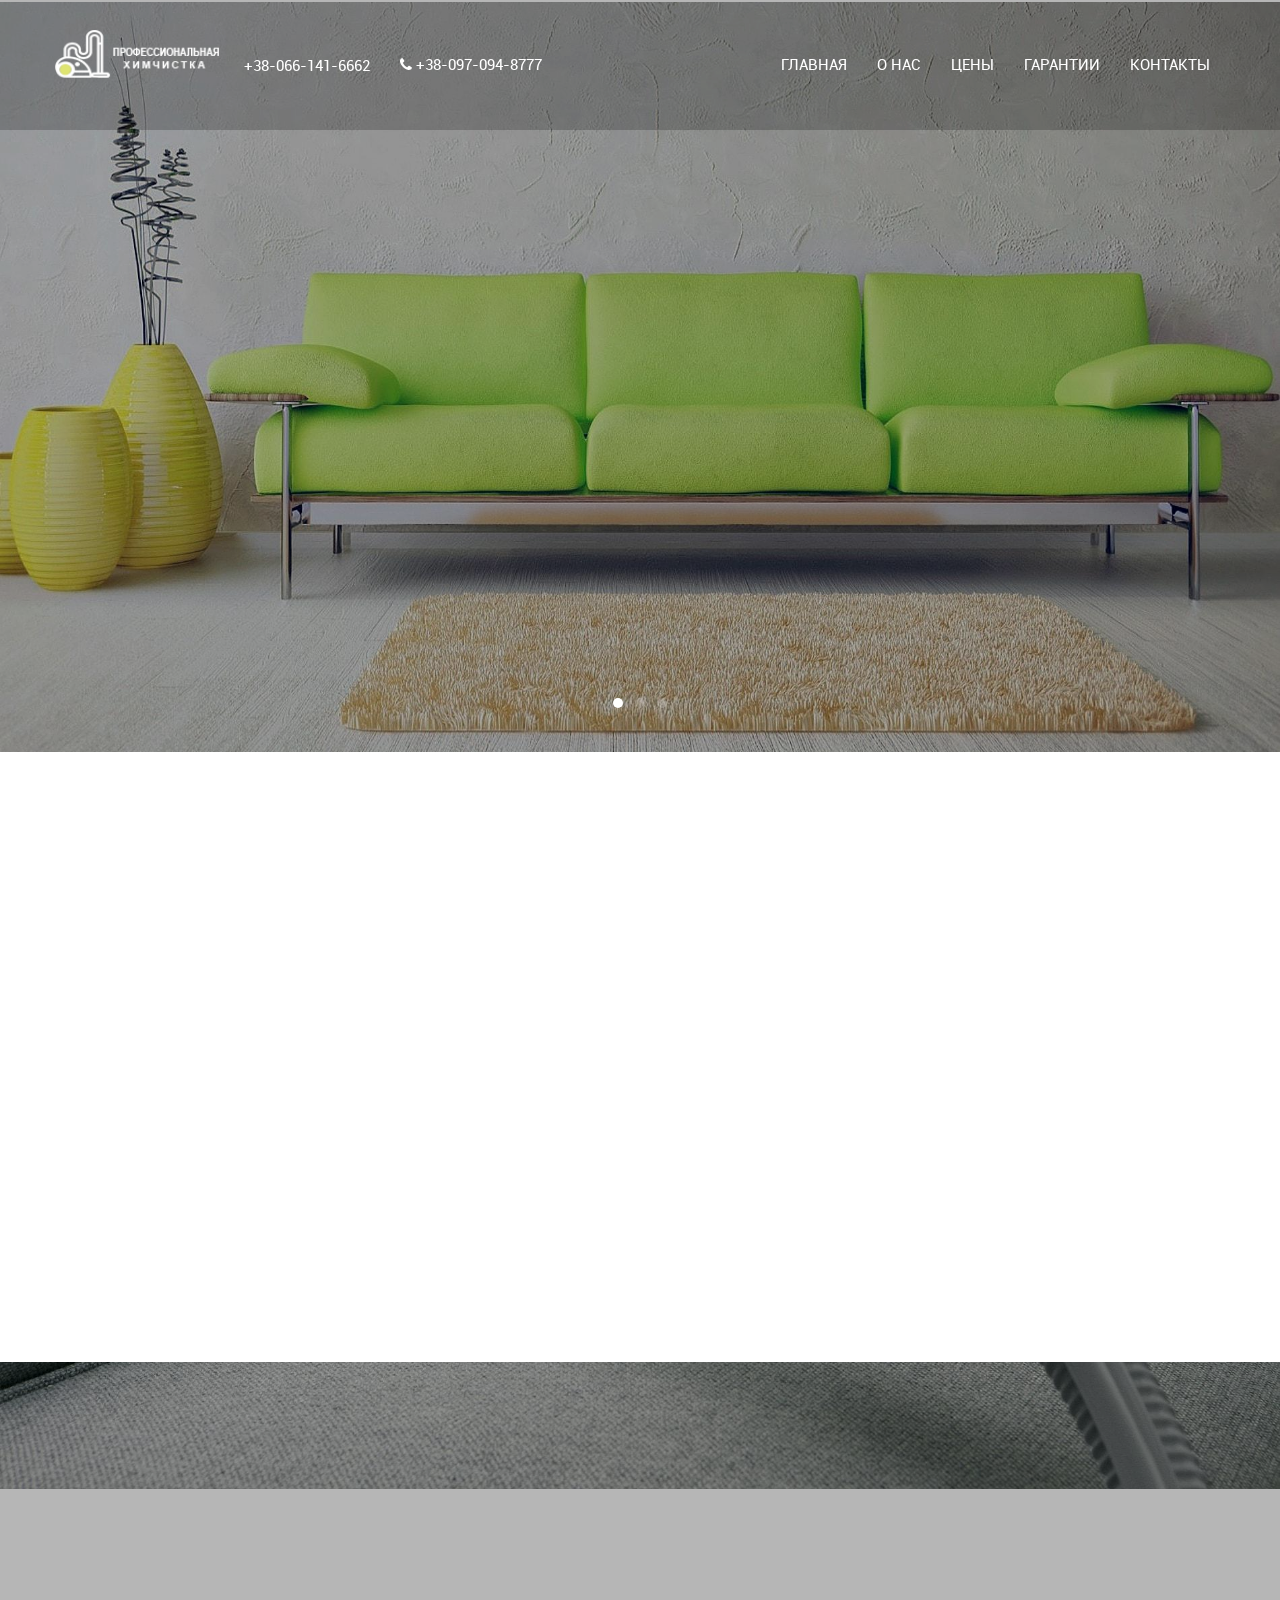
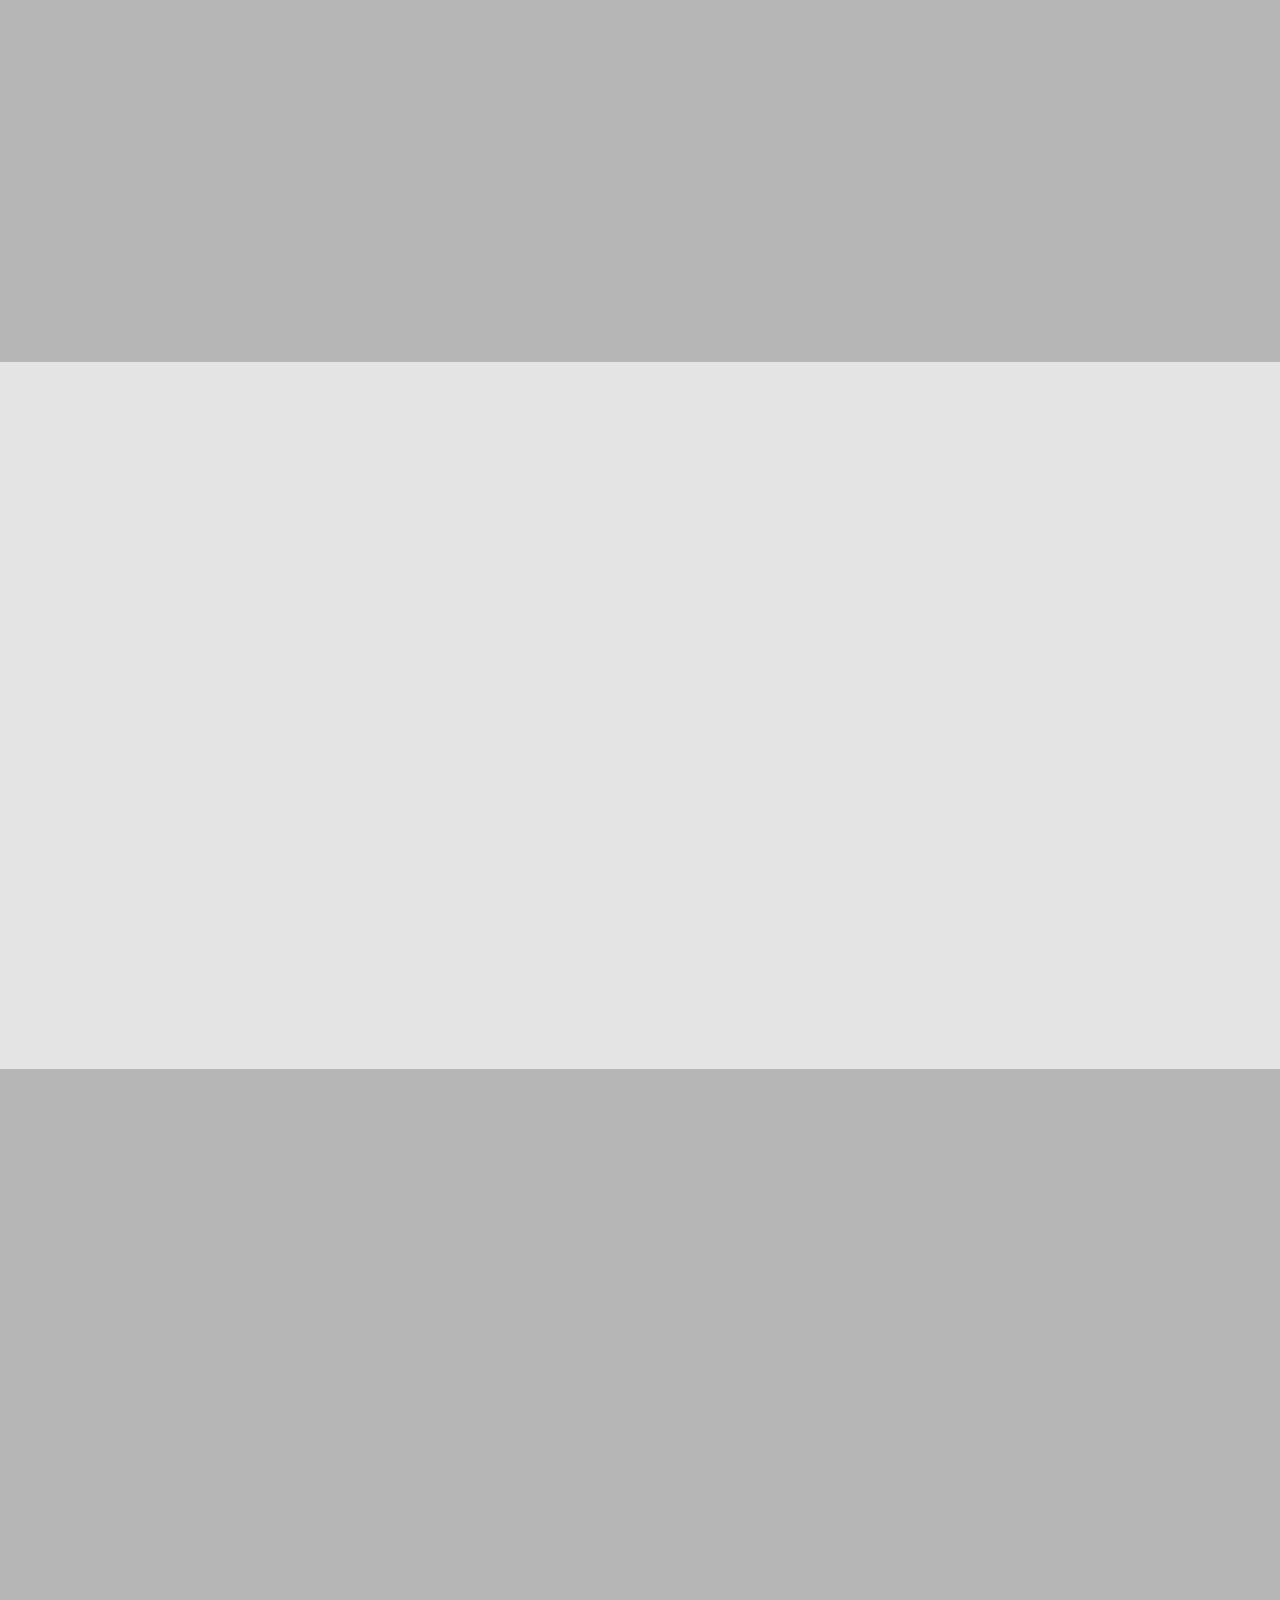
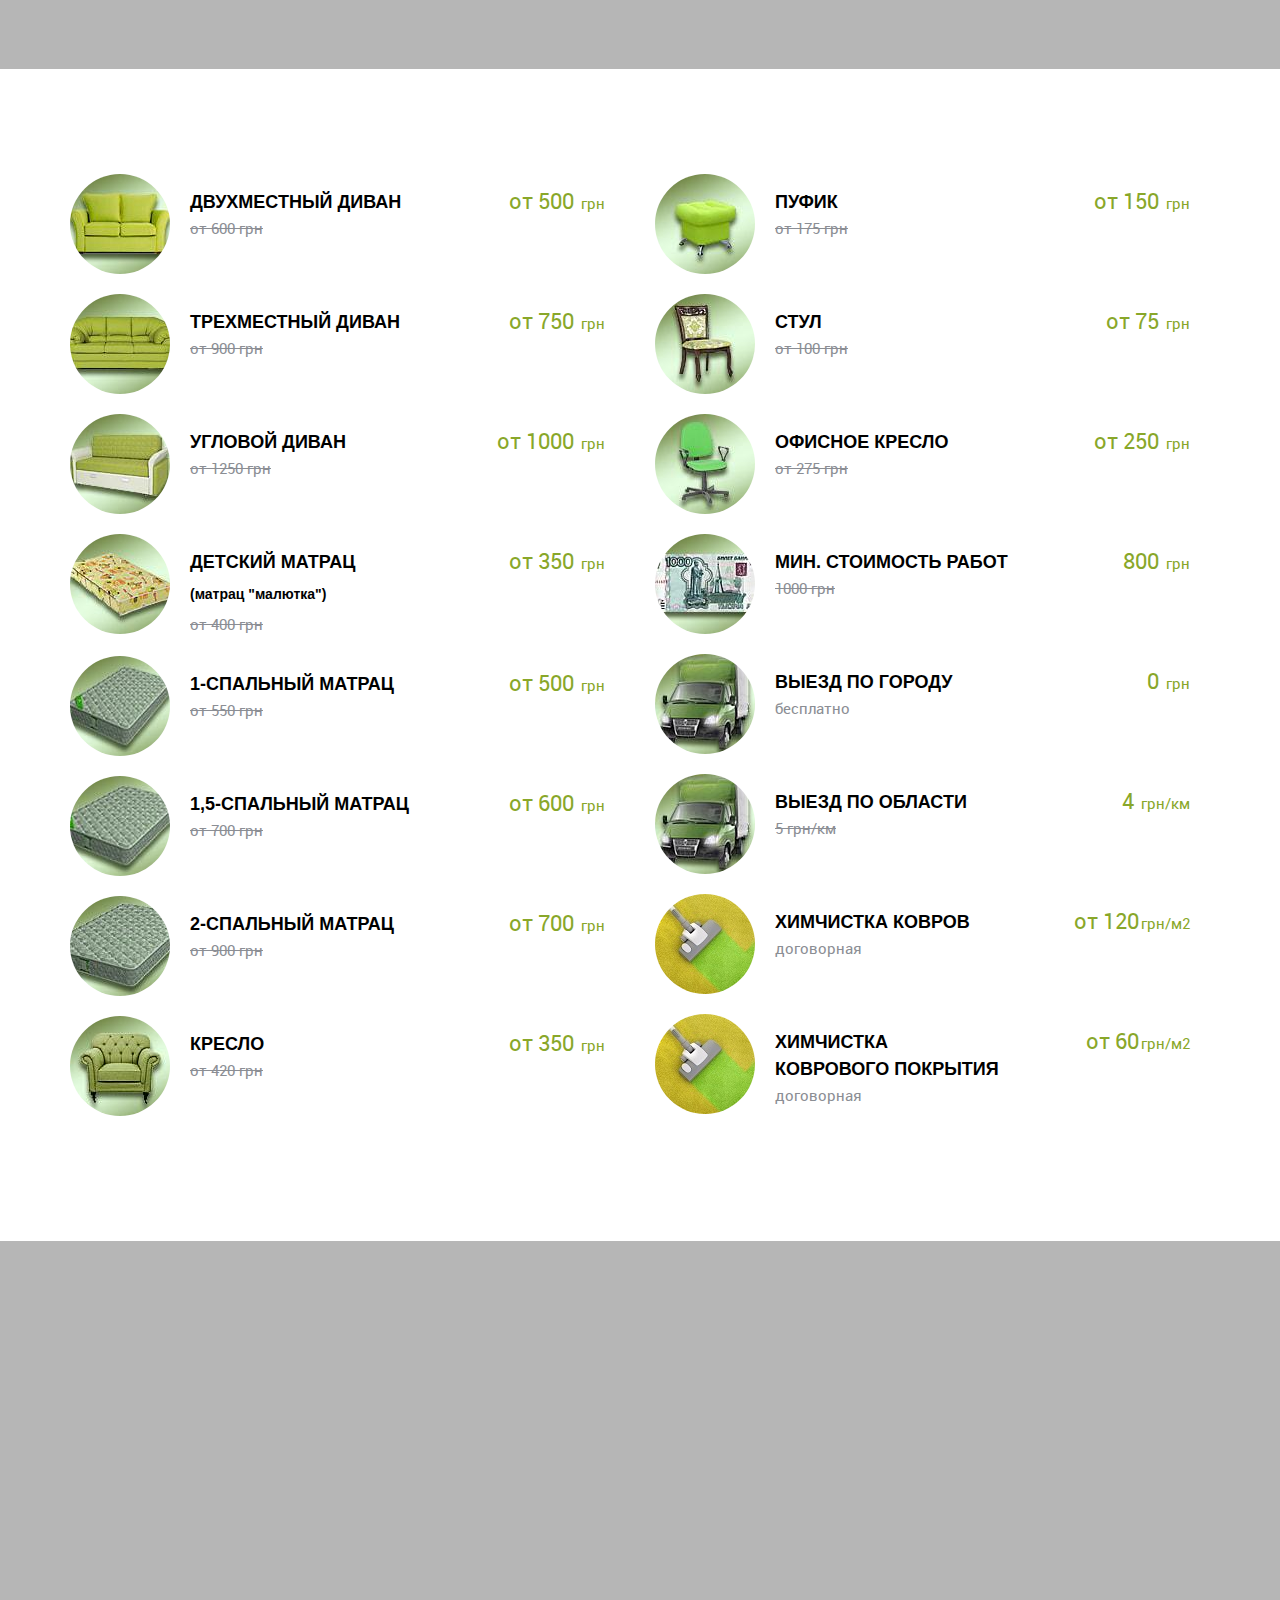
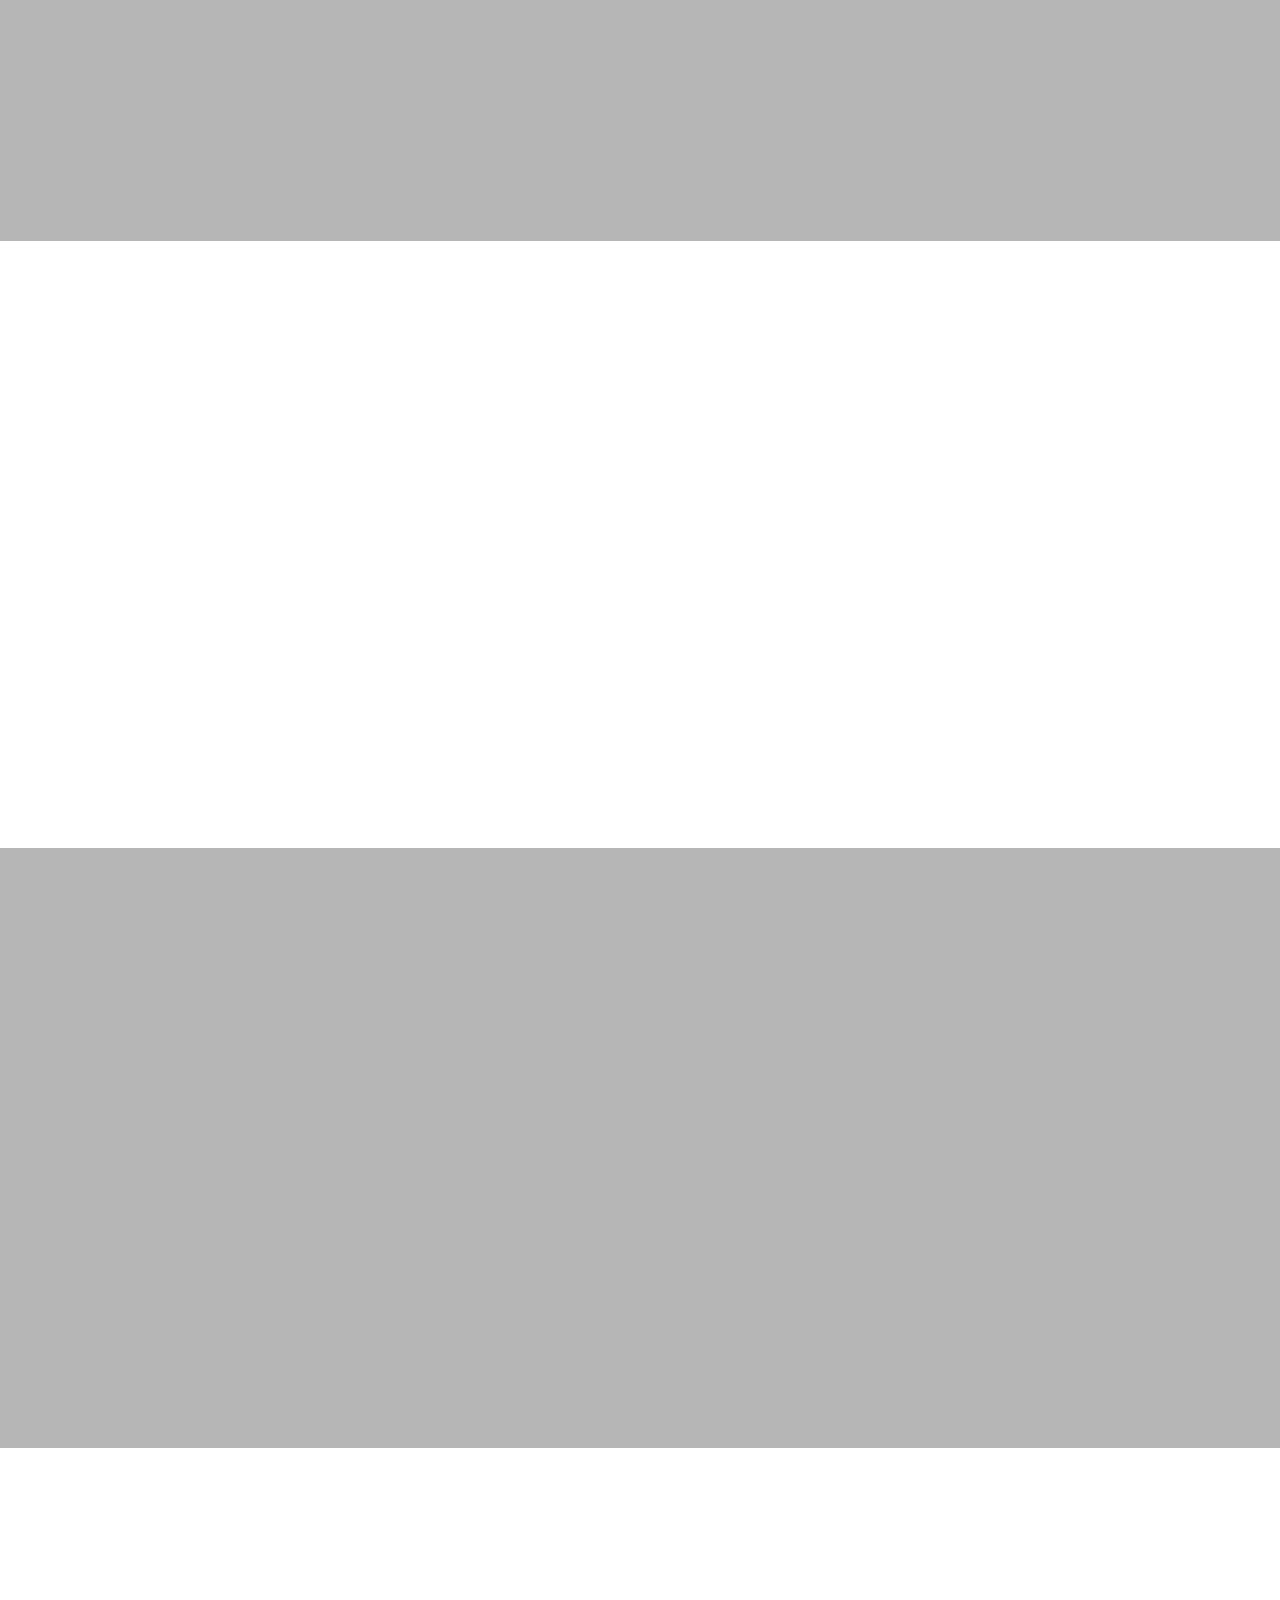
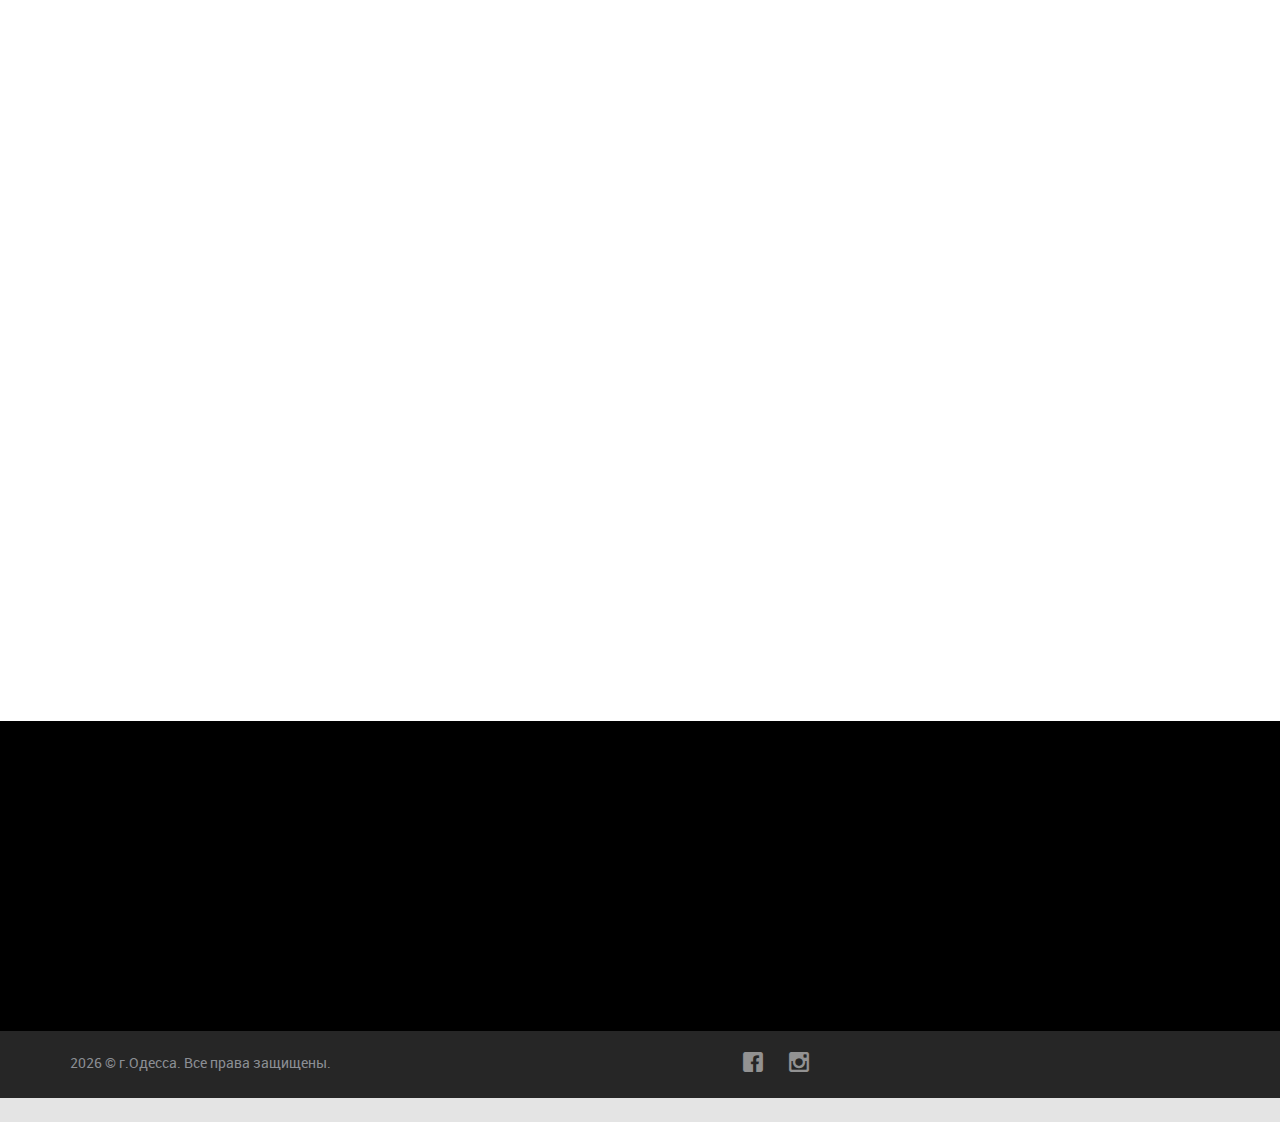
==== index.html @ 06aa78d8 "All file upload" ====
<!DOCTYPE html>
<html lang="ru">
  <head>
    <meta charset="utf-8" />
    <meta name="viewport" content="width=device-width, initial-scale=1" />
    <title>Центр химчистки ковров и мягкой мебели в Одессе</title>
    <link rel="canonical" href="https://cleanservice.odessa.ua" />
    <meta name="description" content="Химчистка ковров и мягкой мебели" />
    <meta
      name="keywords"
      content="Химчистка ковров и мягкой мебели, удаление запаха с мебели и ковров, одесса говорова химчистка, служба по удалению запахов, чистка матрасов"
    />
    <meta
      name="google-site-verification"
      content="46PSx_xExdrkYiDabJArEl5DguwPlXdvzJ3o7uLx7mE"
    />
    <link rel="stylesheet" href="css/styles-merged.css" type="text/css" />
    <link rel="stylesheet" href="css/style.css" type="text/css" />
    <link rel="stylesheet" href="css/modal.css" />
    <link
      rel="stylesheet"
      type="text/css"
      href="fancybox/jquery.fancybox-1.3.0.css"
    />
    <!-- ШРИФТЫ С ИКОНКАМИ -->
    <link
      rel="stylesheet"
      href="fonts/font-awesome-4.7.0/css/font-awesome.min.css"
      type="text/css"
    />
    <link
      rel="stylesheet"
      href="https://use.fontawesome.com/releases/v5.13.0/css/all.css"
      integrity="sha384-Bfad6CLCknfcloXFOyFnlgtENryhrpZCe29RTifKEixXQZ38WheV+i/6YWSzkz3V"
      crossorigin="anonymous"
    />
    <link rel="icon" href="img/favicon.png" type="image/x-icon" />
    <link rel="shortcut icon" href="img/favicon.png" type="image/x-icon" />
    <!--[if lt IE 9]>
      <script src="js/vendor/html5shiv.min.js"></script>
      <script src="js/vendor/respond.min.js"></script>
    <![endif]-->
    <!-- ОБЩИЙ СЧЕТЧИК ХИМЧИСТКА-->
    <!-- RedHelper -->
    <a href="//scroogefrog.com/en/?referrer_id=22418">
      <img
        src="//stat.clickfrog.ru/img/clfg_ref/icon_0.png"
        alt="best anti adware"
    /></a>
    <div
      id="clickfrog_counter_container"
      style="width: 0px; height: 0px; overflow: hidden;"
    ></div>
    <script type="text/javascript">
      (function (d, w) {
        var clickfrog = function () {
          if (!d.getElementById("clickfrog_js_container")) {
            var sc = document.createElement("script");
            sc.type = "text/javascript";
            sc.async = true;
            sc.src = "//stat.clickfrog.ru/c.js?r=" + Math.random();
            sc.id = "clickfrog_js_container";
            var c = document.getElementById("clickfrog_counter_container");
            c.parentNode.insertBefore(sc, c);
          }
        };
        if (w.opera == "[object Opera]") {
          d.addEventListener("DOMContentLoaded", clickfrog, false);
        } else {
          clickfrog();
        }
      })(document, window);
    </script>
    <noscript>
      <div style="width: 0px; height: 0px; overflow: hidden;">
        <img
          src="//stat.clickfrog.ru/no_script.php?img"
          style="width: 0px; height: 0px;"
          alt=""
        />
      </div>
    </noscript>
    <script type="text/javascript">
      var clickfrogru_uidh = "31b4b7119b7e8148178da89d091e0e67";
    </script>
    <!-- <script id="rhlpscrtg" type="text/javascript" charset="utf-8" async="async" src="https://web.redhelper.ru/service/main.js?c=cleanservice">
    </script> -->
    <!--/Redhelper -->
    <!-- RedConnect -->
    <script
      id="rhlpscrtg"
      type="text/javascript"
      charset="utf-8"
      async="async"
      src="https://web.redhelper.ru/service/main.js?c=konstantinprasolov"
    ></script>
    <div style="display: none;">
      <a class="rc-copyright" href="http://redconnect.ru"
        >Сервис звонка с сайта RedConnect</a
      >
    </div>
    <!--/RedConnect -->
  </head>

  <body>
    <!-- Yandex.Metrika counter -->
    <!-- Global site tag (gtag.js) - Google Analytics -->
    <script
      async
      src="https://www.googletagmanager.com/gtag/js?id=UA-110494121-1"
    ></script>
    <script>
      window.dataLayer = window.dataLayer || [];

      function gtag() {
        dataLayer.push(arguments);
      }
      gtag("js", new Date());
      gtag("config", "UA-110494121-1");
    </script>
    <script type="text/javascript">
      (function (d, w, c) {
        (w[c] = w[c] || []).push(function () {
          try {
            w.yaCounter46653615 = new Ya.Metrika({
              id: 46653615,
              clickmap: true,
              trackLinks: true,
              accurateTrackBounce: true,
              webvisor: true,
            });
          } catch (e) {}
        });
        var n = d.getElementsByTagName("script")[0],
          s = d.createElement("script"),
          f = function () {
            n.parentNode.insertBefore(s, n);
          };
        s.type = "text/javascript";
        s.async = true;
        s.src = "https://mc.yandex.ru/metrika/watch.js";
        if (w.opera == "[object Opera]") {
          d.addEventListener("DOMContentLoaded", f, false);
        } else {
          f();
        }
      })(document, window, "yandex_metrika_callbacks");
    </script>
    <noscript>
      <div>
        <img
          src="https://mc.yandex.ru/watch/46653615"
          style="position: absolute; left: -9999px;"
          alt=""
        />
      </div>
    </noscript>
    <!-- /Yandex.Metrika counter -->
    <!-- Fixed navbar -->
    
      <nav class="navbar navbar-default navbar-fixed-top repair-navbar lock-padding">
        <div class="container">
          <div class="navbar-header">
            <button
              type="button"
              class="navbar-toggle collapsed"
              data-toggle="collapse"
              data-target="#navbar-collapse"
              aria-expanded="false"
              aria-controls="navbar"
            >
              <span class="sr-only">Переключить навигацию</span>
              <span class="icon-bar"></span> <span class="icon-bar"></span>
              <span class="icon-bar"></span>
            </button>
            <a
              class="navbar-brand"
              href="index.html"
              title="Химчистка ковров и мягкой мебели"
              >Химчистка ковров и мягкой мебели</a
            >
            <div class="phone-headder__wrap">
              <div class="phone-header">
                <i class="fab fa-viber"></i> <a href="viber://chat?number=%2B380661416662"> +38-066-141-6662</a>
              </div>
              <div class="phone-header">
                <i class="fa fa-phone"></i><a href="tel:+38-097-094-87-77"> +38-097-094-8777</a>
              </div>
            </div>
          </div>
          <div id="navbar-collapse" class="navbar-collapse collapse">
            <ul class="nav navbar-nav navbar-right">
              <li class="active">
                <a href="#" data-nav-section="welcome">Главная</a>
              </li>
              <li><a href="#" data-nav-section="why_we">О нас</a></li>
              <li><a href="#" data-nav-section="prices">Цены</a></li>
              <li><a href="#" data-nav-section="warranty">Гарантии</a></li>
              <li><a href="#" data-nav-section="contact">Контакты</a></li>
            </ul>
          </div>
        </div>
      </nav>
    <section class="flexslider" data-section="welcome">
      <ul class="slides">
        <li
          style="background-image: url(img/slide_bg_1.jpg);"
          class="overlay"
          data-stellar-background-ratio="0.5"
        >
          <div class="container">
            <div class="row">
              <div class="col-md-8 col-md-offset-2">
                <div
                  class="repair-slider-text text-center repair-animate repair-heading"
                >
                  <h1 class="primary-heading">
                    Химчистка ковров и мягкой мебели
                  </h1>
                  <h3 class="secondary-heading">
                    удаление загрязнений и запахов
                  </h3>
                  <p class="sub-heading">в Одессе и области</p>
                  <a href="#popup" class="btn btn-primary btn-lg popup-link"
                    ><i class="fa fa-question-circle"></i>Расчитать стоимость</a
                  >
                </div>
              </div>
            </div>
          </div>
        </li>
        <li style="background-image: url(img/slide_bg_2.jpg);" class="overlay">
          <div class="container">
            <div class="row">
              <div class="col-md-8 col-md-offset-2">
                <div
                  class="repair-slider-text text-center repair-animate repair-heading"
                >
                  <h1 class="primary-heading">
                    Химчистка ковров и мягкой мебели
                  </h1>
                  <h3 class="secondary-heading">
                    быстро, эффективно, безопасно
                  </h3>
                  <p class="sub-heading">в течение одного дня</p>
                  <a href="#popup" class="btn btn-primary btn-lg popup-link"
                    ><i class="fa fa-question-circle"></i>Расчитать стоимость</a
                  >
                </div>
              </div>
            </div>
          </div>
        </li>
        <li style="background-image: url(img/slide_bg_3.jpg);" class="overlay">
          <div class="container">
            <div class="row">
              <div class="col-md-8 col-md-offset-2">
                <div
                  class="repair-slider-text text-center repair-animate repair-heading"
                >
                  <h1 class="primary-heading">
                    Химчистка ковров и мягкой мебели
                  </h1>
                  <h3 class="secondary-heading">
                    высокотехнологичым оборудованием
                  </h3>
                  <p class="sub-heading">профессионально и качественно</p>
                  <a href="#popup" class="btn btn-primary btn-lg popup-link"
                    ><i class="fa fa-question-circle"></i>Расчитать стоимость</a
                  >
                </div>
              </div>
            </div>
          </div>
        </li>
      </ul>
    </section>
    <section class="repair-section repair-bg-white" data-section="about">
      <div class="container">
        <div class="row">
          <div class="col-md-5 text-center repair-animate">
            <div class="repair-heading dark">
              <h1 class="primary-heading">О нас</h1>
              <h3 class="secondary-heading">Команда профессионалов</h3>
              <span class="seperator">* * *</span>
            </div>
            <p>
              Наша компания занимается химчисткой ковров и мягкой мебели. Чистка
              производится на дому, в квартире или офисе. У нас работают мастера
              своего дела, которые подберут нужные химические растворы для
              вашего типа обивки или ковра. По желанию заказчика добавляется
              специальная гипоаллергенная химия. Процесс сушки занимает 3-4
              часа. Нас рекомендуют своим родным и знакомым!
            </p>
          </div>
          <div class="col-md-6 col-md-push-1 repair-animate">
            <p><img src="img/img_1.jpg" alt="" class="img-responsive" /></p>
          </div>
        </div>
        <!-- END row -->
      </div>
    </section>
    <section
      class="repair-section-bg overlay"
      style="background-image: url(img/slide_bg_4.jpg);"
      data-stellar-background-ratio="0.5"
      data-section="why_we"
    >
      <div class="container">
        <div class="row">
          <div class="col-md-12 text-center repair-animate">
            <div class="repair-heading">
              <h2 class="primary-heading">Почему мы</h2>
              <h3 class="secondary-heading">быстро, качественно, выгодно</h3>
            </div>
          </div>
        </div>
      </div>
    </section>
    <!-- repair-bg-white -->
    <section class="repair-section">
      <div class="container">
        <div class="row">
          <div class="repair-cell-retro">
            <div class="half">
              <div
                class="repair-cell repair-animate"
                data-animate-effect="fadeIn"
              >
                <div
                  class="image"
                  style="background-image: url(img/why/img_1.jpg);"
                ></div>
                <div class="text text-center">
                  <h3>Выезд на дом</h3>
                  <p>
                    Выезд мастера на дом, в офис, кафе в день обращения в
                    удобное для Вас время.
                  </p>
                  <p class="price"><i class="fa fa-truck"></i></p>
                </div>
              </div>
              <div
                class="repair-cell reverse repair-animate"
                data-animate-effect="fadeIn"
              >
                <div
                  class="image"
                  style="background-image: url(img/why/img_2.jpg);"
                ></div>
                <div class="text text-center">
                  <h3>Безопасность</h3>
                  <p>
                    Используем только безвредные для изделий, атмосферы и
                    здоровья людей моющие средства.
                  </p>
                  <p class="price"><i class="fa fa-child"></i></p>
                </div>
              </div>
              <div
                class="repair-cell repair-animate"
                data-animate-effect="fadeIn"
              >
                <div
                  class="image"
                  style="background-image: url(img/why/img_3.jpg);"
                ></div>
                <div class="text text-center">
                  <h3>Низкие цены</h3>
                  <p>
                    Произведем химчистку в кратчайшие сроки с минимальными для
                    Вас затратами.
                  </p>
                  <p class="price"><i class="fa fa-money"></i></p>
                </div>
              </div>
            </div>
            <div class="half">
              <div
                class="repair-cell repair-animate"
                data-animate-effect="fadeIn"
              >
                <div
                  class="image"
                  style="background-image: url(img/why/img_4.jpg);"
                ></div>
                <div class="text text-center">
                  <h3>Детальный подход</h3>
                  <p>
                    В зависимости от пятен и типа ткани подбираем требуемое
                    чистящее средство.
                  </p>
                  <p class="price"><i class="fa fa-eye"></i></p>
                </div>
              </div>
              <div
                class="repair-cell reverse repair-animate"
                data-animate-effect="fadeIn"
              >
                <div
                  class="image"
                  style="background-image: url(img/why/img_5.jpg);"
                ></div>
                <div class="text text-center">
                  <h3>10 лет на рынке</h3>
                  <p>
                    Штат квалифицированных специалистов с большим опытом работы
                    -от шести лет.
                  </p>
                  <p class="price"><i class="fa fa-calendar-check-o"></i></p>
                </div>
              </div>
              <div
                class="repair-cell repair-animate"
                data-animate-effect="fadeIn"
              >
                <div
                  class="image"
                  style="background-image: url(img/why/img_6.jpg);"
                ></div>
                <div class="text text-center">
                  <h3>Оборудование</h3>
                  <p>
                    Профессиональное оборудование для быстрой, деликатной и
                    безупречной чистки.
                  </p>
                  <p class="price"><i class="fa fa-cogs"></i></p>
                </div>
              </div>
            </div>
          </div>
        </div>
      </div>
    </section>
    <section
      class="repair-section-bg overlay"
      style="background-image: url(img/slide_bg_5.jpg);"
      data-stellar-background-ratio="0.5"
      data-section="prices"
    >
      <div class="container">
        <div class="row">
          <div class="col-md-12 text-center repair-animate">
            <div class="repair-heading">
              <h2 class="primary-heading">Цены</h2>
              <h3 class="secondary-heading">Минимальный заказ 800 грн.</h3>
            </div>
          </div>
        </div>
      </div>
    </section>
    <section class="repair-section repair-bg-white">
      <div class="container">
        <div class="row">
          <div class="col-md-6">
            <ul class="menus">
              <li>
                <figure class="image">
                  <img src="img/prices/1.jpg" alt="Химчистка" />
                </figure>
                <div class="text">
                  <span class="price">от 500 <small>грн</small></span>
                  <h3>Двухместный диван</h3>
                  <p>от 600 грн</p>
                </div>
              </li>
              <li>
                <figure class="image">
                  <img src="img/prices/2.jpg" alt="Химчистка" />
                </figure>
                <div class="text">
                  <span class="price">от 750 <small>грн</small></span>
                  <h3>Трехместный диван</h3>
                  <p>от 900 грн</p>
                </div>
              </li>
              <li>
                <figure class="image">
                  <img src="img/prices/3.jpg" alt="Химчистка" />
                </figure>
                <div class="text">
                  <span class="price">от 1000 <small>грн</small></span>
                  <h3>Угловой диван</h3>
                  <p>от 1250 грн</p>
                </div>
              </li>
              <li>
                <figure class="image">
                  <img src="img/prices/4.jpg" alt="Химчистка" />
                </figure>
                <div class="text">
                  <span class="price">от 350 <small>грн</small></span>
                  <h3>Детский матрац</h3>
                  <h5 style="line-height: normal;">(матрац "малютка")</h5>
                  <p>от 400 грн</p>
                </div>
              </li>
              <li>
                <figure class="image">
                  <img src="img/prices/5.jpg" alt="Химчистка" />
                </figure>
                <div class="text">
                  <span class="price">от 500 <small>грн</small></span>
                  <h3>1-спальный матрац</h3>
                  <p>от 550 грн</p>
                </div>
              </li>
              <li>
                <figure class="image">
                  <img src="img/prices/6.jpg" alt="Химчистка" />
                </figure>
                <div class="text">
                  <span class="price">от 600 <small>грн</small></span>
                  <h3>1,5-спальный матрац</h3>
                  <p>от 700 грн</p>
                </div>
              </li>
              <li>
                <figure class="image">
                  <img src="img/prices/7.jpg" alt="Химчистка" />
                </figure>
                <div class="text">
                  <span class="price">от 700 <small>грн</small></span>
                  <h3>2-спальный матрац</h3>
                  <p>от 900 грн</p>
                </div>
              </li>
              <li>
                <figure class="image">
                  <img src="img/prices/8.jpg" alt="Химчистка" />
                </figure>
                <div class="text">
                  <span class="price">от 350 <small>грн</small></span>
                  <h3>Кресло</h3>
                  <p>от 420 грн</p>
                </div>
              </li>
            </ul>
          </div>
          <div class="col-md-6">
            <ul class="menus">
              <li>
                <figure class="image">
                  <img src="img/prices/9.jpg" alt="Химчистка" />
                </figure>
                <div class="text">
                  <span class="price">от 150 <small>грн</small></span>
                  <h3>Пуфик</h3>
                  <p>от 175 грн</p>
                </div>
              </li>
              <li>
                <figure class="image">
                  <img src="img/prices/10.jpg" alt="Химчистка" />
                </figure>
                <div class="text">
                  <span class="price">от 75 <small>грн</small></span>
                  <h3>Стул</h3>
                  <p>от 100 грн</p>
                </div>
              </li>
              <li>
                <figure class="image">
                  <img src="img/prices/11.jpg" alt="Химчистка" />
                </figure>
                <div class="text">
                  <span class="price">от 250 <small>грн</small></span>
                  <h3>Офисное кресло</h3>
                  <p>от 275 грн</p>
                </div>
              </li>
              <li>
                <figure class="image">
                  <img src="img/prices/14.jpg" alt="Химчистка" />
                </figure>
                <div class="text">
                  <span class="price">800 <small>грн</small></span>
                  <h3>Мин. стоимость работ</h3>
                  <p>1000 грн</p>
                </div>
              </li>
              <li>
                <figure class="image">
                  <img src="img/prices/13.jpg" alt="Химчистка" />
                </figure>
                <div class="text">
                  <span class="price">0 <small>грн</small></span>
                  <h3>Выезд по городу</h3>
                  <p class="text1">бесплатно</p>
                </div>
              </li>
              <li>
                <figure class="image">
                  <img src="img/prices/13.jpg" alt="Химчистка" />
                </figure>
                <div class="text">
                  <span class="price">4 <small>грн/км</small></span>
                  <h3>Выезд по области</h3>
                  <p>5 грн/км</p>
                </div>
              </li>
              <li>
                <figure class="image">
                  <img src="img/prices/16.jpg" alt="Химчистка" />
                </figure>
                <div class="text">
                  <span class="price">от 120<small>грн/м2</small> </span>
                  <h3>Химчистка ковров</h3>
                  <p class="text1">договорная</p>
                </div>
              </li>
              <li>
                <figure class="image">
                  <img src="img/prices/16.jpg" alt="Химчистка" />
                </figure>
                <div class="text">
                  <span class="price">от 60<small>грн/м2</small> </span>
                  <h3>
                    Химчистка <br />
                    коврового покрытия
                  </h3>
                  <p class="text1">договорная</p>
                </div>
              </li>
            </ul>
          </div>
        </div>
      </div>
    </section>
    <section
      class="repair-section-bg overlay"
      style="background-image: url(img/slide_bg_6.jpg);"
      data-stellar-background-ratio="0.5"
      data-section="warranty"
    >
      <div class="container">
        <div class="row">
          <div class="col-md-12 text-center repair-animate">
            <div class="repair-heading">
              <h2 class="primary-heading">Гарантия</h2>
              <h3 class="secondary-heading">на все виды работ</h3>
            </div>
          </div>
        </div>
      </div>
    </section>
    <section class="repair-section repair-bg-white">
      <div class="container">
        <div class="row">
          <div class="col-md-5 text-center repair-animate">
            <div class="repair-heading dark">
              <h3 class="secondary-heading">гарантированный результат</h3>
              <span class="seperator">* * *</span>
            </div>
            <p>
              Вы можете наблюдать, что делают с Вашим ковром и быть уверенным в
              его сохранности. <br />
              Без гарантии на отличный результат обрабатываются:
            </p>
            <ul style="text-align: left; list-style-type: disc;">
              <li>пятна, природу которых невозможно определить</li>
              <li>застарелые пятна</li>
              <li>пятна, замытые Заказчиком или сторонней химчисткой</li>
              <li>
                пятна от растительных масел, смол, лаков, чернил, краски,
                ржавчины
              </li>
              <li>окрашенные волокна от соков, вина или прочих красителей</li>
              <li>обесцвеченные волокна средствами содержащими хлор</li>
              <li>поврежденные волокна ткани.</li>
            </ul>
          </div>
          <div class="col-md-6 col-md-push-1 repair-animate">
            <p><img src="img/img_2.jpg" alt="" class="img-responsive" /></p>
          </div>
        </div>
        <!-- END row -->
      </div>
    </section>
    <section
      id="vidos"
      class="repair-section-bg overlay"
      data-stellar-background-ratio="0.5"
    >
      <video id="video_background" preload="auto" autoplay loop="loop">
        <source src="img/1.mp4" type="video/mp4" />
      </video>
      <div class="container">
        <div class="row">
          <div class="col-md-12 text-center repair-animate">
            <div class="repair-heading">
              <h2 class="primary-heading">Реализация</h2>
              <h3 class="secondary-heading">аккуратно, экологично</h3>
            </div>
          </div>
        </div>
      </div>
    </section>
    <section class="repair-section repair-bg-white" data-section="contact">
      <div class="container">
        <div class="row">
          <div class="col-md-6 text-center repair-animate">
            <p>
              Остались вопросы? Звоните нам, как только Вам потребуется. Или
              напишите, заполнив форму, и мы свяжемся с Вами в ближайшее время.
            </p>
            <!-- ФОРМА ОБРАТНОЙ СВЯЗИ -->
            <form method="post" class="repair-form">
              <!-- Если почта успешно отправлена -->
              <h5 class="success">
                <i class="fa fa-check"></i>Ваше сообщение успешно отправлено.
              </h5>
              <!-- Валидация (ошибка) -->
              <h5 class="error">
                <i class="fa fa-exclamation-triangle"></i>Пожалуйста, заполните
                все поля.
              </h5>
              <div class="form-group">
                <div class="form-field">
                  <input
                    type="text"
                    id="name"
                    class="form-control"
                    placeholder="Ваше имя"
                  />
                </div>
              </div>
              <div class="form-group">
                <div class="form-field">
                  <input
                    type="text"
                    id="email"
                    class="form-control"
                    placeholder="Ваш Email"
                  />
                </div>
              </div>
              <div class="form-group">
                <div class="form-field">
                  <input
                    type="text"
                    id="phone"
                    class="form-control phone"
                    placeholder="Ваш телефон"
                  />
                </div>
              </div>
              <div class="form-group">
                <div class="form-field">
                  <textarea
                    name="message"
                    id="message"
                    cols="30"
                    rows="10"
                    class="form-control"
                    placeholder="Сообщение"
                  ></textarea>
                </div>
              </div>
              <!-- Чекбокс Политика конфиденциальности -->
              <div class="form-group">
                <label>
                  <input type="checkbox" required="required" />&nbsp;Отправляя
                  сообщение, я подтверждаю, что ознакомлен и согласен с
                  <a
                    class="politika1"
                    title="Политика конфиденциальности"
                    href="politika.html"
                    >политикой конфиденциальности</a
                  >
                  сайта</label
                >
                <p class="help-block text-danger"></p>
              </div>
              <!-- Скрытое защитное поле -->
              <input
                type="text"
                id="security"
                name="security"
                class="form-control hide"
                value=""
              />
              <div class="form-group">
                <input
                  type="submit"
                  name="submit"
                  id="submit"
                  value="Отправить сообщение"
                  class="btn btn-primary btn-lg"
                />
              </div>
            </form>
          </div>
          <div class="col-md-5 col-md-push-1 repair-animate">
            <div class="repair-heading dark">
              <h1 class="primary-heading">Контакты</h1>
              <h3 class="secondary-heading">свяжитесь с нами</h3>
            </div>
            <figure class="google_map">
              <iframe
                src="https://www.google.com/maps/embed?pb=!1m18!1m12!1m3!1d13171.193460730563!2d30.74103506956833!3d46.44905164687849!2m3!1f0!2f0!3f0!3m2!1i1024!2i768!4f13.1!3m3!1m2!1s0x0%3A0x33959de7100601ab!2z0KbQtdC90YLRgCDRhdC40LzRh9C40YHRgtC60Lgg0LrQvtCy0YDQvtCy!5e0!3m2!1suk!2sua!4v1587451302773!5m2!1suk!2sua"
                width="600"
                height="450"
                frameborder="0"
                style="border: 0;"
                allowfullscreen=""
                aria-hidden="false"
                tabindex="0"
              ></iframe>
            </figure>
          </div>
        </div>
      </div>
    </section>
    <section class="repair-footer">
      <div class="container">
        <div class="row">
          <div class="col-xs-6 repair-animate">
            <div class="repair-footer-widget">
              <h3>Наш адрес</h3>
              <div class="row">
                <div class="col-md-6">
                  <p>
                    <i class="fa fa-home"></i>г. Одесса, <br />
                    ул. Маршала Говорова, 7а
                  </p>
                </div>
                <div class="col-md-6">
                  <p>
                    <i class="fab fa-viber"></i>+38-066-141-66-62 <br />
                    <i class="fa fa-phone"></i>+38-097-094-87-77 <br />
                    <i class="fa fa-envelope"></i>konstantin.prasolov@gmail.com
                  </p>
                </div>
              </div>
            </div>
          </div>
          <div class="col-xs-6 repair-animate">
            <div class="repair-footer-widget">
              <h3>Часы работы</h3>
              <div class="row">
                <div class="col-md-6">
                  <p>
                    Понедельник - Суббота <br /><i class="fa fa-clock-o"></i
                    >8:00 - 20:00
                  </p>
                </div>
                <div class="col-md-6">
                  <p>
                    Воскресенье <br /><i class="fa fa-clock-o"></i>По
                    договоренности
                  </p>
                </div>
              </div>
            </div>
          </div>
        </div>
      </div>
    </section>
    <section class="repair-copyright">
      <div class="container">
        <div class="row">
          <div class="col-md-4 col-xs-4">
            <p>
              <script type="text/javascript">
                var mdate = new Date();
                document.write(mdate.getFullYear());
              </script>
              © г.Одесса. Все права защищены.
            </p>
          </div>
          <div class="col-md-4 col-xs-4">
            <ul class="repair-footer-social right">
              <li>
                <a
                  href="https://t.me/cleanservice_odessa"
                  title="Мы в Telegram"
                  target="_blank"
                  ><i class="fab fa-telegram-plane"></i
                ></a>
              </li>
              <li>
                <a
                  href="https://www.facebook.com/cleanserice/"
                  title="Мы в Facebook"
                  target="_blank"
                  ><i class="icon-facebook"></i
                ></a>
              </li>
              <li>
                <a
                  href="https://www.instagram.com/clean_service_odessa/"
                  title="Мы в Instagram"
                  target="_blank"
                  ><i class="icon-instagram"></i
                ></a>
              </li>
            </ul>
          </div>
        </div>
      </div>
    </section>

    <!-- --------------------------Модальные окна------------------------ -->

    <!-- Добавить класс .lock-padding к <header> -->

    <!-- <a href="#popup" data-nav-section="contact" class="btn btn-primary btn-lg popup-link">
    <button class="call-back">Обратная связь</button>
  </a> -->
    <div id="popup" class="popup">
      <div class="popup__body">
        <div class="popup__content">
          <a href="#" class="popup__close close-popup">×</a>
          <form action="#" class="callback__form" method="post">
            <div class="form__title">Узнайте полную стоимость химчистки</div>
            <div class="form__body">
              <div class="form__phone">
                <input
                  type="text"
                  id="phone"
                  name="phone"
                  placeholder="+380 (__) ___-__-__"
                  class="phone-number"
                  required=""
                />
              </div>
              <button type="submit" class="form__btn">
                Узнать стоимость
              </button>
            </div>
            <div class="form__note">
              Нажимая кнопку “Узнать стоимость”, вы соглашаетесь с
              <a
                href="https://cleanservice.odessa.ua/politika.html"
                class="politika1"
                title="Политика конфиденциальности"
                >политикой конфеденциальности</a
              >
              сайта.
            </div>
          </form>
        </div>
      </div>
    </div>

    <div class="popup-success" id="popup-success">
      <div class="popup__body">
        <div class="popup__content">
          <a href="#" class="popup__close close-popup">×</a>
          <div class="form__body">
            <strong>Мы получили Вашу заявку!</strong>
            <p>Наши специалисты свяжутся с Вами.</p>
          </div>
        </div>
      </div>
    </div>

    <!-- Маска ввода телефона http://gnatkovsky.com.ua/maska-vvoda-nomera-telefona.html -->

    <!-- --------------------------/Модальные окна------------------------ -->

    <script src="js/scripts.js"></script>
    <script src="js/custom.js"></script>
    <script src="js/modal.js"></script>
    <script
      type="text/javascript"
      src="fancybox/jquery.fancybox-1.3.0.pack.js"
    ></script>
    <!-- МАСКА ТЕЛЕФОНА -->
    <script type="text/javascript" src="js/jquery.maskedinput.min.js"></script>
    <script type="text/javascript">
      /*Обязательный атрибут type="text/javascript*/
      $(function ($) {
        $(".phone").mask("+38 (999) 999-99-99");
      });
    </script>
  </body>
</html>
---- css/styles-merged.css ----
html {
    font-family: sans-serif;
    -webkit-text-size-adjust: 100%;
    -ms-text-size-adjust: 100%
}

body {
    margin: 0
}

article,
aside,
details,
figcaption,
figure,
footer,
header,
hgroup,
main,
menu,
nav,
section,
summary {
    display: block
}

audio,
canvas,
progress,
video {
    display: inline-block;
    vertical-align: baseline
}

audio:not([controls]) {
    display: none;
    height: 0
}

[hidden],
template {
    display: none
}

a {
    background-color: transparent
}

a:active,
a:hover {
    outline: 0
}

abbr[title] {
    border-bottom: 1px dotted
}

b,
strong {
    font-weight: 700
}

dfn {
    font-style: italic
}

h1 {
    margin: .67em 0;
    font-size: 2em
}

mark {
    color: #000;
    background: #ff0
}

small {
    font-size: 80%
}

sub,
sup {
    position: relative;
    font-size: 75%;
    line-height: 0;
    vertical-align: baseline
}

sup {
    top: -.5em
}

sub {
    bottom: -.25em
}

img {
    border: 0
}

svg:not(:root) {
    overflow: hidden
}

figure {
    margin: 1em 40px
}

hr {
    height: 0;
    -webkit-box-sizing: content-box;
    -moz-box-sizing: content-box;
    box-sizing: content-box
}

pre {
    overflow: auto
}

code,
kbd,
pre,
samp {
    font-family: monospace, monospace;
    font-size: 1em
}

button,
input,
optgroup,
select,
textarea {
    margin: 0;
    font: inherit;
    color: inherit
}

button {
    overflow: visible
}

button,
select {
    text-transform: none
}

button,
html input[type=button],
input[type=reset],
input[type=submit] {
    -webkit-appearance: button;
    cursor: pointer
}

button[disabled],
html input[disabled] {
    cursor: default
}

button::-moz-focus-inner,
input::-moz-focus-inner {
    padding: 0;
    border: 0
}

input {
    line-height: normal
}

input[type=checkbox],
input[type=radio] {
    -webkit-box-sizing: border-box;
    -moz-box-sizing: border-box;
    box-sizing: border-box;
    padding: 0
}

input[type=number]::-webkit-inner-spin-button,
input[type=number]::-webkit-outer-spin-button {
    height: auto
}

input[type=search] {
    -webkit-box-sizing: content-box;
    -moz-box-sizing: content-box;
    box-sizing: content-box;
    -webkit-appearance: textfield
}

input[type=search]::-webkit-search-cancel-button,
input[type=search]::-webkit-search-decoration {
    -webkit-appearance: none
}

fieldset {
    padding: .35em .625em .75em;
    margin: 0 2px;
    border: 1px solid silver
}

legend {
    padding: 0;
    border: 0
}

textarea {
    overflow: auto
}

optgroup {
    font-weight: 700
}

table {
    border-spacing: 0;
    border-collapse: collapse
}

td,
th {
    padding: 0
}

@media print {
    *,
    :after,
    :before {
        color: #000!important;
        text-shadow: none!important;
        background: 0 0!important;
        -webkit-box-shadow: none!important;
        box-shadow: none!important
    }
    a,
    a:visited {
        text-decoration: underline
    }
    a[href]:after {
        content: " (" attr(href) ")"
    }
    abbr[title]:after {
        content: " (" attr(title) ")"
    }
    a[href^="javascript:"]:after,
    a[href^="#"]:after {
        content: ""
    }
    blockquote,
    pre {
        border: 1px solid #999;
        page-break-inside: avoid
    }
    thead {
        display: table-header-group
    }
    img,
    tr {
        page-break-inside: avoid
    }
    img {
        max-width: 100%!important
    }
    h2,
    h3,
    p {
        orphans: 3;
        widows: 3
    }
    h2,
    h3 {
        page-break-after: avoid
    }
    .navbar {
        display: none
    }
    .btn>.caret,
    .dropup>.btn>.caret {
        border-top-color: #000!important
    }
    .label {
        border: 1px solid #000
    }
    .table {
        border-collapse: collapse!important
    }
    .table td,
    .table th {
        background-color: #fff!important
    }
    .table-bordered td,
    .table-bordered th {
        border: 1px solid #ddd!important
    }
}

@font-face {
    font-family: 'Glyphicons Halflings';
    src: url(../fonts/glyphicons-halflings-regular.eot);
    src: url(../fonts/glyphicons-halflings-regular.eot?#iefix) format('embedded-opentype'), url(../fonts/glyphicons-halflings-regular.woff2) format('woff2'), url(../fonts/glyphicons-halflings-regular.woff) format('woff'), url(../fonts/glyphicons-halflings-regular.ttf) format('truetype'), url(../fonts/glyphicons-halflings-regular.svg#glyphicons_halflingsregular) format('svg')
}

.glyphicon {
    position: relative;
    top: 1px;
    display: inline-block;
    font-family: 'Glyphicons Halflings';
    font-style: normal;
    font-weight: 400;
    line-height: 1;
    -webkit-font-smoothing: antialiased;
    -moz-osx-font-smoothing: grayscale
}

.glyphicon-asterisk:before {
    content: "\002a"
}

.glyphicon-plus:before {
    content: "\002b"
}

.glyphicon-eur:before,
.glyphicon-euro:before {
    content: "\20ac"
}

.glyphicon-minus:before {
    content: "\2212"
}

.glyphicon-cloud:before {
    content: "\2601"
}

.glyphicon-envelope:before {
    content: "\2709"
}

.glyphicon-pencil:before {
    content: "\270f"
}

.glyphicon-glass:before {
    content: "\e001"
}

.glyphicon-music:before {
    content: "\e002"
}

.glyphicon-search:before {
    content: "\e003"
}

.glyphicon-heart:before {
    content: "\e005"
}

.glyphicon-star:before {
    content: "\e006"
}

.glyphicon-star-empty:before {
    content: "\e007"
}

.glyphicon-user:before {
    content: "\e008"
}

.glyphicon-film:before {
    content: "\e009"
}

.glyphicon-th-large:before {
    content: "\e010"
}

.glyphicon-th:before {
    content: "\e011"
}

.glyphicon-th-list:before {
    content: "\e012"
}

.glyphicon-ok:before {
    content: "\e013"
}

.glyphicon-remove:before {
    content: "\e014"
}

.glyphicon-zoom-in:before {
    content: "\e015"
}

.glyphicon-zoom-out:before {
    content: "\e016"
}

.glyphicon-off:before {
    content: "\e017"
}

.glyphicon-signal:before {
    content: "\e018"
}

.glyphicon-cog:before {
    content: "\e019"
}

.glyphicon-trash:before {
    content: "\e020"
}

.glyphicon-home:before {
    content: "\e021"
}

.glyphicon-file:before {
    content: "\e022"
}

.glyphicon-time:before {
    content: "\e023"
}

.glyphicon-road:before {
    content: "\e024"
}

.glyphicon-download-alt:before {
    content: "\e025"
}

.glyphicon-download:before {
    content: "\e026"
}

.glyphicon-upload:before {
    content: "\e027"
}

.glyphicon-inbox:before {
    content: "\e028"
}

.glyphicon-play-circle:before {
    content: "\e029"
}

.glyphicon-repeat:before {
    content: "\e030"
}

.glyphicon-refresh:before {
    content: "\e031"
}

.glyphicon-list-alt:before {
    content: "\e032"
}

.glyphicon-lock:before {
    content: "\e033"
}

.glyphicon-flag:before {
    content: "\e034"
}

.glyphicon-headphones:before {
    content: "\e035"
}

.glyphicon-volume-off:before {
    content: "\e036"
}

.glyphicon-volume-down:before {
    content: "\e037"
}

.glyphicon-volume-up:before {
    content: "\e038"
}

.glyphicon-qrcode:before {
    content: "\e039"
}

.glyphicon-barcode:before {
    content: "\e040"
}

.glyphicon-tag:before {
    content: "\e041"
}

.glyphicon-tags:before {
    content: "\e042"
}

.glyphicon-book:before {
    content: "\e043"
}

.glyphicon-bookmark:before {
    content: "\e044"
}

.glyphicon-print:before {
    content: "\e045"
}

.glyphicon-camera:before {
    content: "\e046"
}

.glyphicon-font:before {
    content: "\e047"
}

.glyphicon-bold:before {
    content: "\e048"
}

.glyphicon-italic:before {
    content: "\e049"
}

.glyphicon-text-height:before {
    content: "\e050"
}

.glyphicon-text-width:before {
    content: "\e051"
}

.glyphicon-align-left:before {
    content: "\e052"
}

.glyphicon-align-center:before {
    content: "\e053"
}

.glyphicon-align-right:before {
    content: "\e054"
}

.glyphicon-align-justify:before {
    content: "\e055"
}

.glyphicon-list:before {
    content: "\e056"
}

.glyphicon-indent-left:before {
    content: "\e057"
}

.glyphicon-indent-right:before {
    content: "\e058"
}

.glyphicon-facetime-video:before {
    content: "\e059"
}

.glyphicon-picture:before {
    content: "\e060"
}

.glyphicon-map-marker:before {
    content: "\e062"
}

.glyphicon-adjust:before {
    content: "\e063"
}

.glyphicon-tint:before {
    content: "\e064"
}

.glyphicon-edit:before {
    content: "\e065"
}

.glyphicon-share:before {
    content: "\e066"
}

.glyphicon-check:before {
    content: "\e067"
}

.glyphicon-move:before {
    content: "\e068"
}

.glyphicon-step-backward:before {
    content: "\e069"
}

.glyphicon-fast-backward:before {
    content: "\e070"
}

.glyphicon-backward:before {
    content: "\e071"
}

.glyphicon-play:before {
    content: "\e072"
}

.glyphicon-pause:before {
    content: "\e073"
}

.glyphicon-stop:before {
    content: "\e074"
}

.glyphicon-forward:before {
    content: "\e075"
}

.glyphicon-fast-forward:before {
    content: "\e076"
}

.glyphicon-step-forward:before {
    content: "\e077"
}

.glyphicon-eject:before {
    content: "\e078"
}

.glyphicon-chevron-left:before {
    content: "\e079"
}

.glyphicon-chevron-right:before {
    content: "\e080"
}

.glyphicon-plus-sign:before {
    content: "\e081"
}

.glyphicon-minus-sign:before {
    content: "\e082"
}

.glyphicon-remove-sign:before {
    content: "\e083"
}

.glyphicon-ok-sign:before {
    content: "\e084"
}

.glyphicon-question-sign:before {
    content: "\e085"
}

.glyphicon-info-sign:before {
    content: "\e086"
}

.glyphicon-screenshot:before {
    content: "\e087"
}

.glyphicon-remove-circle:before {
    content: "\e088"
}

.glyphicon-ok-circle:before {
    content: "\e089"
}

.glyphicon-ban-circle:before {
    content: "\e090"
}

.glyphicon-arrow-left:before {
    content: "\e091"
}

.glyphicon-arrow-right:before {
    content: "\e092"
}

.glyphicon-arrow-up:before {
    content: "\e093"
}

.glyphicon-arrow-down:before {
    content: "\e094"
}

.glyphicon-share-alt:before {
    content: "\e095"
}

.glyphicon-resize-full:before {
    content: "\e096"
}

.glyphicon-resize-small:before {
    content: "\e097"
}

.glyphicon-exclamation-sign:before {
    content: "\e101"
}

.glyphicon-gift:before {
    content: "\e102"
}

.glyphicon-leaf:before {
    content: "\e103"
}

.glyphicon-fire:before {
    content: "\e104"
}

.glyphicon-eye-open:before {
    content: "\e105"
}

.glyphicon-eye-close:before {
    content: "\e106"
}

.glyphicon-warning-sign:before {
    content: "\e107"
}

.glyphicon-plane:before {
    content: "\e108"
}

.glyphicon-calendar:before {
    content: "\e109"
}

.glyphicon-random:before {
    content: "\e110"
}

.glyphicon-comment:before {
    content: "\e111"
}

.glyphicon-magnet:before {
    content: "\e112"
}

.glyphicon-chevron-up:before {
    content: "\e113"
}

.glyphicon-chevron-down:before {
    content: "\e114"
}

.glyphicon-retweet:before {
    content: "\e115"
}

.glyphicon-shopping-cart:before {
    content: "\e116"
}

.glyphicon-folder-close:before {
    content: "\e117"
}

.glyphicon-folder-open:before {
    content: "\e118"
}

.glyphicon-resize-vertical:before {
    content: "\e119"
}

.glyphicon-resize-horizontal:before {
    content: "\e120"
}

.glyphicon-hdd:before {
    content: "\e121"
}

.glyphicon-bullhorn:before {
    content: "\e122"
}

.glyphicon-bell:before {
    content: "\e123"
}

.glyphicon-certificate:before {
    content: "\e124"
}

.glyphicon-thumbs-up:before {
    content: "\e125"
}

.glyphicon-thumbs-down:before {
    content: "\e126"
}

.glyphicon-hand-right:before {
    content: "\e127"
}

.glyphicon-hand-left:before {
    content: "\e128"
}

.glyphicon-hand-up:before {
    content: "\e129"
}

.glyphicon-hand-down:before {
    content: "\e130"
}

.glyphicon-circle-arrow-right:before {
    content: "\e131"
}

.glyphicon-circle-arrow-left:before {
    content: "\e132"
}

.glyphicon-circle-arrow-up:before {
    content: "\e133"
}

.glyphicon-circle-arrow-down:before {
    content: "\e134"
}

.glyphicon-globe:before {
    content: "\e135"
}

.glyphicon-wrench:before {
    content: "\e136"
}

.glyphicon-tasks:before {
    content: "\e137"
}

.glyphicon-filter:before {
    content: "\e138"
}

.glyphicon-briefcase:before {
    content: "\e139"
}

.glyphicon-fullscreen:before {
    content: "\e140"
}

.glyphicon-dashboard:before {
    content: "\e141"
}

.glyphicon-paperclip:before {
    content: "\e142"
}

.glyphicon-heart-empty:before {
    content: "\e143"
}

.glyphicon-link:before {
    content: "\e144"
}

.glyphicon-phone:before {
    content: "\e145"
}

.glyphicon-pushpin:before {
    content: "\e146"
}

.glyphicon-usd:before {
    content: "\e148"
}

.glyphicon-gbp:before {
    content: "\e149"
}

.glyphicon-sort:before {
    content: "\e150"
}

.glyphicon-sort-by-alphabet:before {
    content: "\e151"
}

.glyphicon-sort-by-alphabet-alt:before {
    content: "\e152"
}

.glyphicon-sort-by-order:before {
    content: "\e153"
}

.glyphicon-sort-by-order-alt:before {
    content: "\e154"
}

.glyphicon-sort-by-attributes:before {
    content: "\e155"
}

.glyphicon-sort-by-attributes-alt:before {
    content: "\e156"
}

.glyphicon-unchecked:before {
    content: "\e157"
}

.glyphicon-expand:before {
    content: "\e158"
}

.glyphicon-collapse-down:before {
    content: "\e159"
}

.glyphicon-collapse-up:before {
    content: "\e160"
}

.glyphicon-log-in:before {
    content: "\e161"
}

.glyphicon-flash:before {
    content: "\e162"
}

.glyphicon-log-out:before {
    content: "\e163"
}

.glyphicon-new-window:before {
    content: "\e164"
}

.glyphicon-record:before {
    content: "\e165"
}

.glyphicon-save:before {
    content: "\e166"
}

.glyphicon-open:before {
    content: "\e167"
}

.glyphicon-saved:before {
    content: "\e168"
}

.glyphicon-import:before {
    content: "\e169"
}

.glyphicon-export:before {
    content: "\e170"
}

.glyphicon-send:before {
    content: "\e171"
}

.glyphicon-floppy-disk:before {
    content: "\e172"
}

.glyphicon-floppy-saved:before {
    content: "\e173"
}

.glyphicon-floppy-remove:before {
    content: "\e174"
}

.glyphicon-floppy-save:before {
    content: "\e175"
}

.glyphicon-floppy-open:before {
    content: "\e176"
}

.glyphicon-credit-card:before {
    content: "\e177"
}

.glyphicon-transfer:before {
    content: "\e178"
}

.glyphicon-cutlery:before {
    content: "\e179"
}

.glyphicon-header:before {
    content: "\e180"
}

.glyphicon-compressed:before {
    content: "\e181"
}

.glyphicon-earphone:before {
    content: "\e182"
}

.glyphicon-phone-alt:before {
    content: "\e183"
}

.glyphicon-tower:before {
    content: "\e184"
}

.glyphicon-stats:before {
    content: "\e185"
}

.glyphicon-sd-video:before {
    content: "\e186"
}

.glyphicon-hd-video:before {
    content: "\e187"
}

.glyphicon-subtitles:before {
    content: "\e188"
}

.glyphicon-sound-stereo:before {
    content: "\e189"
}

.glyphicon-sound-dolby:before {
    content: "\e190"
}

.glyphicon-sound-5-1:before {
    content: "\e191"
}

.glyphicon-sound-6-1:before {
    content: "\e192"
}

.glyphicon-sound-7-1:before {
    content: "\e193"
}

.glyphicon-copyright-mark:before {
    content: "\e194"
}

.glyphicon-registration-mark:before {
    content: "\e195"
}

.glyphicon-cloud-download:before {
    content: "\e197"
}

.glyphicon-cloud-upload:before {
    content: "\e198"
}

.glyphicon-tree-conifer:before {
    content: "\e199"
}

.glyphicon-tree-deciduous:before {
    content: "\e200"
}

.glyphicon-cd:before {
    content: "\e201"
}

.glyphicon-save-file:before {
    content: "\e202"
}

.glyphicon-open-file:before {
    content: "\e203"
}

.glyphicon-level-up:before {
    content: "\e204"
}

.glyphicon-copy:before {
    content: "\e205"
}

.glyphicon-paste:before {
    content: "\e206"
}

.glyphicon-alert:before {
    content: "\e209"
}

.glyphicon-equalizer:before {
    content: "\e210"
}

.glyphicon-king:before {
    content: "\e211"
}

.glyphicon-queen:before {
    content: "\e212"
}

.glyphicon-pawn:before {
    content: "\e213"
}

.glyphicon-bishop:before {
    content: "\e214"
}

.glyphicon-knight:before {
    content: "\e215"
}

.glyphicon-baby-formula:before {
    content: "\e216"
}

.glyphicon-tent:before {
    content: "\26fa"
}

.glyphicon-blackboard:before {
    content: "\e218"
}

.glyphicon-bed:before {
    content: "\e219"
}

.glyphicon-apple:before {
    content: "\f8ff"
}

.glyphicon-erase:before {
    content: "\e221"
}

.glyphicon-hourglass:before {
    content: "\231b"
}

.glyphicon-lamp:before {
    content: "\e223"
}

.glyphicon-duplicate:before {
    content: "\e224"
}

.glyphicon-piggy-bank:before {
    content: "\e225"
}

.glyphicon-scissors:before {
    content: "\e226"
}

.glyphicon-bitcoin:before {
    content: "\e227"
}

.glyphicon-btc:before {
    content: "\e227"
}

.glyphicon-xbt:before {
    content: "\e227"
}

.glyphicon-yen:before {
    content: "\00a5"
}

.glyphicon-jpy:before {
    content: "\00a5"
}

.glyphicon-ruble:before {
    content: "\20bd"
}

.glyphicon-rub:before {
    content: "\20bd"
}

.glyphicon-scale:before {
    content: "\e230"
}

.glyphicon-ice-lolly:before {
    content: "\e231"
}

.glyphicon-ice-lolly-tasted:before {
    content: "\e232"
}

.glyphicon-education:before {
    content: "\e233"
}

.glyphicon-option-horizontal:before {
    content: "\e234"
}

.glyphicon-option-vertical:before {
    content: "\e235"
}

.glyphicon-menu-hamburger:before {
    content: "\e236"
}

.glyphicon-modal-window:before {
    content: "\e237"
}

.glyphicon-oil:before {
    content: "\e238"
}

.glyphicon-grain:before {
    content: "\e239"
}

.glyphicon-sunglasses:before {
    content: "\e240"
}

.glyphicon-text-size:before {
    content: "\e241"
}

.glyphicon-text-color:before {
    content: "\e242"
}

.glyphicon-text-background:before {
    content: "\e243"
}

.glyphicon-object-align-top:before {
    content: "\e244"
}

.glyphicon-object-align-bottom:before {
    content: "\e245"
}

.glyphicon-object-align-horizontal:before {
    content: "\e246"
}

.glyphicon-object-align-left:before {
    content: "\e247"
}

.glyphicon-object-align-vertical:before {
    content: "\e248"
}

.glyphicon-object-align-right:before {
    content: "\e249"
}

.glyphicon-triangle-right:before {
    content: "\e250"
}

.glyphicon-triangle-left:before {
    content: "\e251"
}

.glyphicon-triangle-bottom:before {
    content: "\e252"
}

.glyphicon-triangle-top:before {
    content: "\e253"
}

.glyphicon-console:before {
    content: "\e254"
}

.glyphicon-superscript:before {
    content: "\e255"
}

.glyphicon-subscript:before {
    content: "\e256"
}

.glyphicon-menu-left:before {
    content: "\e257"
}

.glyphicon-menu-right:before {
    content: "\e258"
}

.glyphicon-menu-down:before {
    content: "\e259"
}

.glyphicon-menu-up:before {
    content: "\e260"
}

* {
    -webkit-box-sizing: border-box;
    -moz-box-sizing: border-box;
    box-sizing: border-box
}

:after,
:before {
    -webkit-box-sizing: border-box;
    -moz-box-sizing: border-box;
    box-sizing: border-box
}

html {
    font-size: 10px;
    -webkit-tap-highlight-color: rgba(0, 0, 0, 0)
}

body {
    font-family: "Helvetica Neue", Helvetica, Arial, sans-serif;
    font-size: 14px;
    line-height: 1.42857143;
    color: #333;
    background-color: #fff
}

button,
input,
select,
textarea {
    font-family: inherit;
    font-size: inherit;
    line-height: inherit
}

a {
    color: #337ab7;
    text-decoration: none
}

a:focus,
a:hover {
    color: #23527c;
    text-decoration: underline
}

a:focus {
    outline: 5px auto -webkit-focus-ring-color;
    outline-offset: -2px
}

figure {
    margin: 0
}

img {
    vertical-align: middle
}

.carousel-inner>.item>a>img,
.carousel-inner>.item>img,
.img-responsive,
.thumbnail a>img,
.thumbnail>img {
    display: block;
    max-width: 100%;
    height: auto
}

.img-rounded {
    border-radius: 6px
}

.img-thumbnail {
    display: inline-block;
    max-width: 100%;
    height: auto;
    padding: 4px;
    line-height: 1.42857143;
    background-color: #fff;
    border: 1px solid #ddd;
    border-radius: 4px;
    -webkit-transition: all .2s ease-in-out;
    -o-transition: all .2s ease-in-out;
    transition: all .2s ease-in-out
}

.img-circle {
    border-radius: 50%
}

hr {
    margin-top: 20px;
    margin-bottom: 20px;
    border: 0;
    border-top: 1px solid #eee
}

.sr-only {
    position: absolute;
    width: 1px;
    height: 1px;
    padding: 0;
    margin: -1px;
    overflow: hidden;
    clip: rect(0, 0, 0, 0);
    border: 0
}

.sr-only-focusable:active,
.sr-only-focusable:focus {
    position: static;
    width: auto;
    height: auto;
    margin: 0;
    overflow: vis�d�     �d�                     ���             ���     �d�              d�      @       d�             t;
    font-weight: 500;
    line-height: 1.1;
    color: inherit
}

.h1 .small,
.h1 small,
.h2 .small,
.h2 small,
.h3 .small,
.h3 small,
.h4 .small,
.h4 small,
.h5 .small,
.h5 small,
.h6 .small,
.h6 small,
h1 .small,
h1 small,
h2 .small,
h2 small,
h3 .small,
h3 small,
h4 .small,
h4 small,
h5 .small,
h5 small,
h6 .small,
h6 small {
    font-weight: 400;
    line-height: 1;
    color: #777
}

.h1,
.h2,
.h3,
h1,
h2,
h3 {
    margin-top: 20px;
    margin-bottom: 10px
}

.h1 .small,
.h1 small,
.h2 .small,
.h2 small,
.h3 .small,
.h3 small,
h1 .small,
h1 small,
h2 .small,
h2 small,
h3 .small,
h3 small {
    font-size: 65%
}

.h4,
.h5,
.h6,
h4,
h5,
h6 {
    margin-top: 10px;
    margin-bottom: 10px
}

.h4 .small,
.h4 small,
.h5 .small,
.h5 small,
.h6 .small,
.h6 small,
h4 .small,
h4 small,
h5 .small,
h5 small,
h6 .small,
h6 small {
    font-size: 75%
}

.h1,
h1 {
    font-size: 36px
}

.h2,
h2 {
    font-size: 30px
}

.h3,
h3 {
    font-size: 24px
}

.h4,
h4 {
    font-size: 18px
}

.h5,
h5 {
    font-size: 14px
}

.h6,
h6 {
    font-size: 12px
}

p {
    margin: 0 0 10px
}

.lead {
    margin-bottom: 20px;
    font-size: 16px;
    font-weight: 300;
    line-height: 1.4
}

@media (min-width:768px) {
    .lead {
        font-size: 21px
    }
}

.small,
small {
    font-size: 85%
}

.mark,
mark {
    padding: .2em;
    background-color: #fcf8e3
}

.text-left {
    text-align: left
}

.text-right {
    text-align: right
}

.text-center {
    text-align: center
}

.text-justify {
    text-align: justify
}

.text-nowrap {
    white-space: nowrap
}

.text-lowercase {
    text-transform: lowercase
}

.text-uppercase {
    text-transform: uppercase
}

.text-capitalize {
    text-transform: capitalize
}

.text-muted {
    color: #777
}

.text-primary {
    color: #337ab7
}

a.text-primary:focus,
a.text-primary:hover {
    color: #286090
}

.text-success {
    color: #3c763d
}

a.text-success:focus,
a.text-success:hover {
    color: #2b542c
}

.text-info {
    color: #31708f
}

a.text-info:focus,
a.text-info:hover {
    color: #245269
}

.text-warning {
    color: #8a6d3b
}

a.text-warning:focus,
a.text-warning:hover {
    color: #66512c
}

.text-danger {
    color: #a94442
}

a.text-danger:focus,
a.text-danger:hover {
    color: #843534
}

.bg-primary {
    color: #fff;
    background-color: #337ab7
}

a.bg-primary:focus,
a.bg-primary:hover {
    background-color: #286090
}

.bg-success {
    background-color: #dff0d8
}

a.bg-success:focus,
a.bg-success:hover {
    background-color: #c1e2b3
}

.bg-info {
    background-color: #d9edf7
}

a.bg-info:focus,
a.bg-info:hover {
    background-color: #afd9ee
}

.bg-warning {
    background-color: #fcf8e3
}

a.bg-warning:focus,
a.bg-warning:hover {
    background-color: #f7ecb5
}

.bg-danger {
    background-color: #f2dede
}

a.bg-danger:focus,
a.bg-danger:hover {
    background-color: #e4b9b9
}

.page-header {
    padding-bottom: 9px;
    margin: 40px 0 20px;
    border-bottom: 1px solid #eee
}

ol,
ul {
    margin-top: 0;
    margin-bottom: 10px
}

ol ol,
ol ul,
ul ol,
ul ul {
    margin-bottom: 0
}

.list-unstyled {
    padding-left: 0;
    list-style: none
}

.list-inline {
    padding-left: 0;
    margin-left: -5px;
    list-style: none
}

.list-inline>li {
    display: inline-block;
    padding-right: 5px;
    padding-left: 5px
}

dl {
    margin-top: 0;
    margin-bottom: 20px
}

dd,
dt {
    line-height: 1.42857143
}

dt {
    font-weight: 700
}

dd {
    margin-left: 0
}

@media (min-width:768px) {
    .dl-horizontal dt {
        float: left;
        width: 160px;
        overflow: hidden;
        clear: left;
        text-align: right;
        text-overflow: ellipsis;
        white-space: nowrap
    }
    .dl-horizontal dd {
        margin-left: 180px
    }
}

abbr[data-original-title],
abbr[title] {
    cursor: help;
    border-bottom: 1px dotted #777
}

.initialism {
    font-size: 90%;
    text-transform: uppercase
}

blockquote {
    padding: 10px 20px;
    margin: 0 0 20px;
    font-size: 17.5px;
    border-left: 5px solid #eee
}

blockquote ol:last-child,
blockquote p:last-child,
blockquote ul:last-child {
    margin-bottom: 0
}

blockquote .small,
blockquote footer,
blockquote small {
    display: block;
    font-size: 80%;
    line-height: 1.42857143;
    color: #777
}

blockquote .small:before,
blockquote footer:before,
blockquote small:before {
    content: '\2014 \00A0'
}

.blockquote-reverse,
blockquote.pull-right {
    padding-right: 15px;
    padding-left: 0;
    text-align: right;
    border-right: 5px solid #eee;
    border-left: 0
}

.blockquote-reverse .small:before,
.blockquote-reverse footer:before,
.blockquote-reverse small:before,
blockquote.pull-right .small:before,
blockquote.pull-right footer:before,
blockquote.pull-right small:before {
    content: ''
}

.blockquote-reverse .small:after,
.blockquote-reverse footer:after,
.blockquote-reverse small:after,
blockquote.pull-right .small:after,
blockquote.pull-right footer:after,
blockquote.pull-right small:after {
    content: '\00A0 \2014'
}

address {
    margin-bottom: 20px;
    font-style: normal;
    line-height: 1.42857143
}

code,
kbd,
pre,
samp {
    font-family: Menlo, Monaco, Consolas, "Courier New", monospace
}

code {
    padding: 2px 4px;
    font-size: 90%;
    color: #c7254e;
    background-color: #f9f2f4;
    border-radius: 4px
}

kbd {
    padding: 2px 4px;
    font-size: 90%;
    color: #fff;
    background-color: #333;
    border-radius: 3px;
    -webkit-box-shadow: inset 0 -1px 0 rgba(0, 0, 0, .25);
    box-shadow: inset 0 -1px 0 rgba(0, 0, 0, .25)
}

kbd kbd {
    padding: 0;
    font-size: 100%;
    font-weight: 700;
    -webkit-box-shadow: none;
    box-shadow: none
}

pre {
    display: block;
    padding: 9.5px;
    margin: 0 0 10px;
    font-size: 13px;
    line-height: 1.42857143;
    color: #333;
    word-break: break-all;
    word-wrap: break-word;
    background-color: #f5f5f5;
    border: 1px solid #ccc;
    border-radius: 4px
}

pre code {
    padding: 0;
    font-size: inherit;
    color: inherit;
    white-space: pre-wrap;
    background-color: transparent;
    border-radius: 0
}

.pre-scrollable {
    max-height: 340px;
    overflow-y: scroll
}

.container {
    padding-right: 15px;
    padding-left: 15px;
    margin-right: auto;
    margin-left: auto
}

@media (min-width:768px) {
    .container {
        width: 750px
    }
}

@media (min-width:992px) {
    .container {
        width: 970px
    }
}

@media (min-width:1200px) {
    .container {
        width: 1170px
    }
}

.container-fluid {
    padding-right: 15px;
    padding-left: 15px;
    margin-right: auto;
    margin-left: auto
}

.row {
    margin-right: -15px;
    margin-left: -15px
}

.col-lg-1,
.col-lg-10,
.col-lg-11,
.col-lg-12,
.col-lg-2,
.col-lg-3,
.col-lg-4,
.col-lg-5,
.col-lg-6,
.col-lg-7,
.col-lg-8,
.col-lg-9,
.col-md-1,
.col-md-10,
.col-md-11,
.col-md-12,
.col-md-2,
.col-md-3,
.col-md-4,
.col-md-5,
.col-md-6,
.col-md-7,
.col-md-8,
.col-md-9,
.col-sm-1,
.col-sm-10,
.col-sm-11,
.col-sm-12,
.col-sm-2,
.col-sm-3,
.col-sm-4,
.col-sm-5,
.col-sm-6,
.col-sm-7,
.col-sm-8,
.col-sm-9,
.col-xs-1,
.col-xs-10,
.col-xs-11,
.col-xs-12,
.col-xs-2,
.col-xs-3,
.col-xs-4,
.col-xs-5,
.col-xs-6,
.col-xs-7,
.col-xs-8,
.col-xs-9 {
    position: relative;
    min-height: 1px;
    padding-right: 15px;
    padding-left: 15px
}

.col-xs-1,
.col-xs-10,
.col-xs-11,
.col-xs-12,
.col-xs-2,
.col-xs-3,
.col-xs-4,
.col-xs-5,
.col-xs-6,
.col-xs-7,
.col-xs-8,
.col-xs-9 {
    float: left
}

.col-xs-12 {
    width: 100%
}

.col-xs-11 {
    width: 91.66666667%
}

.col-xs-10 {
    width: 83.33333333%
}

.col-xs-9 {
    width: 75%
}

.col-xs-8 {
    width: 66.66666667%
}

.col-xs-7 {
    width: 58.33333333%
}

.col-xs-6 {
    width: 50%
}

.col-xs-5 {
    width: 41.66666667%
}

.col-xs-4 {
    width: 33.33333333%
}

.col-xs-3 {
    width: 25%
}

.col-xs-2 {
    width: 16.66666667%
}

.col-xs-1 {
    width: 8.33333333%
}

.col-xs-pull-12 {
    right: 100%
}

.col-xs-pull-11 {
    right: 91.66666667%
}

.col-xs-pull-10 {
    right: 83.33333333%
}

.col-xs-pull-9 {
    right: 75%
}

.col-xs-pull-8 {
    right: 66.66666667%
}

.col-xs-pull-7 {
    right: 58.33333333%
}

.col-xs-pull-6 {
    right: 50%
}

.col-xs-pull-5 {
    right: 41.66666667%
}

.col-xs-pull-4 {
    right: 33.33333333%
}

.col-xs-pull-3 {
    right: 25%
}

.col-xs-pull-2 {
    right: 16.66666667%
}

.col-xs-pull-1 {
    right: 8.33333333%
}

.col-xs-pull-0 {
    right: auto
}

.col-xs-push-12 {
    left: 100%
}

.col-xs-push-11 {
    left: 91.66666667%
}

.col-xs-push-10 {
    left: 83.33333333%
}

.col-xs-push-9 {
    left: 75%
}

.col-xs-push-8 {
    left: 66.66666667%
}

.col-xs-push-7 {
    left: 58.33333333%
}

.col-xs-push-6 {
    left: 50%
}

.col-xs-push-5 {
    left: 41.66666667%
}

.col-xs-push-4 {
    left: 33.33333333%
}

.col-xs-push-3 {
    left: 25%
}

.col-xs-push-2 {
    left: 16.66666667%
}

.col-xs-push-1 {
    left: 8.33333333%
}

.col-xs-push-0 {
    left: auto
}

.col-xs-offset-12 {
    margin-left: 100%
}

.col-xs-offset-11 {
    margin-left: 91.66666667%
}

.col-xs-offset-10 {
    margin-left: 83.33333333%
}

.col-xs-offset-9 {
    margin-left: 75%
}

.col-xs-offset-8 {
    margin-left: 66.66666667%
}

.col-xs-offset-7 {
    margin-left: 58.33333333%
}

.col-xs-offset-6 {
    margin-left: 50%
}

.col-xs-offset-5 {
    margin-left: 41.66666667%
}

.col-xs-offset-4 {
    margin-left: 33.33333333%
}

.col-xs-offset-3 {
    margin-left: 25%
}

.col-xs-offset-2 {
    margin-left: 16.66666667%
}

.col-xs-offset-1 {
    margin-left: 8.33333333%
}

.col-xs-offset-0 {
    margin-left: 0
}

@media (min-width:768px) {
    .col-sm-1,
    .col-sm-10,
    .col-sm-11,
    .col-sm-12,
    .col-sm-2,
    .col-sm-3,
    .col-sm-4,
    .col-sm-5,
    .col-sm-6,
    .col-sm-7,
    .col-sm-8,
    .col-sm-9 {
        float: left
    }
    .col-sm-12 {
        width: 100%
    }
    .col-sm-11 {
        width: 91.66666667%
    }
    .col-sm-10 {
        width: 83.33333333%
    }
    .col-sm-9 {
        width: 75%
    }
    .col-sm-8 {
        width: 66.66666667%
    }
    .col-sm-7 {
        width: 58.33333333%
    }
    .col-sm-6 {
        width: 50%
    }
    .col-sm-5 {
        width: 41.66666667%
    }
    .col-sm-4 {
        width: 33.33333333%
    }
    .col-sm-3 {
        width: 25%
    }
    .col-sm-2 {
        width: 16.66666667%
    }
    .col-sm-1 {
        width: 8.33333333%
    }
    .col-sm-pull-12 {
        right: 100%
    }
    .col-sm-pull-11 {
        right: 91.66666667%
    }
    .col-sm-pull-10 {
        right: 83.33333333%
    }
    .col-sm-pull-9 {
        right: 75%
    }
    .col-sm-pull-8 {
        right: 66.66666667%
    }
    .col-sm-pull-7 {
        right: 58.33333333%
    }
    .col-sm-pull-6 {
        right: 50%
    }
    .col-sm-pull-5 {
        right: 41.66666667%
    }
    .col-sm-pull-4 {
        right: 33.33333333%
    }
    .col-sm-pull-3 {
        right: 25%
    }
    .col-sm-pull-2 {
        right: 16.66666667%
    }
    .col-sm-pull-1 {
        right: 8.33333333%
    }
    .col-sm-pull-0 {
        right: auto
    }
    .col-sm-push-12 {
        left: 100%
    }
    .col-sm-push-11 {
        left: 91.66666667%
    }
    .col-sm-push-10 {
        left: 83.33333333%
    }
    .col-sm-push-9 {
        left: 75%
    }
    .col-sm-push-8 {
        left: 66.66666667%
    }
    .col-sm-push-7 {
        left: 58.33333333%
    }
    .col-sm-push-6 {
        left: 50%
    }
    .col-sm-push-5 {
        left: 41.66666667%
    }
    .col-sm-push-4 {
        left: 33.33333333%
    }
    .col-sm-push-3 {
        left: 25%
    }
    .col-sm-push-2 {
        left: 16.66666667%
    }
    .col-sm-push-1 {
        left: 8.33333333%
    }
    .col-sm-push-0 {
        left: auto
    }
    .col-sm-offset-12 {
        margin-left: 100%
    }
    .col-sm-offset-11 {
        margin-left: 91.66666667%
    }
    .col-sm-offset-10 {
        margin-left: 83.33333333%
    }
    .col-sm-offset-9 {
        margin-left: 75%
    }
    .col-sm-offset-8 {
        margin-left: 66.66666667%
    }
    .col-sm-offset-7 {
        margin-left: 58.33333333%
    }
    .col-sm-offset-6 {
        margin-left: 50%
    }
    .col-sm-offset-5 {
        margin-left: 41.66666667%
    }
    .col-sm-offset-4 {
        margin-left: 33.33333333%
    }
    .col-sm-offset-3 {
        margin-left: 25%
    }
    .col-sm-offset-2 {
        margin-left: 16.66666667%
    }
    .col-sm-offset-1 {
        margin-left: 8.33333333%
    }
    .col-sm-offset-0 {
        margin-left: 0
    }
}

@media (min-width:992px) {
    .col-md-1,
    .col-md-10,
    .col-md-11,
    .col-md-12,
    .col-md-2,
    .col-md-3,
    .col-md-4,
    .col-md-5,
    .col-md-6,
    .col-md-7,
    .col-md-8,
    .col-md-9 {
        float: left
    }
    .col-md-12 {
        width: 100%
    }
    .col-md-11 {
        width: 91.66666667%
    }
    .col-md-10 {
        width: 83.33333333%
    }
    .col-md-9 {
        width: 75%
    }
    .col-md-8 {
        width: 66.66666667%
    }
    .col-md-7 {
        width: 58.33333333%
    }
    .col-md-6 {
        width: 50%
    }
    .col-md-5 {
        width: 41.66666667%
    }
    .col-md-4 {
        width: 33.33333333%
    }
    .col-md-3 {
        width: 25%
    }
    .col-md-2 {
        width: 16.66666667%
    }
    .col-md-1 {
        width: 8.33333333%
    }
    .col-md-pull-12 {
        right: 100%
    }
    .col-md-pull-11 {
        right: 91.66666667%
    }
    .col-md-pull-10 {
        right: 83.33333333%
    }
    .col-md-pull-9 {
        right: 75%
    }
    .col-md-pull-8 {
        right: 66.66666667%
    }
    .col-md-pull-7 {
        right: 58.33333333%
    }
    .col-md-pull-6 {
        right: 50%
    }
    .col-md-pull-5 {
        right: 41.66666667%
    }
    .col-md-pull-4 {
        right: 33.33333333%
    }
    .col-md-pull-3 {
        right: 25%
    }
    .col-md-pull-2 {
        right: 16.66666667%
    }
    .col-md-pull-1 {
        right: 8.33333333%
    }
    .col-md-pull-0 {
        right: auto
    }
    .col-md-push-12 {
        left: 100%
    }
    .col-md-push-11 {
        left: 91.66666667%
    }
    .col-md-push-10 {
        left: 83.33333333%
    }
    .col-md-push-9 {
        left: 75%
    }
    .col-md-push-8 {
        left: 66.66666667%
    }
    .col-md-push-7 {
        left: 58.33333333%
    }
    .col-md-push-6 {
        left: 50%
    }
    .col-md-push-5 {
        left: 41.66666667%
    }
    .col-md-push-4 {
        left: 33.33333333%
    }
    .col-md-push-3 {
        left: 25%
    }
    .col-md-push-2 {
        left: 16.66666667%
    }
    .col-md-push-1 {
        left: 8.33333333%
    }
    .col-md-push-0 {
        left: auto
    }
    .col-md-offset-12 {
        margin-left: 100%
    }
    .col-md-offset-11 {
        margin-left: 91.66666667%
    }
    .col-md-offset-10 {
        margin-left: 83.33333333%
    }
    .col-md-offset-9 {
        margin-left: 75%
    }
    .col-md-offset-8 {
        margin-left: 66.66666667%
    }
    .col-md-offset-7 {
        margin-left: 58.33333333%
    }
    .col-md-offset-6 {
        margin-left: 50%
    }
    .col-md-offset-5 {
        margin-left: 41.66666667%
    }
    .col-md-offset-4 {
        margin-left: 33.33333333%
    }
    .col-md-offset-3 {
        margin-left: 25%
    }
    .col-md-offset-2 {
        margin-left: 16.66666667%
    }
    .col-md-offset-1 {
        margin-left: 8.33333333%
    }
    .col-md-offset-0 {
        margin-left: 0
    }
}

@media (min-width:1200px) {
    .col-lg-1,
    .col-lg-10,
    .col-lg-11,
    .col-lg-12,
    .col-lg-2,
    .col-lg-3,
    .col-lg-4,
    .col-lg-5,
    .col-lg-6,
    .col-lg-7,
    .col-lg-8,
    .col-lg-9 {
        float: left
    }
    .col-lg-12 {
        width: 100%
    }
    .col-lg-11 {
        width: 91.66666667%
    }
    .col-lg-10 {
        width: 83.33333333%
    }
    .col-lg-9 {
        width: 75%
    }
    .col-lg-8 {
        width: 66.66666667%
    }
    .col-lg-7 {
        width: 58.33333333%
    }
    .col-lg-6 {
        width: 50%
    }
    .col-lg-5 {
        width: 41.66666667%
    }
    .col-lg-4 {
        width: 33.33333333%
    }
    .col-lg-3 {
        width: 25%
    }
    .col-lg-2 {
        width: 16.66666667%
    }
    .col-lg-1 {
        width: 8.33333333%
    }
    .col-lg-pull-12 {
        right: 100%
    }
    .col-lg-pull-11 {
        right: 91.66666667%
    }
    .col-lg-pull-10 {
        right: 83.33333333%
    }
    .col-lg-pull-9 {
        right: 75%
    }
    .col-lg-pull-8 {
        right: 66.66666667%
    }
    .col-lg-pull-7 {
        right: 58.33333333%
    }
    .col-lg-pull-6 {
        right: 50%
    }
    .col-lg-pull-5 {
        right: 41.66666667%
    }
    .col-lg-pull-4 {
        right: 33.33333333%
    }
    .col-lg-pull-3 {
        right: 25%
    }
    .col-lg-pull-2 {
        right: 16.66666667%
    }
    .col-lg-pull-1 {
        right: 8.33333333%
    }
    .col-lg-pull-0 {
        right: auto
    }
    .col-lg-push-12 {
        left: 100%
    }
    .col-lg-push-11 {
        left: 91.66666667%
    }
    .col-lg-push-10 {
        left: 83.33333333%
    }
    .col-lg-push-9 {
        left: 75%
    }
    .col-lg-push-8 {
        left: 66.66666667%
    }
    .col-lg-push-7 {
        left: 58.33333333%
    }
    .col-lg-push-6 {
        left: 50%
    }
    .col-lg-push-5 {
        left: 41.66666667%
    }
    .col-lg-push-4 {
        left: 33.33333333%
    }
    .col-lg-push-3 {
        left: 25%
    }
    .col-lg-push-2 {
        left: 16.66666667%
    }
    .col-lg-push-1 {
        left: 8.33333333%
    }
    .col-lg-push-0 {
        left: auto
    }
    .col-lg-offset-12 {
        margin-left: 100%
    }
    .col-lg-offset-11 {
        margin-left: 91.66666667%
    }
    .col-lg-offset-10 {
        margin-left: 83.33333333%
    }
    .col-lg-offset-9 {
        margin-left: 75%
    }
    .col-lg-offset-8 {
        margin-left: 66.66666667%
    }
    .col-lg-offset-7 {
        margin-left: 58.33333333%
    }
    .col-lg-offset-6 {
        margin-left: 50%
    }
    .col-lg-offset-5 {
        margin-left: 41.66666667%
    }
    .col-lg-offset-4 {
        margin-left: 33.33333333%
    }
    .col-lg-offset-3 {
        margin-left: 25%
    }
    .col-lg-offset-2 {
        margin-left: 16.66666667%
    }
    .col-lg-offset-1 {
        margin-left: 8.33333333%
    }
    .col-lg-offset-0 {
        margin-left: 0
    }
}

table {
    background-color: transparent
}

caption {
    padding-top: 8px;
    padding-bottom: 8px;
    color: #777;
    text-align: left
}

th {
    text-align: left
}

.table {
    width: 100%;
    max-width: 100%;
    margin-bottom: 20px
}

.table>tbody>tr>td,
.table>tbody>tr>th,
.table>tfoot>tr>td,
.table>tfoot>tr>th,
.table>thead>tr>td,
.table>thead>tr>th {
    padding: 8px;
    line-height: 1.42857143;
    vertical-align: top;
    border-top: 1px solid #ddd
}

.table>thead>tr>th {
    vertical-align: bottom;
    border-bottom: 2px solid #ddd
}

.table>caption+thead>tr:first-child>td,
.table>caption+thead>tr:first-child>th,
.table>colgroup+thead>tr:first-child>td,
.table>colgroup+thead>tr:first-child>th,
.table>thead:first-child>tr:first-child>td,
.table>thead:first-child>tr:first-child>th {
    border-top: 0
}

.table>tbody+tbody {
    border-top: 2px solid #ddd
}

.table .table {
    background-color: #fff
}

.table-condensed>tbody>tr>td,
.table-condensed>tbody>tr>th,
.table-condensed>tfoot>tr>td,
.table-condensed>tfoot>tr>th,
.table-condensed>thead>tr>td,
.table-condensed>thead>tr>th {
    padding: 5px
}

.table-bordered {
    border: 1px solid #ddd
}

.table-bordered>tbody>tr>td,
.table-bordered>tbody>tr>th,
.table-bordered>tfoot>tr>td,
.table-bordered>tfoot>tr>th,
.table-bordered>thead>tr>td,
.table-bordered>thead>tr>th {
    border: 1px solid #ddd
}

.table-bordered>thead>tr>td,
.table-bordered>thead>tr>th {
    border-bottom-width: 2px
}

.table-striped>tbody>tr:nth-of-type(odd) {
    background-color: #f9f9f9
}

.table-hover>tbody>tr:hover {
    background-color: #f5f5f5
}

table col[class*=col-] {
    position: static;
    display: table-column;
    float: none
}

table td[class*=col-],
table th[class*=col-] {
    position: static;
    display: table-cell;
    float: none
}

.table>tbody>tr.active>td,
.table>tbody>tr.active>th,
.table>tbody>tr>td.active,
.table>tbody>tr>th.active,
.table>tfoot>tr.active>td,
.table>tfoot>tr.active>th,
.table>tfoot>tr>td.active,
.table>tfoot>tr>th.active,
.table>thead>tr.active>td,
.table>thead>tr.active>th,
.table>thead>tr>td.active,
.table>thead>tr>th.active {
    background-color: #f5f5f5
}

.table-hover>tbody>tr.active:hover>td,
.table-hover>tbody>tr.active:hover>th,
.table-hover>tbody>tr:hover>.active,
.table-hover>tbody>tr>td.active:hover,
.table-hover>tbody>tr>th.active:hover {
    background-color: #e8e8e8
}

.table>tbody>tr.success>td,
.table>tbody>tr.success>th,
.table>tbody>tr>td.success,
.table>tbody>tr>th.success,
.table>tfoot>tr.success>td,
.table>tfoot>tr.success>th,
.table>tfoot>tr>td.success,
.table>tfoot>tr>th.success,
.table>thead>tr.success>td,
.table>thead>tr.success>th,
.table>thead>tr>td.success,
.table>thead>tr>th.success {
    background-color: #dff0d8
}

.table-hover>tbody>tr.success:hover>td,
.table-hover>tbody>tr.success:hover>th,
.table-hover>tbody>tr:hover>.success,
.table-hover>tbody>tr>td.success:hover,
.table-hover>tbody>tr>th.success:hover {
    background-color: #d0e9c6
}

.table>tbody>tr.info>td,
.table>tbody>tr.info>th,
.table>tbody>tr>td.info,
.table>tbody>tr>th.info,
.table>tfoot>tr.info>td,
.table>tfoot>tr.info>th,
.table>tfoot>tr>td.info,
.table>tfoot>tr>th.info,
.table>thead>tr.info>td,
.table>thead>tr.info>th,
.table>thead>tr>td.info,
.table>thead>tr>th.info {
    background-color: #d9edf7
}

.table-hover>tbody>tr.info:hover>td,
.table-hover>tbody>tr.info:hover>th,
.table-hover>tbody>tr:hover>.info,
.table-hover>tbody>tr>td.info:hover,
.table-hover>tbody>tr>th.info:hover {
    background-color: #c4e3f3
}

.table>tbody>tr.warning>td,
.table>tbody>tr.warning>th,
.table>tbody>tr>td.warning,
.table>tbody>tr>th.warning,
.table>tfoot>tr.warning>td,
.table>tfoot>tr.warning>th,
.table>tfoot>tr>td.warning,
.table>tfoot>tr>th.warning,
.table>thead>tr.warning>td,
.table>thead>tr.warning>th,
.�d�     �d�                     ���             ���     �d�              d�      @      �d�             ing: hover>td,
.table-hover>tbody>tr.warning:hover>th,
.table-hover>tbody>tr:hover>.warning,
.table-hover>tbody>tr>td.warning:hover,
.table-hover>tbody>tr>th.warning:hover {
    background-color: #faf2cc
}

.table>tbody>tr.danger>td,
.table>tbody>tr.danger>th,
.table>tbody>tr>td.danger,
.table>tbody>tr>th.danger,
.table>tfoot>tr.danger>td,
.table>tfoot>tr.danger>th,
.table>tfoot>tr>td.danger,
.table>tfoot>tr>th.danger,
.table>thead>tr.danger>td,
.table>thead>tr.danger>th,
.table>thead>tr>td.danger,
.table>thead>tr>th.danger {
    background-color: #f2dede
}

.table-hover>tbody>tr.danger:hover>td,
.table-hover>tbody>tr.danger:hover>th,
.table-hover>tbody>tr:hover>.danger,
.table-hover>tbody>tr>td.danger:hover,
.table-hover>tbody>tr>th.danger:hover {
    background-color: #ebcccc
}

.table-responsive {
    min-height: .01%;
    overflow-x: auto
}

@media screen and (max-width:767px) {
    .table-responsive {
        width: 100%;
        margin-bottom: 15px;
        overflow-y: hidden;
        -ms-overflow-style: -ms-autohiding-scrollbar;
        border: 1px solid #ddd
    }
    .table-responsive>.table {
        margin-bottom: 0
    }
    .table-responsive>.table>tbody>tr>td,
    .table-responsive>.table>tbody>tr>th,
    .table-responsive>.table>tfoot>tr>td,
    .table-responsive>.table>tfoot>tr>th,
    .table-responsive>.table>thead>tr>td,
    .table-responsive>.table>thead>tr>th {
        white-space: nowrap
    }
    .table-responsive>.table-bordered {
        border: 0
    }
    .table-responsive>.table-bordered>tbody>tr>td:first-child,
    .table-responsive>.table-bordered>tbody>tr>th:first-child,
    .table-responsive>.table-bordered>tfoot>tr>td:first-child,
    .table-responsive>.table-bordered>tfoot>tr>th:first-child,
    .table-responsive>.table-bordered>thead>tr>td:first-child,
    .table-responsive>.table-bordered>thead>tr>th:first-child {
        border-left: 0
    }
    .table-responsive>.table-bordered>tbody>tr>td:last-child,
    .table-responsive>.table-bordered>tbody>tr>th:last-child,
    .table-responsive>.table-bordered>tfoot>tr>td:last-child,
    .table-responsive>.table-bordered>tfoot>tr>th:last-child,
    .table-responsive>.table-bordered>thead>tr>td:last-child,
    .table-responsive>.table-bordered>thead>tr>th:last-child {
        border-right: 0
    }
    .table-responsive>.table-bordered>tbody>tr:last-child>td,
    .table-responsive>.table-bordered>tbody>tr:last-child>th,
    .table-responsive>.table-bordered>tfoot>tr:last-child>td,
    .table-responsive>.table-bordered>tfoot>tr:last-child>th {
        border-bottom: 0
    }
}

fieldset {
    min-width: 0;
    padding: 0;
    margin: 0;
    border: 0
}

legend {
    display: block;
    width: 100%;
    padding: 0;
    margin-bottom: 20px;
    font-size: 21px;
    line-height: inherit;
    color: #333;
    border: 0;
    border-bottom: 1px solid #e5e5e5
}

label {
    display: inline-block;
    max-width: 100%;
    margin-bottom: 5px;
    font-weight: 700
}

input[type=search] {
    -webkit-box-sizing: border-box;
    -moz-box-sizing: border-box;
    box-sizing: border-box
}

input[type=checkbox],
input[type=radio] {
    margin: 4px 0 0;
    margin-top: 1px\9;
    line-height: normal
}

input[type=file] {
    display: block
}

input[type=range] {
    display: block;
    width: 100%
}

select[multiple],
select[size] {
    height: auto
}

input[type=file]:focus,
input[type=checkbox]:focus,
input[type=radio]:focus {
    outline: 5px auto -webkit-focus-ring-color;
    outline-offset: -2px
}

output {
    display: block;
    padding-top: 7px;
    font-size: 14px;
    line-height: 1.42857143;
    color: #555
}

.form-control {
    display: block;
    width: 100%;
    height: 34px;
    padding: 6px 12px;
    font-size: 14px;
    line-height: 1.42857143;
    color: #555;
    background-color: #fff;
    background-image: none;
    border: 1px solid #ccc;
    border-radius: 4px;
    -webkit-box-shadow: inset 0 1px 1px rgba(0, 0, 0, .075);
    box-shadow: inset 0 1px 1px rgba(0, 0, 0, .075);
    -webkit-transition: border-color ease-in-out .15s, -webkit-box-shadow ease-in-out .15s;
    -o-transition: border-color ease-in-out .15s, box-shadow ease-in-out .15s;
    transition: border-color ease-in-out .15s, box-shadow ease-in-out .15s
}

.form-control:focus {
    border-color: #66afe9;
    outline: 0;
    -webkit-box-shadow: inset 0 1px 1px rgba(0, 0, 0, .075), 0 0 8px rgba(102, 175, 233, .6);
    box-shadow: inset 0 1px 1px rgba(0, 0, 0, .075), 0 0 8px rgba(102, 175, 233, .6)
}

.form-control::-moz-placeholder {
    color: #999;
    opacity: 1
}

.form-control:-ms-input-placeholder {
    color: #999
}

.form-control::-webkit-input-placeholder {
    color: #999
}

.form-control::-ms-expand {
    background-color: transparent;
    border: 0
}

.form-control[disabled],
.form-control[readonly],
fieldset[disabled] .form-control {
    background-color: #eee;
    opacity: 1
}

.form-control[disabled],
fieldset[disabled] .form-control {
    cursor: not-allowed
}

textarea.form-control {
    height: auto
}

input[type=search] {
    -webkit-appearance: none
}

@media screen and (-webkit-min-device-pixel-ratio:0) {
    input[type=date].form-control,
    input[type=time].form-control,
    input[type=datetime-local].form-control,
    input[type=month].form-control {
        line-height: 34px
    }
    .input-group-sm input[type=date],
    .input-group-sm input[type=time],
    .input-group-sm input[type=datetime-local],
    .input-group-sm input[type=month],
    input[type=date].input-sm,
    input[type=time].input-sm,
    input[type=datetime-local].input-sm,
    input[type=month].input-sm {
        line-height: 30px
    }
    .input-group-lg input[type=date],
    .input-group-lg input[type=time],
    .input-group-lg input[type=datetime-local],
    .input-group-lg input[type=month],
    input[type=date].input-lg,
    input[type=time].input-lg,
    input[type=datetime-local].input-lg,
    input[type=month].input-lg {
        line-height: 46px
    }
}

.form-group {
    margin-bottom: 15px
}

.checkbox,
.radio {
    position: relative;
    display: block;
    margin-top: 10px;
    margin-bottom: 10px
}

.checkbox label,
.radio label {
    min-height: 20px;
    padding-left: 20px;
    margin-bottom: 0;
    font-weight: 400;
    cursor: pointer
}

.checkbox input[type=checkbox],
.checkbox-inline input[type=checkbox],
.radio input[type=radio],
.radio-inline input[type=radio] {
    position: absolute;
    margin-top: 4px\9;
    margin-left: -20px
}

.checkbox+.checkbox,
.radio+.radio {
    margin-top: -5px
}

.checkbox-inline,
.radio-inline {
    position: relative;
    display: inline-block;
    padding-left: 20px;
    margin-bottom: 0;
    font-weight: 400;
    vertical-align: middle;
    cursor: pointer
}

.checkbox-inline+.checkbox-inline,
.radio-inline+.radio-inline {
    margin-top: 0;
    margin-left: 10px
}

fieldset[disabled] input[type=checkbox],
fieldset[disabled] input[type=radio],
input[type=checkbox].disabled,
input[type=checkbox][disabled],
input[type=radio].disabled,
input[type=radio][disabled] {
    cursor: not-allowed
}

.checkbox-inline.disabled,
.radio-inline.disabled,
fieldset[disabled] .checkbox-inline,
fieldset[disabled] .radio-inline {
    cursor: not-allowed
}

.checkbox.disabled label,
.radio.disabled label,
fieldset[disabled] .checkbox label,
fieldset[disabled] .radio label {
    cursor: not-allowed
}

.form-control-static {
    min-height: 34px;
    padding-top: 7px;
    padding-bottom: 7px;
    margin-bottom: 0
}

.form-control-static.input-lg,
.form-control-static.input-sm {
    padding-right: 0;
    padding-left: 0
}

.input-sm {
    height: 30px;
    padding: 5px 10px;
    font-size: 12px;
    line-height: 1.5;
    border-radius: 3px
}

select.input-sm {
    height: 30px;
    line-height: 30px
}

select[multiple].input-sm,
textarea.input-sm {
    height: auto
}

.form-group-sm .form-control {
    height: 30px;
    padding: 5px 10px;
    font-size: 12px;
    line-height: 1.5;
    border-radius: 3px
}

.form-group-sm select.form-control {
    height: 30px;
    line-height: 30px
}

.form-group-sm select[multiple].form-control,
.form-group-sm textarea.form-control {
    height: auto
}

.form-group-sm .form-control-static {
    height: 30px;
    min-height: 32px;
    padding: 6px 10px;
    font-size: 12px;
    line-height: 1.5
}

.input-lg {
    height: 46px;
    padding: 10px 16px;
    font-size: 18px;
    line-height: 1.3333333;
    border-radius: 6px
}

select.input-lg {
    height: 46px;
    line-height: 46px
}

select[multiple].input-lg,
textarea.input-lg {
    height: auto
}

.form-group-lg .form-control {
    height: 46px;
    padding: 10px 16px;
    font-size: 18px;
    line-height: 1.3333333;
    border-radius: 6px
}

.form-group-lg select.form-control {
    height: 46px;
    line-height: 46px
}

.form-group-lg select[multiple].form-control,
.form-group-lg textarea.form-control {
    height: auto
}

.form-group-lg .form-control-static {
    height: 46px;
    min-height: 38px;
    padding: 11px 16px;
    font-size: 18px;
    line-height: 1.3333333
}

.has-feedback {
    position: relative
}

.has-feedback .form-control {
    padding-right: 42.5px
}

.form-control-feedback {
    position: absolute;
    top: 0;
    right: 0;
    z-index: 2;
    display: block;
    width: 34px;
    height: 34px;
    line-height: 34px;
    text-align: center;
    pointer-events: none
}

.form-group-lg .form-control+.form-control-feedback,
.input-group-lg+.form-control-feedback,
.input-lg+.form-control-feedback {
    width: 46px;
    height: 46px;
    line-height: 46px
}

.form-group-sm .form-control+.form-control-feedback,
.input-group-sm+.form-control-feedback,
.input-sm+.form-control-feedback {
    width: 30px;
    height: 30px;
    line-height: 30px
}

.has-success .checkbox,
.has-success .checkbox-inline,
.has-success .control-label,
.has-success .help-block,
.has-success .radio,
.has-success .radio-inline,
.has-success.checkbox label,
.has-success.checkbox-inline label,
.has-success.radio label,
.has-success.radio-inline label {
    color: #3c763d
}

.has-success .form-control {
    border-color: #3c763d;
    -webkit-box-shadow: inset 0 1px 1px rgba(0, 0, 0, .075);
    box-shadow: inset 0 1px 1px rgba(0, 0, 0, .075)
}

.has-success .form-control:focus {
    border-color: #2b542c;
    -webkit-box-shadow: inset 0 1px 1px rgba(0, 0, 0, .075), 0 0 6px #67b168;
    box-shadow: inset 0 1px 1px rgba(0, 0, 0, .075), 0 0 6px #67b168
}

.has-success .input-group-addon {
    color: #3c763d;
    background-color: #dff0d8;
    border-color: #3c763d
}

.has-success .form-control-feedback {
    color: #3c763d
}

.has-warning .checkbox,
.has-warning .checkbox-inline,
.has-warning .control-label,
.has-warning .help-block,
.has-warning .radio,
.has-warning .radio-inline,
.has-warning.checkbox label,
.has-warning.checkbox-inline label,
.has-warning.radio label,
.has-warning.radio-inline label {
    color: #8a6d3b
}

.has-warning .form-control {
    border-color: #8a6d3b;
    -webkit-box-shadow: inset 0 1px 1px rgba(0, 0, 0, .075);
    box-shadow: inset 0 1px 1px rgba(0, 0, 0, .075)
}

.has-warning .form-control:focus {
    border-color: #66512c;
    -webkit-box-shadow: inset 0 1px 1px rgba(0, 0, 0, .075), 0 0 6px #c0a16b;
    box-shadow: inset 0 1px 1px rgba(0, 0, 0, .075), 0 0 6px #c0a16b
}

.has-warning .input-group-addon {
    color: #8a6d3b;
    background-color: #fcf8e3;
    border-color: #8a6d3b
}

.has-warning .form-control-feedback {
    color: #8a6d3b
}

.has-error .checkbox,
.has-error .checkbox-inline,
.has-error .control-label,
.has-error .help-block,
.has-error .radio,
.has-error .radio-inline,
.has-error.checkbox label,
.has-error.checkbox-inline label,
.has-error.radio label,
.has-error.radio-inline label {
    color: #a94442
}

.has-error .form-control {
    border-color: #a94442;
    -webkit-box-shadow: inset 0 1px 1px rgba(0, 0, 0, .075);
    box-shadow: inset 0 1px 1px rgba(0, 0, 0, .075)
}

.has-error .form-control:focus {
    border-color: #843534;
    -webkit-box-shadow: inset 0 1px 1px rgba(0, 0, 0, .075), 0 0 6px #ce8483;
    box-shadow: inset 0 1px 1px rgba(0, 0, 0, .075), 0 0 6px #ce8483
}

.has-error .input-group-addon {
    color: #a94442;
    background-color: #f2dede;
    border-color: #a94442
}

.has-error .form-control-feedback {
    color: #a94442
}

.has-feedback label~.form-control-feedback {
    top: 25px
}

.has-feedback label.sr-only~.form-control-feedback {
    top: 0
}

.help-block {
    display: block;
    margin-top: 5px;
    margin-bottom: 10px;
    color: #737373
}

@media (min-width:768px) {
    .form-inline .form-group {
        display: inline-block;
        margin-bottom: 0;
        vertical-align: middle
    }
    .form-inline .form-control {
        display: inline-block;
        width: auto;
        vertical-align: middle
    }
    .form-inline .form-control-static {
        display: inline-block
    }
    .form-inline .input-group {
        display: inline-table;
        vertical-align: middle
    }
    .form-inline .input-group .form-control,
    .form-inline .input-group .input-group-addon,
    .form-inline .input-group .input-group-btn {
        width: auto
    }
    .form-inline .input-group>.form-control {
        width: 100%
    }
    .form-inline .control-label {
        margin-bottom: 0;
        vertical-align: middle
    }
    .form-inline .checkbox,
    .form-inline .radio {
        display: inline-block;
        margin-top: 0;
        margin-bottom: 0;
        vertical-align: middle
    }
    .form-inline .checkbox label,
    .form-inline .radio label {
        padding-left: 0
    }
    .form-inline .checkbox input[type=checkbox],
    .form-inline .radio input[type=radio] {
        position: relative;
        margin-left: 0
    }
    .form-inline .has-feedback .form-control-feedback {
        top: 0
    }
}

.form-horizontal .checkbox,
.form-horizontal .checkbox-inline,
.form-horizontal .radio,
.form-horizontal .radio-inline {
    padding-top: 7px;
    margin-top: 0;
    margin-bottom: 0
}

.form-horizontal .checkbox,
.form-horizontal .radio {
    min-height: 27px
}

.form-horizontal .form-group {
    margin-right: -15px;
    margin-left: -15px
}

@media (min-width:768px) {
    .form-horizontal .control-label {
        padding-top: 7px;
        margin-bottom: 0;
        text-align: right
    }
}

.form-horizontal .has-feedback .form-control-feedback {
    right: 15px
}

@media (min-width:768px) {
    .form-horizontal .form-group-lg .control-label {
        padding-top: 11px;
        font-size: 18px
    }
}

@media (min-width:768px) {
    .form-horizontal .form-group-sm .control-label {
        padding-top: 6px;
        font-size: 12px
    }
}

.btn {
    display: inline-block;
    padding: 6px 12px;
    margin-bottom: 0;
    font-size: 14px;
    font-weight: 400;
    line-height: 1.42857143;
    text-align: center;
    white-space: nowrap;
    vertical-align: middle;
    -ms-touch-action: manipulation;
    touch-action: manipulation;
    cursor: pointer;
    -webkit-user-select: none;
    -moz-user-select: none;
    -ms-user-select: none;
    user-select: none;
    background-image: none;
    border: 1px solid transparent;
    border-radius: 4px
}

.btn.active.focus,
.btn.active:focus,
.btn.focus,
.btn:active.focus,
.btn:active:focus,
.btn:focus {
    outline: 5px auto -webkit-focus-ring-color;
    outline-offset: -2px
}

.btn.focus,
.btn:focus,
.btn:hover {
    color: #333;
    text-decoration: none
}

.btn.active,
.btn:active {
    background-image: none;
    outline: 0;
    -webkit-box-shadow: inset 0 3px 5px rgba(0, 0, 0, .125);
    box-shadow: inset 0 3px 5px rgba(0, 0, 0, .125)
}

.btn.disabled,
.btn[disabled],
fieldset[disabled] .btn {
    cursor: not-allowed;
    filter: alpha(opacity=65);
    -webkit-box-shadow: none;
    box-shadow: none;
    opacity: .65
}

a.btn.disabled,
fieldset[disabled] a.btn {
    pointer-events: none
}

.btn-default {
    color: #333;
    background-color: #fff;
    border-color: #ccc
}

.btn-default.focus,
.btn-default:focus {
    color: #333;
    background-color: #e6e6e6;
    border-color: #8c8c8c
}

.btn-default:hover {
    color: #333;
    background-color: #e6e6e6;
    border-color: #adadad
}

.btn-default.active,
.btn-default:active,
.open>.dropdown-toggle.btn-default {
    color: #333;
    background-color: #e6e6e6;
    border-color: #adadad
}

.btn-default.active.focus,
.btn-default.active:focus,
.btn-default.active:hover,
.btn-default:active.focus,
.btn-default:active:focus,
.btn-default:active:hover,
.open>.dropdown-toggle.btn-default.focus,
.open>.dropdown-toggle.btn-default:focus,
.open>.dropdown-toggle.btn-default:hover {
    color: #333;
    background-color: #d4d4d4;
    border-color: #8c8c8c
}

.btn-default.active,
.btn-default:active,
.open>.dropdown-toggle.btn-default {
    background-image: none
}

.btn-default.disabled.focus,
.btn-default.disabled:focus,
.btn-default.disabled:hover,
.btn-default[disabled].focus,
.btn-default[disabled]:focus,
.btn-default[disabled]:hover,
fieldset[disabled] .btn-default.focus,
fieldset[disabled] .btn-default:focus,
fieldset[disabled] .btn-default:hover {
    background-color: #fff;
    border-color: #ccc
}

.btn-default .badge {
    color: #fff;
    background-color: #333
}

.btn-primary {
    color: #fff;
    background-color: #337ab7;
    border-color: #2e6da4
}

.btn-primary.focus,
.btn-primary:focus {
    color: #fff;
    background-color: #286090;
    border-color: #122b40
}

.btn-primary:hover {
    color: #fff;
    background-color: #286090;
    border-color: #204d74
}

.btn-primary.active,
.btn-primary:active,
.open>.dropdown-toggle.btn-primary {
    color: #fff;
    background-color: #286090;
    border-color: #204d74
}

.btn-primary.active.focus,
.btn-primary.active:focus,
.btn-primary.active:hover,
.btn-primary:active.focus,
.btn-primary:active:focus,
.btn-primary:active:hover,
.open>.dropdown-toggle.btn-primary.focus,
.open>.dropdown-toggle.btn-primary:focus,
.open>.dropdown-toggle.btn-primary:hover {
    color: #fff;
    background-color: #204d74;
    border-color: #122b40
}

.btn-primary.active,
.btn-primary:active,
.open>.dropdown-toggle.btn-primary {
    background-image: none
}

.btn-primary.disabled.focus,
.btn-primary.disabled:focus,
.btn-primary.disabled:hover,
.btn-primary[disabled].focus,
.btn-primary[disabled]:focus,
.btn-primary[disabled]:hover,
fieldset[disabled] .btn-primary.focus,
fieldset[disabled] .btn-primary:focus,
fieldset[disabled] .btn-primary:hover {
    background-color: #337ab7;
    border-color: #2e6da4
}

.btn-primary .badge {
    color: #337ab7;
    background-color: #fff
}

.btn-success {
    color: #fff;
    background-color: #5cb85c;
    border-color: #4cae4c
}

.btn-success.focus,
.btn-success:focus {
    color: #fff;
    background-color: #449d44;
    border-color: #255625
}

.btn-success:hover {
    color: #fff;
    background-color: #449d44;
    border-color: #398439
}

.btn-success.active,
.btn-success:active,
.open>.dropdown-toggle.btn-success {
    color: #fff;
    background-color: #449d44;
    border-color: #398439
}

.btn-success.active.focus,
.btn-success.active:focus,
.btn-success.active:hover,
.btn-success:active.focus,
.btn-success:active:focus,
.btn-success:active:hover,
.open>.dropdown-toggle.btn-success.focus,
.open>.dropdown-toggle.btn-success:focus,
.open>.dropdown-toggle.btn-success:hover {
    color: #fff;
    background-color: #398439;
    border-color: #255625
}

.btn-success.active,
.btn-success:active,
.open>.dropdown-toggle.btn-success {
    background-image: none
}

.btn-succe�d�     �d�                     ���             ���     �d�              d�      @       d�             btn-success[disabled]:focus,
.btn-success[disabled]:hover,
fieldset[disabled] .btn-success.focus,
fieldset[disabled] .btn-success:focus,
fieldset[disabled] .btn-success:hover {
    background-color: #5cb85c;
    border-color: #4cae4c
}

.btn-success .badge {
    color: #5cb85c;
    background-color: #fff
}

.btn-info {
    color: #fff;
    background-color: #5bc0de;
    border-color: #46b8da
}

.btn-info.focus,
.btn-info:focus {
    color: #fff;
    background-color: #31b0d5;
    border-color: #1b6d85
}

.btn-info:hover {
    color: #fff;
    background-color: #31b0d5;
    border-color: #269abc
}

.btn-info.active,
.btn-info:active,
.open>.dropdown-toggle.btn-info {
    color: #fff;
    background-color: #31b0d5;
    border-color: #269abc
}

.btn-info.active.focus,
.btn-info.active:focus,
.btn-info.active:hover,
.btn-info:active.focus,
.btn-info:active:focus,
.btn-info:active:hover,
.open>.dropdown-toggle.btn-info.focus,
.open>.dropdown-toggle.btn-info:focus,
.open>.dropdown-toggle.btn-info:hover {
    color: #fff;
    background-color: #269abc;
    border-color: #1b6d85
}

.btn-info.active,
.btn-info:active,
.open>.dropdown-toggle.btn-info {
    background-image: none
}

.btn-info.disabled.focus,
.btn-info.disabled:focus,
.btn-info.disabled:hover,
.btn-info[disabled].focus,
.btn-info[disabled]:focus,
.btn-info[disabled]:hover,
fieldset[disabled] .btn-info.focus,
fieldset[disabled] .btn-info:focus,
fieldset[disabled] .btn-info:hover {
    background-color: #5bc0de;
    border-color: #46b8da
}

.btn-info .badge {
    color: #5bc0de;
    background-color: #fff
}

.btn-warning {
    color: #fff;
    background-color: #f0ad4e;
    border-color: #eea236
}

.btn-warning.focus,
.btn-warning:focus {
    color: #fff;
    background-color: #ec971f;
    border-color: #985f0d
}

.btn-warning:hover {
    color: #fff;
    background-color: #ec971f;
    border-color: #d58512
}

.btn-warning.active,
.btn-warning:active,
.open>.dropdown-toggle.btn-warning {
    color: #fff;
    background-color: #ec971f;
    border-color: #d58512
}

.btn-warning.active.focus,
.btn-warning.active:focus,
.btn-warning.active:hover,
.btn-warning:active.focus,
.btn-warning:active:focus,
.btn-warning:active:hover,
.open>.dropdown-toggle.btn-warning.focus,
.open>.dropdown-toggle.btn-warning:focus,
.open>.dropdown-toggle.btn-warning:hover {
    color: #fff;
    background-color: #d58512;
    border-color: #985f0d
}

.btn-warning.active,
.btn-warning:active,
.open>.dropdown-toggle.btn-warning {
    background-image: none
}

.btn-warning.disabled.focus,
.btn-warning.disabled:focus,
.btn-warning.disabled:hover,
.btn-warning[disabled].focus,
.btn-warning[disabled]:focus,
.btn-warning[disabled]:hover,
fieldset[disabled] .btn-warning.focus,
fieldset[disabled] .btn-warning:focus,
fieldset[disabled] .btn-warning:hover {
    background-color: #f0ad4e;
    border-color: #eea236
}

.btn-warning .badge {
    color: #f0ad4e;
    background-color: #fff
}

.btn-danger {
    color: #fff;
    background-color: #d9534f;
    border-color: #d43f3a
}

.btn-danger.focus,
.btn-danger:focus {
    color: #fff;
    background-color: #c9302c;
    border-color: #761c19
}

.btn-danger:hover {
    color: #fff;
    background-color: #c9302c;
    border-color: #ac2925
}

.btn-danger.active,
.btn-danger:active,
.open>.dropdown-toggle.btn-danger {
    color: #fff;
    background-color: #c9302c;
    border-color: #ac2925
}

.btn-danger.active.focus,
.btn-danger.active:focus,
.btn-danger.active:hover,
.btn-danger:active.focus,
.btn-danger:active:focus,
.btn-danger:active:hover,
.open>.dropdown-toggle.btn-danger.focus,
.open>.dropdown-toggle.btn-danger:focus,
.open>.dropdown-toggle.btn-danger:hover {
    color: #fff;
    background-color: #ac2925;
    border-color: #761c19
}

.btn-danger.active,
.btn-danger:active,
.open>.dropdown-toggle.btn-danger {
    background-image: none
}

.btn-danger.disabled.focus,
.btn-danger.disabled:focus,
.btn-danger.disabled:hover,
.btn-danger[disabled].focus,
.btn-danger[disabled]:focus,
.btn-danger[disabled]:hover,
fieldset[disabled] .btn-danger.focus,
fieldset[disabled] .btn-danger:focus,
fieldset[disabled] .btn-danger:hover {
    background-color: #d9534f;
    border-color: #d43f3a
}

.btn-danger .badge {
    color: #d9534f;
    background-color: #fff
}

.btn-link {
    font-weight: 400;
    color: #337ab7;
    border-radius: 0
}

.btn-link,
.btn-link.active,
.btn-link:active,
.btn-link[disabled],
fieldset[disabled] .btn-link {
    background-color: transparent;
    -webkit-box-shadow: none;
    box-shadow: none
}

.btn-link,
.btn-link:active,
.btn-link:focus,
.btn-link:hover {
    border-color: transparent
}

.btn-link:focus,
.btn-link:hover {
    color: #23527c;
    text-decoration: underline;
    background-color: transparent
}

.btn-link[disabled]:focus,
.btn-link[disabled]:hover,
fieldset[disabled] .btn-link:focus,
fieldset[disabled] .btn-link:hover {
    color: #777;
    text-decoration: none
}

.btn-group-lg>.btn,
.btn-lg {
    padding: 10px 16px;
    font-size: 18px;
    line-height: 1.3333333;
    border-radius: 6px
}

.btn-group-sm>.btn,
.btn-sm {
    padding: 5px 10px;
    font-size: 12px;
    line-height: 1.5;
    border-radius: 3px
}

.btn-group-xs>.btn,
.btn-xs {
    padding: 1px 5px;
    font-size: 12px;
    line-height: 1.5;
    border-radius: 3px
}

.btn-block {
    display: block;
    width: 100%
}

.btn-block+.btn-block {
    margin-top: 5px
}

input[type=button].btn-block,
input[type=reset].btn-block,
input[type=submit].btn-block {
    width: 100%
}

.fade {
    opacity: 0;
    -webkit-transition: opacity .15s linear;
    -o-transition: opacity .15s linear;
    transition: opacity .15s linear
}

.fade.in {
    opacity: 1
}

.collapse {
    display: none
}

.collapse.in {
    display: block
}

tr.collapse.in {
    display: table-row
}

tbody.collapse.in {
    display: table-row-group
}

.collapsing {
    position: relative;
    height: 0;
    overflow: hidden;
    -webkit-transition-timing-function: ease;
    -o-transition-timing-function: ease;
    transition-timing-function: ease;
    -webkit-transition-duration: .35s;
    -o-transition-duration: .35s;
    transition-duration: .35s;
    -webkit-transition-property: height, visibility;
    -o-transition-property: height, visibility;
    transition-property: height, visibility
}

.caret {
    display: inline-block;
    width: 0;
    height: 0;
    margin-left: 2px;
    vertical-align: middle;
    border-top: 4px dashed;
    border-top: 4px solid\9;
    border-right: 4px solid transparent;
    border-left: 4px solid transparent
}

.dropdown,
.dropup {
    position: relative
}

.dropdown-toggle:focus {
    outline: 0
}

.dropdown-menu {
    position: absolute;
    top: 100%;
    left: 0;
    z-index: 1000;
    display: none;
    float: left;
    min-width: 160px;
    padding: 5px 0;
    margin: 2px 0 0;
    font-size: 14px;
    text-align: left;
    list-style: none;
    background-color: #fff;
    -webkit-background-clip: padding-box;
    background-clip: padding-box;
    border: 1px solid #ccc;
    border: 1px solid rgba(0, 0, 0, .15);
    border-radius: 4px;
    -webkit-box-shadow: 0 6px 12px rgba(0, 0, 0, .175);
    box-shadow: 0 6px 12px rgba(0, 0, 0, .175)
}

.dropdown-menu.pull-right {
    right: 0;
    left: auto
}

.dropdown-menu .divider {
    height: 1px;
    margin: 9px 0;
    overflow: hidden;
    background-color: #e5e5e5
}

.dropdown-menu>li>a {
    display: block;
    padding: 3px 20px;
    clear: both;
    font-weight: 400;
    line-height: 1.42857143;
    color: #333;
    white-space: nowrap
}

.dropdown-menu>li>a:focus,
.dropdown-menu>li>a:hover {
    color: #262626;
    text-decoration: none;
    background-color: #f5f5f5
}

.dropdown-menu>.active>a,
.dropdown-menu>.active>a:focus,
.dropdown-menu>.active>a:hover {
    color: #fff;
    text-decoration: none;
    background-color: #337ab7;
    outline: 0
}

.dropdown-menu>.disabled>a,
.dropdown-menu>.disabled>a:focus,
.dropdown-menu>.disabled>a:hover {
    color: #777
}

.dropdown-menu>.disabled>a:focus,
.dropdown-menu>.disabled>a:hover {
    text-decoration: none;
    cursor: not-allowed;
    background-color: transparent;
    background-image: none;
    filter: progid: DXImageTransform.Microsoft.gradient(enabled=false)
}

.open>.dropdown-menu {
    display: block
}

.open>a {
    outline: 0
}

.dropdown-menu-right {
    right: 0;
    left: auto
}

.dropdown-menu-left {
    right: auto;
    left: 0
}

.dropdown-header {
    display: block;
    padding: 3px 20px;
    font-size: 12px;
    line-height: 1.42857143;
    color: #777;
    white-space: nowrap
}

.dropdown-backdrop {
    position: fixed;
    top: 0;
    right: 0;
    bottom: 0;
    left: 0;
    z-index: 990
}

.pull-right>.dropdown-menu {
    right: 0;
    left: auto
}

.dropup .caret,
.navbar-fixed-bottom .dropdown .caret {
    content: "";
    border-top: 0;
    border-bottom: 4px dashed;
    border-bottom: 4px solid\9
}

.dropup .dropdown-menu,
.navbar-fixed-bottom .dropdown .dropdown-menu {
    top: auto;
    bottom: 100%;
    margin-bottom: 2px
}

@media (min-width:768px) {
    .navbar-right .dropdown-menu {
        right: 0;
        left: auto
    }
    .navbar-right .dropdown-menu-left {
        right: auto;
        left: 0
    }
}

.btn-group,
.btn-group-vertical {
    position: relative;
    display: inline-block;
    vertical-align: middle
}

.btn-group-vertical>.btn,
.btn-group>.btn {
    position: relative;
    float: left
}

.btn-group-vertical>.btn.active,
.btn-group-vertical>.btn:active,
.btn-group-vertical>.btn:focus,
.btn-group-vertical>.btn:hover,
.btn-group>.btn.active,
.btn-group>.btn:active,
.btn-group>.btn:focus,
.btn-group>.btn:hover {
    z-index: 2
}

.btn-group .btn+.btn,
.btn-group .btn+.btn-group,
.btn-group .btn-group+.btn,
.btn-group .btn-group+.btn-group {
    margin-left: -1px
}

.btn-toolbar {
    margin-left: -5px
}

.btn-toolbar .btn,
.btn-toolbar .btn-group,
.btn-toolbar .input-group {
    float: left
}

.btn-toolbar>.btn,
.btn-toolbar>.btn-group,
.btn-toolbar>.input-group {
    margin-left: 5px
}

.btn-group>.btn:not(:first-child):not(:last-child):not(.dropdown-toggle) {
    border-radius: 0
}

.btn-group>.btn:first-child {
    margin-left: 0
}

.btn-group>.btn:first-child:not(:last-child):not(.dropdown-toggle) {
    border-top-right-radius: 0;
    border-bottom-right-radius: 0
}

.btn-group>.btn:last-child:not(:first-child),
.btn-group>.dropdown-toggle:not(:first-child) {
    border-top-left-radius: 0;
    border-bottom-left-radius: 0
}

.btn-group>.btn-group {
    float: left
}

.btn-group>.btn-group:not(:first-child):not(:last-child)>.btn {
    border-radius: 0
}

.btn-group>.btn-group:first-child:not(:last-child)>.btn:last-child,
.btn-group>.btn-group:first-child:not(:last-child)>.dropdown-toggle {
    border-top-right-radius: 0;
    border-bottom-right-radius: 0
}

.btn-group>.btn-group:last-child:not(:first-child)>.btn:first-child {
    border-top-left-radius: 0;
    border-bottom-left-radius: 0
}

.btn-group .dropdown-toggle:active,
.btn-group.open .dropdown-toggle {
    outline: 0
}

.btn-group>.btn+.dropdown-toggle {
    padding-right: 8px;
    padding-left: 8px
}

.btn-group>.btn-lg+.dropdown-toggle {
    padding-right: 12px;
    padding-left: 12px
}

.btn-group.open .dropdown-toggle {
    -webkit-box-shadow: inset 0 3px 5px rgba(0, 0, 0, .125);
    box-shadow: inset 0 3px 5px rgba(0, 0, 0, .125)
}

.btn-group.open .dropdown-toggle.btn-link {
    -webkit-box-shadow: none;
    box-shadow: none
}

.btn .caret {
    margin-left: 0
}

.btn-lg .caret {
    border-width: 5px 5px 0;
    border-bottom-width: 0
}

.dropup .btn-lg .caret {
    border-width: 0 5px 5px
}

.btn-group-vertical>.btn,
.btn-group-vertical>.btn-group,
.btn-group-vertical>.btn-group>.btn {
    display: block;
    float: none;
    width: 100%;
    max-width: 100%
}

.btn-group-vertical>.btn-group>.btn {
    float: none
}

.btn-group-vertical>.btn+.btn,
.btn-group-vertical>.btn+.btn-group,
.btn-group-vertical>.btn-group+.btn,
.btn-group-vertical>.btn-group+.btn-group {
    margin-top: -1px;
    margin-left: 0
}

.btn-group-vertical>.btn:not(:first-child):not(:last-child) {
    border-radius: 0
}

.btn-group-vertical>.btn:first-child:not(:last-child) {
    border-top-left-radius: 4px;
    border-top-right-radius: 4px;
    border-bottom-right-radius: 0;
    border-bottom-left-radius: 0
}

.btn-group-vertical>.btn:last-child:not(:first-child) {
    border-top-left-radius: 0;
    border-top-right-radius: 0;
    border-bottom-right-radius: 4px;
    border-bottom-left-radius: 4px
}

.btn-group-vertical>.btn-group:not(:first-child):not(:last-child)>.btn {
    border-radius: 0
}

.btn-group-vertical>.btn-group:first-child:not(:last-child)>.btn:last-child,
.btn-group-vertical>.btn-group:first-child:not(:last-child)>.dropdown-toggle {
    border-bottom-right-radius: 0;
    border-bottom-left-radius: 0
}

.btn-group-vertical>.btn-group:last-child:not(:first-child)>.btn:first-child {
    border-top-left-radius: 0;
    border-top-right-radius: 0
}

.btn-group-justified {
    display: table;
    width: 100%;
    table-layout: fixed;
    border-collapse: separate
}

.btn-group-justified>.btn,
.btn-group-justified>.btn-group {
    display: table-cell;
    float: none;
    width: 1%
}

.btn-group-justified>.btn-group .btn {
    width: 100%
}

.btn-group-justified>.btn-group .dropdown-menu {
    left: auto
}

[data-toggle=buttons]>.btn input[type=checkbox],
[data-toggle=buttons]>.btn input[type=radio],
[data-toggle=buttons]>.btn-group>.btn input[type=checkbox],
[data-toggle=buttons]>.btn-group>.btn input[type=radio] {
    position: absolute;
    clip: rect(0, 0, 0, 0);
    pointer-events: none
}

.input-group {
    position: relative;
    display: table;
    border-collapse: separate
}

.input-group[class*=col-] {
    float: none;
    padding-right: 0;
    padding-left: 0
}

.input-group .form-control {
    position: relative;
    z-index: 2;
    float: left;
    width: 100%;
    margin-bottom: 0
}

.input-group .form-control:focus {
    z-index: 3
}

.input-group-lg>.form-control,
.input-group-lg>.input-group-addon,
.input-group-lg>.input-group-btn>.btn {
    height: 46px;
    padding: 10px 16px;
    font-size: 18px;
    line-height: 1.3333333;
    border-radius: 6px
}

select.input-group-lg>.form-control,
select.input-group-lg>.input-group-addon,
select.input-group-lg>.input-group-btn>.btn {
    height: 46px;
    line-height: 46px
}

select[multiple].input-group-lg>.form-control,
select[multiple].input-group-lg>.input-group-addon,
select[multiple].input-group-lg>.input-group-btn>.btn,
textarea.input-group-lg>.form-control,
textarea.input-group-lg>.input-group-addon,
textarea.input-group-lg>.input-group-btn>.btn {
    height: auto
}

.input-group-sm>.form-control,
.input-group-sm>.input-group-addon,
.input-group-sm>.input-group-btn>.btn {
    height: 30px;
    padding: 5px 10px;
    font-size: 12px;
    line-height: 1.5;
    border-radius: 3px
}

select.input-group-sm>.form-control,
select.input-group-sm>.input-group-addon,
select.input-group-sm>.input-group-btn>.btn {
    height: 30px;
    line-height: 30px
}

select[multiple].input-group-sm>.form-control,
select[multiple].input-group-sm>.input-group-addon,
select[multiple].input-group-sm>.input-group-btn>.btn,
textarea.input-group-sm>.form-control,
textarea.input-group-sm>.input-group-addon,
textarea.input-group-sm>.input-group-btn>.btn {
    height: auto
}

.input-group .form-control,
.input-group-addon,
.input-group-btn {
    display: table-cell
}

.input-group .form-control:not(:first-child):not(:last-child),
.input-group-addon:not(:first-child):not(:last-child),
.input-group-btn:not(:first-child):not(:last-child) {
    border-radius: 0
}

.input-group-addon,
.input-group-btn {
    width: 1%;
    white-space: nowrap;
    vertical-align: middle
}

.input-group-addon {
    padding: 6px 12px;
    font-size: 14px;
    font-weight: 400;
    line-height: 1;
    color: #555;
    text-align: center;
    background-color: #eee;
    border: 1px solid #ccc;
    border-radius: 4px
}

.input-group-addon.input-sm {
    padding: 5px 10px;
    font-size: 12px;
    border-radius: 3px
}

.input-group-addon.input-lg {
    padding: 10px 16px;
    font-size: 18px;
    border-radius: 6px
}

.input-group-addon input[type=checkbox],
.input-group-addon input[type=radio] {
    margin-top: 0
}

.input-group .form-control:first-child,
.input-group-addon:first-child,
.input-group-btn:first-child>.btn,
.input-group-btn:first-child>.btn-group>.btn,
.input-group-btn:first-child>.dropdown-toggle,
.input-group-btn:last-child>.btn-group:not(:last-child)>.btn,
.input-group-btn:last-child>.btn:not(:last-child):not(.dropdown-toggle) {
    border-top-right-radius: 0;
    border-bottom-right-radius: 0
}

.input-group-addon:first-child {
    border-right: 0
}

.input-group .form-control:last-child,
.input-group-addon:last-child,
.input-group-btn:first-child>.btn-group:not(:first-child)>.btn,
.input-group-btn:first-child>.btn:not(:first-child),
.input-group-btn:last-child>.btn,
.input-group-btn:last-child>.btn-group>.btn,
.input-group-btn:last-child>.dropdown-toggle {
    border-top-left-radius: 0;
    border-bottom-left-radius: 0
}

.input-group-addon:last-child {
    border-left: 0
}

.input-group-btn {
    position: relative;
    font-size: 0;
    white-space: nowrap
}

.input-group-btn>.btn {
    position: relative
}

.input-group-btn>.btn+.btn {
    margin-left: -1px
}

.input-group-btn>.btn:active,
.input-group-btn>.btn:focus,
.input-group-btn>.btn:hover {
    z-index: 2
}

.input-group-btn:first-child>.btn,
.input-group-btn:first-child>.btn-group {
    margin-right: -1px
}

.input-group-btn:last-child>.btn,
.input-group-btn:last-child>.btn-group {
    z-index: 2;
    margin-left: -1px
}

.nav {
    padding-left: 0;
    margin-bottom: 0;
    list-style: none
}

.nav>li {
    position: relative;
    display: block
}

.nav>li>a {
    position: relative;
    display: block;
    padding: 10px 15px
}

.nav>li>a:focus,
.nav>li>a:hover {
    text-decoration: none;
    background-color: #eee
}

.nav>li.disabled>a {
    color: #777
}

.nav>li.disabled>a:focus,
.nav>li.disabled>a:hover {
    color: #777;
    text-decoration: none;
    cursor: not-allowed;
    background-color: transparent
}

.nav .open>a,
.nav .open>a:focus,
.nav .open>a:hover {
    background-color: #eee;
    border-color: #337ab7
}

.nav .nav-divider {
    height: 1px;
    margin: 9px 0;
    overflow: hidden;
    background-color: #e5e5e5
}

.nav>li>a>img {
    max-width: none
}

.nav-tabs {
    border-bottom: 1px solid #ddd
}

.nav-tabs>li {
    float: left;
    margin-bottom: -1px
}

.nav-tabs>li>a {
    margin-right: 2px;
    line-height: 1.42857143;
    border: 1px solid transparent;
    border-radius: 4px 4px 0 0
}

.nav-tabs>li>a:hover {
    border-color: #eee #eee #ddd
}

.nav-tabs>li.active>a,
.nav-tabs>li.active>a:focus,
.nav-tabs>li.active>a:hover {
    color: #555;
    cursor: default;
    background-color: #fff;
    border: 1px solid #ddd;
    border-bottom-color: transparent
}

.nav-tabs.nav-justified {
    width: 100%;
    border-bottom: 0
}

.nav-tabs.nav-justified>li {
    float: none
}

.nav-tabs.nav-justified>li>a {
    margin-bottom: 5px;
    text-align: center
}

.nav-tabs.nav-justified>.dropdown .dropdown-menu {
    top�d�     �d�                     ���             ���     �d�              d�      @       d�             s.nav-justified>li>a {
        margin-bottom: 0
    }
}

.nav-tabs.nav-justified>li>a {
    margin-right: 0;
    border-radius: 4px
}

.nav-tabs.nav-justified>.active>a,
.nav-tabs.nav-justified>.active>a:focus,
.nav-tabs.nav-justified>.active>a:hover {
    border: 1px solid #ddd
}

@media (min-width:768px) {
    .nav-tabs.nav-justified>li>a {
        border-bottom: 1px solid #ddd;
        border-radius: 4px 4px 0 0
    }
    .nav-tabs.nav-justified>.active>a,
    .nav-tabs.nav-justified>.active>a:focus,
    .nav-tabs.nav-justified>.active>a:hover {
        border-bottom-color: #fff
    }
}

.nav-pills>li {
    float: left
}

.nav-pills>li>a {
    border-radius: 4px
}

.nav-pills>li+li {
    margin-left: 2px
}

.nav-pills>li.active>a,
.nav-pills>li.active>a:focus,
.nav-pills>li.active>a:hover {
    color: #fff;
    background-color: #337ab7
}

.nav-stacked>li {
    float: none
}

.nav-stacked>li+li {
    margin-top: 2px;
    margin-left: 0
}

.nav-justified {
    width: 100%
}

.nav-justified>li {
    float: none
}

.nav-justified>li>a {
    margin-bottom: 5px;
    text-align: center
}

.nav-justified>.dropdown .dropdown-menu {
    top: auto;
    left: auto
}

@media (min-width:768px) {
    .nav-justified>li {
        display: table-cell;
        width: 1%
    }
    .nav-justified>li>a {
        margin-bottom: 0
    }
}

.nav-tabs-justified {
    border-bottom: 0
}

.nav-tabs-justified>li>a {
    margin-right: 0;
    border-radius: 4px
}

.nav-tabs-justified>.active>a,
.nav-tabs-justified>.active>a:focus,
.nav-tabs-justified>.active>a:hover {
    border: 1px solid #ddd
}

@media (min-width:768px) {
    .nav-tabs-justified>li>a {
        border-bottom: 1px solid #ddd;
        border-radius: 4px 4px 0 0
    }
    .nav-tabs-justified>.active>a,
    .nav-tabs-justified>.active>a:focus,
    .nav-tabs-justified>.active>a:hover {
        border-bottom-color: #fff
    }
}

.tab-content>.tab-pane {
    display: none
}

.tab-content>.active {
    display: block
}

.nav-tabs .dropdown-menu {
    margin-top: -1px;
    border-top-left-radius: 0;
    border-top-right-radius: 0
}

.navbar {
    position: relative;
    min-height: 50px;
    margin-bottom: 20px;
    border: 1px solid transparent
}

@media (min-width:768px) {
    .navbar {
        border-radius: 4px
    }
}

@media (min-width:768px) {
    .navbar-header {
        float: left
    }
}

.navbar-collapse {
    padding-right: 15px;
    padding-left: 15px;
    overflow-x: visible;
    -webkit-overflow-scrolling: touch;
    border-top: 1px solid transparent;
    -webkit-box-shadow: inset 0 1px 0 rgba(255, 255, 255, .1);
    box-shadow: inset 0 1px 0 rgba(255, 255, 255, .1)
}

.navbar-collapse.in {
    overflow-y: auto
}

@media (min-width:768px) {
    .navbar-collapse {
        width: auto;
        border-top: 0;
        -webkit-box-shadow: none;
        box-shadow: none
    }
    .navbar-collapse.collapse {
        display: block!important;
        height: auto!important;
        padding-bottom: 0;
        overflow: visible!important
    }
    .navbar-collapse.in {
        overflow-y: visible
    }
    .navbar-fixed-bottom .navbar-collapse,
    .navbar-fixed-top .navbar-collapse,
    .navbar-static-top .navbar-collapse {
        padding-right: 0;
        padding-left: 0
    }
}

.navbar-fixed-bottom .navbar-collapse,
.navbar-fixed-top .navbar-collapse {
    max-height: 340px
}

@media (max-device-width:480px) and (orientation:landscape) {
    .navbar-fixed-bottom .navbar-collapse,
    .navbar-fixed-top .navbar-collapse {
        max-height: 200px
    }
}

.container-fluid>.navbar-collapse,
.container-fluid>.navbar-header,
.container>.navbar-collapse,
.container>.navbar-header {
    margin-right: -15px;
    margin-left: -15px
}

@media (min-width:768px) {
    .container-fluid>.navbar-collapse,
    .container-fluid>.navbar-header,
    .container>.navbar-collapse,
    .container>.navbar-header {
        margin-right: 0;
        margin-left: 0
    }
}

.navbar-static-top {
    z-index: 1000;
    border-width: 0 0 1px
}

@media (min-width:768px) {
    .navbar-static-top {
        border-radius: 0
    }
}

.navbar-fixed-bottom,
.navbar-fixed-top {
    position: fixed;
    right: 0;
    left: 0;
    z-index: 1030
}

@media (min-width:768px) {
    .navbar-fixed-bottom,
    .navbar-fixed-top {
        border-radius: 0
    }
}

.navbar-fixed-top {
    top: 0;
    border-width: 0 0 1px
}

.navbar-fixed-bottom {
    bottom: 0;
    margin-bottom: 0;
    border-width: 1px 0 0
}

.navbar-brand {
    float: left;
    height: 50px;
    padding: 15px 15px;
    font-size: 18px;
    line-height: 20px
}

.navbar-brand:focus,
.navbar-brand:hover {
    text-decoration: none
}

.navbar-brand>img {
    display: block
}

@media (min-width:768px) {
    .navbar>.container .navbar-brand,
    .navbar>.container-fluid .navbar-brand {
        margin-left: -15px
    }
}

.navbar-toggle {
    position: relative;
    float: right;
    padding: 9px 10px;
    margin-top: 8px;
    margin-right: 15px;
    margin-bottom: 8px;
    background-color: transparent;
    background-image: none;
    border: 1px solid transparent;
    border-radius: 4px
}

.navbar-toggle:focus {
    outline: 0
}

.navbar-toggle .icon-bar {
    display: block;
    width: 22px;
    height: 2px;
    border-radius: 1px
}

.navbar-toggle .icon-bar+.icon-bar {
    margin-top: 4px
}

@media (min-width:768px) {
    .navbar-toggle {
        display: none
    }
}

.navbar-nav {
    margin: 7.5px -15px
}

.navbar-nav>li>a {
    padding-top: 10px;
    padding-bottom: 10px;
    line-height: 20px
}

@media (max-width:767px) {
    .navbar-nav .open .dropdown-menu {
        position: static;
        float: none;
        width: auto;
        margin-top: 0;
        background-color: transparent;
        border: 0;
        -webkit-box-shadow: none;
        box-shadow: none
    }
    .navbar-nav .open .dropdown-menu .dropdown-header,
    .navbar-nav .open .dropdown-menu>li>a {
        padding: 5px 15px 5px 25px
    }
    .navbar-nav .open .dropdown-menu>li>a {
        line-height: 20px
    }
    .navbar-nav .open .dropdown-menu>li>a:focus,
    .navbar-nav .open .dropdown-menu>li>a:hover {
        background-image: none
    }
}

@media (min-width:768px) {
    .navbar-nav {
        float: left;
        margin: 0
    }
    .navbar-nav>li {
        float: left
    }
    .navbar-nav>li>a {
        padding-top: 15px;
        padding-bottom: 15px
    }
}

.navbar-form {
    padding: 10px 15px;
    margin-top: 8px;
    margin-right: -15px;
    margin-bottom: 8px;
    margin-left: -15px;
    border-top: 1px solid transparent;
    border-bottom: 1px solid transparent;
    -webkit-box-shadow: inset 0 1px 0 rgba(255, 255, 255, .1), 0 1px 0 rgba(255, 255, 255, .1);
    box-shadow: inset 0 1px 0 rgba(255, 255, 255, .1), 0 1px 0 rgba(255, 255, 255, .1)
}

@media (min-width:768px) {
    .navbar-form .form-group {
        display: inline-block;
        margin-bottom: 0;
        vertical-align: middle
    }
    .navbar-form .form-control {
        display: inline-block;
        width: auto;
        vertical-align: middle
    }
    .navbar-form .form-control-static {
        display: inline-block
    }
    .navbar-form .input-group {
        display: inline-table;
        vertical-align: middle
    }
    .navbar-form .input-group .form-control,
    .navbar-form .input-group .input-group-addon,
    .navbar-form .input-group .input-group-btn {
        width: auto
    }
    .navbar-form .input-group>.form-control {
        width: 100%
    }
    .navbar-form .control-label {
        margin-bottom: 0;
        vertical-align: middle
    }
    .navbar-form .checkbox,
    .navbar-form .radio {
        display: inline-block;
        margin-top: 0;
        margin-bottom: 0;
        vertical-align: middle
    }
    .navbar-form .checkbox label,
    .navbar-form .radio label {
        padding-left: 0
    }
    .navbar-form .checkbox input[type=checkbox],
    .navbar-form .radio input[type=radio] {
        position: relative;
        margin-left: 0
    }
    .navbar-form .has-feedback .form-control-feedback {
        top: 0
    }
}

@media (max-width:767px) {
    .navbar-form .form-group {
        margin-bottom: 5px
    }
    .navbar-form .form-group:last-child {
        margin-bottom: 0
    }
}

@media (min-width:768px) {
    .navbar-form {
        width: auto;
        padding-top: 0;
        padding-bottom: 0;
        margin-right: 0;
        margin-left: 0;
        border: 0;
        -webkit-box-shadow: none;
        box-shadow: none
    }
}

.navbar-nav>li>.dropdown-menu {
    margin-top: 0;
    border-top-left-radius: 0;
    border-top-right-radius: 0
}

.navbar-fixed-bottom .navbar-nav>li>.dropdown-menu {
    margin-bottom: 0;
    border-top-left-radius: 4px;
    border-top-right-radius: 4px;
    border-bottom-right-radius: 0;
    border-bottom-left-radius: 0
}

.navbar-btn {
    margin-top: 8px;
    margin-bottom: 8px
}

.navbar-btn.btn-sm {
    margin-top: 10px;
    margin-bottom: 10px
}

.navbar-btn.btn-xs {
    margin-top: 14px;
    margin-bottom: 14px
}

.navbar-text {
    margin-top: 15px;
    margin-bottom: 15px
}

@media (min-width:768px) {
    .navbar-text {
        float: left;
        margin-right: 15px;
        margin-left: 15px
    }
}

@media (min-width:768px) {
    .navbar-left {
        float: left!important
    }
    .navbar-right {
        float: right!important;
        margin-right: -15px
    }
    .navbar-right~.navbar-right {
        margin-right: 0
    }
}

.navbar-default {
    background-color: #f8f8f8;
    border-color: #e7e7e7
}

.navbar-default .navbar-brand {
    color: #777
}

.navbar-default .navbar-brand:focus,
.navbar-default .navbar-brand:hover {
    color: #5e5e5e;
    background-color: transparent
}

.navbar-default .navbar-text {
    color: #777
}

.navbar-default .navbar-nav>li>a {
    color: #777
}

.navbar-default .navbar-nav>li>a:focus,
.navbar-default .navbar-nav>li>a:hover {
    color: #333;
    background-color: transparent
}

.navbar-default .navbar-nav>.active>a,
.navbar-default .navbar-nav>.active>a:focus,
.navbar-default .navbar-nav>.active>a:hover {
    color: #555;
    background-color: #e7e7e7
}

.navbar-default .navbar-nav>.disabled>a,
.navbar-default .navbar-nav>.disabled>a:focus,
.navbar-default .navbar-nav>.disabled>a:hover {
    color: #ccc;
    background-color: transparent
}

.navbar-default .navbar-toggle {
    border-color: #ddd
}

.navbar-default .navbar-toggle:focus,
.navbar-default .navbar-toggle:hover {
    background-color: #ddd
}

.navbar-default .navbar-toggle .icon-bar {
    background-color: #888
}

.navbar-default .navbar-collapse,
.navbar-default .navbar-form {
    border-color: #e7e7e7
}

.navbar-default .navbar-nav>.open>a,
.navbar-default .navbar-nav>.open>a:focus,
.navbar-default .navbar-nav>.open>a:hover {
    color: #555;
    background-color: #e7e7e7
}

@media (max-width:767px) {
    .navbar-default .navbar-nav .open .dropdown-menu>li>a {
        color: #777
    }
    .navbar-default .navbar-nav .open .dropdown-menu>li>a:focus,
    .navbar-default .navbar-nav .open .dropdown-menu>li>a:hover {
        color: #333;
        background-color: transparent
    }
    .navbar-default .navbar-nav .open .dropdown-menu>.active>a,
    .navbar-default .navbar-nav .open .dropdown-menu>.active>a:focus,
    .navbar-default .navbar-nav .open .dropdown-menu>.active>a:hover {
        color: #555;
        background-color: #e7e7e7
    }
    .navbar-default .navbar-nav .open .dropdown-menu>.disabled>a,
    .navbar-default .navbar-nav .open .dropdown-menu>.disabled>a:focus,
    .navbar-default .navbar-nav .open .dropdown-menu>.disabled>a:hover {
        color: #ccc;
        background-color: transparent
    }
}

.navbar-default .navbar-link {
    color: #777
}

.navbar-default .navbar-link:hover {
    color: #333
}

.navbar-default .btn-link {
    color: #777
}

.navbar-default .btn-link:focus,
.navbar-default .btn-link:hover {
    color: #333
}

.navbar-default .btn-link[disabled]:focus,
.navbar-default .btn-link[disabled]:hover,
fieldset[disabled] .navbar-default .btn-link:focus,
fieldset[disabled] .navbar-default .btn-link:hover {
    color: #ccc
}

.navbar-inverse {
    background-color: #222;
    border-color: #080808
}

.navbar-inverse .navbar-brand {
    color: #9d9d9d
}

.navbar-inverse .navbar-brand:focus,
.navbar-inverse .navbar-brand:hover {
    color: #fff;
    background-color: transparent
}

.navbar-inverse .navbar-text {
    color: #9d9d9d
}

.navbar-inverse .navbar-nav>li>a {
    color: #9d9d9d
}

.navbar-inverse .navbar-nav>li>a:focus,
.navbar-inverse .navbar-nav>li>a:hover {
    color: #fff;
    background-color: transparent
}

.navbar-inverse .navbar-nav>.active>a,
.navbar-inverse .navbar-nav>.active>a:focus,
.navbar-inverse .navbar-nav>.active>a:hover {
    color: #fff;
    background-color: #080808
}

.navbar-inverse .navbar-nav>.disabled>a,
.navbar-inverse .navbar-nav>.disabled>a:focus,
.navbar-inverse .navbar-nav>.disabled>a:hover {
    color: #444;
    background-color: transparent
}

.navbar-inverse .navbar-toggle {
    border-color: #333
}

.navbar-inverse .navbar-toggle:focus,
.navbar-inverse .navbar-toggle:hover {
    background-color: #333
}

.navbar-inverse .navbar-toggle .icon-bar {
    background-color: #fff
}

.navbar-inverse .navbar-collapse,
.navbar-inverse .navbar-form {
    border-color: #101010
}

.navbar-inverse .navbar-nav>.open>a,
.navbar-inverse .navbar-nav>.open>a:focus,
.navbar-inverse .navbar-nav>.open>a:hover {
    color: #fff;
    background-color: #080808
}

@media (max-width:767px) {
    .navbar-inverse .navbar-nav .open .dropdown-menu>.dropdown-header {
        border-color: #080808
    }
    .navbar-inverse .navbar-nav .open .dropdown-menu .divider {
        background-color: #080808
    }
    .navbar-inverse .navbar-nav .open .dropdown-menu>li>a {
        color: #9d9d9d
    }
    .navbar-inverse .navbar-nav .open .dropdown-menu>li>a:focus,
    .navbar-inverse .navbar-nav .open .dropdown-menu>li>a:hover {
        color: #fff;
        background-color: transparent
    }
    .navbar-inverse .navbar-nav .open .dropdown-menu>.active>a,
    .navbar-inverse .navbar-nav .open .dropdown-menu>.active>a:focus,
    .navbar-inverse .navbar-nav .open .dropdown-menu>.active>a:hover {
        color: #fff;
        background-color: #080808
    }
    .navbar-inverse .navbar-nav .open .dropdown-menu>.disabled>a,
    .navbar-inverse .navbar-nav .open .dropdown-menu>.disabled>a:focus,
    .navbar-inverse .navbar-nav .open .dropdown-menu>.disabled>a:hover {
        color: #444;
        background-color: transparent
    }
}

.navbar-inverse .navbar-link {
    color: #9d9d9d
}

.navbar-inverse .navbar-link:hover {
    color: #fff
}

.navbar-inverse .btn-link {
    color: #9d9d9d
}

.navbar-inverse .btn-link:focus,
.navbar-inverse .btn-link:hover {
    color: #fff
}

.navbar-inverse .btn-link[disabled]:focus,
.navbar-inverse .btn-link[disabled]:hover,
fieldset[disabled] .navbar-inverse .btn-link:focus,
fieldset[disabled] .navbar-inverse .btn-link:hover {
    color: #444
}

.breadcrumb {
    padding: 8px 15px;
    margin-bottom: 20px;
    list-style: none;
    background-color: #f5f5f5;
    border-radius: 4px
}

.breadcrumb>li {
    display: inline-block
}

.breadcrumb>li+li:before {
    padding: 0 5px;
    color: #ccc;
    content: "/\00a0"
}

.breadcrumb>.active {
    color: #777
}

.pagination {
    display: inline-block;
    padding-left: 0;
    margin: 20px 0;
    border-radius: 4px
}

.pagination>li {
    display: inline
}

.pagination>li>a,
.pagination>li>span {
    position: relative;
    float: left;
    padding: 6px 12px;
    margin-left: -1px;
    line-height: 1.42857143;
    color: #337ab7;
    text-decoration: none;
    background-color: #fff;
    border: 1px solid #ddd
}

.pagination>li:first-child>a,
.pagination>li:first-child>span {
    margin-left: 0;
    border-top-left-radius: 4px;
    border-bottom-left-radius: 4px
}

.pagination>li:last-child>a,
.pagination>li:last-child>span {
    border-top-right-radius: 4px;
    border-bottom-right-radius: 4px
}

.pagination>li>a:focus,
.pagination>li>a:hover,
.pagination>li>span:focus,
.pagination>li>span:hover {
    z-index: 2;
    color: #23527c;
    background-color: #eee;
    border-color: #ddd
}

.pagination>.active>a,
.pagination>.active>a:focus,
.pagination>.active>a:hover,
.pagination>.active>span,
.pagination>.active>span:focus,
.pagination>.active>span:hover {
    z-index: 3;
    color: #fff;
    cursor: default;
    background-color: #337ab7;
    border-color: #337ab7
}

.pagination>.disabled>a,
.pagination>.disabled>a:focus,
.pagination>.disabled>a:hover,
.pagination>.disabled>span,
.pagination>.disabled>span:focus,
.pagination>.disabled>span:hover {
    color: #777;
    cursor: not-allowed;
    background-color: #fff;
    border-color: #ddd
}

.pagination-lg>li>a,
.pagination-lg>li>span {
    padding: 10px 16px;
    font-size: 18px;
    line-height: 1.3333333
}

.pagination-lg>li:first-child>a,
.pagination-lg>li:first-child>span {
    border-top-left-radius: 6px;
    border-bottom-left-radius: 6px
}

.pagination-lg>li:last-child>a,
.pagination-lg>li:last-child>span {
    border-top-right-radius: 6px;
    border-bottom-right-radius: 6px
}

.pagination-sm>li>a,
.pagination-sm>li>span {
    padding: 5px 10px;
    font-size: 12px;
    line-height: 1.5
}

.pagination-sm>li:first-child>a,
.pagination-sm>li:first-child>span {
    border-top-left-radius: 3px;
    border-bottom-left-radius: 3px
}

.pagination-sm>li:last-child>a,
.pagination-sm>li:last-child>span {
    border-top-right-radius: 3px;
    border-bottom-right-radius: 3px
}

.pager {
    padding-left: 0;
    margin: 20px 0;
    text-align: center;
    list-style: none
}

.pager li {
    display: inline
}

.pager li>a,
.pager li>span {
    display: inline-block;
    padding: 5px 14px;
    background-color: #fff;
    border: 1px solid #ddd;
    border-radius: 15px
}

.pager li>a:focus,
.pager li>a:hover {
    text-decoration: none;
    background-color: #eee
}

.pager .next>a,
.pager .next>span {
    float: right
}

.pager .previous>a,
.pager .previous>span {
    float: left
}

.pager .disabled>a,
.pager .disabled>a:focus,
.pager .disabled>a:hover,
.pager .disabled>span {
    color: #777;
    cursor: not-allowed;
    background-color: #fff
}

.label {
    display: inline;
    padding: .2em .6em .3em;
    font-size: 75%;
    font-weight: 700;
    line-height: 1;
    color: #fff;
    text-align: center;
    white-space: nowrap;
    vertical-align: baseline;
    border-radius: .25em
}

a.label:focus,
a.label:hover {
    color: #fff;
    text-decoration: none;
    cursor: pointer
}

.label:empty {
    display: none
}

.btn .label {
    position: relative;
    top: -1px
}

.label-default {
    background-color: #777
}

.label-default[href]:focus,
.label-default[href]:hover {
    background-color: #5e5e5e
}

.label-primary {
    background-color: #337ab7
}

.label-primary[href]:focus,
.label-primary[href]:hover {
    background-color: #286090
}

.label-success {
    background-color: #5cb85c
}

.label-success[href]:focus,
.label-success[href]:hover {
    background-color: #449d44
}

.label-info {
    background-color: #5bc0de
}

.label-info[href]:focus,
.label-info[href]:hover {
    background-color: #31b0d5
}

.label-warning {
    background-color: #f0ad4e
}

.label-warning[href]:focus,
.label-warning[href]:hover {
    background-color: #ec971f
}

.label-danger {
    background-color: #d9534f
}

.label-danger[href]:focus,
.label-danger[href]:hover {
    background-color: #c9302c
}

.badge {
    display: inline-block;
    min-width: 10px;
    padding: 3px 7px;
    font-size: 12px;
    font-weight: 700;
    line-height: 1;
    color: #fff;
    text-align: center;
    white-space: nowrap;
    vertical-align: middle;
    background-color: #777;
    border-radius: 10px
}

.badge:empty {
    display: none
}

.btn .badge {
    position: relative;
    top: -1px
}

.btn-group-xs>.btn .badge,
.btn-xs .badge {
    top: 0;
    padding: 1px 5px
}

a.badge:focus,
a.badge:hover {
    color: #fff;
    text-decoration: none;
    cursor: pointer
}

.list-group-item.active>.badge,
.nav-pills>.active>a>.badge {
    color: #337ab7;
    background-color: #fff
}

.list-group-item>.badge {
    float: right
}

.list-group-item>.badge+.badge {
    margin-right: 5px
}

.nav-pil�d�     �d�                     ���             ���     �d�              d�      @       d�             inherit;
background-color:#eee
}
.jumbotron .h1,
.jumbotron h1 {
    color: inherit
}
.jumbotron p {
    margin-bottom: 15px;
    font-size: 21px;
    font-weight: 200
}
.jumbotron>hr {
    border-top-color: #d5d5d5
}
.container .jumbotron,
.container-fluid .jumbotron {
    padding-right: 15px;
    padding-left: 15px;
    border-radius: 6px
}
.jumbotron .container {
    max-width: 100%
}
@media screen and (min-width:768px) {
    .jumbotron {
        padding-top: 48px;
        padding-bottom: 48px
    }
    
    .container .jumbotron,
    .container-fluid .jumbotron {
        padding-right: 60px;
        padding-left: 60px
    }
    
    .jumbotron .h1,
    .jumbotron h1 {
        font-size: 63px
    }
}
.thumbnail {
    display: block;
    padding: 4px;
    margin-bottom: 20px;
    line-height: 1.42857143;
    background-color: #fff;
    border: 1px solid #ddd;
    border-radius: 4px;
    -webkit-transition: border .2s ease-in-out;
    -o-transition: border .2s ease-in-out;
    transition: border .2s ease-in-out
}
.thumbnail a>img,
.thumbnail>img {
    margin-right: auto;
    margin-left: auto
}
a.thumbnail.active,
a.thumbnail:focus,
a.thumbnail:hover {
    border-color: #337ab7
}
.thumbnail .caption {
    padding: 9px;
    color: #333
}
.alert {
    padding: 15px;
    margin-bottom: 20px;
    border: 1px solid transparent;
    border-radius: 4px
}
.alert h4 {
    margin-top: 0;
    color: inherit
}
.alert .alert-link {
    font-weight: 700
}
.alert>p,
.alert>ul {
    margin-bottom: 0
}
.alert>p+p {
    margin-top: 5px
}
.alert-dismissable,
.alert-dismissible {
    padding-right: 35px
}
.alert-dismissable .close,
.alert-dismissible .close {
    position: relative;
    top: -2px;
    right: -21px;
    color: inherit
}
.alert-success {
    color: #3c763d;
    background-color: #dff0d8;
    border-color: #d6e9c6
}
.alert-success hr {
    border-top-color: #c9e2b3
}
.alert-success .alert-link {
    color: #2b542c
}
.alert-info {
    color: #31708f;
    background-color: #d9edf7;
    border-color: #bce8f1
}
.alert-info hr {
    border-top-color: #a6e1ec
}
.alert-info .alert-link {
    color: #245269
}
.alert-warning {
    color: #8a6d3b;
    background-color: #fcf8e3;
    border-color: #faebcc
}
.alert-warning hr {
    border-top-color: #f7e1b5
}
.alert-warning .alert-link {
    color: #66512c
}
.alert-danger {
    color: #a94442;
    background-color: #f2dede;
    border-color: #ebccd1
}
.alert-danger hr {
    border-top-color: #e4b9c0
}
.alert-danger .alert-link {
    color: #843534
}
@-webkit-keyframes progress-bar-stripes {
    from {
        background-position: 40px 0
    }
    
    to {
        background-position: 0 0
    }
}
@-o-keyframes progress-bar-stripes {
    from {
        background-position: 40px 0
    }
    
    to {
        background-position: 0 0
    }
}
@keyframes progress-bar-stripes {
    from {
        background-position: 40px 0
    }
    
    to {
        background-position: 0 0
    }
}
.progress {
    height: 20px;
    margin-bottom: 20px;
    overflow: hidden;
    background-color: #f5f5f5;
    border-radius: 4px;
    -webkit-box-shadow: inset 0 1px 2px rgba(0, 0, 0, .1);
    box-shadow: inset 0 1px 2px rgba(0, 0, 0, .1)
}
.progress-bar {
    float: left;
    width: 0;
    height: 100%;
    font-size: 12px;
    line-height: 20px;
    color: #fff;
    text-align: center;
    background-color: #337ab7;
    -webkit-box-shadow: inset 0 -1px 0 rgba(0, 0, 0, .15);
    box-shadow: inset 0 -1px 0 rgba(0, 0, 0, .15);
    -webkit-transition: width .6s ease;
    -o-transition: width .6s ease;
    transition: width .6s ease
}
.progress-bar-striped,
.progress-striped .progress-bar {
    background-image: -webkit-linear-gradient(45deg, rgba(255, 255, 255, .15) 25%, transparent 25%, transparent 50%, rgba(255, 255, 255, .15) 50%, rgba(255, 255, 255, .15) 75%, transparent 75%, transparent);
    background-image: -o-linear-gradient(45deg, rgba(255, 255, 255, .15) 25%, transparent 25%, transparent 50%, rgba(255, 255, 255, .15) 50%, rgba(255, 255, 255, .15) 75%, transparent 75%, transparent);
    background-image: linear-gradient(45deg, rgba(255, 255, 255, .15) 25%, transparent 25%, transparent 50%, rgba(255, 255, 255, .15) 50%, rgba(255, 255, 255, .15) 75%, transparent 75%, transparent);
    -webkit-background-size: 40px 40px;
    background-size: 40px 40px
}
.progress-bar.active,
.progress.active .progress-bar {
    -webkit-animation: progress-bar-stripes 2s linear infinite;
    -o-animation: progress-bar-stripes 2s linear infinite;
    animation: progress-bar-stripes 2s linear infinite
}
.progress-bar-success {
    background-color: #5cb85c
}
.progress-striped .progress-bar-success {
    background-image: -webkit-linear-gradient(45deg, rgba(255, 255, 255, .15) 25%, transparent 25%, transparent 50%, rgba(255, 255, 255, .15) 50%, rgba(255, 255, 255, .15) 75%, transparent 75%, transparent);
    background-image: -o-linear-gradient(45deg, rgba(255, 255, 255, .15) 25%, transparent 25%, transparent 50%, rgba(255, 255, 255, .15) 50%, rgba(255, 255, 255, .15) 75%, transparent 75%, transparent);
    background-image: linear-gradient(45deg, rgba(255, 255, 255, .15) 25%, transparent 25%, transparent 50%, rgba(255, 255, 255, .15) 50%, rgba(255, 255, 255, .15) 75%, transparent 75%, transparent)
}
.progress-bar-info {
    background-color: #5bc0de
}
.progress-striped .progress-bar-info {
    background-image: -webkit-linear-gradient(45deg, rgba(255, 255, 255, .15) 25%, transparent 25%, transparent 50%, rgba(255, 255, 255, .15) 50%, rgba(255, 255, 255, .15) 75%, transparent 75%, transparent);
    background-image: -o-linear-gradient(45deg, rgba(255, 255, 255, .15) 25%, transparent 25%, transparent 50%, rgba(255, 255, 255, .15) 50%, rgba(255, 255, 255, .15) 75%, transparent 75%, transparent);
    background-image: linear-gradient(45deg, rgba(255, 255, 255, .15) 25%, transparent 25%, transparent 50%, rgba(255, 255, 255, .15) 50%, rgba(255, 255, 255, .15) 75%, transparent 75%, transparent)
}
.progress-bar-warning {
    background-color: #f0ad4e
}
.progress-striped .progress-bar-warning {
    background-image: -webkit-linear-gradient(45deg, rgba(255, 255, 255, .15) 25%, transparent 25%, transparent 50%, rgba(255, 255, 255, .15) 50%, rgba(255, 255, 255, .15) 75%, transparent 75%, transparent);
    background-image: -o-linear-gradient(45deg, rgba(255, 255, 255, .15) 25%, transparent 25%, transparent 50%, rgba(255, 255, 255, .15) 50%, rgba(255, 255, 255, .15) 75%, transparent 75%, transparent);
    background-image: linear-gradient(45deg, rgba(255, 255, 255, .15) 25%, transparent 25%, transparent 50%, rgba(255, 255, 255, .15) 50%, rgba(255, 255, 255, .15) 75%, transparent 75%, transparent)
}
.progress-bar-danger {
    background-color: #d9534f
}
.progress-striped .progress-bar-danger {
    background-image: -webkit-linear-gradient(45deg, rgba(255, 255, 255, .15) 25%, transparent 25%, transparent 50%, rgba(255, 255, 255, .15) 50%, rgba(255, 255, 255, .15) 75%, transparent 75%, transparent);
    background-image: -o-linear-gradient(45deg, rgba(255, 255, 255, .15) 25%, transparent 25%, transparent 50%, rgba(255, 255, 255, .15) 50%, rgba(255, 255, 255, .15) 75%, transparent 75%, transparent);
    background-image: linear-gradient(45deg, rgba(255, 255, 255, .15) 25%, transparent 25%, transparent 50%, rgba(255, 255, 255, .15) 50%, rgba(255, 255, 255, .15) 75%, transparent 75%, transparent)
}
.media {
    margin-top: 15px
}
.media:first-child {
    margin-top: 0
}
.media,
.media-body {
    overflow: hidden;
    zoom: 1
}
.media-body {
    width: 10000px
}
.media-object {
    display: block
}
.media-object.img-thumbnail {
    max-width: none
}
.media-right,
.media>.pull-right {
    padding-left: 10px
}
.media-left,
.media>.pull-left {
    padding-right: 10px
}
.media-body,
.media-left,
.media-right {
    display: table-cell;
    vertical-align: top
}
.media-middle {
    vertical-align: middle
}
.media-bottom {
    vertical-align: bottom
}
.media-heading {
    margin-top: 0;
    margin-bottom: 5px
}
.media-list {
    padding-left: 0;
    list-style: none
}
.list-group {
    padding-left: 0;
    margin-bottom: 20px
}
.list-group-item {
    position: relative;
    display: block;
    padding: 10px 15px;
    margin-bottom: -1px;
    background-color: #fff;
    border: 1px solid #ddd
}
.list-group-item:first-child {
    border-top-left-radius: 4px;
    border-top-right-radius: 4px
}
.list-group-item:last-child {
    margin-bottom: 0;
    border-bottom-right-radius: 4px;
    border-bottom-left-radius: 4px
}
a.list-group-item,
button.list-group-item {
    color: #555
}
a.list-group-item .list-group-item-heading,
button.list-group-item .list-group-item-heading {
    color: #333
}
a.list-group-item:focus,
a.list-group-item:hover,
button.list-group-item:focus,
button.list-group-item:hover {
    color: #555;
    text-decoration: none;
    background-color: #f5f5f5
}
button.list-group-item {
    width: 100%;
    text-align: left
}
.list-group-item.disabled,
.list-group-item.disabled:focus,
.list-group-item.disabled:hover {
    color: #777;
    cursor: not-allowed;
    background-color: #eee
}
.list-group-item.disabled .list-group-item-heading,
.list-group-item.disabled:focus .list-group-item-heading,
.list-group-item.disabled:hover .list-group-item-heading {
    color: inherit
}
.list-group-item.disabled .list-group-item-text,
.list-group-item.disabled:focus .list-group-item-text,
.list-group-item.disabled:hover .list-group-item-text {
    color: #777
}
.list-group-item.active,
.list-group-item.active:focus,
.list-group-item.active:hover {
    z-index: 2;
    color: #fff;
    background-color: #337ab7;
    border-color: #337ab7
}
.list-group-item.active .list-group-item-heading,
.list-group-item.active .list-group-item-heading>.small,
.list-group-item.active .list-group-item-heading>small,
.list-group-item.active:focus .list-group-item-heading,
.list-group-item.active:focus .list-group-item-heading>.small,
.list-group-item.active:focus .list-group-item-heading>small,
.list-group-item.active:hover .list-group-item-heading,
.list-group-item.active:hover .list-group-item-heading>.small,
.list-group-item.active:hover .list-group-item-heading>small {
    color: inherit
}
.list-group-item.active .list-group-item-text,
.list-group-item.active:focus .list-group-item-text,
.list-group-item.active:hover .list-group-item-text {
    color: #c7ddef
}
.list-group-item-success {
    color: #3c763d;
    background-color: #dff0d8
}
a.list-group-item-success,
button.list-group-item-success {
    color: #3c763d
}
a.list-group-item-success .list-group-item-heading,
button.list-group-item-success .list-group-item-heading {
    color: inherit
}
a.list-group-item-success:focus,
a.list-group-item-success:hover,
button.list-group-item-success:focus,
button.list-group-item-success:hover {
    color: #3c763d;
    background-color: #d0e9c6
}
a.list-group-item-success.active,
a.list-group-item-success.active:focus,
a.list-group-item-success.active:hover,
button.list-group-item-success.active,
button.list-group-item-success.active:focus,
button.list-group-item-success.active:hover {
    color: #fff;
    background-color: #3c763d;
    border-color: #3c763d
}
.list-group-item-info {
    color: #31708f;
    background-color: #d9edf7
}
a.list-group-item-info,
button.list-group-item-info {
    color: #31708f
}
a.list-group-item-info .list-group-item-heading,
button.list-group-item-info .list-group-item-heading {
    color: inherit
}
a.list-group-item-info:focus,
a.list-group-item-info:hover,
button.list-group-item-info:focus,
button.list-group-item-info:hover {
    color: #31708f;
    background-color: #c4e3f3
}
a.list-group-item-info.active,
a.list-group-item-info.active:focus,
a.list-group-item-info.active:hover,
button.list-group-item-info.active,
button.list-group-item-info.active:focus,
button.list-group-item-info.active:hover {
    color: #fff;
    background-color: #31708f;
    border-color: #31708f
}
.list-group-item-warning {
    color: #8a6d3b;
    background-color: #fcf8e3
}
a.list-group-item-warning,
button.list-group-item-warning {
    color: #8a6d3b
}
a.list-group-item-warning .list-group-item-heading,
button.list-group-item-warning .list-group-item-heading {
    color: inherit
}
a.list-group-item-warning:focus,
a.list-group-item-warning:hover,
button.list-group-item-warning:focus,
button.list-group-item-warning:hover {
    color: #8a6d3b;
    background-color: #faf2cc
}
a.list-group-item-warning.active,
a.list-group-item-warning.active:focus,
a.list-group-item-warning.active:hover,
button.list-group-item-warning.active,
button.list-group-item-warning.active:focus,
button.list-group-item-warning.active:hover {
    color: #fff;
    background-color: #8a6d3b;
    border-color: #8a6d3b
}
.list-group-item-danger {
    color: #a94442;
    background-color: #f2dede
}
a.list-group-item-danger,
button.list-group-item-danger {
    color: #a94442
}
a.list-group-item-danger .list-group-item-heading,
button.list-group-item-danger .list-group-item-heading {
    color: inherit
}
a.list-group-item-danger:focus,
a.list-group-item-danger:hover,
button.list-group-item-danger:focus,
button.list-group-item-danger:hover {
    color: #a94442;
    background-color: #ebcccc
}
a.list-group-item-danger.active,
a.list-group-item-danger.active:focus,
a.list-group-item-danger.active:hover,
button.list-group-item-danger.active,
button.list-group-item-danger.active:focus,
button.list-group-item-danger.active:hover {
    color: #fff;
    background-color: #a94442;
    border-color: #a94442
}
.list-group-item-heading {
    margin-top: 0;
    margin-bottom: 5px
}
.list-group-item-text {
    margin-bottom: 0;
    line-height: 1.3
}
.panel {
    margin-bottom: 20px;
    background-color: #fff;
    border: 1px solid transparent;
    border-radius: 4px;
    -webkit-box-shadow: 0 1px 1px rgba(0, 0, 0, .05);
    box-shadow: 0 1px 1px rgba(0, 0, 0, .05)
}
.panel-body {
    padding: 15px
}
.panel-heading {
    padding: 10px 15px;
    border-bottom: 1px solid transparent;
    border-top-left-radius: 3px;
    border-top-right-radius: 3px
}
.panel-heading>.dropdown .dropdown-toggle {
    color: inherit
}
.panel-title {
    margin-top: 0;
    margin-bottom: 0;
    font-size: 16px;
    color: inherit
}
.panel-title>.small,
.panel-title>.small>a,
.panel-title>a,
.panel-title>small,
.panel-title>small>a {
    color: inherit
}
.panel-footer {
    padding: 10px 15px;
    background-color: #f5f5f5;
    border-top: 1px solid #ddd;
    border-bottom-right-radius: 3px;
    border-bottom-left-radius: 3px
}
.panel>.list-group,
.panel>.panel-collapse>.list-group {
    margin-bottom: 0
}
.panel>.list-group .list-group-item,
.panel>.panel-collapse>.list-group .list-group-item {
    border-width: 1px 0;
    border-radius: 0
}
.panel>.list-group:first-child .list-group-item:first-child,
.panel>.panel-collapse>.list-group:first-child .list-group-item:first-child {
    border-top: 0;
    border-top-left-radius: 3px;
    border-top-right-radius: 3px
}
.panel>.list-group:last-child .list-group-item:last-child,
.panel>.panel-collapse>.list-group:last-child .list-group-item:last-child {
    border-bottom: 0;
    border-bottom-right-radius: 3px;
    border-bottom-left-radius: 3px
}
.panel>.panel-heading+.panel-collapse>.list-group .list-group-item:first-child {
    border-top-left-radius: 0;
    border-top-right-radius: 0
}
.panel-heading+.list-group .list-group-item:first-child {
    border-top-width: 0
}
.list-group+.panel-footer {
    border-top-width: 0
}
.panel>.panel-collapse>.table,
.panel>.table,
.panel>.table-responsive>.table {
    margin-bottom: 0
}
.panel>.panel-collapse>.table caption,
.panel>.table caption,
.panel>.table-responsive>.table caption {
    padding-right: 15px;
    padding-left: 15px
}
.panel>.table-responsive:first-child>.table:first-child,
.panel>.table:first-child {
    border-top-left-radius: 3px;
    border-top-right-radius: 3px
}
.panel>.table-responsive:first-child>.table:first-child>tbody:first-child>tr:first-child,
.panel>.table-responsive:first-child>.table:first-child>thead:first-child>tr:first-child,
.panel>.table:first-child>tbody:first-child>tr:first-child,
.panel>.table:first-child>thead:first-child>tr:first-child {
    border-top-left-radius: 3px;
    border-top-right-radius: 3px
}
.panel>.table-responsive:first-child>.table:first-child>tbody:first-child>tr:first-child td:first-child,
.panel>.table-responsive:first-child>.table:first-child>tbody:first-child>tr:first-child th:first-child,
.panel>.table-responsive:first-child>.table:first-child>thead:first-child>tr:first-child td:first-child,
.panel>.table-responsive:first-child>.table:first-child>thead:first-child>tr:first-child th:first-child,
.panel>.table:first-child>tbody:first-child>tr:first-child td:first-child,
.panel>.table:first-child>tbody:first-child>tr:first-child th:first-child,
.panel>.table:first-child>thead:first-child>tr:first-child td:first-child,
.panel>.table:first-child>thead:first-child>tr:first-child th:first-child {
    border-top-left-radius: 3px
}
.panel>.table-responsive:first-child>.table:first-child>tbody:first-child>tr:first-child td:last-child,
.panel>.table-responsive:first-child>.table:first-child>tbody:first-child>tr:first-child th:last-child,
.panel>.table-responsive:first-child>.table:first-child>thead:first-child>tr:first-child td:last-child,
.panel>.table-responsive:first-child>.table:first-child>thead:first-child>tr:first-child th:last-child,
.panel>.table:first-child>tbody:first-child>tr:first-child td:last-child,
.panel>.table:first-child>tbody:first-child>tr:first-child th:last-child,
.panel>.table:first-child>thead:first-child>tr:first-child td:last-child,
.panel>.table:first-child>thead:first-child>tr:first-child th:last-child {
    border-top-right-radius: 3px
}
.panel>.table-responsive:last-child>.table:last-child,
.panel>.table:last-child {
    border-bottom-right-radius: 3px;
    border-bottom-left-radius: 3px
}
.panel>.table-responsive:last-child>.table:last-child>tbody:last-child>tr:last-child,
.panel>.table-responsive:last-child>.table:last-child>tfoot:last-child>tr:last-child,
.panel>.table:last-child>tbody:last-child>tr:last-child,
.panel>.table:last-child>tfoot:last-child>tr:last-child {
    border-bottom-right-radius: 3px;
    border-bottom-left-radius: 3px
}
.panel>.table-responsive:last-child>.table:last-child>tbody:last-child>tr:last-child td:first-child,
.panel>.table-responsive:last-child>.table:last-child>tbody:last-child>tr:last-child th:first-child,
.panel>.table-responsive:last-child>.table:last-child>tfoot:last-child>tr:last-child td:first-child,
.panel>.table-responsive:last-ch�d�     �d�                     ���             ���     �d�              d�      @      �d�             child>tr: last-child td:first-child,
.panel>.table:last-child>tbody:last-child>tr:last-child th:first-child,
.panel>.table:last-child>tfoot:last-child>tr:last-child td:first-child,
.panel>.table:last-child>tfoot:last-child>tr:last-child th:first-child {
    border-bottom-left-radius: 3px
}
.panel>.table-responsive:last-child>.table:last-child>tbody:last-child>tr:last-child td:last-child,
.panel>.table-responsive:last-child>.table:last-child>tbody:last-child>tr:last-child th:last-child,
.panel>.table-responsive:last-child>.table:last-child>tfoot:last-child>tr:last-child td:last-child,
.panel>.table-responsive:last-child>.table:last-child>tfoot:last-child>tr:last-child th:last-child,
.panel>.table:last-child>tbody:last-child>tr:last-child td:last-child,
.panel>.table:last-child>tbody:last-child>tr:last-child th:last-child,
.panel>.table:last-child>tfoot:last-child>tr:last-child td:last-child,
.panel>.table:last-child>tfoot:last-child>tr:last-child th:last-child {
    border-bottom-right-radius: 3px
}
.panel>.panel-body+.table,
.panel>.panel-body+.table-responsive,
.panel>.table+.panel-body,
.panel>.table-responsive+.panel-body {
    border-top: 1px solid #ddd
}
.panel>.table>tbody:first-child>tr:first-child td,
.panel>.table>tbody:first-child>tr:first-child th {
    border-top: 0
}
.panel>.table-bordered,
.panel>.table-responsive>.table-bordered {
    border: 0
}
.panel>.table-bordered>tbody>tr>td:first-child,
.panel>.table-bordered>tbody>tr>th:first-child,
.panel>.table-bordered>tfoot>tr>td:first-child,
.panel>.table-bordered>tfoot>tr>th:first-child,
.panel>.table-bordered>thead>tr>td:first-child,
.panel>.table-bordered>thead>tr>th:first-child,
.panel>.table-responsive>.table-bordered>tbody>tr>td:first-child,
.panel>.table-responsive>.table-bordered>tbody>tr>th:first-child,
.panel>.table-responsive>.table-bordered>tfoot>tr>td:first-child,
.panel>.table-responsive>.table-bordered>tfoot>tr>th:first-child,
.panel>.table-responsive>.table-bordered>thead>tr>td:first-child,
.panel>.table-responsive>.table-bordered>thead>tr>th:first-child {
    border-left: 0
}
.panel>.table-bordered>tbody>tr>td:last-child,
.panel>.table-bordered>tbody>tr>th:last-child,
.panel>.table-bordered>tfoot>tr>td:last-child,
.panel>.table-bordered>tfoot>tr>th:last-child,
.panel>.table-bordered>thead>tr>td:last-child,
.panel>.table-bordered>thead>tr>th:last-child,
.panel>.table-responsive>.table-bordered>tbody>tr>td:last-child,
.panel>.table-responsive>.table-bordered>tbody>tr>th:last-child,
.panel>.table-responsive>.table-bordered>tfoot>tr>td:last-child,
.panel>.table-responsive>.table-bordered>tfoot>tr>th:last-child,
.panel>.table-responsive>.table-bordered>thead>tr>td:last-child,
.panel>.table-responsive>.table-bordered>thead>tr>th:last-child {
    border-right: 0
}
.panel>.table-bordered>tbody>tr:first-child>td,
.panel>.table-bordered>tbody>tr:first-child>th,
.panel>.table-bordered>thead>tr:first-child>td,
.panel>.table-bordered>thead>tr:first-child>th,
.panel>.table-responsive>.table-bordered>tbody>tr:first-child>td,
.panel>.table-responsive>.table-bordered>tbody>tr:first-child>th,
.panel>.table-responsive>.table-bordered>thead>tr:first-child>td,
.panel>.table-responsive>.table-bordered>thead>tr:first-child>th {
    border-bottom: 0
}
.panel>.table-bordered>tbody>tr:last-child>td,
.panel>.table-bordered>tbody>tr:last-child>th,
.panel>.table-bordered>tfoot>tr:last-child>td,
.panel>.table-bordered>tfoot>tr:last-child>th,
.panel>.table-responsive>.table-bordered>tbody>tr:last-child>td,
.panel>.table-responsive>.table-bordered>tbody>tr:last-child>th,
.panel>.table-responsive>.table-bordered>tfoot>tr:last-child>td,
.panel>.table-responsive>.table-bordered>tfoot>tr:last-child>th {
    border-bottom: 0
}
.panel>.table-responsive {
    margin-bottom: 0;
    border: 0
}
.panel-group {
    margin-bottom: 20px
}
.panel-group .panel {
    margin-bottom: 0;
    border-radius: 4px
}
.panel-group .panel+.panel {
    margin-top: 5px
}
.panel-group .panel-heading {
    border-bottom: 0
}
.panel-group .panel-heading+.panel-collapse>.list-group,
.panel-group .panel-heading+.panel-collapse>.panel-body {
    border-top: 1px solid #ddd
}
.panel-group .panel-footer {
    border-top: 0
}
.panel-group .panel-footer+.panel-collapse .panel-body {
    border-bottom: 1px solid #ddd
}
.panel-default {
    border-color: #ddd
}
.panel-default>.panel-heading {
    color: #333;
    background-color: #f5f5f5;
    border-color: #ddd
}
.panel-default>.panel-heading+.panel-collapse>.panel-body {
    border-top-color: #ddd
}
.panel-default>.panel-heading .badge {
    color: #f5f5f5;
    background-color: #333
}
.panel-default>.panel-footer+.panel-collapse>.panel-body {
    border-bottom-color: #ddd
}
.panel-primary {
    border-color: #337ab7
}
.panel-primary>.panel-heading {
    color: #fff;
    background-color: #337ab7;
    border-color: #337ab7
}
.panel-primary>.panel-heading+.panel-collapse>.panel-body {
    border-top-color: #337ab7
}
.panel-primary>.panel-heading .badge {
    color: #337ab7;
    background-color: #fff
}
.panel-primary>.panel-footer+.panel-collapse>.panel-body {
    border-bottom-color: #337ab7
}
.panel-success {
    border-color: #d6e9c6
}
.panel-success>.panel-heading {
    color: #3c763d;
    background-color: #dff0d8;
    border-color: #d6e9c6
}
.panel-success>.panel-heading+.panel-collapse>.panel-body {
    border-top-color: #d6e9c6
}
.panel-success>.panel-heading .badge {
    color: #dff0d8;
    background-color: #3c763d
}
.panel-success>.panel-footer+.panel-collapse>.panel-body {
    border-bottom-color: #d6e9c6
}
.panel-info {
    border-color: #bce8f1
}
.panel-info>.panel-heading {
    color: #31708f;
    background-color: #d9edf7;
    border-color: #bce8f1
}
.panel-info>.panel-heading+.panel-collapse>.panel-body {
    border-top-color: #bce8f1
}
.panel-info>.panel-heading .badge {
    color: #d9edf7;
    background-color: #31708f
}
.panel-info>.panel-footer+.panel-collapse>.panel-body {
    border-bottom-color: #bce8f1
}
.panel-warning {
    border-color: #faebcc
}
.panel-warning>.panel-heading {
    color: #8a6d3b;
    background-color: #fcf8e3;
    border-color: #faebcc
}
.panel-warning>.panel-heading+.panel-collapse>.panel-body {
    border-top-color: #faebcc
}
.panel-warning>.panel-heading .badge {
    color: #fcf8e3;
    background-color: #8a6d3b
}
.panel-warning>.panel-footer+.panel-collapse>.panel-body {
    border-bottom-color: #faebcc
}
.panel-danger {
    border-color: #ebccd1
}
.panel-danger>.panel-heading {
    color: #a94442;
    background-color: #f2dede;
    border-color: #ebccd1
}
.panel-danger>.panel-heading+.panel-collapse>.panel-body {
    border-top-color: #ebccd1
}
.panel-danger>.panel-heading .badge {
    color: #f2dede;
    background-color: #a94442
}
.panel-danger>.panel-footer+.panel-collapse>.panel-body {
    border-bottom-color: #ebccd1
}
.embed-responsive {
    position: relative;
    display: block;
    height: 0;
    padding: 0;
    overflow: hidden
}
.embed-responsive .embed-responsive-item,
.embed-responsive embed,
.embed-responsive iframe,
.embed-responsive object,
.embed-responsive video {
    position: absolute;
    top: 0;
    bottom: 0;
    left: 0;
    width: 100%;
    height: 100%;
    border: 0
}
.embed-responsive-16by9 {
    padding-bottom: 56.25%
}
.embed-responsive-4by3 {
    padding-bottom: 75%
}
.well {
    min-height: 20px;
    padding: 19px;
    margin-bottom: 20px;
    background-color: #f5f5f5;
    border: 1px solid #e3e3e3;
    border-radius: 4px;
    -webkit-box-shadow: inset 0 1px 1px rgba(0, 0, 0, .05);
    box-shadow: inset 0 1px 1px rgba(0, 0, 0, .05)
}
.well blockquote {
    border-color: #ddd;
    border-color: rgba(0, 0, 0, .15)
}
.well-lg {
    padding: 24px;
    border-radius: 6px
}
.well-sm {
    padding: 9px;
    border-radius: 3px
}
.close {
    float: right;
    font-size: 21px;
    font-weight: 700;
    line-height: 1;
    color: #000;
    text-shadow: 0 1px 0 #fff;
    filter: alpha(opacity=20);
    opacity: .2
}
.close:focus,
.close:hover {
    color: #000;
    text-decoration: none;
    cursor: pointer;
    filter: alpha(opacity=50);
    opacity: .5
}
button.close {
    -webkit-appearance: none;
    padding: 0;
    cursor: pointer;
    background: 0 0;
    border: 0
}
.modal-open {
    overflow: hidden
}
.modal {
    position: fixed;
    top: 0;
    right: 0;
    bottom: 0;
    left: 0;
    z-index: 1050;
    display: none;
    overflow: hidden;
    -webkit-overflow-scrolling: touch;
    outline: 0
}
.modal.fade .modal-dialog {
    -webkit-transition: -webkit-transform .3s ease-out;
    -o-transition: -o-transform .3s ease-out;
    transition: transform .3s ease-out;
    -webkit-transform: translate(0, -25%);
    -ms-transform: translate(0, -25%);
    -o-transform: translate(0, -25%);
    transform: translate(0, -25%)
}
.modal.in .modal-dialog {
    -webkit-transform: translate(0, 0);
    -ms-transform: translate(0, 0);
    -o-transform: translate(0, 0);
    transform: translate(0, 0)
}
.modal-open .modal {
    overflow-x: hidden;
    overflow-y: auto
}
.modal-dialog {
    position: relative;
    width: auto;
    margin: 10px
}
.modal-content {
    position: relative;
    background-color: #fff;
    -webkit-background-clip: padding-box;
    background-clip: padding-box;
    border: 1px solid #999;
    border: 1px solid rgba(0, 0, 0, .2);
    border-radius: 6px;
    outline: 0;
    -webkit-box-shadow: 0 3px 9px rgba(0, 0, 0, .5);
    box-shadow: 0 3px 9px rgba(0, 0, 0, .5)
}
.modal-backdrop {
    position: fixed;
    top: 0;
    right: 0;
    bottom: 0;
    left: 0;
    z-index: 1040;
    background-color: #000
}
.modal-backdrop.fade {
    filter: alpha(opacity=0);
    opacity: 0
}
.modal-backdrop.in {
    filter: alpha(opacity=50);
    opacity: .5
}
.modal-header {
    padding: 15px;
    border-bottom: 1px solid #e5e5e5
}
.modal-header .close {
    margin-top: -2px
}
.modal-title {
    margin: 0;
    line-height: 1.42857143
}
.modal-body {
    position: relative;
    padding: 15px
}
.modal-footer {
    padding: 15px;
    text-align: right;
    border-top: 1px solid #e5e5e5
}
.modal-footer .btn+.btn {
    margin-bottom: 0;
    margin-left: 5px
}
.modal-footer .btn-group .btn+.btn {
    margin-left: -1px
}
.modal-footer .btn-block+.btn-block {
    margin-left: 0
}
.modal-scrollbar-measure {
    position: absolute;
    top: -9999px;
    width: 50px;
    height: 50px;
    overflow: scroll
}
@media (min-width:768px) {
    .modal-dialog {
        width: 600px;
        margin: 30px auto
    }
    
    .modal-content {
        -webkit-box-shadow: 0 5px 15px rgba(0, 0, 0, .5);
        box-shadow: 0 5px 15px rgba(0, 0, 0, .5)
    }
    
    .modal-sm {
        width: 300px
    }
}
@media (min-width:992px) {
    .modal-lg {
        width: 900px
    }
}
.tooltip {
    position: absolute;
    z-index: 1070;
    display: block;
    font-family: "Helvetica Neue", Helvetica, Arial, sans-serif;
    font-size: 12px;
    font-style: normal;
    font-weight: 400;
    line-height: 1.42857143;
    text-align: left;
    text-align: start;
    text-decoration: none;
    text-shadow: none;
    text-transform: none;
    letter-spacing: normal;
    word-break: normal;
    word-spacing: normal;
    word-wrap: normal;
    white-space: normal;
    filter: alpha(opacity=0);
    opacity: 0;
    line-break: auto
}
.tooltip.in {
    filter: alpha(opacity=90);
    opacity: .9
}
.tooltip.top {
    padding: 5px 0;
    margin-top: -3px
}
.tooltip.right {
    padding: 0 5px;
    margin-left: 3px
}
.tooltip.bottom {
    padding: 5px 0;
    margin-top: 3px
}
.tooltip.left {
    padding: 0 5px;
    margin-left: -3px
}
.tooltip-inner {
    max-width: 200px;
    padding: 3px 8px;
    color: #fff;
    text-align: center;
    background-color: #000;
    border-radius: 4px
}
.tooltip-arrow {
    position: absolute;
    width: 0;
    height: 0;
    border-color: transparent;
    border-style: solid
}
.tooltip.top .tooltip-arrow {
    bottom: 0;
    left: 50%;
    margin-left: -5px;
    border-width: 5px 5px 0;
    border-top-color: #000
}
.tooltip.top-left .tooltip-arrow {
    right: 5px;
    bottom: 0;
    margin-bottom: -5px;
    border-width: 5px 5px 0;
    border-top-color: #000
}
.tooltip.top-right .tooltip-arrow {
    bottom: 0;
    left: 5px;
    margin-bottom: -5px;
    border-width: 5px 5px 0;
    border-top-color: #000
}
.tooltip.right .tooltip-arrow {
    top: 50%;
    left: 0;
    margin-top: -5px;
    border-width: 5px 5px 5px 0;
    border-right-color: #000
}
.tooltip.left .tooltip-arrow {
    top: 50%;
    right: 0;
    margin-top: -5px;
    border-width: 5px 0 5px 5px;
    border-left-color: #000
}
.tooltip.bottom .tooltip-arrow {
    top: 0;
    left: 50%;
    margin-left: -5px;
    border-width: 0 5px 5px;
    border-bottom-color: #000
}
.tooltip.bottom-left .tooltip-arrow {
    top: 0;
    right: 5px;
    margin-top: -5px;
    border-width: 0 5px 5px;
    border-bottom-color: #000
}
.tooltip.bottom-right .tooltip-arrow {
    top: 0;
    left: 5px;
    margin-top: -5px;
    border-width: 0 5px 5px;
    border-bottom-color: #000
}
.popover {
    position: absolute;
    top: 0;
    left: 0;
    z-index: 1060;
    display: none;
    max-width: 276px;
    padding: 1px;
    font-family: "Helvetica Neue", Helvetica, Arial, sans-serif;
    font-size: 14px;
    font-style: normal;
    font-weight: 400;
    line-height: 1.42857143;
    text-align: left;
    text-align: start;
    text-decoration: none;
    text-shadow: none;
    text-transform: none;
    letter-spacing: normal;
    word-break: normal;
    word-spacing: normal;
    word-wrap: normal;
    white-space: normal;
    background-color: #fff;
    -webkit-background-clip: padding-box;
    background-clip: padding-box;
    border: 1px solid #ccc;
    border: 1px solid rgba(0, 0, 0, .2);
    border-radius: 6px;
    -webkit-box-shadow: 0 5px 10px rgba(0, 0, 0, .2);
    box-shadow: 0 5px 10px rgba(0, 0, 0, .2);
    line-break: auto
}
.popover.top {
    margin-top: -10px
}
.popover.right {
    margin-left: 10px
}
.popover.bottom {
    margin-top: 10px
}
.popover.left {
    margin-left: -10px
}
.popover-title {
    padding: 8px 14px;
    margin: 0;
    font-size: 14px;
    background-color: #f7f7f7;
    border-bottom: 1px solid #ebebeb;
    border-radius: 5px 5px 0 0
}
.popover-content {
    padding: 9px 14px
}
.popover>.arrow,
.popover>.arrow:after {
    position: absolute;
    display: block;
    width: 0;
    height: 0;
    border-color: transparent;
    border-style: solid
}
.popover>.arrow {
    border-width: 11px
}
.popover>.arrow:after {
    content: "";
    border-width: 10px
}
.popover.top>.arrow {
    bottom: -11px;
    left: 50%;
    margin-left: -11px;
    border-top-color: #999;
    border-top-color: rgba(0, 0, 0, .25);
    border-bottom-width: 0
}
.popover.top>.arrow:after {
    bottom: 1px;
    margin-left: -10px;
    content: " ";
    border-top-color: #fff;
    border-bottom-width: 0
}
.popover.right>.arrow {
    top: 50%;
    left: -11px;
    margin-top: -11px;
    border-right-color: #999;
    border-right-color: rgba(0, 0, 0, .25);
    border-left-width: 0
}
.popover.right>.arrow:after {
    bottom: -10px;
    left: 1px;
    content: " ";
    border-right-color: #fff;
    border-left-width: 0
}
.popover.bottom>.arrow {
    top: -11px;
    left: 50%;
    margin-left: -11px;
    border-top-width: 0;
    border-bottom-color: #999;
    border-bottom-color: rgba(0, 0, 0, .25)
}
.popover.bottom>.arrow:after {
    top: 1px;
    margin-left: -10px;
    content: " ";
    border-top-width: 0;
    border-bottom-color: #fff
}
.popover.left>.arrow {
    top: 50%;
    right: -11px;
    margin-top: -11px;
    border-right-width: 0;
    border-left-color: #999;
    border-left-color: rgba(0, 0, 0, .25)
}
.popover.left>.arrow:after {
    right: 1px;
    bottom: -10px;
    content: " ";
    border-right-width: 0;
    border-left-color: #fff
}
.carousel {
    position: relative
}
.carousel-inner {
    position: relative;
    width: 100%;
    overflow: hidden
}
.carousel-inner>.item {
    position: relative;
    display: none;
    -webkit-transition: .6s ease-in-out left;
    -o-transition: .6s ease-in-out left;
    transition: .6s ease-in-out left
}
.carousel-inner>.item>a>img,
.carousel-inner>.item>img {
    line-height: 1
}
@media all and (transform-3d),
(-webkit-transform-3d) {
    .carousel-inner>.item {
        -webkit-transition: -webkit-transform .6s ease-in-out;
        -o-transition: -o-transform .6s ease-in-out;
        transition: transform .6s ease-in-out;
        -webkit-backface-visibility: hidden;
        backface-visibility: hidden;
        -webkit-perspective: 1000px;
        perspective: 1000px
    }
    
    .carousel-inner>.item.active.right,
    .carousel-inner>.item.next {
        left: 0;
        -webkit-transform: translate3d(100%, 0, 0);
        transform: translate3d(100%, 0, 0)
    }
    
    .carousel-inner>.item.active.left,
    .carousel-inner>.item.prev {
        left: 0;
        -webkit-transform: translate3d(-100%, 0, 0);
        transform: translate3d(-100%, 0, 0)
    }
    
    .carousel-inner>.item.active,
    .carousel-inner>.item.next.left,
    .carousel-inner>.item.prev.right {
        left: 0;
        -webkit-transform: translate3d(0, 0, 0);
        transform: translate3d(0, 0, 0)
    }
}
.carousel-inner>.active,
.carousel-inner>.next,
.carousel-inner>.prev {
    display: block
}
.carousel-inner>.active {
    left: 0
}
.carousel-inner>.next,
.carousel-inner>.prev {
    position: absolute;
    top: 0;
    width: 100%
}
.carousel-inner>.next {
    left: 100%
}
.carousel-inner>.prev {
    left: -100%
}
.carousel-inner>.next.left,
.carousel-inner>.prev.right {
    left: 0
}
.carousel-inner>.active.left {
    left: -100%
}
.carousel-inner>.active.right {
    left: 100%
}
.carousel-control {
    position: absolute;
    top: 0;
    bottom: 0;
    left: 0;
    width: 15%;
    font-size: 20px;
    color: #fff;
    text-align: center;
    text-shadow: 0 1px 2px rgba(0, 0, 0, .6);
    background-color: rgba(0, 0, 0, 0);
    filter: alpha(opacity=50);
    opacity: .5
}
.carousel-control.left {
    background-image: -webkit-linear-gradient(left, rgba(0, 0, 0, .5) 0, rgba(0, 0, 0, .0001) 100%);
    background-image: -o-linear-gradient(left, rgba(0, 0, 0, .5) 0, rgba(0, 0, 0, .0001) 100%);
    background-image: -webkit-gradient(linear, left top, right top, from(rgba(0, 0, 0, .5)), to(rgba(0, 0, 0, .0001)));
    background-image: linear-gradient(to right, rgba(0, 0, 0, .5) 0, rgba(0, 0, 0, .0001) 100%);
    filter: progid: DXImageTransform.Microsoft.gradient(startColorstr='#80000000', endColorstr='#00000', GradientType=1);
    background-repeat: repeat-x
}
.carousel-control.right {
    right: 0;
    left: auto;
    background-image: -webkit-linear-gradient(left, rgba(0, 0, 0, .0001) 0, rgba(0, 0, 0, .5) 100%);
    background-image: -o-linear-gradient(left, rgba(0, 0, 0, .0001) 0, rgba(0, 0, 0, .5) 100%);
    background-image: -webkit-gradient(linear, left top, right top, from(rgba(0, 0, 0, .0001)), to(rgba(0, 0, 0, .5)));
    background-image: linear-gradient(to right, rgba(0, 0, 0, .0001) 0, rgba(0, 0, 0, .5) 100%);
    filter: progid: DXImageTransform.Microsoft.gradient(startColorstr='#00000', endColorstr='#80000000', GradientType=1);
    background-repeat: repeat-x
}
.carousel-control:focus,
.carousel-control:hover {
    color: #fff;
    text-decoration: none;
    filter: alpha(opacity=90);
    outline: 0;
    opacity: .9
}
.carousel-control .glyphicon-chevron-left,
.carousel-control .glyphicon-chevron-right,
.carousel-control .icon-next,
.carousel-control .icon-prev {
    position: absolute;
    top: 50%;
    z-index: 5;
    display: inline-block;
    margin-top: -10px
}
.carousel-control .glyphicon-chevron-left,
.carousel-control .icon-prev {
    left: 50%;
    margin-left: -10px
}
.carousel-control .glyphicon-chevron-right,
.carousel-control .icon-next {
    right: 50%;
    margin-right: -10px
}
.carousel-control .icon-next,
.carousel-control .icon-prev {
    width: 20px;
    height: 20px;
    font-family: serif;
    line-height: 1
}
.carousel-control .icon-prev:before {
    content: '\2039'
}
.carousel-control .icon-next:before {
    content: '\203a'
}
.carousel-indicators {
    position: absolute;
    bottom: 10px;
    left: 50%;
    z-index: 15;
    width: 60%;
    padding-left: 0;
    margin-left: -30%;
    text-align: center;
    list-style: none
}
.carousel-indicators li {
    display: inline-block;
    width: 10px;
    height: 10px;
    margin: 1px;
    text-indent: -999px;
    cursor: pointer;
    background-color: #000\9;
    background-color: rgba(0, 0, 0, 0);
    border: 1px solid #fff;
    border-radius: 10px
}
.carousel-indicators .active {
    width: 12px;
    height: 12px;
    margin: 0;
    background-color: #fff
}
.carousel-caption {
    position: absolute;
    right: 15%;
    bottom: 20px;
    left: 15%;
    z-index: 10;
    padding-top: 20px;
    padding-bottom: 20px;
    color: #fff;
    text-align: center;
    text-shadow: 0 1px 2px rgba(0, 0, 0, .6)
}
.carousel-caption .btn {
    text-shadow: none
}
@media screen and (min-width:768px) {
    .carousel-control .glyphicon-chevron-left,
    .carousel-control .glyphicon-chevron-right,
    .carousel-control .icon-next,
    .carousel-control .icon-prev {
        width: 30px;
        height: 30px;
        margin-top: -10px;
        font-size: 30px
    }
    
    .carousel-control .glyphicon-chevron-left,
    .carousel-control .icon-prev {
        margin-left: -10px
    }
    
    .carousel-control .glyphicon-chevron-right,
    .carousel-control .icon-next {
        margin-right: -10px
    }
    
    .carousel-caption {
        right: 20%;
        left: 20%;
        padding-bottom: 30px
    }
    
    .carousel-indicators {
        bottom: 20px
    }
}
.btn-group-vertical>.btn-group:after,
.btn-group-vertical>.btn-group:before,
.btn-toolbar:after,
.btn-toolbar:before,
.clearfix:after,
.clearfix:before,
.container-fluid:after,
.container-fluid:before,
.container:after,
.container:before,
.dl-horizontal dd:after,
.dl-horizontal dd:before,
.form-horizontal .form-group:after,
.form-horizontal .form-group:before,
.modal-footer:after,
.modal-footer:before,
.modal-header:after,
.modal-header:before,
.nav:after,
.nav:before,
.navbar-collapse:after,
.navbar-collapse:before,
.navbar-header:after,
.navbar-header:before,
.navbar:after,
.navbar:before,
.pager:after,
.pager:before,
.panel-body:after,
.panel-body:before,
.row:after,
.row:before {
    display: table;
    content: " "
}
.btn-group-vertical>.btn-group:after,
.btn-toolbar:after,
.clearfix:after,
.container-fluid:after,
.container:after,
.dl-horizontal dd:after,
.form-horizontal .form-group:after,
.modal-footer:after,
.modal-header:after,
.nav:after,
.navbar-collapse:after,
.navbar-header:after,
.navbar:after,
.pager:after,
.panel-body:after,
.row:after {
    clear: both
}
.center-block {
    display: block;
    margin-right: auto;
    margin-left: auto
}
.pull-right {
    float: right!important
}
.pull-left {
    float: left!important
}
.hide {
    display: none!important
}
.show {
    display: block!important
}
.invisible {
    visibility: hidden
}
.text-hide {
    font: 0/0 a;
    color: transparent;
    text-shadow: none;
    background-color: transparent;
    border: 0
}
.hidden {
    display: none!important
}
.affix {
    position: fixed
}
@-ms-viewport {
    width: device-width
}
.visible-lg,
.visible-md,
.visible-sm,
.visible-xs {
    display: none!important
}
.visible-lg-block,
.visible-lg-inline,
.visible-lg-inline-block,
.visible-md-block,
.visible-md-inline,
.visible-md-inline-block,
.visible-sm-block,
.visible-sm-inline,
.visible-sm-inline-block,
.visible-xs-block,
.visible-xs-inline,
.visible-xs-inline-block {
    display: none!important
}
@media (max-width:767px) {
    .visible-xs {
        display: block!important
    }
    
    table.visible-xs {
        display: table!important
    }
    
    tr.visible-xs {
        display: table-row!important
    }
    
    td.visible-xs,
    th.visible-xs {
        display: table-cell!important
    }
}
@media (max-width:767px) {
    .visible-xs-block {
        display: block!important
    }
}
@media (max-width:767px) {
    .visible-xs-inline {
        display: inline!important
    }
}
@media (max-width:767px) {
    .visible-xs-inline-block {
        display: inline-block!important
    }
}
@media (min-width:768px) and (max-width:991px) {
    .visible-sm {
        display: block!important
    }
    
    table.visible-sm {
        display: table!important
    }
    
    tr.visible-sm {
        display: table-row!important
    }
    
    td.visible-sm,
    th.visible-sm {
        display: table-cell!important
    }
}
@media (min-width:768px) and (max-width:991px) {
    .visible-sm-block {
        display: block!important
    }
}
@media (min-width:768px) and (max-width:991px) {
    .visible-sm-inline {
        display: inline!important
    }
}
@media (min-width:768px) and (max-width:991px) {
    .visible-sm-inline-block {
        display: inline-block!important
    }
}
@media (min-width:992px) and (max-width:1199px) {
    .visible-md {
        display: block!important
    }
    
    table.visible-md {
        display: table!important
    }
    
    tr.visible-md {
        display: table-row!important
    }
    
    td.visible-md,
    th.visible-md {
        display: table-cell!important
    }
}
@media (min-width:992px) and (max-width:1199px) {
    .visible-md-block {
        display: block!important
    }
}
@media (min-width:992px) and (max-width:1199px) {
    .visible-md-inline {
        display: inline!important
    }
}
@media (min-width:992px) and (max-width:1199px) {
    .visible-md-inline-block {
        display: inline-block!important
    }
}
@media (min-width:1200px) {
    .visible-lg {
        display: block!important
    }
    
    table.visible-lg {
        display: table!important
    }
    
    tr.visible-lg {
        display: table-row!important
    }
    
    td.visible-lg,
    th.visible-lg {
        display: table-cell!important
    }
}
@media (min-width:1200px) {
    .visible-lg-block {
        display: block!important
    }
}
@media (min-width:1200px) {
    .visible-lg-inline {
        display: inline!important
    }
}
@media (min-width:1200px) {
    .visible-lg-inline-block {
        display: inline-block!important
    }
}
@media (max-width:767px) {
    .hidden-xs {
        display: none!important
    }
}
@media (min-width:768px) and (max-width:991px) {
    .hidden-sm {
        display: none!important
    }
}
@media (min-width:992px) and (max-width:1199px) {
    .hidden-md {
        display: none!important
    }
}
@media (min-width:1200px) {
    .hidden-lg {
        display: none!important
    }
}
.visible-print {
    display: none!important
}
@media print {
    .visible-print {
        display: block!important
    }
    
    table.visible-print {
        display: table!important
    }
    
    tr.visible-print {
        display: table-row!important
    }
    
    td.visible-print,
    th.visible-print {
        display: table-cell!important
    }
}
.visible-print-block {
    display: none!important
}
@media print {
    .visible-print-block {
        display: block!important
    }
}
.visible-print-inline {
    display: none!important
}
@media print {
    .visible-print-inline {
        display: inline!important
    }
}
.visible-print-inline-block {
    display: none!important
}
@media print {
    .visible-print-inline-block {
        display: inline-block!important
    }
}
@media print {
    .hidden-print {
        display: none!important
    }
}
@charset "UTF-8";
.animated {
    -webkit-animation-duration: 1s;
    animation-duration: 1s;
    -webkit-animation-fill-mode: both;
    animation-fill-mode: both;
}
.animated-fast {
    -webkit-animation-duration: .2s;
    animation-duration: .2s;
    -webkit-animation-fill-mode: both;
    animation-fill-mode: both;
}
.repair-animated {
    -webkit-animation-duration: .8s;
    animation-duration: .8s;
    -webkit-animation-fill-mode: both;
    animation-fill-mode: both;
}
.animated.infinite {
    -webkit-animation-iteration-count: infinite;
    animation-iteration-count: infinite;
}
.animated.hinge {
    -webkit-animation-duration: 2s;
    animation-duration: 2s;
}
.animated.bounceIn,
.animated.bounceOut {
    -webkit-animation-duration: .75s;
    animation-duration: .75s;
}
.animated.flipOutX,
.animated.flipOutY {
    -webkit-animation-duration: .75s;
    animation-duration: .75s;
}
@-webkit-keyframes bounce {
    from,
    20%,
    53%,
    80%,
    to {
        -webkit-animation-timing-function: cubic-bezier(0.215, 0.610, 0.355, 1.000);
        animation-timing-function: cubic-bezier(0.215, 0.610, 0.355, 1.000);
        -webkit-transform: translate3d(0, 0, 0);
        transform: translate3d(0, 0, 0);
    }
    
    40%,
    43% {
        -webkit-animation-timing-function: cubic-bezier(0.755, 0.050, 0.855, 0.060);
        animation-timing-function: cubic-bezier(0.755, 0.050, 0.855, 0.060);
        -webkit-transform: translate3d(0, -30px, 0);
        transform: translate3d(0, -30px, 0);
    }
    
    70% {
        -webkit-animation-timing-function: cubic-bezier(0.755, 0.050, 0.855, 0.060);
        animation-timing-function: cubic-bezier(0.755, 0.050, 0.855, 0.060);
        -webkit-transform: translate3d(0, -15px, 0);
        transform: translate3d(0, -15px, 0);
    }
    
    90% {
        -webkit-transform: translate3d(0, -4px, 0);
        transform: translate3d(0, -4px, 0);
    }
}
@keyframes bounce {
    from,
    20%,
    53%,
    80%,
    to {
        -webkit-animation-timing-function: cubic-bezier(0.215, 0.610, 0.355, 1.000);
        animation-timing-function: cubic-bezier(0.215, 0.610, 0.355, 1.000);
        -webkit-transform: translate3d(0, 0, 0);
        transform: translate3d(0, 0, 0);
    }
    
    40%,
    43% {
        -webkit-animation-timing-function: cubic-bezier(0.755, 0.050, 0.855, 0.060);
        animation-timing-function: cubic-bezier(0.755, 0.050, 0.855, 0.060);
        -webkit-transform: translate3d(0, -30px, 0);
        transform: translate3d(0, -30px, 0);
    }
    
    70% {
        -webkit-animation-timing-function: cubic-bezier(0.755, 0.050, 0.855, 0.060);
        animation-timing-function: cubic-bezier(0.755, 0.050, 0.855, 0.060);
        -webkit-transform: translate3d(0, -15px, 0);
        transform: translate3d(0, -15px, 0);
    }
    
    90% {
        -webkit-transform: translate3d(0, -4px, 0);
        transform: translate3d(0, -4px, 0);
    }
}
.bounce {
    -webkit-animation-name: bounce;
    animation-name: bounce;
    -webkit-transform-origin: center bottom;
    transform-origin: center bottom;
}
@-webkit-keyframes flash {
    from,
    50%,
    to {
        opacity: 1;
    }
    
    25%,
    75% {
        opacity: 0;
    }
}
@keyframes flash {
    from,
    50%,
    to {
        opacity: 1;
    }
    
    25%,
    75% {
        opacity: 0;
    }
}
.flash {
    -webkit-animation-name: flash;
    animation-name: flash;
}
@-webkit-keyframes pulse {
    from {
        -webkit-transform: scale3d(1, 1, 1);
        transform: scale3d(1, 1, 1);
    }
    
    50% {
        -webkit-transform: scale3d(1.05, 1.05, 1.05);
        transform: scale3d(1.05, 1.05, 1.05);
    }
    
    to {
        -webkit-transform: scale3d(1, 1, 1);
        transform: scale3d(1, 1, 1);
    }
}
@keyframes pulse {
    from {
        -webkit-transform: scale3d(1, 1, 1);
        transform: scale3d(1, 1, 1);
    }
    
    50% {
        -webkit-transform: scale3d(1.05, 1.05, 1.05);
        transform: scale3d(1.05, 1.05, 1.05);
    }
    
    to {
        -webkit-transform: scale3d(1, 1, 1);
        transform: scale3d(1, 1, 1);
    }
}
.pulse {
    -webkit-animation-name: pulse;
    animation-name: pulse;
}
@-webkit-keyframes rubberBand {
    from {
        -webkit-transform: scale3d(1, 1, 1);
        transform: scale3d(1, 1, 1);
    }
    
    30% {
        -webkit-transform: scale3d(1.25, 0.75, 1);
        transform: scale3d(1.25, 0.75, 1);
    }
    
    40% {
        -webkit-transform: scale3d(0.75, 1.25, 1);
        transform: scale3d(0.75, 1.25, 1);
    }
    
    50% {
        -webkit-transform: scale3d(1.15, 0.85, 1);
        transform: scale3d(1.15, 0.85, 1);
    }
    
    65% {
        -webkit-transform: scale3d(.95, 1.05, 1);
        transform: scale3d(.95, 1.05, 1);
    }
    
    75% {
        -webkit-transform: scale3d(1.05, .95, 1);
        transform: scale3d(1.05, .95, 1);
    }
    
    to {
        -webkit-transform: scale3d(1, 1, 1);
        transform: scale3d(1, 1, 1);
    }
}
@keyframes rubberBand {
    from {
        -webkit-transform: scale3d(1, 1, 1);
        transform: scale3d(1, 1, 1);
    }
    
    30% {
        -webkit-transform: scale3d(1.25, 0.75, 1);
        transform: scale3d(1.25, 0.75, 1);
    }
    
    40% {
        -webkit-transform: scale3d(0.75, 1.25, 1);
        transform: scale3d(0.75, 1.25, 1);
    }
    
    50% {
        -webkit-transform: scale3d(1.15, 0.85, 1);
        transform: scale3d(1.15, 0.85, 1);
    }
    
    65% {
        -webkit-transform: scale3d(.95, 1.05, 1);
        transform: scale3d(.95, 1.05, 1);
    }
    
    75% {
        -webkit-transform: scale3d(1.05, .95, 1);
        transform: scale3d(1.05, .95, 1);
    }
    
    to {
        -webkit-transform: scale3d(1, 1, 1);
        transform: scale3d(1, 1, 1);
    }
}
.rubberBand {
    -webkit-animation-name: rubberBand;
    animation-name: rubberBand;
}
@-webkit-keyframes shake {
    from,
    to {
        -webkit-transform: translate3d(0, 0, 0);
        transform: translate3d(0, 0, 0);
    }
    
    10%,
    30%,
    50%,
    70%,
    90% {
        -webkit-transform: translate3d(-10px, 0, 0);
        transform: translate3d(-10px, 0, 0);
    }
    
    20%,
    40%,
    60%,
    80% {
        -webkit-transform: translate3d(10px, 0, 0);
        transform: translate3d(10px, 0, 0);
    }
}
@keyframes shake {
    from,
    to {
        -webkit-transform: translate3d(0, 0, 0);
        transform: translate3d(0, 0, 0);
    }
    
    10%,
    30%,
    50%,
    70%,
    90% {
        -webkit-transform: translate3d(-10px, 0, 0);
        transform: translate3d(-10px, 0, 0);
    }
    
    20%,
    40%,
    60%,
    80% {
        -webkit-transform: translate3d(10px, 0, 0);
        transform: translate3d(10px, 0, 0);
    }
}
.shake {
    -webkit-animation-name: shake;
    animation-name: shake;
}
@-webkit-keyframes swing {
    20% {
        -webkit-transform: rotate3d(0, 0, 1, 15deg);
        transform: rotate3d(0, 0, 1, 15deg);
    }
    
    40% {
        -webkit-transform: rotate3d(0, 0, 1, -10deg);
        transform: rotate3d(0, 0, 1, -10deg);
    }
    
    60% {
        -webkit-transform: rotate3d(0, 0, 1, 5deg);
        transform: rotate3d(0, 0, 1, 5deg);
    }
    
    80% {
        -webkit-transform: rotate3d(0, 0, 1, -5deg);
        transform: rotate3d(0, 0, 1, -5deg);
    }
    
    to {
        -webkit-transform: rotate3d(0, 0, 1, 0deg);
        transform: rotate3d(0, 0, 1, 0deg);
    }
}
@keyframes swing {
    20% {
        -webkit-transform: rotate3d(0, 0, 1, 15deg);
        transform: rotate3d(0, 0, 1, 15deg);
    }
    
    40% {
        -webkit-transform: rotate3d(0, 0, 1, -10deg);
        transform: rotate3d(0, 0, 1, -10deg);
    }
    
    60% {
        -webkit-transform: rotate3d(0, 0, 1, 5deg);
        transform: rotate3d(0, 0, 1, 5deg);
    }
    
    80% {
        -webkit-transform: rotate3d(0, 0, 1, -5deg);
        transform: rotate3d(0, 0, 1, -5deg);
    }
    
    to {
        -webkit-transform: rotate3d(0, 0, 1, 0deg);
        transform: rotate3d(0, 0, 1, 0deg);
    }
}
.swing {
    -webkit-transform-origin: top center;
    transform-origin: top center;
    -webkit-animation-name: swing;
    animation-name: swing;
}
@-webkit-keyframes tada {
    from {
        -webkit-transform: scale3d(1, 1, 1);
        transform: scale3d(1, 1, 1);
    }
    
    10%,
    20% {
        -webkit-transform: scale3d(.9, .9, .9) rotate3d(0, 0, 1, -3deg);
        transform: scale3d(.9, .9, .9) rotate3d(0, 0, 1, -3deg);
    }
    
    30%,
    50%,
    70%,
    90% {
        -webkit-transform: scale3d(1.1, 1.1, 1.1) rotate3d(0, 0, 1, 3deg);
        transform: scale3d(1.1, 1.1, 1.1) rotate3d(0, 0, 1, 3deg);
    }
    
    40%,
    60%,
    80% {
        -webkit-transform: scale3d(1.1, 1.1, 1.1) rotate3d(0, 0, 1, -3deg);
        transform: scale3d(1.1, 1.1, 1.1) rotate3d(0, 0, 1, -3deg);
    }
    
    to {
        -webkit-transform: scale3d(1, 1, 1);
        transform: scale3d(1, 1, 1);
    }
}
@keyframes tada {
    from {
        -webkit-transform: scale3d(1, 1, 1);
        transform: scale3d(1, 1, 1);
    }
    
    10%,
    20% {
        -webkit-transform: scale3d(.9, .9, .9) rotate3d(0, 0, 1, -3deg);
        transform: scale3d(.9, .9, .9) rotate3d(0, 0, 1, -3deg);
    }
    
    30%,
    50%,
    70%,
    90% {
        -webkit-transform: scale3d(1.1, 1.1, 1.1) rotate3d(0, 0, 1, 3deg);
        transform: scale3d(1.1, 1.1, 1.1) rotate3d(0, 0, 1, 3deg);
    }
    
    40%,
    60%,
    80% {
        -webkit-transform: scale3d(1.1, 1.1, 1.1) rotate3d(0, 0, 1, -3deg);
        transform: scale3d(1.1, 1.1, 1.1) rotate3d(0, 0, 1, -3deg);
    }
    
    to {
        -webkit-transform: scale3d(1, 1, 1);
        transform: scale3d(1, 1, 1);
    }
}
.tada {
    -webkit-animation-name: tada;
    animation-name: tada;
}
@-webkit-keyframes wobble {
    from {
        -webkit-transform: none;
        transform: none;
    }
    
    15% {
        -webkit-transform: translate3d(-25%, 0, 0) rotate3d(0, 0, 1, -5deg);
        transform: translate3d(-25%, 0, 0) rotate3d(0, 0, 1, -5deg);
    }
    
    30% {
        -webkit-transform: translate3d(20%, 0, 0) rotate3d(0, 0, 1, 3deg);
        transform: translate3d(20%, 0, 0) rotate3d(0, 0, 1, 3deg);
    }
    
    45% {
        -webkit-transform: translate3d(-15%, 0, 0) rotate3d(0, 0, 1, -3deg);
        transform: translate3d(-15%, 0, 0) rotate3d(0, 0, 1, -3deg);
    }
    
    60% {
        -webkit-transform: translate3d(10%, 0, 0) rotate3d(0, 0, 1, 2deg);
        transform: translate3d(10%, 0, 0) rotate3d(0, 0, 1, 2deg);
    }
    
    75% {
        -webkit-transform: translate3d(-5%, 0, 0) rotate3d(0, 0, 1, -1deg);
        transform: translate3d(-5%, 0, 0) rotate3d(0, 0, 1, -1deg);
    }
    
    to {
        -webkit-transform: none;
        transform: none;
    }
}
@keyframes wobble {
    from {
        -webkit-transform: none;
        transform: none;
    }
    
    15% {
        -webkit-transform: translate3d(-25%, 0, 0) rotate3d(0, 0, 1, -5deg);
        transform: translate3d(-25%, 0, 0) rotate3d(0, 0, 1, -5deg);
    }
    
    30% {
        -webkit-transform: translate3d(20%, 0, 0) rotate3d(0, 0, 1, 3deg);
        transform: translate3d(20%, 0, 0) rotate3d(0, 0, 1, 3deg);
    }
    
    45% {
        -webkit-transform: translate3d(-15%, 0, 0) rotate3d(0, 0, 1, -3deg);
        transform: translate3d(-15%, 0, 0) rotate3d(0, 0, 1, -3deg);
    }
    
    60% {
        -webkit-transform: translate3d(10%, 0, 0) rotate3d(0, 0, 1, 2deg);
        transform: translate3d(10%, 0, 0) rotate3d(0, 0, 1, 2deg);
    }
    
    75% {
        -webkit-transform: translate3d(-5%, 0, 0) rotate3d(0, 0, 1, -1deg);
        transform: translate3d(-5%, 0, 0) rotate3d(0, 0, 1, -1deg);
    }
    
    to {
        -webkit-transform: none;
        transform: none;
    }
}
.wobble {
    -webkit-animation-name: wobble;
    animation-name: wobble;
}
@-webkit-keyframes jello {
    from,
    11.1%,
    to {
        -webkit-transform: none;
        transform: none;
    }
    
    22.2% {
        -webkit-transform: skewX(-12.5deg) skewY(-12.5deg);
        transform: skewX(-12.5deg) skewY(-12.5deg);
    }
    
    33.3% {
        -webkit-transform: skewX(6.25deg) skewY(6.25deg);
        transform: skewX(6.25deg) skewY(6.25deg);
    }
    
    44.4% {
        -webkit-transform: skewX(-3.125deg) skewY(-3.125deg);
        transform: skewX(-3.125deg) skewY(-3.125deg);
    }
    
    55.5% {
        -webkit-transform: skewX(1.5625deg) skewY(1.5625deg);
        transform: skewX(1.5625deg) skewY(1.5625deg);
    }
    
    66.6% {
        -webkit-transform: skewX(-0.78125deg) skewY(-0.78125deg);
        transform: skewX(-0.78125deg) skewY(-0.78125deg);
    }
    
    77.7% {
        -webkit-transform: skewX(0.390625deg) skewY(0.390625deg);
        transform: skewX(0.390625deg) skewY(0.390625deg);
    }
    
    88.8% {
        -webkit-transform: skewX(-0.1953125deg) skewY(-0.1953125deg);
        transform: skewX(-0.1953125deg) skewY(-0.1953125deg);
    }
}
@keyframes jello {
    from,
    11.1%,
    to {
        -webkit-transform: none;
        transform: none;
    }
    
    22.2% {
        -webkit-transform: skewX(-12.5deg) skewY(-12.5deg);
        transform: skewX(-12.5deg) skewY(-12.5deg);
    }
    
    33.3% {
        -webkit-transform: skewX(6.25deg) skewY(6.25deg);
        transform: skewX(6.25deg) skewY(6.25deg);
    }
    
    44.4% {
        -webkit-transform: skewX(-3.125deg) skewY(-3.125deg);
        transform: skewX(-3.125deg) skewY(-3.125deg);
    }
    
    55.5% {
        -webkit-transform: skewX(1.5625deg) skewY(1.5625deg);
        transform: skewX(1.5625deg) skewY(1.5625deg);
    }
    
    66.6% {
        -webkit-transform: skewX(-0.78125deg) skewY(-0.78125deg);
        transform: skewX(-0.78125deg) skewY(-0.78125deg);
    }
    
    77.7% {
        -webkit-transform: skewX(0.390625deg) skewY(0.390625deg);
        transform: skewX(0.390625deg) skewY(0.390625deg);
    }
    
    88.8% {
        -webkit-transform: skewX(-0.1953125deg) skewY(-0.1953125deg);
        transform: skewX(-0.1953125deg) skewY(-0.1953125deg);
    }
}
.jello {
    -webkit-animation-name: jello;
    animation-name: jello;
    -webkit-transform-origin: center;
    transform-origin: center;
}
@-webkit-keyframes bounceIn {
    from,
    20%,
    40%,
    60%,
    80%,
    to {
        -webkit-animation-timing-function: cubic-bezier(0.215, 0.610, 0.355, 1.000);
        animation-timing-function: cubic-bezier(0.215, 0.610, 0.355, 1.000);
    }
    
    0% {
        opacity: 0;
        -webkit-transform: scale3d(.3, .3, .3);
        transform: scale3d(.3, .3, .3);
    }
    
    20% {
        -webkit-transform: scale3d(1.1, 1.1, 1.1);
        transform: scale3d(1.1, 1.1, 1.1);
    }
    
    40% {
        -webkit-transform: scale3d(.9, .9, .9);
        transform: scale3d(.9, .9, .9);
    }
    
    60% {
        opacity: 1;
        -webkit-transform: scale3d(1.03, 1.03, 1.03);
        transform: scale3d(1.03, 1.03, 1.03);
    }
    
    80% {
        -webkit-transform: scale3d(.97, .97, .97);
        transform: scale3d(.97, .97, .97);
    }
    
    to {
        opacity: 1;
        -webkit-transform: scale3d(1, 1, 1);
        transform: scale3d(1, 1, 1);
    }
}
@keyframes bounceIn {
    from,
    20%,
    40%,
    60%,
    80%,
    to {
        -webkit-animation-timing-function: cubic-bezier(0.215, 0.610, 0.355, 1.000);
        animation-timing-function: cubic-bezier(0.215, 0.610, 0.355, 1.000);
    }
    
    0% {
        opacity: 0;
        -webkit-transform: scale3d(.3, .3, .3);
        transform: scale3d(.3, .3, .3);
    }
    
    20% {
        -webkit-transform: scale3d(1.1, 1.1, 1.1);
        transform: scale3d(1.1, 1.1, 1.1);
    }
    
    40% {
        -webkit-transform: scale3d(.9, .9, .9);
        transform: scale3d(.9, .9, .9);
    }
    
    60% {
        opacity: 1;
        -webkit-transform: scale3d(1.03, 1.03, 1.03);
        transform: scale3d(1.03, 1.03, 1.03);
    }
    
    80% {
        -webkit-transform: scale3d(.97, .97, .97);
        transform: scale3d(.97, .97, .97);
    }
    
    to {
        opacity: 1;
        -webkit-transform: scale3d(1, 1, 1);
        transform: scale3d(1, 1, 1);
    }
}
.bounceIn {
    -webkit-animation-name: bounceIn;
    animation-name: bounceIn;
}
@-webkit-keyframes bounceInDown {
    from,
    60%,
    75%,
    90%,
    to {
        -webkit-animation-timing-function: cubic-bezier(0.215, 0.610, 0.355, 1.000);
        animation-timing-function: cubic-bezier(0.215, 0.610, 0.355, 1.000);
    }
    
    0% {
        opacity: 0;
        -webkit-transform: translate3d(0, -3000px, 0);
        transform: translate3d(0, -3000px, 0);
    }
    
    60% {
        opacity: 1;
        -webkit-transform: translate3d(0, 25px, 0);
        transform: translate3d(0, 25px, 0);
    }
    
    75% {
        -webkit-transform: translate3d(0, -10px, 0);
        transform: translate3d(0, -10px, 0);
    }
    
    90% {
        -webkit-transform: translate3d(0, 5px, 0);
        transform: translate3d(0, 5px, 0);
    }
    
    to {
        -webkit-transform: none;
        transform: none;
    }
}
@keyframes bounceInDown {
    from,
    60%,
    75%,
    90%,
    to {
        -webkit-animation-timing-function: cubic-bezier(0.215, 0.610, 0.355, 1.000);
        animation-timing-function: cubic-bezier(0.215, 0.610, 0.355, 1.000);
    }
    
    0% {
        opacity: 0;
        -webkit-transform: translate3d(0, -3000px, 0);
        transform: translate3d(0, -3000px, 0);
    }
    
    60% {
        opacity: 1;
        -webkit-transform: translate3d(0, 25px, 0);
        transform: translate3d(0, 25px, 0);
    }
    
    75% {
        -webkit-transform: translate3d(0, -10px, 0);
        transform: translate3d(0, -10px, 0);
    }
    
    90% {
        -webkit-transform: translate3d(0, 5px, 0);
        transform: translate3d(0, 5px, 0);
    }
    
    to {
        -webkit-transform: none;
        transform: none;
    }
}
.bounceInDown {
    -webkit-animation-name: bounceInDown;
    animation-name: bounceInDown;
}
@-webkit-keyframes bounceInLeft {
    from,
    60%,
    75%,
    90%,
    to {
        -webkit-animation-timing-function: cubic-bezier(0.215, 0.610, 0.355, 1.000);
        animation-timing-function: cubic-bezier(0.215, 0.610, 0.355, 1.000);
    }
    
    0% {
        opacity: 0;
        -webkit-transform: translate3d(-3000px, 0, 0);
        transform: translate3d(-3000px, 0, 0);
    }
    
    60% {
        opacity: 1;
        -webkit-transform: translate3d(25px, 0, 0);
        transform: translate3d(25px, 0, 0);
    }
    
    75% {
        -webkit-transform: translate3d(-10px, 0, 0);
        transform: translate3d(-10px, 0, 0);
    }
    
    90% {
        -webkit-transform: translate3d(5px, 0, 0);
        transform: translate3d(5px, 0, 0);
    }
    
    to {
        -webkit-transform: none;
        transform: none;
    }
}
@keyframes bounceInLeft {
    from,
    60%,
    75%,
    90%,
    to {
        -webkit-animation-timing-function: cubic-bezier(0.215, 0.610, 0.355, 1.000);
        animation-timing-function: cubic-bezier(0.215, 0.610, 0.355, 1.000);
    }
    
    0% {
        opacity: 0;
        -webkit-transform: translate3d(-3000px, 0, 0);
        transform: translate3d(-3000px, 0, 0);
    }
    
    60% {
        opacity: 1;
        -webkit-transform: translate3d(25px, 0, 0);
        transform: translate3d(25px, 0, 0);
    }
    
    75% {
        -webkit-transform: translate3d(-10px, 0, 0);
        transform: translate3d(-10px, 0, 0);
    }
    
    90% {
        -webkit-transform: translate3d(5px, 0, 0);
        transform: translate3d(5px, 0, 0);
    }
    
    to {
        -webkit-transform: none;
        transform: none;
    }
}
.bounceInLeft {
    -webkit-animation-name: bounceInLeft;
    animation-name: bounceInLeft;
}
@-webkit-keyframes bounceInRight {
    from,
    60%,
    75%,
    90%,
    to {
        -webkit-animation-timing-function: cubic-bezier(0.215, 0.610, 0.355, 1.000);
        animation-timing-function: cubic-bezier(0.215, 0.610, 0.355, 1.000);
    }
    
    from {
        opacity: 0;
        -webkit-transform: translate3d(3000px, 0, 0);
        transform: translate3d(3000px, 0, 0);
    }
    
    60% {
        opacity: 1;
        -webkit-transform: translate3d(-25px, 0, 0);
        transform: translate3d(-25px, 0, 0);
    }
    
    75% {
        -webkit-transform: translate3d(10px, 0, 0);
        transform: translate3d(10px, 0, 0);
    }
    
    90% {
        -webkit-transform: translate3d(-5px, 0, 0);
        transform: translate3d(-5px, 0, 0);
    }
    
    to {
        -webkit-transform: none;
        transform: none;
    }
}
@keyframes bounceInRight {
    from,
    60%,
    75%,
    90%,
    to {
        -webkit-animation-timing-function: cubic-bezier(0.215, 0.610, 0.355, 1.000);
        animation-timing-function: cubic-bezier(0.215, 0.610, 0.355, 1.000);
    }
    
    from {
        opacity: 0;
        -webkit-transform: translate3d(3000px, 0, 0);
        transform: translate3d(3000px, 0, 0);
    }
    
    60% {
        opacity: 1;
        -webkit-transform: translate3d(-25px, 0, 0);
        transform: translate3d(-25px, 0, 0);
    }
    
    75% {
        -webkit-transform: translate3d(10px, 0, 0);
        transform: translate3d(10px, 0, 0);
    }
    
    90% {
        -webkit-transform: translate3d(-5px, 0, 0);
        transform: translate3d(-5px, 0, 0);
    }
    
    to {
        -webkit-transform: none;
        transform: none;
    }
}
.bounceInRight {
    -webkit-animation-name: bounceInRight;
    animation-name: bounceInRight;
}
@-webkit-keyframes bounceInUp {
    from,
    60%,
    75%,
    90%,
    to {
        -webkit-animation-timing-function: cubic-bezier(0.215, 0.610, 0.355, 1.000);
        animation-timing-function: cubic-bezier(0.215, 0.610, 0.355, 1.000);
    }
    
    from {
        opacity: 0;
        -webkit-transform: translate3d(0, 3000px, 0);
        transform: translate3d(0, 3000px, 0);
    }
    
    60% {
        opacity: 1;
        -webkit-transform: translate3d(0, -20px, 0);
        transform: translate3d(0, -20px, 0);
    }
    
    75% {
        -webkit-transform: translate3d(0, 10px, 0);
        transform: translate3d(0, 10px, 0);
    }
    
    90% {
        -webkit-transform: translate3d(0, -5px, 0);
        transform: translate3d(0, -5px, 0);
    }
    
    to {
        -webkit-transform: translate3d(0, 0, 0);
        transform: translate3d(0, 0, 0);
    }
}
@keyframes bounceInUp {
    from,
    60%,
    75%,
    90%,
    to {
        -webkit-animation-timing-function: cubic-bezier(0.215, 0.610, 0.355, 1.000);
        animation-timing-function: cubic-bezier(0.215, 0.610, 0.355, 1.000);
    }
    
    from {
        opacity: 0;
        -webkit-transform: translate3d(0, 3000px, 0);
        transform: translate3d(0, 3000px, 0);
    }
    
    60% {
        opacity: 1;
        -webkit-transform: translate3d(0, -20px, 0);
        transform: translate3d(0, -20px, 0);
    }
    
    75% {
        -webkit-transform: translate3d(0, 10px, 0);
        transform: translate3d(0, 10px, 0);
    }
    
    90% {
        -webkit-transform: translate3d(0, -5px, 0);
        transform: translate3d(0, -5px, 0);
    }
    
    to {
        -webkit-transform: translate3d(0, 0, 0);
        transform: translate3d(0, 0, 0);
    }
}
.bounceInUp {
    -webkit-animation-name: bounceInUp;
    animation-name: bounceInUp;
}
@-webkit-keyframes bounceOut {
    20% {
        -webkit-transform: scale3d(.9, .9, .9);
        transform: scale3d(.9, .9, .9);
    }
    
    50%,
    55% {
        opacity: 1;
        -webkit-transform: scale3d(1.1, 1.1, 1.1);
        transform: scale3d(1.1, 1.1, 1.1);
    }
    
    to {
        opacity: 0;
        -webkit-transform: scale3d(.3, .3, .3);
        transform: scale3d(.3, .3, .3);
    }
}
@keyframes bounceOut {
    20% {
        -webkit-transform: scale3d(.9, .9, .9);
        transform: scale3d(.9, .9, .9);
    }
    
    50%,
    55% {
        opacity: 1;
        -webkit-transform: scale3d(1.1, 1.1, 1.1);
        transform: scale3d(1.1, 1.1, 1.1);
    }
    
    to {
        opacity: 0;
        -webkit-transform: scale3d(.3, .3, .3);
        transform: scale3d(.3, .3, .3);
    }
}
.bounceOut {
    -webkit-animation-name: bounceOut;
    animation-name: bounceOut;
}
@-webkit-keyframes bounceOutDown {
    20% {
        -webkit-transform: translate3d(0, 10px, 0);
        transform: translate3d(0, 10px, 0);
    }
    
    40%,
    45% {
        opacity: 1;
        -webkit-transform: translate3d(0, -20px, 0);
        transform: translate3d(0, -20px, 0);
    }
    
    to {
        opacity: 0;
        -webkit-transform: translate3d(0, 2000px, 0);
        transform: translate3d(0, 2000px, 0);
    }
}
@keyframes bounceOutDown {
    20% {
        -webkit-transform: translate3d(0, 10px, 0);
        transform: translate3d(0, 10px, 0);
    }
    
    40%,
    45% {
        opacity: 1;
        -webkit-transform: translate3d(0, -20px, 0);
        transform: translate3d(0, -20px, 0);
    }
    
    to {
        opacity: 0;
        -webkit-transform: translate3d(0, 2000px, 0);
        transform: translate3d(0, 2000px, 0);
    }
}
.bounceOutDown {
    -webkit-animation-name: bounceOutDown;
    animation-name: bounceOutDown;
}
@-webkit-keyframes bounceOutLeft {
    20% {
        opacity: 1;
        -webkit-transform: translate3d(20px, 0, 0);
        transform: translate3d(20px, 0, 0);
    }
    
    to {
        opacity: 0;
        -webkit-transform: translate3d(-2000px, 0, 0);
        transform: translate3d(-2000px, 0, 0);
    }
}
@keyframes bounceOutLeft {
    20% {
        opacity: 1;
        -webkit-transform: translate3d(20px, 0, 0);
        transform: translate3d(20px, 0, 0);
    }
    
    to {
        opacity: 0;
        -webkit-transform: translate3d(-2000px, 0, 0);
        transform: translate3d(-2000px, 0, 0);
    }
}
.bounceOutLeft {
    -webkit-animation-name: bounceOutLeft;
    animation-name: bounceOutLeft;
}
@-webkit-keyframes bounceOutRight {
    20% {
        opacity: 1;
        -webkit-transform: translate3d(-20px, 0, 0);
        transform: translate3d(-20px, 0, 0);
    }
    
    to {
        opacity: 0;
        -webkit-transform: translate3d(2000px, 0, 0);
        transform: translate3d(2000px, 0, 0);
    }
}
@keyframes bounceOutRight {
    20% {
        opacity: 1;
        -webkit-transform: translate3d(-20px, 0, 0);
        transform: translate3d(-20px, 0, 0);
    }
    
    to {
        opacity: 0;
        -webkit-transform: translate3d(2000px, 0, 0);
        transform: translate3d(2000px, 0, 0);
    }
}
.bounceOutRight {
    -webkit-animation-name: bounceOutRight;
    animation-name: bounceOutRight;
}
@-webkit-keyframes bounceOutUp {
    20% {
        -webkit-transform: translate3d(0, -10px, 0);
        transform: translate3d(0, -10px, 0);
    }
    
    40%,
    45% {
        opacity: 1;
        -webkit-transform: translate3d(0, 20px, 0);
        transform: translate3d(0, 20px, 0);
    }
    
    to {
        opacity: 0;
        -webkit-transform: translate3d(0, -2000px, 0);
        transform: translate3d(0, -2000px, 0);
    }
}
@keyframes bounceOutUp {
    20% {
        -webkit-transform: translate3d(0, -10px, 0);
        transform: translate3d(0, -10px, 0);
    }
    
    40%,
    45% {
        opacity: 1;
        -webkit-transform: translate3d(0, 20px, 0);
        transform: translate3d(0, 20px, 0);
    }
    
    to {
        opacity: 0;
        -webkit-transform: translate3d(0, -2000px, 0);
        transform: translate3d(0, -2000px, 0);
    }
}
.bounceOutUp {
    -webkit-animation-name: bounceOutUp;
    animation-name: bounceOutUp;
}
@-webkit-keyframes fadeIn {
    from {
        opacity: 0;
        visibility: hidden;
        -ms-transform: scale(0.95);
        -webkit-transform: scale(0.95);
        transform: scale(0.95);
    }
    
    to {
        opacity: 1;
        visibility: visible;
        -ms-transform: scale(1.0);
        -webkit-transform: scale(1.0);
        transform: scale(1.0);
    }
}
@keyframes fadeIn {
    from {
        opacity: 0;
        visibility: hidden;
        -ms-transform: scale(0.95);
        -webkit-transform: scale(0.95);
        transform: scale(0.95);
    }
    
    to {
        opacity: 1;
        visibility: visible;
        -ms-transform: scale(1.0);
        -webkit-transform: scale(1.0);
        transform: scale(1.0);
    }
}
.fadeIn {
    -webkit-animation-name: fadeIn;
    animation-name: fadeIn;
}
@-webkit-keyframes fadeInDown {
    from {
        opacity: 0;
        visibility: hidden;
        -webkit-transform: translate3d(0, -50px, 0);
        transform: translate3d(0, -50px, 0);
    }
    
    to {
        opacity: 1;
        visibility: visible;
        -webkit-transform: none;
        transform: none;
    }
}
@keyframes fadeInDown {
    from {
        opacity: 0;
        visibility: hidden;
        -webkit-transform: translate3d(0, -50px, 0);
        transform: translate3d(0, -50px, 0);
    }
    
    to {
        opacity: 1;
        visibility: visible;
        -webkit-transform: none;
        transform: none;
    }
}
.fadeInDown {
    -webkit-animation-name: fadeInDown;
    animation-name: fadeInDown;
}
@-webkit-keyframes fadeInDownBig {
    from {
        opacity: 0;
        -webkit-transform: translate3d(0, -2000px, 0);
        transform: translate3d(0, -2000px, 0);
    }
    
    to {
        opacity: 1;
        -webkit-transform: none;
        transform: none;
    }
}
@keyframes fadeInDownBig {
    from {
        opacity: 0;
        -webkit-transform: translate3d(0, -2000px, 0);
        transform: translate3d(0, -2000px, 0);
    }
    
    to {
        opacity: 1;
        -webkit-transform: none;
        transform: none;
    }
}
.fadeInDownBig {
    -webkit-animation-name: fadeInDownBig;
    animation-name: fadeInDownBig;
}
@-webkit-keyframes fadeInLeft {
    from {
        opacity: 0;
        visibility: hidden;
        -webkit-transform: translate3d(-50px, 0, 0);
        transform: translate3d(-50px, 0, 0);
    }
    
    to {
        opacity: 1;
        visibility: visible;
        -webkit-transform: none;
        transform: none;
    }
}
@keyframes fadeInLeft {
    from {
        opacity: 0;
        visibility: hidden;
        -webkit-transform: translate3d(-50px, 0, 0);
        transform: translate3d(-50px, 0, 0);
    }
    
    to {
        opacity: 1;
        visibility: visible;
        -webkit-transform: none;
        transform: none;
    }
}
.fadeInLeft {
    -webkit-animation-name: fadeInLeft;
    animation-name: fadeInLeft;
}
@-webkit-keyframes fadeInLeftBig {
    from {
        opacity: 0;
        -webkit-transform: translate3d(-2000px, 0, 0);
        transform: translate3d(-2000px, 0, 0);
    }
    
    to {
        opacity: 1;
        -webkit-transform: none;
        transform: none;
    }
}
@keyframes fadeInLeftBig {
    from {
        opacity: 0;
        -webkit-transform: translate3d(-2000px, 0, 0);
        transform: translate3d(-2000px, 0, 0);
    }
    
    to {
        opacity: 1;
        -webkit-transform: none;
        transform: none;
    }
}
.fadeInLeftBig {
    -webkit-animation-name: fadeInLeftBig;
    animation-name: fadeInLeftBig;
}
@-webkit-keyframes fadeInRight {
    from {
        opacity: 0;
        visibility: hidden;
        -webkit-transform: translate3d(50px, 0, 0);
        transform: translate3d(50px, 0, 0);
    }
    
    to {
        opacity: 1;
        visibility: visible;
        -webkit-transform: none;
        transform: none;
    }
}
@keyframes fadeInRight {
    from {
        opacity: 0;
        visibility: hidden;
        -webkit-transform: translate3d(50px, 0, 0);
        transform: translate3d(50px, 0, 0);
    }
    
    to {
        opacity: 1;
        visibility: visible;
        -webkit-transform: none;
        transform: none;
    }
}
.fadeInRight {
    -webkit-animation-name: fadeInRight;
    animation-name: fadeInRight;
}
@-webkit-keyframes fadeInRightBig {
    from {
        opacity: 0;
        -webkit-transform: translate3d(2000px, 0, 0);
        transform: translate3d(2000px, 0, 0);
    }
    
    to {
        opacity: 1;
        -webkit-transform: none;
        transform: none;
    }
}
@keyframes fadeInRightBig {
    from {
        opacity: 0;
        -webkit-transform: translate3d(2000px, 0, 0);
        transform: translate3d(2000px, 0, 0);
    }
    
    to {
        opacity: 1;
        -webkit-transform: none;
        transform: none;
    }
}
.fadeInRightBig {
    -webkit-animation-name: fadeInRightBig;
    animation-name: fadeInRightBig;
}
@-webkit-keyframes fadeInUp {
    from {
        opacity: 0;
        visibility: hidden;
        -webkit-transform: translate3d(0, 40px, 0);
        transform: translate3d(0, 40px, 0);
    }
    
    to {
        opacity: 1;
        visibility: visible;
        -webkit-transform: none;
        transform: none;
    }
}
@keyframes fadeInUp {
    from {
        opacity: 0;
        visibility: hidden;
        -webkit-transform: translate3d(0, 40px, 0);
        transform: translate3d(0, 40px, 0);
    }
    
    to {
        visibility: visible;
        opacity: 1;
        -webkit-transform: none;
        transform: none;
    }
}
.fadeInUp {
    -webkit-animation-name: fadeInUp;
    animation-name: fadeInUp;
}
@-webkit-keyframes fadeInUpMenu {
    from {
        opacity: 0;
        visibility: hidden;
        -webkit-transform: translate3d(0, 20px, 0);
        transform: translate3d(0, 20px, 0);
    }
    
    to {
        opacity: 1;
        visibility: visible;
        -webkit-transform: none;
        transform: none;
    }
}
@keyframes fadeInUpMenu {
    from {
        opacity: 0;
        visibility: hidden;
        -webkit-transform: translate3d(0, 20px, 0);
        transform: translate3d(0, 20px, 0);
    }
    
    to {
        visibility: visible;
        opacity: 1;
        -webkit-transform: none;
        transform: none;
    }
}
.fadeInUpMenu {
    -webkit-animation-name: fadeInUpMenu;
    animation-name: fadeInUpMenu;
}
@-webkit-keyframes fadeInUpBig {
    from {
        opacity: 0;
        -webkit-transform: translate3d(0, 2000px, 0);
        transform: translate3d(0, 2000px, 0);
    }
    
    to {
        opacity: 1;
        -webkit-transform: none;
        transform: none;
    }
}
@keyframes fadeInUpBig {
    from {
        opacity: 0;
        -webkit-transform: translate3d(0, 2000px, 0);
        transform: translate3d(0, 2000px, 0);
    }
    
    to {
        opacity: 1;
        -webkit-transform: none;
        transform: none;
    }
}
.fadeInUpBig {
    -webkit-animation-name: fadeInUpBig;
    animation-name: fadeInUpBig;
}
@-webkit-keyframes fadeOut {
    from {
        opacity: 1;
    }
    
    to {
        opacity: 0;
    }
}
@keyframes fadeOut {
    from {
        opacity: 1;
    }
    
    to {
        opacity: 0;
    }
}
.fadeOut {
    -webkit-animation-name: fadeOut;
    animation-name: fadeOut;
}
@-webkit-keyframes fadeOutDown {
    from {
        opacity: 1;
        visibility: visible;
    }
    
    to {
        opacity: 0;
        visibility: hidden;
        -webkit-transform: translate3d(0, 40px, 0);
        transform: translate3d(0, 40px, 0);
    }
}
@keyframes fadeOutDown {
    from {
        opacity: 1;
        visibility: visible;
    }
    
    to {
        opacity: 0;
        visibility: hidden;
        -webkit-transform: translate3d(0, 40px, 0);
        transform: translate3d(0, 40px, 0);
    }
}
.fadeOutDown {
    -webkit-animation-name: fadeOutDown;
    animation-name: fadeOutDown;
}
@-webkit-keyframes fadeOutDownBig {
    from {
        opacity: 1;
    }
    
    to {
        opacity: 0;
        -webkit-transform: translate3d(0, 2000px, 0);
        transform: translate3d(0, 2000px, 0);
    }
}
@keyframes fadeOutDownBig {
    from {
        opacity: 1;
    }
    
    to {
        opacity: 0;
        -webkit-transform: translate3d(0, 2000px, 0);
        transform: translate3d(0, 2000px, 0);
    }
}
.fadeOutDownBig {
    -webkit-animation-name: fadeOutDownBig;
    animation-name: fadeOutDownBig;
}
@-webkit-keyframes fadeOutLeft {
    from {
        opacity: 1;
    }
    
    to {
        opacity: 0;
        -webkit-transform: translate3d(-100%, 0, 0);
        transform: translate3d(-100%, 0, 0);
    }
}
@keyframes fadeOutLeft {
    from {
        opacity: 1;
    }
    
    to {
        opacity: 0;
        -webkit-transform: translate3d(-100%, 0, 0);
        transform: translate3d(-100%, 0, 0);
    }
}
.fadeOutLeft {
    -webkit-animation-name: fadeOutLeft;
    animation-name: fadeOutLeft;
}
@-webkit-keyframes fadeOutLeftBig {
    from {
        opacity: 1;
    }
    
    to {
        opacity: 0;
        -webkit-transform: translate3d(-2000px, 0, 0);
        transform: translate3d(-2000px, 0, 0);
    }
}
@keyframes fadeOutLeftBig {
    from {
        opacity: 1;
    }
    
    to {
        opacity: 0;
        -webkit-transform: translate3d(-2000px, 0, 0);
        transform: translate3d(-2000px, 0, 0);
    }
}
.fadeOutLeftBig {
    -webkit-animation-name: fadeOutLeftBig;
    animation-name: fadeOutLeftBig;
}
@-webkit-keyframes fadeOutRight {
    from {
        opacity: 1;
    }
    
    to {
        opacity: 0;
        -webkit-transform: translate3d(100%, 0, 0);
        transform: translate3d(100%, 0, 0);
    }
}
@keyframes fadeOutRight {
    from {
        opacity: 1;
    }
    
    to {
        opacity: 0;
        -webkit-transform: translate3d(100%, 0, 0);
        transform: translate3d(100%, 0, 0);
    }
}
.fadeOutRight {
    -webkit-animation-name: fadeOutRight;
    animation-name: fadeOutRight;
}
@-webkit-keyframes fadeOutRightBig {
    from {
        opacity: 1;
    }
    
    to {
        opacity: 0;
        -webkit-transform: translate3d(2000px, 0, 0);
        transform: translate3d(2000px, 0, 0);
    }
}
@keyframes fadeOutRightBig {
    from {
        opacity: 1;
    }
    
    to {
        opacity: 0;
        -webkit-transform: translate3d(2000px, 0, 0);
        transform: translate3d(2000px, 0, 0);
    }
}
.fadeOutRightBig {
    -webkit-animation-name: fadeOutRightBig;
    animation-name: fadeOutRightBig;
}
@-webkit-keyframes fadeOutUp {
    from {
        opacity: 1;
    }
    
    to {
        opacity: 0;
        -webkit-transform: translate3d(0, -100%, 0);
        transform: translate3d(0, -100%, 0);
    }
}
@keyframes fadeOutUp {
    from {
        opacity: 1;
    }
    
    to {
        opacity: 0;
        -webkit-transform: translate3d(0, -100%, 0);
        transform: translate3d(0, -100%, 0);
    }
}
.fadeOutUp {
    -webkit-animation-name: fadeOutUp;
    animation-name: fadeOutUp;
}
@-webkit-keyframes fadeOutUpBig {
    from {
        opacity: 1;
    }
    
    to {
        opacity: 0;
        -webkit-transform: translate3d(0, -2000px, 0);
        transform: translate3d(0, -2000px, 0);
    }
}
@keyframes fadeOutUpBig {
    from {
        opacity: 1;
    }
    
    to {
        opacity: 0;
        -webkit-transform: translate3d(0, -2000px, 0);
        transform: translate3d(0, -2000px, 0);
    }
}
.fadeOutUpBig {
    -webkit-animation-name: fadeOutUpBig;
    animation-name: fadeOutUpBig;
}
@-webkit-keyframes flip {
    from {
        -webkit-transform: perspective(400px) rotate3d(0, 1, 0, -360deg);
        transform: perspective(400px) rotate3d(0, 1, 0, -360deg);
        -webkit-animation-timing-function: ease-out;
        animation-timing-function: ease-out;
    }
    
    40% {
        -webkit-transform: perspective(400px) translate3d(0, 0, 150px) rotate3d(0, 1, 0, -190deg);
        transform: perspective(400px) translate3d(0, 0, 150px) rotate3d(0, 1, 0, -190deg);
        -webkit-animation-timing-function: ease-out;
        animation-timing-function: ease-out;
    }
    
    50% {
        -webkit-transform: perspective(400px) translate3d(0, 0, 150px) rotate3d(0, 1, 0, -170deg);
        transform: perspective(400px) translate3d(0, 0, 150px) rotate3d(0, 1, 0, -170deg);
        -webkit-animation-timing-function: ease-in;
        animation-timing-function: ease-in;
    }
    
    80% {
        -webkit-transform: perspective(400px) scale3d(.95, .95, .95);
        transform: perspective(400px) scale3d(.95, .95, .95);
        -webkit-animation-timing-function: ease-in;
        animation-timing-function: ease-in;
    }
    
    to {
        -webkit-transform: perspective(400px);
        transform: perspective(400px);
        -webkit-animation-timing-function: ease-in;
        animation-timing-function: ease-in;
    }
}
@keyframes flip {
    from {
        -webkit-transform: perspective(400px) rotate3d(0, 1, 0, -360deg);
        transform: perspective(400px) rotate3d(0, 1, 0, -360deg);
        -webkit-animation-timing-function: ease-out;
        animation-timing-function: ease-out;
    }
    
    40% {
        -webkit-transform: perspective(400px) translate3d(0, 0, 150px) rotate3d(0, 1, 0, -190deg);
        transform: perspective(400px) translate3d(0, 0, 150px) rotate3d(0, 1, 0, -190deg);
        -webkit-animation-timing-function: ease-out;
        animation-timing-function: ease-out;
    }
    
    50% {
        -webkit-transform: perspective(400px) translate3d(0, 0, 150px) rotate3d(0, 1, 0, -170deg);
        transform: perspective(400px) translate3d(0, 0, 150px) rotate3d(0, 1, 0, -170deg);
        -webkit-animation-timing-function: ease-in;
        animation-timing-function: ease-in;
    }
    
    80% {
        -webkit-transform: perspective(400px) scale3d(.95, .95, .95);
        transform: perspective(400px) scale3d(.95, .95, .95);
        -webkit-animation-timing-function: ease-in;
        animation-timing-function: ease-in;
    }
    
    to {
        -webkit-transform: perspective(400px);
        transform: perspective(400px);
        -webkit-animation-timing-function: ease-in;
        animation-timing-function: ease-in;
    }
}
.animated.flip {
    -webkit-backface-visibility: visible;
    backface-visibility: visible;
    -webkit-animation-name: flip;
    animation-name: flip;
}
@-webkit-keyframes flipInX {
    from {
        -webkit-transform: perspective(400px) rotate3d(1, 0, 0, 90deg);
        transform: perspective(400px) rotate3d(1, 0, 0, 90deg);
        -webkit-animation-timing-function: ease-in;
        animation-timing-function: ease-in;
        opacity: 0;
    }
    
    40% {
        -webkit-transform: perspective(400px) rotate3d(1, 0, 0, -20deg);
        transform: perspective(400px) rotate3d(1, 0, 0, -20deg);
        -webkit-animation-timing-function: ease-in;
        animation-timing-function: ease-in;
    }
    
    60% {
        -webkit-transform: perspective(400px) rotate3d(1, 0, 0, 10deg);
        transform: perspective(400px) rotate3d(1, 0, 0, 10deg);
        opacity: 1;
    }
    
    80% {
        -webkit-transform: perspective(400px) rotate3d(1, 0, 0, -5deg);
        transform: perspective(400px) rotate3d(1, 0, 0, -5deg);
    }
    
    to {
        -webkit-transform: perspective(400px);
        transform: perspective(400px);
    }
}
@keyframes flipInX {
    from {
        -webkit-transform: perspective(400px) rotate3d(1, 0, 0, 90deg);
        transform: perspective(400px) rotate3d(1, 0, 0, 90deg);
        -webkit-animation-timing-function: ease-in;
        animation-timing-function: ease-in;
        opacity: 0;
    }
    
    40% {
        -webkit-transform: perspective(400px) rotate3d(1, 0, 0, -20deg);
        transform: perspective(400px) rotate3d(1, 0, 0, -20deg);
        -webkit-animation-timing-function: ease-in;
        animation-timing-function: ease-in;
    }
    
    60% {
        -webkit-transform: perspective(400px) rotate3d(1, 0, 0, 10deg);
        transform: perspective(400px) rotate3d(1, 0, 0, 10deg);
        opacity: 1;
    }
    
    80% {
        -webkit-transform: perspective(400px) rotate3d(1, 0, 0, -5deg);
        transform: perspective(400px) rotate3d(1, 0, 0, -5deg);
    }
    
    to {
        -webkit-transform: perspective(400px);
        transform: perspective(400px);
    }
}
.flipInX {
    -webkit-backface-visibility: visible !important;
    backface-visibility: visible !important;
    -webkit-animation-name: flipInX;
    animation-name: flipInX;
}
@-webkit-keyframes flipInY {
    from {
        -webkit-transform: perspective(400px) rotate3d(0, 1, 0, 90deg);
        transform: perspective(400px) rotate3d(0, 1, 0, 90deg);
        -webkit-animation-timing-function: ease-in;
        animation-timing-function: ease-in;
        opacity: 0;
    }
    
    40% {
        -webkit-transform: perspective(400px) rotate3d(0, 1, 0, -20deg);
        transform: perspective(400px) rotate3d(0, 1, 0, -20deg);
        -webkit-animation-timing-function: ease-in;
        animation-timing-function: ease-in;
    }
    
    60% {
        -webkit-transform: perspective(400px) rotate3d(0, 1, 0, 10deg);
        transform: perspective(400px) rotate3d(0, 1, 0, 10deg);
        opacity: 1;
    }
    
    80% {
        -webkit-transform: perspective(400px) rotate3d(0, 1, 0, -5deg);
        transform: perspective(400px) rotate3d(0, 1, 0, -5deg);
    }
    
    to {
        -webkit-transform: perspective(400px);
        transform: perspective(400px);
    }
}
@keyframes flipInY {
    from {
        -webkit-transform: perspective(400px) rotate3d(0, 1, 0, 90deg);
        transform: perspective(400px) rotate3d(0, 1, 0, 90deg);
        -webkit-animation-timing-function: ease-in;
        animation-timing-function: ease-in;
        opacity: 0;
    }
    
    40% {
        -webkit-transform: perspective(400px) rotate3d(0, 1, 0, -20deg);
        transform: perspective(400px) rotate3d(0, 1, 0, -20deg);
        -webkit-animation-timing-function: ease-in;
        animation-timing-function: ease-in;
    }
    
    60% {
        -webkit-transform: perspective(400px) rotate3d(0, 1, 0, 10deg);
        transform: perspective(400px) rotate3d(0, 1, 0, 10deg);
        opacity: 1;
    }
    
    80% {
        -webkit-transform: perspective(400px) rotate3d(0, 1, 0, -5deg);
        transform: perspective(400px) rotate3d(0, 1, 0, -5deg);
    }
    
    to {
        -webkit-transform: perspective(400px);
        transform: perspective(400px);
    }
}
.flipInY {
    -webkit-backface-visibility: visible !important;
    backface-visibility: visible !important;
    -webkit-animation-name: flipInY;
    animation-name: flipInY;
}
@-webkit-keyframes flipOutX {
    from {
        -webkit-transform: perspective(400px);
        transform: perspective(400px);
    }
    
    30% {
        -webkit-transform: perspective(400px) rotate3d(1, 0, 0, -20deg);
        transform: perspective(400px) rotate3d(1, 0, 0, -20deg);
        opacity: 1;
    }
    
    to {
        -webkit-transform: perspective(400px) rotate3d(1, 0, 0, 90deg);
        transform: perspective(400px) rotate3d(1, 0, 0, 90deg);
        opacity: 0;
    }
}
@keyframes flipOutX {
    from {
        -webkit-transform: perspective(400px);
        transform: perspective(400px);
    }
    
    30% {
        -webkit-transform: perspective(400px) rotate3d(1, 0, 0, -20deg);
        transform: perspective(400px) rotate3d(1, 0, 0, -20deg);
        opacity: 1;
    }
    
    to {
        -webkit-transform: perspective(400px) rotate3d(1, 0, 0, 90deg);
        transform: perspective(400px) rotate3d(1, 0, 0, 90deg);
        opacity: 0;
    }
}
.flipOutX {
    -webkit-animation-name: flipOutX;
    animation-name: flipOutX;
    -webkit-backface-visibility: visible !important;
    backface-visibility: visible !important;
}
@-webkit-keyframes flipOutY {
    from {
        -webkit-transform: perspective(400px);
        transform: perspective(400px);
    }
    
    30% {
        -webkit-transform: perspective(400px) rotate3d(0, 1, 0, -15deg);
        transform: perspective(400px) rotate3d(0, 1, 0, -15deg);
        opacity: 1;
    }
    
    to {
        -webkit-transform: perspective(400px) rotate3d(0, 1, 0, 90deg);
        transform: perspective(400px) rotate3d(0, 1, 0, 90deg);
        opacity: 0;
    }
}
@keyframes flipOutY {
    from {
        -webkit-transform: perspective(400px);
        transform: perspective(400px);
    }
    
    30% {
        -webkit-transform: perspective(400px) rotate3d(0, 1, 0, -15deg);
        transform: perspective(400px) rotate3d(0, 1, 0, -15deg);
        opacity: 1;
    }
    
    to {
        -webkit-transform: perspective(400px) rotate3d(0, 1, 0, 90deg);
        transform: perspective(400px) rotate3d(0, 1, 0, 90deg);
        opacity: 0;
    }
}
.flipOutY {
    -webkit-backface-visibility: visible !important;
    backface-visibility: visible !important;
    -webkit-animation-name: flipOutY;
    animation-name: flipOutY;
}
@-webkit-keyframes lightSpeedIn {
    from {
        -webkit-transform: translate3d(100%, 0, 0) skewX(-30deg);
        transform: translate3d(100%, 0, 0) skewX(-30deg);
        opacity: 0;
    }
    
    60% {
        -webkit-transform: skewX(20deg);
        transform: skewX(20deg);
        opacity: 1;
    }
    
    80% {
        -webkit-transform: skewX(-5deg);
        transform: skewX(-5deg);
        opacity: 1;
    }
    
    to {
        -webkit-transform: none;
        transform: none;
        opacity: 1;
    }
}
@keyframes lightSpeedIn {
    from {
        -webkit-transform: translate3d(100%, 0, 0) skewX(-30deg);
        transform: translate3d(100%, 0, 0) skewX(-30deg);
        opacity: 0;
    }
    
    60% {
        -webkit-transform: skewX(20deg);
        transform: skewX(20deg);
        opacity: 1;
    }
    
    80% {
        -webkit-transform: skewX(-5deg);
        transform: skewX(-5deg);
        opacity: 1;
    }
    
    to {
        -webkit-transform: none;
        transform: none;
        opacity: 1;
    }
}
.lightSpeedIn {
    -webkit-animation-name: lightSpeedIn;
    animation-name: lightSpeedIn;
    -webkit-animation-timing-function: ease-out;
    animation-timing-function: ease-out;
}
@-webkit-keyframes lightSpeedOut {
    from {
        opacity: 1;
    }
    
    to {
        -webkit-transform: translate3d(100%, 0, 0) skewX(30deg);
        transform: translate3d(100%, 0, 0) skewX(30deg);
        opacity: 0;
    }
}
@keyframes lightSpeedOut {
    from {
        opacity: 1;
    }
    
    to {
        -webkit-transform: translate3d(100%, 0, 0) skewX(30deg);
        transform: translate3d(100%, 0, 0) skewX(30deg);
        opacity: 0;
    }
}
.lightSpeedOut {
    -webkit-animation-name: lightSpeedOut;
    animation-name: lightSpeedOut;
    -webkit-animation-timing-function: ease-in;
    animation-timing-function: ease-in;
}
@-webkit-keyframes rotateIn {
    from {
        -webkit-transform-origin: center;
        transform-origin: center;
        -webkit-transform: rotate3d(0, 0, 1, -200deg);
        transform: rotate3d(0, 0, 1, -200deg);
        opacity: 0;
    }
    
    to {
        -webkit-transform-origin: center;
        transform-origin: center;
        -webkit-transform: none;
        transform: none;
        opacity: 1;
    }
}
@keyframes rotateIn {
    from {
        -webkit-transform-origin: center;
        transform-origin: center;
        -webkit-transform: rotate3d(0, 0, 1, -200deg);
        transform: rotate3d(0, 0, 1, -200deg);
        opacity: 0;
    }
    
    to {
        -webkit-transform-origin: center;
        transform-origin: center;
        -webkit-transform: none;
        transform: none;
        opacity: 1;
    }
}
.rotateIn {
    -webkit-animation-name: rotateIn;
    animation-name: rotateIn;
}
@-webkit-keyframes rotateInDownLeft {
    from {
        -webkit-transform-origin: left bottom;
        transform-origin: left bottom;
        -webkit-transform: rotate3d(0, 0, 1, -45deg);
        transform: rotate3d(0, 0, 1, -45deg);
        opacity: 0;
    }
    
    to {
        -webkit-transform-origin: left bottom;
        transform-origin: left bottom;
        -webkit-transform: none;
        transform: none;
        opacity: 1;
    }
}
@keyframes rotateInDownLeft {
    from {
        -webkit-transform-origin: left bottom;
        transform-origin: left bottom;
        -webkit-transform: rotate3d(0, 0, 1, -45deg);
        transform: rotate3d(0, 0, 1, -45deg);
        opacity: 0;
    }
    
    to {
        -webkit-transform-origin: left bottom;
        transform-origin: left bottom;
        -webkit-transform: none;
        transform: none;
        opacity: 1;
    }
}
.rotateInDownLeft {
    -webkit-animation-name: rotateInDownLeft;
    animation-name: rotateInDownLeft;
}
@-webkit-keyframes rotateInDownRight {
    from {
        -webkit-transform-origin: right bottom;
        transform-origin: right bottom;
        -webkit-transform: rotate3d(0, 0, 1, 45deg);
        transform: rotate3d(0, 0, 1, 45deg);
        opacity: 0;
    }
    
    to {
        -webkit-transform-origin: right bottom;
        transform-origin: right bottom;
        -webkit-transform: none;
        transform: none;
        opacity: 1;
    }
}
@keyframes rotateInDownRight {
    from {
        -webkit-transform-origin: right bottom;
        transform-origin: right bottom;
        -webkit-transform: rotate3d(0, 0, 1, 45deg);
        transform: rotate3d(0, 0, 1, 45deg);
        opacity: 0;
    }
    
    to {
        -webkit-transform-origin: right bottom;
        transform-origin: right bottom;
        -webkit-transform: none;
        transform: none;
        opacity: 1;
    }
}
.rotateInDownRight {
    -webkit-animation-name: rotateInDownRight;
    animation-name: rotateInDownRight;
}
@-webkit-keyframes rotateInUpLeft {
    from {
        -webkit-transform-origin: left bottom;
        transform-origin: left bottom;
        -webkit-transform: rotate3d(0, 0, 1, 45deg);
        transform: rotate3d(0, 0, 1, 45deg);
        opacity: 0;
    }
    
    to {
        -webkit-transform-origin: left bottom;
        transform-origin: left bottom;
        -webkit-transform: none;
        transform: none;
        opacity: 1;
    }
}
@keyframes rotateInUpLeft {
    from {
        -webkit-transform-origin: left bottom;
        transform-origin: left bottom;
        -webkit-transform: rotate3d(0, 0, 1, 45deg);
        transform: rotate3d(0, 0, 1, 45deg);
        opacity: 0;
    }
    
    to {
        -webkit-transform-origin: left bottom;
        transform-origin: left bottom;
        -webkit-transform: none;
        transform: none;
        opacity: 1;
    }
}
.rotateInUpLeft {
    -webkit-animation-name: rotateInUpLeft;
    animation-name: rotateInUpLeft;
}
@-webkit-keyframes rotateInUpRight {
    from {
        -webkit-transform-origin: right bottom;
        transform-origin: right bottom;
        -webkit-transform: rotate3d(0, 0, 1, -90deg);
        transform: rotate3d(0, 0, 1, -90deg);
        opacity: 0;
    }
    
    to {
        -webkit-transform-origin: right bottom;
        transform-origin: right bottom;
        -webkit-transform: none;
        transform: none;
        opacity: 1;
    }
}
@keyframes rotateInUpRight {
    from {
        -webkit-transform-origin: right bottom;
        transform-origin: right bottom;
        -webkit-transform: rotate3d(0, 0, 1, -90deg);
        transform: rotate3d(0, 0, 1, -90deg);
        opacity: 0;
    }
    
    to {
        -webkit-transform-origin: right bottom;
        transform-origin: right bottom;
        -webkit-transform: none;
        transform: none;
        opacity: 1;
    }
}
.rotateInUpRight {
    -webkit-animation-name: rotateInUpRight;
    animation-name: rotateInUpRight;
}
@-webkit-keyframes rotateOut {
    from {
        -webkit-transform-origin: center;
        transform-origin: center;
        opacity: 1;
    }
    
    to {
        -webkit-transform-origin: center;
        transform-origin: center;
        -webkit-transform: rotate3d(0, 0, 1, 200deg);
        transform: rotate3d(0, 0, 1, 200deg);
        opacity: 0;
    }
}
@keyframes rotateOut {
    from {
        -webkit-transform-origin: center;
        transform-origin: center;
        opacity: 1;
    }
    
    to {
        -webkit-transform-origin: center;
        transform-origin: center;
        -webkit-transform: rotate3d(0, 0, 1, 200deg);
        transform: rotate3d(0, 0, 1, 200deg);
        opacity: 0;
    }
}
.rotateOut {
    -webkit-animation-name: rotateOut;
    animation-name: rotateOut;
}
@-webkit-keyframes rotateOutDownLeft {
    from {
        -webkit-transform-origin: left bottom;
        transform-origin: left bottom;
        opacity: 1;
    }
    
    to {
        -webkit-transform-origin: left bottom;
        transform-origin: left bottom;
        -webkit-transform: rotate3d(0, 0, 1, 45deg);
        transform: rotate3d(0, 0, 1, 45deg);
        opacity: 0;
    }
}
@keyframes rotateOutDownLeft {
    from {
        -webkit-transform-origin: left bottom;
        transform-origin: left bottom;
        opacity: 1;
    }
    
    to {
        -webkit-transform-origin: left bottom;
        transform-origin: left bottom;
        -webkit-transform: rotate3d(0, 0, 1, 45deg);
        transform: rotate3d(0, 0, 1, 45deg);
        opacity: 0;
    }
}
.rotateOutDownLeft {
    -webkit-animation-name: rotateOutDownLeft;
    animation-name: rotateOutDownLeft;
}
@-webkit-keyframes rotateOutDownRight {
    from {
        -webkit-transform-origin: right bottom;
        transform-origin: right bottom;
        opacity: 1;
    }
    
    to {
        -webkit-transform-origin: right bottom;
        transform-origin: right bottom;
        -webkit-transform: rotate3d(0, 0, 1, -45deg);
        transform: rotate3d(0, 0, 1, -45deg);
        opacity: 0;
    }
}
@keyframes rotateOutDownRight {
    from {
        -webkit-transform-origin: right bottom;
        transform-origin: right bottom;
        opacity: 1;
    }
    
    to {
        -webkit-transform-origin: right bottom;
        transform-origin: right bottom;
        -webkit-transform: rotate3d(0, 0, 1, -45deg);
        transform: rotate3d(0, 0, 1, -45deg);
        opacity: 0;
    }
}
.rotateOutDownRight {
    -webkit-animation-name: rotateOutDownRight;
    animation-name: rotateOutDownRight;
}
@-webkit-keyframes rotateOutUpLeft {
    from {
        -webkit-transform-origin: left bottom;
        transform-origin: left bottom;
        opacity: 1;
    }
    
    to {
        -webkit-transform-origin: left bottom;
        transform-origin: left bottom;
        -webkit-transform: rotate3d(0, 0, 1, -45deg);
        transform: rotate3d(0, 0, 1, -45deg);
        opacity: 0;
    }
}
@keyframes rotateOutUpLeft {
    from {
        -webkit-transform-origin: left bottom;
        transform-origin: left bottom;
        opacity: 1;
    }
    
    to {
        -webkit-transform-origin: left bottom;
        transform-origin: left bottom;
        -webkit-transform: rotate3d(0, 0, 1, -45deg);
        transform: rotate3d(0, 0, 1, -45deg);
        opacity: 0;
    }
}
.rotateOutUpLeft {
    -webkit-animation-name: rotateOutUpLeft;
    animation-name: rotateOutUpLeft;
}
@-webkit-keyframes rotateOutUpRight {
    from {
        -webkit-transform-origin: right bottom;
        transform-origin: right bottom;
        opacity: 1;
    }
    
    to {
        -webkit-transform-origin: right bottom;
        transform-origin: right bottom;
        -webkit-transform: rotate3d(0, 0, 1, 90deg);
        transform: rotate3d(0, 0, 1, 90deg);
        opacity: 0;
    }
}
@keyframes rotateOutUpRight {
    from {
        -webkit-transform-origin: right bottom;
        transform-origin: right bottom;
        opacity: 1;
    }
    
    to {
        -webkit-transform-origin: right bottom;
        transform-origin: right bottom;
        -webkit-transform: rotate3d(0, 0, 1, 90deg);
        transform: rotate3d(0, 0, 1, 90deg);
        opacity: 0;
    }
}
.rotateOutUpRight {
    -webkit-animation-name: rotateOutUpRight;
    animation-name: rotateOutUpRight;
}
@-webkit-keyframes hinge {
    0% {
        -webkit-transform-origin: top left;
        transform-origin: top left;
        -webkit-animation-timing-function: ease-in-out;
        animation-timing-function: ease-in-out;
    }
    
    20%,
    60% {
        -webkit-transform: rotate3d(0, 0, 1, 80deg);
        transform: rotate3d(0, 0, 1, 80deg);
        -webkit-transform-origin: top left;
        transform-origin: top left;
        -webkit-animation-timing-function: ease-in-out;
        animation-timing-function: ease-in-out;
    }
    
    40%,
    80% {
        -webkit-transform: rotate3d(0, 0, 1, 60deg);
        transform: rotate3d(0, 0, 1, 60deg);
        -webkit-transform-origin: top left;
        transform-origin: top left;
        -webkit-animation-timing-function: ease-in-out;
        animation-timing-function: ease-in-out;
        opacity: 1;
    }
    
    to {
        -webkit-transform: translate3d(0, 700px, 0);
        transform: translate3d(0, 700px, 0);
        opacity: 0;
    }
}
@keyframes hinge {
    0% {
        -webkit-transform-origin: top left;
        transform-origin: top left;
        -webkit-animation-timing-function: ease-in-out;
        animation-timing-function: ease-in-out;
    }
    
    20%,
    60% {
        -webkit-transform: rotate3d(0, 0, 1, 80deg);
        transform: rotate3d(0, 0, 1, 80deg);
        -webkit-transform-origin: top left;
        transform-origin: top left;
        -webkit-animation-timing-function: ease-in-out;
        animation-timing-function: ease-in-out;
    }
    
    40%,
    80% {
        -webkit-transform: rotate3d(0, 0, 1, 60deg);
        transform: rotate3d(0, 0, 1, 60deg);
        -webkit-transform-origin: top left;
        transform-origin: top left;
        -webkit-animation-timing-function: ease-in-out;
        animation-timing-function: ease-in-out;
        opacity: 1;
    }
    
    to {
        -webkit-transform: translate3d(0, 700px, 0);
        transform: translate3d(0, 700px, 0);
        opacity: 0;
    }
}
.hinge {
    -webkit-animation-name: hinge;
    animation-name: hinge;
}
@-webkit-keyframes rollIn {
    from {
        opacity: 0;
        -webkit-transform: translate3d(-100%, 0, 0) rotate3d(0, 0, 1, -120deg);
        transform: translate3d(-100%, 0, 0) rotate3d(0, 0, 1, -120deg);
    }
    
    to {
        opacity: 1;
        -webkit-transform: none;
        transform: none;
    }
}
@keyframes rollIn {
    from {
        opacity: 0;
        -webkit-transform: translate3d(-100%, 0, 0) rotate3d(0, 0, 1, -120deg);
        transform: translate3d(-100%, 0, 0) rotate3d(0, 0, 1, -120deg);
    }
    
    to {
        opacity: 1;
        -webkit-transform: none;
        transform: none;
    }
}
.rollIn {
    -webkit-animation-name: rollIn;
    animation-name: rollIn;
}
@-webkit-keyframes rollOut {
    from {
        opacity: 1;
    }
    
    to {
        opacity: 0;
        -webkit-transform: translate3d(100%, 0, 0) rotate3d(0, 0, 1, 120deg);
        transform: translate3d(100%, 0, 0) rotate3d(0, 0, 1, 120deg);
    }
}
@keyframes rollOut {
    from {
        opacity: 1;
    }
    
    to {
        opacity: 0;
        -webkit-transform: translate3d(100%, 0, 0) rotate3d(0, 0, 1, 120deg);
        transform: translate3d(100%, 0, 0) rotate3d(0, 0, 1, 120deg);
    }
}
.rollOut {
    -webkit-animation-name: rollOut;
    animation-name: rollOut;
}
@-webkit-keyframes zoomIn {
    from {
        opacity: 0;
        -webkit-transform: scale3d(.3, .3, .3);
        transform: scale3d(.3, .3, .3);
    }
    
    50% {
        opacity: 1;
    }
}
@keyframes zoomIn {
    from {
        opacity: 0;
        -webkit-transform: scale3d(.3, .3, .3);
        transform: scale3d(.3, .3, .3);
    }
    
    50% {
        opacity: 1;
    }
}
.zoomIn {
    -webkit-animation-name: zoomIn;
    animation-name: zoomIn;
}
@-webkit-keyframes zoomInDown {
    from {
        opacity: 0;
        -webkit-transform: scale3d(.1, .1, .1) translate3d(0, -1000px, 0);
        transform: scale3d(.1, .1, .1) translate3d(0, -1000px, 0);
        -webkit-animation-timing-function: cubic-bezier(0.550, 0.055, 0.675, 0.190);
        animation-timing-function: cubic-bezier(0.550, 0.055, 0.675, 0.190);
    }
    
    60% {
        opacity: 1;
        -webkit-transform: scale3d(.475, .475, .475) translate3d(0, 60px, 0);
        transform: scale3d(.475, .475, .475) translate3d(0, 60px, 0);
        -webkit-animation-timing-function: cubic-bezier(0.175, 0.885, 0.320, 1);
        animation-timing-function: cubic-bezier(0.175, 0.885, 0.320, 1);
    }
}
@keyframes zoomInDown {
    from {
        opacity: 0;
        -webkit-transform: scale3d(.1, .1, .1) translate3d(0, -1000px, 0);
        transform: scale3d(.1, .1, .1) translate3d(0, -1000px, 0);
        -webkit-animation-timing-function: cubic-bezier(0.550, 0.055, 0.675, 0.190);
        animation-timing-function: cubic-bezier(0.550, 0.055, 0.675, 0.190);
    }
    
    60% {
        opacity: 1;
        -webkit-transform: scale3d(.475, .475, .475) translate3d(0, 60px, 0);
        transform: scale3d(.475, .475, .475) translate3d(0, 60px, 0);
        -webkit-animation-timing-function: cubic-bezier(0.175, 0.885, 0.320, 1);
        animation-timing-function: cubic-bezier(0.175, 0.885, 0.320, 1);
    }
}
.zoomInDown {
    -webkit-animation-name: zoomInDown;
    animation-name: zoomInDown;
}
@-webkit-keyframes zoomInLeft {
    from {
        opacity: 0;
        -webkit-transform: scale3d(.1, .1, .1) translate3d(-1000px, 0, 0);
        transform: scale3d(.1, .1, .1) translate3d(-1000px, 0, 0);
        -webkit-animation-timing-function: cubic-bezier(0.550, 0.055, 0.675, 0.190);
        animation-timing-function: cubic-bezier(0.550, 0.055, 0.675, 0.190);
    }
    
    60% {
        opacity: 1;
        -webkit-transform: scale3d(.475, .475, .475) translate3d(10px, 0, 0);
        transform: scale3d(.475, .475, .475) translate3d(10px, 0, 0);
        -webkit-animation-timing-function: cubic-bezier(0.175, 0.885, 0.320, 1);
        animation-timing-function: cubic-bezier(0.175, 0.885, 0.320, 1);
    }
}
@keyframes zoomInLeft {
    from {
        opacity: 0;
        -webkit-transform: scale3d(.1, .1, .1) translate3d(-1000px, 0, 0);
        transform: scale3d(.1, .1, .1) translate3d(-1000px, 0, 0);
        -webkit-animation-timing-function: cubic-bezier(0.550, 0.055, 0.675, 0.190);
        animation-timing-function: cubic-bezier(0.550, 0.055, 0.675, 0.190);
    }
    
    60% {
        opacity: 1;
        -webkit-transform: scale3d(.475, .475, .475) translate3d(10px, 0, 0);
        transform: scale3d(.475, .475, .475) translate3d(10px, 0, 0);
        -webkit-animation-timing-function: cubic-bezier(0.175, 0.885, 0.320, 1);
        animation-timing-function: cubic-bezier(0.175, 0.885, 0.320, 1);
    }
}
.zoomInLeft {
    -webkit-animation-name: zoomInLeft;
    animation-name: zoomInLeft;
}
@-webkit-keyframes zoomInRight {
    from {
        opacity: 0;
        -webkit-transform: scale3d(.1, .1, .1) translate3d(1000px, 0, 0);
        transform: scale3d(.1, .1, .1) translate3d(1000px, 0, 0);
        -webkit-animation-timing-function: cubic-bezier(0.550, 0.055, 0.675, 0.190);
        animation-timing-function: cubic-bezier(0.550, 0.055, 0.675, 0.190);
    }
    
    60% {
        opacity: 1;
        -webkit-transform: scale3d(.475, .475, .475) translate3d(-10px, 0, 0);
        transform: scale3d(.475, .475, .475) translate3d(-10px, 0, 0);
        -webkit-animation-timing-function: cubic-bezier(0.175, 0.885, 0.320, 1);
        animation-timing-function: cubic-bezier(0.175, 0.885, 0.320, 1);
    }
}
@keyframes zoomInRight {
    from {
        opacity: 0;
        -webkit-transform: scale3d(.1, .1, .1) translate3d(1000px, 0, 0);
        transform: scale3d(.1, .1, .1) translate3d(1000px, 0, 0);
        -webkit-animation-timing-function: cubic-bezier(0.550, 0.055, 0.675, 0.190);
        animation-timing-function: cubic-bezier(0.550, 0.055, 0.675, 0.190);
    }
    
    60% {
        opacity: 1;
        -webkit-transform: scale3d(.475, .475, .475) translate3d(-10px, 0, 0);
        transform: scale3d(.475, .475, .475) translate3d(-10px, 0, 0);
        -webkit-animation-timing-function: cubic-bezier(0.175, 0.885, 0.320, 1);
        animation-timing-function: cubic-bezier(0.175, 0.885, 0.320, 1);
    }
}
.zoomInRight {
    -webkit-animation-name: zoomInRight;
    animation-name: zoomInRight;
}
@-webkit-keyframes zoomInUp {
    from {
        opacity: 0;
        -webkit-transform: scale3d(.1, .1, .1) translate3d(0, 1000px, 0);
        transform: scale3d(.1, .1, .1) translate3d(0, 1000px, 0);
        -webkit-animation-timing-function: cubic-bezier(0.550, 0.055, 0.675, 0.190);
        animation-timing-function: cubic-bezier(0.550, 0.055, 0.675, 0.190);
    }
    
    60% {
        opacity: 1;
        -webkit-transform: scale3d(.475, .475, .475) translate3d(0, -60px, 0);
        transform: scale3d(.475, .475, .475) translate3d(0, -60px, 0);
        -webkit-animation-timing-function: cubic-bezier(0.175, 0.885, 0.320, 1);
        animation-timing-function: cubic-bezier(0.175, 0.885, 0.320, 1);
    }
}
@keyframes zoomInUp {
    from {
        opacity: 0;
        -webkit-transform: scale3d(.1, .1, .1) translate3d(0, 1000px, 0);
        transform: scale3d(.1, .1, .1) translate3d(0, 1000px, 0);
        -webkit-animation-timing-function: cubic-bezier(0.550, 0.055, 0.675, 0.190);
        animation-timing-function: cubic-bezier(0.550, 0.055, 0.675, 0.190);
    }
    
    60% {
        opacity: 1;
        -webkit-transform: scale3d(.475, .475, .475) translate3d(0, -60px, 0);
        transform: scale3d(.475, .475, .475) translate3d(0, -60px, 0);
        -webkit-animation-timing-function: cubic-bezier(0.175, 0.885, 0.320, 1);
        animation-timing-function: cubic-bezier(0.175, 0.885, 0.320, 1);
    }
}
.zoomInUp {
    -webkit-animation-name: zoomInUp;
    animation-name: zoomInUp;
}
@-webkit-keyframes zoomOut {
    from {
        opacity: 1;
    }
    
    50% {
        opacity: 0;
        -webkit-transform: scale3d(.3, .3, .3);
        transform: scale3d(.3, .3, .3);
    }
    
    to {
        opacity: 0;
    }
}
@keyframes zoomOut {
    from {
        opacity: 1;
    }
    
    50% {
        opacity: 0;
        -webkit-transform: scale3d(.3, .3, .3);
        transform: scale3d(.3, .3, .3);
    }
    
    to {
        opacity: 0;
    }
}
.zoomOut {
    -webkit-animation-name: zoomOut;
    animation-name: zoomOut;
}
@-webkit-keyframes zoomOutDown {
    40% {
        opacity: 1;
        -webkit-transform: scale3d(.475, .475, .475) translate3d(0, -60px, 0);
        transform: scale3d(.475, .475, .475) translate3d(0, -60px, 0);
        -webkit-animation-timing-function: cubic-bezier(0.550, 0.055, 0.675, 0.190);
        animation-timing-function: cubic-bezier(0.550, 0.055, 0.675, 0.190);
    }
    
    to {
        opacity: 0;
        -webkit-transform: scale3d(.1, .1, .1) translate3d(0, 2000px, 0);
        transform: scale3d(.1, .1, .1) translate3d(0, 2000px, 0);
        -webkit-transform-origin: center bottom;
        transform-origin: center bottom;
        -webkit-animation-timing-function: cubic-bezier(0.175, 0.885, 0.320, 1);
        animation-timing-function: cubic-bezier(0.175, 0.885, 0.320, 1);
    }
}
@keyframes zoomOutDown {
    40% {
        opacity: 1;
        -webkit-transform: scale3d(.475, .475, .475) translate3d(0, -60px, 0);
        transform: scale3d(.475, .475, .475) translate3d(0, -60px, 0);
        -webkit-animation-timing-function: cubic-bezier(0.550, 0.055, 0.675, 0.190);
        animation-timing-function: cubic-bezier(0.550, 0.055, 0.675, 0.190);
    }
    
    to {
        opacity: 0;
        -webkit-transform: scale3d(.1, .1, .1) translate3d(0, 2000px, 0);
        transform: scale3d(.1, .1, .1) translate3d(0, 2000px, 0);
        -webkit-transform-origin: center bottom;
        transform-origin: center bottom;
        -webkit-animation-timing-function: cubic-bezier(0.175, 0.885, 0.320, 1);
        animation-timing-function: cubic-bezier(0.175, 0.885, 0.320, 1);
    }
}
.zoomOutDown {
    -webkit-animation-name: zoomOutDown;
    animation-name: zoomOutDown;
}
@-webkit-keyframes zoomOutLeft {
    40% {
        opacity: 1;
        -webkit-transform: scale3d(.475, .475, .475) translate3d(42px, 0, 0);
        transform: scale3d(.475, .475, .475) translate3d(42px, 0, 0);
    }
    
    to {
        opacity: 0;
        -webkit-transform: scale(.1) translate3d(-2000px, 0, 0);
        transform: scale(.1) translate3d(-2000px, 0, 0);
        -webkit-transform-origin: left center;
        transform-origin: left center;
    }
}
@keyframes zoomOutLeft {
    40% {
        opacity: 1;
        -webkit-transform: scale3d(.475, .475, .475) translate3d(42px, 0, 0);
        transform: scale3d(.475, .475, .475) translate3d(42px, 0, 0);
    }
    
    to {
        opacity: 0;
        -webkit-transform: scale(.1) translate3d(-2000px, 0, 0);
        transform: scale(.1) translate3d(-2000px, 0, 0);
        -webkit-transform-origin: left center;
        transform-origin: left center;
    }
}
.zoomOutLeft {
    -webkit-animation-name: zoomOutLeft;
    animation-name: zoomOutLeft;
}
@-webkit-keyframes zoomOutRight {
    40% {
        opacity: 1;
        -webkit-transform: scale3d(.475, .475, .475) translate3d(-42px, 0, 0);
        transform: scale3d(.475, .475, .475) translate3d(-42px, 0, 0);
    }
    
    to {
        opacity: 0;
        -webkit-transform: scale(.1) translate3d(2000px, 0, 0);
        transform: scale(.1) translate3d(2000px, 0, 0);
        -webkit-transform-origin: right center;
        transform-origin: right center;
    }
}
@keyframes zoomOutRight {
    40% {
        opacity: 1;
        -webkit-transform: scale3d(.475, .475, .475) translate3d(-42px, 0, 0);
        transform: scale3d(.475, .475, .475) translate3d(-42px, 0, 0);
    }
    
    to {
        opacity: 0;
        -webkit-transform: scale(.1) translate3d(2000px, 0, 0);
        transform: scale(.1) translate3d(2000px, 0, 0);
        -webkit-transform-origin: right center;
        transform-origin: right center;
    }
}
.zoomOutRight {
    -webkit-animation-name: zoomOutRight;
    animation-name: zoomOutRight;
}
@-webkit-keyframes zoomOutUp {
    40% {
        opacity: 1;
        -webkit-transform: scale3d(.475, .475, .475) translate3d(0, 60px, 0);
        transform: scale3d(.475, .475, .475) translate3d(0, 60px, 0);
        -webkit-animation-timing-function: cubic-bezier(0.550, 0.055, 0.675, 0.190);
        animation-timing-function: cubic-bezier(0.550, 0.055, 0.675, 0.190);
    }
    
    to {
        opacity: 0;
        -webkit-transform: scale3d(.1, .1, .1) translate3d(0, -2000px, 0);
        transform: scale3d(.1, .1, .1) translate3d(0, -2000px, 0);
        -webkit-transform-origin: center bottom;
        transform-origin: center bottom;
        -webkit-animation-timing-function: cubic-bezier(0.175, 0.885, 0.320, 1);
        animation-timing-function: cubic-bezier(0.175, 0.885, 0.320, 1);
    }
}
@keyframes zoomOutUp {
    40% {
        opacity: 1;
        -webkit-transform: scale3d(.475, .475, .475) translate3d(0, 60px, 0);
        transform: scale3d(.475, .475, .475) translate3d(0, 60px, 0);
        -webkit-animation-timing-function: cubic-bezier(0.550, 0.055, 0.675, 0.190);
        animation-timing-function: cubic-bezier(0.550, 0.055, 0.675, 0.190);
    }
    
    to {
        opacity: 0;
        -webkit-transform: scale3d(.1, .1, .1) translate3d(0, -2000px, 0);
        transform: scale3d(.1, .1, .1) translate3d(0, -2000px, 0);
        -webkit-transform-origin: center bottom;
        transform-origin: center bottom;
        -webkit-animation-timing-function: cubic-bezier(0.175, 0.885, 0.320, 1);
        animation-timing-function: cubic-bezier(0.175, 0.885, 0.320, 1);
    }
}
.zoomOutUp {
    -webkit-animation-name: zoomOutUp;
    animation-name: zoomOutUp;
}
@-webkit-keyframes slideInDown {
    from {
        -webkit-transform: translate3d(0, -100%, 0);
        transform: translate3d(0, -100%, 0);
        visibility: visible;
    }
    
    to {
        -webkit-transform: translate3d(0, 0, 0);
        transform: translate3d(0, 0, 0);
    }
}
@keyframes slideInDown {
    from {
        -webkit-transform: translate3d(0, -100%, 0);
        transform: translate3d(0, -100%, 0);
        visibility: visible;
    }
    
    to {
        -webkit-transform: translate3d(0, 0, 0);
        transform: translate3d(0, 0, 0);
    }
}
.slideInDown {
    -webkit-animation-name: slideInDown;
    animation-name: slideInDown;
}
@-webkit-keyframes slideInLeft {
    from {
        -webkit-transform: translate3d(-100%, 0, 0);
        transform: translate3d(-100%, 0, 0);
        visibility: visible;
    }
    
    to {
        -webkit-transform: translate3d(0, 0, 0);
        transform: translate3d(0, 0, 0);
    }
}
@keyframes slideInLeft {
    from {
        -webkit-transform: translate3d(-100%, 0, 0);
        transform: translate3d(-100%, 0, 0);
        visibility: visible;
    }
    
    to {
        -webkit-transform: translate3d(0, 0, 0);
        transform: translate3d(0, 0, 0);
    }
}
.slideInLeft {
    -webkit-animation-name: slideInLeft;
    animation-name: slideInLeft;
}
@-webkit-keyframes slideInRight {
    from {
        -webkit-transform: translate3d(100%, 0, 0);
        transform: translate3d(100%, 0, 0);
        visibility: visible;
    }
    
    to {
        -webkit-transform: translate3d(0, 0, 0);
        transform: translate3d(0, 0, 0);
    }
}
@keyframes slideInRight {
    from {
        -webkit-transform: translate3d(100%, 0, 0);
        transform: translate3d(100%, 0, 0);
        visibility: visible;
    }
    
    to {
        -webkit-transform: translate3d(0, 0, 0);
        transform: translate3d(0, 0, 0);
    }
}
.slideInRight {
    -webkit-animation-name: slideInRight;
    animation-name: slideInRight;
}
@-webkit-keyframes slideInUp {
    from {
        -webkit-transform: translate3d(0, 100%, 0);
        transform: translate3d(0, 100%, 0);
        visibility: visible;
    }
    
    to {
        -webkit-transform: translate3d(0, 0, 0);
        transform: translate3d(0, 0, 0);
    }
}
@keyframes slideInUp {
    from {
        -webkit-transform: translate3d(0, 100%, 0);
        transform: translate3d(0, 100%, 0);
        visibility: visible;
    }
    
    to {
        -webkit-transform: translate3d(0, 0, 0);
        transform: translate3d(0, 0, 0);
    }
}
.slideInUp {
    -webkit-animation-name: slideInUp;
    animation-name: slideInUp;
}
@-webkit-keyframes slideOutDown {
    from {
        -webkit-transform: translate3d(0, 0, 0);
        transform: translate3d(0, 0, 0);
    }
    
    to {
        visibility: hidden;
        -webkit-transform: translate3d(0, 100%, 0);
        transform: translate3d(0, 100%, 0);
    }
}
@keyframes slideOutDown {
    from {
        -webkit-transform: translate3d(0, 0, 0);
        transform: translate3d(0, 0, 0);
    }
    
    to {
        visibility: hidden;
        -webkit-transform: translate3d(0, 100%, 0);
        transform: translate3d(0, 100%, 0);
    }
}
.slideOutDown {
    -webkit-animation-name: slideOutDown;
    animation-name: slideOutDown;
}
@-webkit-keyframes slideOutLeft {
    from {
        -webkit-transform: translate3d(0, 0, 0);
        transform: translate3d(0, 0, 0);
    }
    
    to {
        visibility: hidden;
        -webkit-transform: translate3d(-100%, 0, 0);
        transform: translate3d(-100%, 0, 0);
    }
}
@keyframes slideOutLeft {
    from {
        -webkit-transform: translate3d(0, 0, 0);
        transform: translate3d(0, 0, 0);
    }
    
    to {
        visibility: hidden;
        -webkit-transform: translate3d(-100%, 0, 0);
        transform: translate3d(-100%, 0, 0);
    }
}
.slideOutLeft {
    -webkit-animation-name: slideOutLeft;
    animation-name: slideOutLeft;
}
@-webkit-keyframes slideOutRight {
    from {
        -webkit-transform: translate3d(0, 0, 0);
        transform: translate3d(0, 0, 0);
    }
    
    to {
        visibility: hidden;
        -webkit-transform: translate3d(100%, 0, 0);
        transform: translate3d(100%, 0, 0);
    }
}
@keyframes slideOutRight {
    from {
        -webkit-transform: translate3d(0, 0, 0);
        transform: translate3d(0, 0, 0);
    }
    
    to {
        visibility: hidden;
        -webkit-transform: translate3d(100%, 0, 0);
        transform: translate3d(100%, 0, 0);
    }
}
.slideOutRight {
    -webkit-animation-name: slideOutRight;
    animation-name: slideOutRight;
}
@-webkit-keyframes slideOutUp {
    from {
        -webkit-transform: translate3d(0, 0, 0);
        transform: translate3d(0, 0, 0);
    }
    
    to {
        visibility: hidden;
        -webkit-transform: translate3d(0, -100%, 0);
        transform: translate3d(0, -100%, 0);
    }
}
@keyframes slideOutUp {
    from {
        -webkit-transform: translate3d(0, 0, 0);
        transform: translate3d(0, 0, 0);
    }
    
    to {
        visibility: hidden;
        -webkit-transform: translate3d(0, -100%, 0);
        transform: translate3d(0, -100%, 0);
    }
}
.slideOutUp {
    -webkit-animation-name: slideOutUp;
    animation-name: slideOutUp;
}
@font-face {
    font-family: 'icomoon';
    src: url('../fonts/icomoon/icomoon.eot?1z9v6x');
    src: url('../fonts/icomoon/icomoon.eot?1z9v6x#iefix') format('embedded-opentype'), url('../fonts/icomoon/icomoon.ttf?1z9v6x') format('truetype'), url('../fonts/icomoon/icomoon.woff?1z9v6x') format('woff'), url('../fonts/icomoon/icomoon.svg?1z9v6x#icomoon') format('svg');
    font-weight: normal;
    font-style: normal;
}
[class^="icon-"],
[class*=" icon-"] {
    font-family: 'icomoon' !important;
    speak: none;
    font-style: normal;
    font-weight: normal;
    font-variant: normal;
    text-transform: none;
    line-height: 1;
    -webkit-font-smoothing: antialiased;
    -moz-osx-font-smoothing: grayscale;
}
.icon-mobile3:before {
    content: "\e000";
}
.icon-laptop3:before {
    content: "\e001";
}
.icon-desktop:before {
    content: "\e002";
}
.icon-tablet3:before {
    content: "\e003";
}
.icon-phone3:before {
    content: "\e004";
}
.icon-document2:before {
    content: "\e005";
}
.icon-documents2:before {
    content: "\e006";
}
.icon-search2:before {
    content: "\e007";
}
.icon-clipboard3:before {
    content: "\e008";
}
.icon-newspaper2:before {
    content: "\e009";
}
.icon-notebook:before {
    content: "\e00a";
}
.icon-book-open:before {
    content: "\e00b";
}
.icon-browser2:before {
    content: "\e00c";
}
.icon-calendar3:before {
    content: "\e00d";
}
.icon-presentation:before {
    content: "\e00e";
}
.icon-picture:before {
    content: "\e00f";
}
.icon-pictures:before {
    content: "\e010";
}
.icon-video2:before {
    content: "\e011";
}
.icon-camera3:before {
    content: "\e012";
}
.icon-printer2:before {
    content: "\e013";
}
.icon-toolbox:before {
    content: "\e014";
}
.icon-briefcase3:before {
    content: "\e015";
}
.icon-wallet2:before {
    content: "\e016";
}
.icon-gift2:before {
    content: "\e017";
}
.icon-bargraph:before {
    content: "\e018";
}
.icon-grid2:before {
    content: "\e019";
}
.icon-expand:before {
    content: "\e01a";
}
.icon-focus:before {
    content: "\e01b";
}
.icon-edit2:before {
    content: "\e01c";
}
.icon-adjustments:before {
    content: "\e01d";
}
.icon-ribbon:before {
    content: "\e01e";
}
.icon-hourglass:before {
    content: "\e01f";
}
.icon-lock3:before {
    content: "\e020";
}
.icon-megaphone2:before {
    content: "\e021";
}
.icon-shield3:before {
    content: "\e022";
}
.icon-trophy3:before {
    content: "\e023";
}
.icon-flag3:before {
    content: "\e024";
}
.icon-map3:before {
    content: "\e025";
}
.icon-puzzle:before {
    content: "\e026";
}
.icon-basket:before {
    content: "\e027";
}
.icon-envelope:before {
    content: "\e028";
}
.icon-streetsign:before {
    content: "\e029";
}
.icon-telescope:before {
    content: "\e02a";
}
.icon-gears:before {
    content: "\e02b";
}
.icon-key3:before {
    content: "\e02c";
}
.icon-paperclip:before {
    content: "\e02d";
}
.icon-attachment3:before {
    content: "\e02e";
}
.icon-pricetags:before {
    content: "\e02f";
}
.icon-lightbulb:before {
    content: "\e030";
}
.icon-layers2:before {
    content: "\e031";
}
.icon-pencil3:before {
    content: "\e032";
}
.icon-tools2:before {
    content: "\e033";
}
.icon-tools-2:before {
    content: "\e034";
}
.icon-scissors3:before {
    content: "\e035";
}
.icon-paintbrush:before {
    content: "\e036";
}
.icon-magnifying-glass2:before {
    content: "\e037";
}
.icon-circle-compass:before {
    content: "\e038";
}
.icon-linegraph:before {
    content: "\e039";
}
.icon-mic3:before {
    content: "\e03a";
}
.icon-strategy:before {
    content: "\e03b";
}
.icon-beaker:before {
    content: "\e03c";
}
.icon-caution:before {
    content: "\e03d";
}
.icon-recycle:before {
    content: "\e03e";
}
.icon-anchor:before {
    content: "\e03f";
}
.icon-profile-male:before {
    content: "\e040";
}
.icon-profile-female:before {
    content: "\e041";
}
.icon-bike:before {
    content: "\e042";
}
.icon-wine:before {
    content: "\e043";
}
.icon-hotairballoon:before {
    content: "\e044";
}
.icon-globe2:before {
    content: "\e045";
}
.icon-genius:before {
    content: "\e046";
}
.icon-map-pin:before {
    content: "\e047";
}
.icon-dial:before {
    content: "\e048";
}
.icon-chat2:before {
    content: "\e049";
}
.icon-heart3:before {
    content: "\e04a";
}
.icon-cloud3:before {
    content: "\e04b";
}
.icon-upload4:before {
    content: "\e04c";
}
.icon-download4:before {
    content: "\e04d";
}
.icon-target2:before {
    content: "\e04e";
}
.icon-hazardous:before {
    content: "\e04f";
}
.icon-piechart:before {
    content: "\e050";
}
.icon-speedometer:before {
    content: "\e051";
}
.icon-global:before {
    content: "\e052";
}
.icon-compass3:before {
    content: "\e053";
}
.icon-lifesaver:before {
    content: "\e054";
}
.icon-clock3:before {
    content: "\e055";
}
.icon-aperture:before {
    content: "\e056";
}
.icon-quote2:before {
    content: "\e057";
}
.icon-scope:before {
    content: "\e058";
}
.icon-alarmclock:before {
    content: "\e059";
}
.icon-refresh:before {
    content: "\e05a";
}
.icon-happy3:before {
    content: "\e05b";
}
.icon-sad3:before {
    content: "\e05c";
}
.icon-facebook3:before {
    content: "\e05d";
}
.icon-twitter3:before {
    content: "\e05e";
}
.icon-googleplus:before {
    content: "\e05f";
}
.icon-rss3:before {
    content: "\e060";
}
.icon-tumblr3:before {
    content: "\e061";
}
.icon-linkedin3:before {
    content: "\e062";
}
.icon-dribbble3:before {
    content: "\e063";
}
.icon-add-to-list:before {
    content: "\e900";
}
.icon-classic-computer:before {
    content: "\e901";
}
.icon-controller-fast-backward:before {
    content: "\e902";
}
.icon-creative-commons-attribution:before {
    content: "\e903";
}
.icon-creative-commons-noderivs:before {
    content: "\e904";
}
.icon-creative-commons-noncommercial-eu:before {
    content: "\e905";
}
.icon-creative-commons-noncommercial-us:before {
    content: "\e906";
}
.icon-creative-commons-public-domain:before {
    content: "\e907";
}
.icon-creative-commons-remix:before {
    content: "\e908";
}
.icon-creative-commons-share:before {
    content: "\e909";
}
.icon-creative-commons-sharealike:before {
    content: "\e90a";
}
.icon-creative-commons:before {
    content: "\e90b";
}
.icon-document-landscape:before {
    content: "\e90c";
}
.icon-remove-user:before {
    content: "\e90d";
}
.icon-warning:before {
    content: "\e90e";
}
.icon-arrow-bold-down:before {
    content: "\e90f";
}
.icon-arrow-bold-left:before {
    content: "\e910";
}
.icon-arrow-bold-right:before {
    content: "\e911";
}
.icon-arrow-bold-up:before {
    content: "\e912";
}
.icon-arrow-down:before {
    content: "\e913";
}
.icon-arrow-left:before {
    content: "\e914";
}
.icon-arrow-long-down:before {
    content: "\e915";
}
.icon-arrow-long-left:before {
    content: "\e916";
}
.icon-arrow-long-right:before {
    content: "\e917";
}
.icon-arrow-long-up:before {
    content: "\e918";
}
.icon-arrow-right:before {
    content: "\e919";
}
.icon-arrow-up:before {
    content: "\e91a";
}
.icon-arrow-with-circle-down:before {
    content: "\e91b";
}
.icon-arrow-with-circle-left:before {
    content: "\e91c";
}
.icon-arrow-with-circle-right:before {
    content: "\e91d";
}
.icon-arrow-with-circle-up:before {
    content: "\e91e";
}
.icon-bookmark:before {
    content: "\e91f";
}
.icon-bookmarks:before {
    content: "\e920";
}
.icon-chevron-down:before {
    content: "\e921";
}
.icon-chevron-left:before {
    content: "\e922";
}
.icon-chevron-right:before {
    content: "\e923";
}
.icon-chevron-small-down:before {
    content: "\e924";
}
.icon-chevron-small-left:before {
    content: "\e925";
}
.icon-chevron-small-right:before {
    content: "\e926";
}
.icon-chevron-small-up:before {
    content: "\e927";
}
.icon-chevron-thin-down:before {
    content: "\e928";
}
.icon-chevron-thin-left:before {
    content: "\e929";
}
.icon-chevron-thin-right:before {
    content: "\e92a";
}
.icon-chevron-thin-up:before {
    content: "\e92b";
}
.icon-chevron-up:before {
    content: "\e92c";
}
.icon-chevron-with-circle-down:before {
    content: "\e92d";
}
.icon-chevron-with-circle-left:before {
    content: "\e92e";
}
.icon-chevron-with-circle-right:before {
    content: "\e92f";
}
.icon-chevron-with-circle-up:before {
    content: "\e930";
}
.icon-cloud:before {
    content: "\e931";
}
.icon-controller-fast-forward:before {
    content: "\e932";
}
.icon-controller-jump-to-start:before {
    content: "\e933";
}
.icon-controller-next:before {
    content: "\e934";
}
.icon-controller-paus:before {
    content: "\e935";
}
.icon-controller-play:before {
    content: "\e936";
}
.icon-controller-record:before {
    content: "\e937";
}
.icon-controller-stop:before {
    content: "\e938";
}
.icon-controller-volume:before {
    content: "\e939";
}
.icon-dot-single:before {
    content: "\e93a";
}
.icon-dots-three-horizontal:before {
    content: "\e93b";
}
.icon-dots-three-vertical:before {
    content: "\e93c";
}
.icon-dots-two-horizontal:before {
    content: "\e93d";
}
.icon-dots-two-vertical:before {
    content: "\e93e";
}
.icon-download:before {
    content: "\e93f";
}
.icon-emoji-flirt:before {
    content: "\e940";
}
.icon-flow-branch:before {
    content: "\e941";
}
.icon-flow-cascade:before {
    content: "\e942";
}
.icon-flow-line:before {
    content: "\e943";
}
.icon-flow-parallel:before {
    content: "\e944";
}
.icon-flow-tree:before {
    content: "\e945";
}
.icon-install:before {
    content: "\e946";
}
.icon-layers:before {
    content: "\e947";
}
.icon-open-book:before {
    content: "\e948";
}
.icon-resize-100:before {
    content: "\e949";
}
.icon-resize-full-screen:before {
    content: "\e94a";
}
.icon-save:before {
    content: "\e94b";
}
.icon-select-arrows:before {
    content: "\e94c";
}
.icon-sound-mute:before {
    content: "\e94d";
}
.icon-sound:before {
    content: "\e94e";
}
.icon-trash:before {
    content: "\e94f";
}
.icon-triangle-down:before {
    content: "\e950";
}
.icon-triangle-left:before {
    content: "\e951";
}
.icon-triangle-right:before {
    content: "\e952";
}
.icon-triangle-up:before {
    content: "\e953";
}
.icon-uninstall:before {
    content: "\e954";
}
.icon-upload-to-cloud:before {
    content: "\e955";
}
.icon-upload:before {
    content: "\e956";
}
.icon-add-user:before {
    content: "\e957";
}
.icon-address:before {
    content: "\e958";
}
.icon-adjust:before {
    content: "\e959";
}
.icon-air:before {
    content: "\e95a";
}
.icon-aircraft-landing:before {
    content: "\e95b";
}
.icon-aircraft-take-off:before {
    content: "\e95c";
}
.icon-aircraft:before {
    content: "\e95d";
}
.icon-align-bottom:before {
    content: "\e95e";
}
.icon-align-horizontal-middle:before {
    content: "\e95f";
}
.icon-align-left:before {
    content: "\e960";
}
.icon-align-right:before {
    content: "\e961";
}
.icon-align-top:before {
    content: "\e962";
}
.icon-align-vertical-middle:before {
    content: "\e963";
}
.icon-archive:before {
    content: "\e964";
}
.icon-area-graph:before {
    content: "\e965";
}
.icon-attachment:before {
    content: "\e966";
}
.icon-awareness-ribbon:before {
    content: "\e967";
}
.icon-back-in-time:before {
    content: "\e968";
}
.icon-back:before {
    content: "\e969";
}
.icon-bar-graph:before {
    content: "\e96a";
}
.icon-battery:before {
    content: "\e96b";
}
.icon-beamed-note:before {
    content: "\e96c";
}
.icon-bell:before {
    content: "\e96d";
}
.icon-blackboard:before {
    content: "\e96e";
}
.icon-block:before {
    content: "\e96f";
}
.icon-book:before {
    content: "\e970";
}
.icon-bowl:before {
    content: "\e971";
}
.icon-box:before {
    content: "\e972";
}
.icon-briefcase:before {
    content: "\e973";
}
.icon-browser:before {
    content: "\e974";
}
.icon-brush:before {
    content: "\e975";
}
.icon-bucket:before {
    content: "\e976";
}
.icon-cake:before {
    content: "\e977";
}
.icon-calculator:before {
    content: "\e978";
}
.icon-calendar:before {
    content: "\e979";
}
.icon-camera:before {
    content: "\e97a";
}
.icon-ccw:before {
    content: "\e97b";
}
.icon-chat:before {
    content: "\e97c";
}
.icon-check:before {
    content: "\e97d";
}
.icon-circle-with-cross:before {
    content: "\e97e";
}
.icon-circle-with-minus:before {
    content: "\e97f";
}
.icon-circle-with-plus:before {
    content: "\e980";
}
.icon-circle:before {
    content: "\e981";
}
.icon-circular-graph:before {
    content: "\e982";
}
.icon-clapperboard:before {
    content: "\e983";
}
.icon-clipboard:before {
    content: "\e984";
}
.icon-clock:before {
    content: "\e985";
}
.icon-code:before {
    content: "\e986";
}
.icon-cog:before {
    content: "\e987";
}
.icon-colours:before {
    content: "\e988";
}
.icon-compass:before {
    content: "\e989";
}
.icon-copy:before {
    content: "\e98a";
}
.icon-credit-card:before {
    content: "\e98b";
}
.icon-credit:before {
    content: "\e98c";
}
.icon-cross:before {
    content: "\e98d";
}
.icon-cup:before {
    content: "\e98e";
}
.icon-cw:before {
    content: "\e98f";
}
.icon-cycle:before {
    content: "\e990";
}
.icon-database:before {
    content: "\e991";
}
.icon-dial-pad:before {
    content: "\e992";
}
.icon-direction:before {
    content: "\e993";
}
.icon-document:before {
    content: "\e994";
}
.icon-documents:before {
    content: "\e995";
}
.icon-drink:before {
    content: "\e996";
}
.icon-drive:before {
    content: "\e997";
}
.icon-drop:before {
    content: "\e998";
}
.icon-edit:before {
    content: "\e999";
}
.icon-email:before {
    content: "\e99a";
}
.icon-emoji-happy:before {
    content: "\e99b";
}
.icon-emoji-neutral:before {
    content: "\e99c";
}
.icon-emoji-sad:before {
    content: "\e99d";
}
.icon-erase:before {
    content: "\e99e";
}
.icon-eraser:before {
    content: "\e99f";
}
.icon-export:before {
    content: "\e9a0";
}
.icon-eye:before {
    content: "\e9a1";
}
.icon-feather:before {
    content: "\e9a2";
}
.icon-flag:before {
    content: "\e9a3";
}
.icon-flash:before {
    content: "\e9a4";
}
.icon-flashlight:before {
    content: "\e9a5";
}
.icon-flat-brush:before {
    content: "\e9a6";
}
.icon-folder-images:before {
    content: "\e9a7";
}
.icon-folder-music:before {
    content: "\e9a8";
}
.icon-folder-video:before {
    content: "\e9a9";
}
.icon-folder:before {
    content: "\e9aa";
}
.icon-forward:before {
    content: "\e9ab";
}
.icon-funnel:before {
    content: "\e9ac";
}
.icon-game-controller:before {
    content: "\e9ad";
}
.icon-gauge:before {
    content: "\e9ae";
}
.icon-globe:before {
    content: "\e9af";
}
.icon-graduation-cap:before {
    content: "\e9b0";
}
.icon-grid:before {
    content: "\e9b1";
}
.icon-hair-cross:before {
    content: "\e9b2";
}
.icon-hand:before {
    content: "\e9b3";
}
.icon-heart-outlined:before {
    content: "\e9b4";
}
.icon-heart:before {
    content: "\e9b5";
}
.icon-help-with-circle:before {
    content: "\e9b6";
}
.icon-help:before {
    content: "\e9b7";
}
.icon-home:before {
    content: "\e9b8";
}
.icon-hour-glass:before {
    content: "\e9b9";
}
.icon-image-inverted:before {
    content: "\e9ba";
}
.icon-image:before {
    content: "\e9bb";
}
.icon-images:before {
    content: "\e9bc";
}
.icon-inbox:before {
    content: "\e9bd";
}
.icon-infinity:before {
    content: "\e9be";
}
.icon-info-with-circle:before {
    content: "\e9bf";
}
.icon-info:before {
    content: "\e9c0";
}
.icon-key:before {
    content: "\e9c1";
}
.icon-keyboard:before {
    content: "\e9c2";
}
.icon-lab-flask:before {
    content: "\e9c3";
}
.icon-landline:before {
    content: "\e9c4";
}
.icon-language:before {
    content: "\e9c5";
}
.icon-laptop:before {
    content: "\e9c6";
}
.icon-leaf:before {
    content: "\e9c7";
}
.icon-level-down:before {
    content: "\e9c8";
}
.icon-level-up:before {
    content: "\e9c9";
}
.icon-lifebuoy:before {
    content: "\e9ca";
}
.icon-light-bulb:before {
    content: "\e9cb";
}
.icon-light-down:before {
    content: "\e9cc";
}
.icon-light-up:before {
    content: "\e9cd";
}
.icon-line-graph:before {
    content: "\e9ce";
}
.icon-link:before {
    content: "\e9cf";
}
.icon-list:before {
    content: "\e9d0";
}
.icon-location-pin:before {
    content: "\e9d1";
}
.icon-location:before {
    content: "\e9d2";
}
.icon-lock-open:before {
    content: "\e9d3";
}
.icon-lock:before {
    content: "\e9d4";
}
.icon-log-out:before {
    content: "\e9d5";
}
.icon-login:before {
    content: "\e9d6";
}
.icon-loop:before {
    content: "\e9d7";
}
.icon-magnet:before {
    content: "\e9d8";
}
.icon-magnifying-glass:before {
    content: "\e9d9";
}
.icon-mail:before {
    content: "\e9da";
}
.icon-man:before {
    content: "\e9db";
}
.icon-map:before {
    content: "\e9dc";
}
.icon-mask:before {
    content: "\e9dd";
}
.icon-medal:before {
    content: "\e9de";
}
.icon-megaphone:before {
    content: "\e9df";
}
.icon-menu:before {
    content: "\e9e0";
}
.icon-message:before {
    content: "\e9e1";
}
.icon-mic:before {
    content: "\e9e2";
}
.icon-minus:before {
    content: "\e9e3";
}
.icon-mobile:before {
    content: "\e9e4";
}
.icon-modern-mic:before {
    content: "\e9e5";
}
.icon-moon:before {
    content: "\e9e6";
}
.icon-mouse:before {
    content: "\e9e7";
}
.icon-music:before {
    content: "\e9e8";
}
.icon-network:before {
    content: "\e9e9";
}
.icon-new-message:before {
    content: "\e9ea";
}
.icon-new:before {
    content: "\e9eb";
}
.icon-news:before {
    content: "\e9ec";
}
.icon-note:before {
    content: "\e9ed";
}
.icon-notification:before {
    content: "\e9ee";
}
.icon-old-mobile:before {
    content: "\e9ef";
}
.icon-old-phone:before {
    content: "\e9f0";
}
.icon-palette:before {
    content: "\e9f1";
}
.icon-paper-plane:before {
    content: "\e9f2";
}
.icon-pencil:before {
    content: "\e9f3";
}
.icon-phone:before {
    content: "\e9f4";
}
.icon-pie-chart:before {
    content: "\e9f5";
}
.icon-pin:before {
    content: "\e9f6";
}
.icon-plus:before {
    content: "\e9f7";
}
.icon-popup:before {
    content: "\e9f8";
}
.icon-power-plug:before {
    content: "\e9f9";
}
.icon-price-ribbon:before {
    content: "\e9fa";
}
.icon-price-tag:before {
    content: "\e9fb";
}
.icon-print:before {
    content: "\e9fc";
}
.icon-progress-empty:before {
    content: "\e9fd";
}
.icon-progress-full:before {
    content: "\e9fe";
}
.icon-progress-one:before {
    content: "\e9ff";
}
.icon-progress-two:before {
    content: "\ea00";
}
.icon-publish:before {
    content: "\ea01";
}
.icon-quote:before {
    content: "\ea02";
}
.icon-radio:before {
    content: "\ea03";
}
.icon-reply-all:before {
    content: "\ea04";
}
.icon-reply:before {
    content: "\ea05";
}
.icon-retweet:before {
    content: "\ea06";
}
.icon-rocket:before {
    content: "\ea07";
}
.icon-round-brush:before {
    content: "\ea08";
}
.icon-rss:before {
    content: "\ea09";
}
.icon-ruler:before {
    content: "\ea0a";
}
.icon-scissors:before {
    content: "\ea0b";
}
.icon-share-alternitive:before {
    content: "\ea0c";
}
.icon-share:before {
    content: "\ea0d";
}
.icon-shareable:before {
    content: "\ea0e";
}
.icon-shield:before {
    content: "\ea0f";
}
.icon-shop:before {
    content: "\ea10";
}
.icon-shopping-bag:before {
    content: "\ea11";
}
.icon-shopping-basket:before {
    content: "\ea12";
}
.icon-shopping-cart:before {
    content: "\ea13";
}
.icon-shuffle:before {
    content: "\ea14";
}
.icon-signal:before {
    content: "\ea15";
}
.icon-sound-mix:before {
    content: "\ea16";
}
.icon-sports-club:before {
    content: "\ea17";
}
.icon-spreadsheet:before {
    content: "\ea18";
}
.icon-squared-cross:before {
    content: "\ea19";
}
.icon-squared-minus:before {
    content: "\ea1a";
}
.icon-squared-plus:before {
    content: "\ea1b";
}
.icon-star-outlined:before {
    content: "\ea1c";
}
.icon-star:before {
    content: "\ea1d";
}
.icon-stopwatch:before {
    content: "\ea1e";
}
.icon-suitcase:before {
    content: "\ea1f";
}
.icon-swap:before {
    content: "\ea20";
}
.icon-sweden:before {
    content: "\ea21";
}
.icon-switch:before {
    content: "\ea22";
}
.icon-tablet:before {
    content: "\ea23";
}
.icon-tag:before {
    content: "\ea24";
}
.icon-text-document-inverted:before {
    content: "\ea25";
}
.icon-text-document:before {
    content: "\ea26";
}
.icon-text:before {
    content: "\ea27";
}
.icon-thermometer:before {
    content: "\ea28";
}
.icon-thumbs-down:before {
    content: "\ea29";
}
.icon-thumbs-up:before {
    content: "\ea2a";
}
.icon-thunder-cloud:before {
    content: "\ea2b";
}
.icon-ticket:before {
    content: "\ea2c";
}
.icon-time-slot:before {
    content: "\ea2d";
}
.icon-tools:before {
    content: "\ea2e";
}
.icon-traffic-cone:before {
    content: "\ea2f";
}
.icon-tree:before {
    content: "\ea30";
}
.icon-trophy:before {
    content: "\ea31";
}
.icon-tv:before {
    content: "\ea32";
}
.icon-typing:before {
    content: "\ea33";
}
.icon-unread:before {
    content: "\ea34";
}
.icon-untag:before {
    content: "\ea35";
}
.icon-user:before {
    content: "\ea36";
}
.icon-users:before {
    content: "\ea37";
}
.icon-v-card:before {
    content: "\ea38";
}
.icon-video:before {
    content: "\ea39";
}
.icon-vinyl:before {
    content: "\ea3a";
}
.icon-voicemail:before {
    content: "\ea3b";
}
.icon-wallet:before {
    content: "\ea3c";
}
.icon-water:before {
    content: "\ea3d";
}
.icon-px-with-circle:before {
    content: "\ea3e";
}
.icon-px:before {
    content: "\ea3f";
}
.icon-basecamp:before {
    content: "\ea40";
}
.icon-behance:before {
    content: "\ea41";
}
.icon-creative-cloud:before {
    content: "\ea42";
}
.icon-dropbox:before {
    content: "\ea43";
}
.icon-evernote:before {
    content: "\ea44";
}
.icon-flattr:before {
    content: "\ea45";
}
.icon-foursquare:before {
    content: "\ea46";
}
.icon-google-drive:before {
    content: "\ea47";
}
.icon-google-hangouts:before {
    content: "\ea48";
}
.icon-grooveshark:before {
    content: "\ea49";
}
.icon-icloud:before {
    content: "\ea4a";
}
.icon-mixi:before {
    content: "\ea4b";
}
.icon-onedrive:before {
    content: "\ea4c";
}
.icon-paypal:before {
    content: "\ea4d";
}
.icon-picasa:before {
    content: "\ea4e";
}
.icon-qq:before {
    content: "\ea4f";
}
.icon-rdio-with-circle:before {
    content: "\ea50";
}
.icon-renren:before {
    content: "\ea51";
}
.icon-scribd:before {
    content: "\ea52";
}
.icon-sina-weibo:before {
    content: "\ea53";
}
.icon-skype-with-circle:before {
    content: "\ea54";
}
.icon-skype:before {
    content: "\ea55";
}
.icon-slideshare:before {
    content: "\ea56";
}
.icon-smashing:before {
    content: "\ea57";
}
.icon-soundcloud:before {
    content: "\ea58";
}
.icon-spotify-with-circle:before {
    content: "\ea59";
}
.icon-spotify:before {
    content: "\ea5a";
}
.icon-swarm:before {
    content: "\ea5b";
}
.icon-vine-with-circle:before {
    content: "\ea5c";
}
.icon-vine:before {
    content: "\ea5d";
}
.icon-vk-alternitive:before {
    content: "\ea5e";
}
.icon-vk-with-circle:before {
    content: "\ea5f";
}
.icon-vk:before {
    content: "\ea60";
}
.icon-xing-with-circle:before {
    content: "\ea61";
}
.icon-xing:before {
    content: "\ea62";
}
.icon-yelp:before {
    content: "\ea63";
}
.icon-dribbble-with-circle:before {
    content: "\ea64";
}
.icon-dribbble:before {
    content: "\ea65";
}
.icon-facebook-with-circle:before {
    content: "\ea66";
}
.icon-facebook:before {
    content: "\ea67";
}
.icon-flickr-with-circle:before {
    content: "\ea68";
}
.icon-flickr:before {
    content: "\ea69";
}
.icon-github-with-circle:before {
    content: "\ea6a";
}
.icon-github:before {
    content: "\ea6b";
}
.icon-google-with-circle:before {
    content: "\ea6c";
}
.icon-google:before {
    content: "\ea6d";
}
.icon-instagram-with-circle:before {
    content: "\ea6e";
}
.icon-instagram:before {
    content: "\ea6f";
}
.icon-lastfm-with-circle:before {
    content: "\ea70";
}
.icon-lastfm:before {
    content: "\ea71";
}
.icon-linkedin-with-circle:before {
    content: "\ea72";
}
.icon-linkedin:before {
    content: "\ea73";
}
.icon-pinterest-with-circle:before {
    content: "\ea74";
}
.icon-pinterest:before {
    content: "\ea75";
}
.icon-rdio:before {
    content: "\ea76";
}
.icon-stumbleupon-with-circle:before {
    content: "\ea77";
}
.icon-stumbleupon:before {
    content: "\ea78";
}
.icon-tumblr-with-circle:before {
    content: "\ea79";
}
.icon-tumblr:before {
    content: "\ea7a";
}
.icon-twitter-with-circle:before {
    content: "\ea7b";
}
.icon-twitter:before {
    content: "\ea7c";
}
.icon-vimeo-with-circle:before {
    content: "\ea7d";
}
.icon-vimeo:before {
    content: "\ea7e";
}
.icon-youtube-with-circle:before {
    content: "\ea7f";
}
.icon-youtube:before {
    content: "\ea80";
}
.icon-home2:before {
    content: "\ea81";
}
.icon-home22:before {
    content: "\ea82";
}
.icon-home3:before {
    content: "\ea83";
}
.icon-office:before {
    content: "\ea84";
}
.icon-newspaper:before {
    content: "\ea85";
}
.icon-pencil2:before {
    content: "\ea86";
}
.icon-pencil22:before {
    content: "\ea87";
}
.icon-quill:before {
    content: "\ea88";
}
.icon-pen:before {
    content: "\ea89";
}
.icon-blog:before {
    content: "\ea8a";
}
.icon-eyedropper:before {
    content: "\ea8b";
}
.icon-droplet:before {
    content: "\ea8c";
}
.icon-paint-format:before {
    content: "\ea8d";
}
.icon-image2:before {
    content: "\ea8e";
}
.icon-images2:before {
    content: "\ea8f";
}
.icon-camera2:before {
    content: "\ea90";
}
.icon-headphones:before {
    content: "\ea91";
}
.icon-music2:before {
    content: "\ea92";
}
.icon-play:before {
    content: "\ea93";
}
.icon-film:before {
    content: "\ea94";
}
.icon-video-camera:before {
    content: "\ea95";
}
.icon-dice:before {
    content: "\ea96";
}
.icon-pacman:before {
    content: "\ea97";
}
.icon-spades:before {
    content: "\ea98";
}
.icon-clubs:before {
    content: "\ea99";
}
.icon-diamonds:before {
    content: "\ea9a";
}
.icon-bullhorn:before {
    content: "\ea9b";
}
.icon-connection:before {
    content: "\ea9c";
}
.icon-podcast:before {
    content: "\ea9d";
}
.icon-feed:before {
    content: "\ea9e";
}
.icon-mic2:before {
    content: "\ea9f";
}
.icon-book2:before {
    content: "\eaa0";
}
.icon-books:before {
    content: "\eaa1";
}
.icon-library:before {
    content: "\eaa2";
}
.icon-file-text:before {
    content: "\eaa3";
}
.icon-profile:before {
    content: "\eaa4";
}
.icon-file-empty:before {
    content: "\eaa5";
}
.icon-files-empty:before {
    content: "\eaa6";
}
.icon-file-text2:before {
    content: "\eaa7";
}
.icon-file-picture:before {
    content: "\eaa8";
}
.icon-file-music:before {
    content: "\eaa9";
}
.icon-file-play:before {
    content: "\eaaa";
}
.icon-file-video:before {
    content: "\eaab";
}
.icon-file-zip:before {
    content: "\eaac";
}
.icon-copy2:before {
    content: "\eaad";
}
.icon-paste:before {
    content: "\eaae";
}
.icon-stack:before {
    content: "\eaaf";
}
.icon-folder2:before {
    content: "\eab0";
}
.icon-folder-open:before {
    content: "\eab1";
}
.icon-folder-plus:before {
    content: "\eab2";
}
.icon-folder-minus:before {
    content: "\eab3";
}
.icon-folder-download:before {
    content: "\eab4";
}
.icon-folder-upload:before {
    content: "\eab5";
}
.icon-price-tag2:before {
    content: "\eab6";
}
.icon-price-tags:before {
    content: "\eab7";
}
.icon-barcode:before {
    content: "\eab8";
}
.icon-qrcode:before {
    content: "\eab9";
}
.icon-ticket2:before {
    content: "\eaba";
}
.icon-cart:before {
    content: "\eabb";
}
.icon-coin-dollar:before {
    content: "\eabc";
}
.icon-coin-euro:before {
    content: "\eabd";
}
.icon-coin-pound:before {
    content: "\eabe";
}
.icon-coin-yen:before {
    content: "\eabf";
}
.icon-credit-card2:before {
    content: "\eac0";
}
.icon-calculator2:before {
    content: "\eac1";
}
.icon-lifebuoy2:before {
    content: "\eac2";
}
.icon-phone2:before {
    content: "\eac3";
}
.icon-phone-hang-up:before {
    content: "\eac4";
}
.icon-address-book:before {
    content: "\eac5";
}
.icon-envelop:before {
    content: "\eac6";
}
.icon-pushpin:before {
    content: "\eac7";
}
.icon-location2:before {
    content: "\eac8";
}
.icon-location22:before {
    content: "\eac9";
}
.icon-compass2:before {
    content: "\eaca";
}
.icon-compass22:before {
    content: "\eacb";
}
.icon-map2:before {
    content: "\eacc";
}
.icon-map22:before {
    content: "\eacd";
}
.icon-history:before {
    content: "\eace";
}
.icon-clock2:before {
    content: "\eacf";
}
.icon-clock22:before {
    content: "\ead0";
}
.icon-alarm:before {
    content: "\ead1";
}
.icon-bell2:before {
    content: "\ead2";
}
.icon-stopwatch2:before {
    content: "\ead3";
}
.icon-calendar2:before {
    content: "\ead4";
}
.icon-printer:before {
    content: "\ead5";
}
.icon-keyboard2:before {
    content: "\ead6";
}
.icon-display:before {
    content: "\ead7";
}
.icon-laptop2:before {
    content: "\ead8";
}
.icon-mobile2:before {
    content: "\ead9";
}
.icon-mobile22:before {
    content: "\eada";
}
.icon-tablet2:before {
    content: "\eadb";
}
.icon-tv2:before {
    content: "\eadc";
}
.icon-drawer:before {
    content: "\eadd";
}
.icon-drawer2:before {
    content: "\eade";
}
.icon-box-add:before {
    content: "\eadf";
}
.icon-box-remove:before {
    content: "\eae0";
}
.icon-download2:before {
    content: "\eae1";
}
.icon-upload2:before {
    content: "\eae2";
}
.icon-floppy-disk:before {
    content: "\eae3";
}
.icon-drive2:before {
    content: "\eae4";
}
.icon-database2:before {
    content: "\eae5";
}
.icon-undo:before {
    content: "\eae6";
}
.icon-redo:before {
    content: "\eae7";
}
.icon-undo2:before {
    content: "\eae8";
}
.icon-redo2:before {
    content: "\eae9";
}
.icon-forward2:before {
    content: "\eaea";
}
.icon-reply2:before {
    content: "\eaeb";
}
.icon-bubble:before {
    content: "\eaec";
}
.icon-bubbles:before {
    content: "\eaed";
}
.icon-bubbles2:before {
    content: "\eaee";
}
.icon-bubble2:before {
    content: "\eaef";
}
.icon-bubbles3:before {
    content: "\eaf0";
}
.icon-bubbles4:before {
    content: "\eaf1";
}
.icon-user2:before {
    content: "\eaf2";
}
.icon-users2:before {
    content: "\eaf3";
}
.icon-user-plus:before {
    content: "\eaf4";
}
.icon-user-minus:before {
    content: "\eaf5";
}
.icon-user-check:before {
    content: "\eaf6";
}
.icon-user-tie:before {
    content: "\eaf7";
}
.icon-quotes-left:before {
    content: "\eaf8";
}
.icon-quotes-right:before {
    content: "\eaf9";
}
.icon-hour-glass2:before {
    content: "\eafa";
}
.icon-spinner:before {
    content: "\eafb";
}
.icon-spinner2:before {
    content: "\eafc";
}
.icon-spinner3:before {
    content: "\eafd";
}
.icon-spinner4:before {
    content: "\eafe";
}
.icon-spinner5:before {
    content: "\eaff";
}
.icon-spinner6:before {
    content: "\eb00";
}
.icon-spinner7:before {
    content: "\eb01";
}
.icon-spinner8:before {
    content: "\eb02";
}
.icon-spinner9:before {
    content: "\eb03";
}
.icon-spinner10:before {
    content: "\eb04";
}
.icon-spinner11:before {
    content: "\eb05";
}
.icon-binoculars:before {
    content: "\eb06";
}
.icon-search:before {
    content: "\eb07";
}
.icon-zoom-in:before {
    content: "\eb08";
}
.icon-zoom-out:before {
    content: "\eb09";
}
.icon-enlarge:before {
    content: "\eb0a";
}
.icon-shrink:before {
    content: "\eb0b";
}
.icon-enlarge2:before {
    content: "\eb0c";
}
.icon-shrink2:before {
    content: "\eb0d";
}
.icon-key2:before {
    content: "\eb0e";
}
.icon-key22:before {
    content: "\eb0f";
}
.icon-lock2:before {
    content: "\eb10";
}
.icon-unlocked:before {
    content: "\eb11";
}
.icon-wrench:before {
    content: "\eb12";
}
.icon-equalizer:before {
    content: "\eb13";
}
.icon-equalizer2:before {
    content: "\eb14";
}
.icon-cog2:before {
    content: "\eb15";
}
.icon-cogs:before {
    content: "\eb16";
}
.icon-hammer:before {
    content: "\eb17";
}
.icon-magic-wand:before {
    content: "\eb18";
}
.icon-aid-kit:before {
    content: "\eb19";
}
.icon-bug:before {
    content: "\eb1a";
}
.icon-pie-chart2:before {
    content: "\eb1b";
}
.icon-stats-dots:before {
    content: "\eb1c";
}
.icon-stats-bars:before {
    content: "\eb1d";
}
.icon-stats-bars2:before {
    content: "\eb1e";
}
.icon-trophy2:before {
    content: "\eb1f";
}
.icon-gift:before {
    content: "\eb20";
}
.icon-glass:before {
    content: "\eb21";
}
.icon-glass2:before {
    content: "\eb22";
}
.icon-mug:before {
    content: "\eb23";
}
.icon-spoon-knife:before {
    content: "\eb24";
}
.icon-leaf2:before {
    content: "\eb25";
}
.icon-rocket2:before {
    content: "\eb26";
}
.icon-meter:before {
    content: "\eb27";
}
.icon-meter2:before {
    content: "\eb28";
}
.icon-hammer2:before {
    content: "\eb29";
}
.icon-fire:before {
    content: "\eb2a";
}
.icon-lab:before {
    content: "\eb2b";
}
.icon-magnet2:before {
    content: "\eb2c";
}
.icon-bin:before {
    content: "\eb2d";
}
.icon-bin2:before {
    content: "\eb2e";
}
.icon-briefcase2:before {
    content: "\eb2f";
}
.icon-airplane:before {
    content: "\eb30";
}
.icon-truck:before {
    content: "\eb31";
}
.icon-road:before {
    content: "\eb32";
}
.icon-accessibility:before {
    content: "\eb33";
}
.icon-target:before {
    content: "\eb34";
}
.icon-shield2:before {
    content: "\eb35";
}
.icon-power:before {
    content: "\eb36";
}
.icon-switch2:before {
    content: "\eb37";
}
.icon-power-cord:before {
    content: "\eb38";
}
.icon-clipboard2:before {
    content: "\eb39";
}
.icon-list-numbered:before {
    content: "\eb3a";
}
.icon-list2:before {
    content: "\eb3b";
}
.icon-list22:before {
    content: "\eb3c";
}
.icon-tree2:before {
    content: "\eb3d";
}
.icon-menu2:before {
    content: "\eb3e";
}
.icon-menu22:before {
    content: "\eb3f";
}
.icon-menu3:before {
    content: "\eb40";
}
.icon-menu4:before {
    content: "\eb41";
}
.icon-cloud2:before {
    content: "\eb42";
}
.icon-cloud-download:before {
    content: "\eb43";
}
.icon-cloud-upload:before {
    content: "\eb44";
}
.icon-cloud-check:before {
    content: "\eb45";
}
.icon-download22:before {
    content: "\eb46";
}
.icon-upload22:before {
    content: "\eb47";
}
.icon-download3:before {
    content: "\eb48";
}
.icon-upload3:before {
    content: "\eb49";
}
.icon-sphere:before {
    content: "\eb4a";
}
.icon-earth:before {
    content: "\eb4b";
}
.icon-link2:before {
    content: "\eb4c";
}
.icon-flag2:before {
    content: "\eb4d";
}
.icon-attachment2:before {
    content: "\eb4e";
}
.icon-eye2:before {
    content: "\eb4f";
}
.icon-eye-plus:before {
    content: "\eb50";
}
.icon-eye-minus:before {
    content: "\eb51";
}
.icon-eye-blocked:before {
    content: "\eb52";
}
.icon-bookmark2:before {
    content: "\eb53";
}
.icon-bookmarks2:before {
    content: "\eb54";
}
.icon-sun:before {
    content: "\eb55";
}
.icon-contrast:before {
    content: "\eb56";
}
.icon-brightness-contrast:before {
    content: "\eb57";
}
.icon-star-empty:before {
    content: "\eb58";
}
.icon-star-half:before {
    content: "\eb59";
}
.icon-star-full:before {
    content: "\eb5a";
}
.icon-heart2:before {
    content: "\eb5b";
}
.icon-heart-broken:before {
    content: "\eb5c";
}
.icon-man2:before {
    content: "\eb5d";
}
.icon-woman:before {
    content: "\eb5e";
}
.icon-man-woman:before {
    content: "\eb5f";
}
.icon-happy:before {
    content: "\eb60";
}
.icon-happy2:before {
    content: "\eb61";
}
.icon-smile:before {
    content: "\eb62";
}
.icon-smile2:before {
    content: "\eb63";
}
.icon-tongue:before {
    content: "\eb64";
}
.icon-tongue2:before {
    content: "\eb65";
}
.icon-sad:before {
    content: "\eb66";
}
.icon-sad2:before {
    content: "\eb67";
}
.icon-wink:before {
    content: "\eb68";
}
.icon-wink2:before {
    content: "\eb69";
}
.icon-grin:before {
    content: "\eb6a";
}
.icon-grin2:before {
    content: "\eb6b";
}
.icon-cool:before {
    content: "\eb6c";
}
.icon-cool2:before {
    content: "\eb6d";
}
.icon-angry:before {
    content: "\eb6e";
}
.icon-angry2:before {
    content: "\eb6f";
}
.icon-evil:before {
    content: "\eb70";
}
.icon-evil2:before {
    content: "\eb71";
}
.icon-shocked:before {
    content: "\eb72";
}
.icon-shocked2:before {
    content: "\eb73";
}
.icon-baffled:before {
    content: "\eb74";
}
.icon-baffled2:before {
    content: "\eb75";
}
.icon-confused:before {
    content: "\eb76";
}
.icon-confused2:before {
    content: "\eb77";
}
.icon-neutral:before {
    content: "\eb78";
}
.icon-neutral2:before {
    content: "\eb79";
}
.icon-hipster:before {
    content: "\eb7a";
}
.icon-hipster2:before {
    content: "\eb7b";
}
.icon-wondering:before {
    content: "\eb7c";
}
.icon-wondering2:before {
    content: "\eb7d";
}
.icon-sleepy:before {
    content: "\eb7e";
}
.icon-sleepy2:before {
    content: "\eb7f";
}
.icon-frustrated:before {
    content: "\eb80";
}
.icon-frustrated2:before {
    content: "\eb81";
}
.icon-crying:before {
    content: "\eb82";
}
.icon-crying2:before {
    content: "\eb83";
}
.icon-point-up:before {
    content: "\eb84";
}
.icon-point-right:before {
    content: "\eb85";
}
.icon-point-down:before {
    content: "\eb86";
}
.icon-point-left:before {
    content: "\eb87";
}
.icon-warning2:before {
    content: "\eb88";
}
.icon-notification2:before {
    content: "\eb89";
}
.icon-question:before {
    content: "\eb8a";
}
.icon-plus2:before {
    content: "\eb8b";
}
.icon-minus2:before {
    content: "\eb8c";
}
.icon-info2:before {
    content: "\eb8d";
}
.icon-cancel-circle:before {
    content: "\eb8e";
}
.icon-blocked:before {
    content: "\eb8f";
}
.icon-cross2:before {
    content: "\eb90";
}
.icon-checkmark:before {
    content: "\eb91";
}
.icon-checkmark2:before {
    content: "\eb92";
}
.icon-spell-check:before {
    content: "\eb93";
}
.icon-enter:before {
    content: "\eb94";
}
.icon-exit:before {
    content: "\eb95";
}
.icon-play2:before {
    content: "\eb96";
}
.icon-pause:before {
    content: "\eb97";
}
.icon-stop:before {
    content: "\eb98";
}
.icon-previous:before {
    content: "\eb99";
}
.icon-next:before {
    content: "\eb9a";
}
.icon-backward:before {
    content: "\eb9b";
}
.icon-forward22:before {
    content: "\eb9c";
}
.icon-play3:before {
    content: "\eb9d";
}
.icon-pause2:before {
    content: "\eb9e";
}
.icon-stop2:before {
    content: "\eb9f";
}
.icon-backward2:before {
    content: "\eba0";
}
.icon-forward3:before {
    content: "\eba1";
}
.icon-first:before {
    content: "\eba2";
}
.icon-last:before {
    content: "\eba3";
}
.icon-previous2:before {
    content: "\eba4";
}
.icon-next2:before {
    content: "\eba5";
}
.icon-eject:before {
    content: "\eba6";
}
.icon-volume-high:before {
    content: "\eba7";
}
.icon-volume-medium:before {
    content: "\eba8";
}
.icon-volume-low:before {
    content: "\eba9";
}
.icon-volume-mute:before {
    content: "\ebaa";
}
.icon-volume-mute2:before {
    content: "\ebab";
}
.icon-volume-increase:before {
    content: "\ebac";
}
.icon-volume-decrease:before {
    content: "\ebad";
}
.icon-loop2:before {
    content: "\ebae";
}
.icon-loop22:before {
    content: "\ebaf";
}
.icon-infinite:before {
    content: "\ebb0";
}
.icon-shuffle2:before {
    content: "\ebb1";
}
.icon-arrow-up-left:before {
    content: "\ebb2";
}
.icon-arrow-up2:before {
    content: "\ebb3";
}
.icon-arrow-up-right:before {
    content: "\ebb4";
}
.icon-arrow-right2:before {
    content: "\ebb5";
}
.icon-arrow-down-right:before {
    content: "\ebb6";
}
.icon-arrow-down2:before {
    content: "\ebb7";
}
.icon-arrow-down-left:before {
    content: "\ebb8";
}
.icon-arrow-left2:before {
    content: "\ebb9";
}
.icon-arrow-up-left2:before {
    content: "\ebba";
}
.icon-arrow-up22:before {
    content: "\ebbb";
}
.icon-arrow-up-right2:before {
    content: "\ebbc";
}
.icon-arrow-right22:before {
    content: "\ebbd";
}
.icon-arrow-down-right2:before {
    content: "\ebbe";
}
.icon-arrow-down22:before {
    content: "\ebbf";
}
.icon-arrow-down-left2:before {
    content: "\ebc0";
}
.icon-arrow-left22:before {
    content: "\ebc1";
}
.icon-circle-up:before {
    content: "\ebc2";
}
.icon-circle-right:before {
    content: "\ebc3";
}
.icon-circle-down:before {
    content: "\ebc4";
}
.icon-circle-left:before {
    content: "\ebc5";
}
.icon-tab:before {
    content: "\ebc6";
}
.icon-move-up:before {
    content: "\ebc7";
}
.icon-move-down:before {
    content: "\ebc8";
}
.icon-sort-alpha-asc:before {
    content: "\ebc9";
}
.icon-sort-alpha-desc:before {
    content: "\ebca";
}
.icon-sort-numeric-asc:before {
    content: "\ebcb";
}
.icon-sort-numberic-desc:before {
    content: "\ebcc";
}
.icon-sort-amount-asc:before {
    content: "\ebcd";
}
.icon-sort-amount-desc:before {
    content: "\ebce";
}
.icon-command:before {
    content: "\ebcf";
}
.icon-shift:before {
    content: "\ebd0";
}
.icon-ctrl:before {
    content: "\ebd1";
}
.icon-opt:before {
    content: "\ebd2";
}
.icon-checkbox-checked:before {
    content: "\ebd3";
}
.icon-checkbox-unchecked:before {
    content: "\ebd4";
}
.icon-radio-checked:before {
    content: "\ebd5";
}
.icon-radio-checked2:before {
    content: "\ebd6";
}
.icon-radio-unchecked:before {
    content: "\ebd7";
}
.icon-crop:before {
    content: "\ebd8";
}
.icon-make-group:before {
    content: "\ebd9";
}
.icon-ungroup:before {
    content: "\ebda";
}
.icon-scissors2:before {
    content: "\ebdb";
}
.icon-filter:before {
    content: "\ebdc";
}
.icon-font:before {
    content: "\ebdd";
}
.icon-ligature:before {
    content: "\ebde";
}
.icon-ligature2:before {
    content: "\ebdf";
}
.icon-text-height:before {
    content: "\ebe0";
}
.icon-text-width:before {
    content: "\ebe1";
}
.icon-font-size:before {
    content: "\ebe2";
}
.icon-bold:before {
    content: "\ebe3";
}
.icon-underline:before {
    content: "\ebe4";
}
.icon-italic:before {
    content: "\ebe5";
}
.icon-strikethrough:before {
    content: "\ebe6";
}
.icon-omega:before {
    content: "\ebe7";
}
.icon-sigma:before {
    content: "\ebe8";
}
.icon-page-break:before {
    content: "\ebe9";
}
.icon-superscript:before {
    content: "\ebea";
}
.icon-subscript:before {
    content: "\ebeb";
}
.icon-superscript2:before {
    content: "\ebec";
}
.icon-subscript2:before {
    content: "\ebed";
}
.icon-text-color:before {
    content: "\ebee";
}
.icon-pagebreak:before {
    content: "\ebef";
}
.icon-clear-formatting:before {
    content: "\ebf0";
}
.icon-table:before {
    content: "\ebf1";
}
.icon-table2:before {
    content: "\ebf2";
}
.icon-insert-template:before {
    content: "\ebf3";
}
.icon-pilcrow:before {
    content: "\ebf4";
}
.icon-ltr:before {
    content: "\ebf5";
}
.icon-rtl:before {
    content: "\ebf6";
}
.icon-section:before {
    content: "\ebf7";
}
.icon-paragraph-left:before {
    content: "\ebf8";
}
.icon-paragraph-center:before {
    content: "\ebf9";
}
.icon-paragraph-right:before {
    content: "\ebfa";
}
.icon-paragraph-justify:before {
    content: "\ebfb";
}
.icon-indent-increase:before {
    content: "\ebfc";
}
.icon-indent-decrease:before {
    content: "\ebfd";
}
.icon-share2:before {
    content: "\ebfe";
}
.icon-new-tab:before {
    content: "\ebff";
}
.icon-embed:before {
    content: "\ec00";
}
.icon-embed2:before {
    content: "\ec01";
}
.icon-terminal:before {
    content: "\ec02";
}
.icon-share22:before {
    content: "\ec03";
}
.icon-mail2:before {
    content: "\ec04";
}
.icon-mail22:before {
    content: "\ec05";
}
.icon-mail3:before {
    content: "\ec06";
}
.icon-mail4:before {
    content: "\ec07";
}
.icon-amazon:before {
    content: "\ec08";
}
.icon-google2:before {
    content: "\ec09";
}
.icon-google22:before {
    content: "\ec0a";
}
.icon-google3:before {
    content: "\ec0b";
}
.icon-google-plus:before {
    content: "\ec0c";
}
.icon-google-plus2:before {
    content: "\ec0d";
}
.icon-google-plus3:before {
    content: "\ec0e";
}
.icon-hangouts:before {
    content: "\ec0f";
}
.icon-google-drive2:before {
    content: "\ec10";
}
.icon-facebook2:before {
    content: "\ec11";
}
.icon-facebook22:before {
    content: "\ec12";
}
.icon-instagram2:before {
    content: "\ec13";
}
.icon-whatsapp:before {
    content: "\ec14";
}
.icon-spotify2:before {
    content: "\ec15";
}
.icon-telegram:before {
    content: "\ec16";
}
.icon-twitter2:before {
    content: "\ec17";
}
.icon-vine2:before {
    content: "\ec18";
}
.icon-vk2:before {
    content: "\ec19";
}
.icon-renren2:before {
    content: "\ec1a";
}
.icon-sina-weibo2:before {
    content: "\ec1b";
}
.icon-rss2:before {
    content: "\ec1c";
}
.icon-rss22:before {
    content: "\ec1d";
}
.icon-youtube2:before {
    content: "\ec1e";
}
.icon-youtube22:before {
    content: "\ec1f";
}
.icon-twitch:before {
    content: "\ec20";
}
.icon-vimeo2:before {
    content: "\ec21";
}
.icon-vimeo22:before {
    content: "\ec22";
}
.icon-lanyrd:before {
    content: "\ec23";
}
.icon-flickr2:before {
    content: "\ec24";
}
.icon-flickr22:before {
    content: "\ec25";
}
.icon-flickr3:before {
    content: "\ec26";
}
.icon-flickr4:before {
    content: "\ec27";
}
.icon-dribbble2:before {
    content: "\ec28";
}
.icon-behance2:before {
    content: "\ec29";
}
.icon-behance22:before {
    content: "\ec2a";
}
.icon-deviantart:before {
    content: "\ec2b";
}
.icon-500px:before {
    content: "\ec2c";
}
.icon-steam:before {
    content: "\ec2d";
}
.icon-steam2:before {
    content: "\ec2e";
}
.icon-dropbox2:before {
    content: "\ec2f";
}
.icon-onedrive2:before {
    content: "\ec30";
}
.icon-github2:before {
    content: "\ec31";
}
.icon-npm:before {
    content: "\ec32";
}
.icon-basecamp2:before {
    content: "\ec33";
}
.icon-trello:before {
    content: "\ec34";
}
.icon-wordpress:before {
    content: "\ec35";
}
.icon-joomla:before {
    content: "\ec36";
}
.icon-ello:before {
    content: "\ec37";
}
.icon-blogger:before {
    content: "\ec38";
}
.icon-blogger2:before {
    content: "\ec39";
}
.icon-tumblr2:before {
    content: "\ec3a";
}
.icon-tumblr22:before {
    content: "\ec3b";
}
.icon-yahoo:before {
    content: "\ec3c";
}
.icon-yahoo2:before {
    content: "\ec3d";
}
.icon-tux:before {
    content: "\ec3e";
}
.icon-appleinc:before {
    content: "\ec3f";
}
.icon-finder:before {
    content: "\ec40";
}
.icon-android:before {
    content: "\ec41";
}
.icon-windows:before {
    content: "\ec42";
}
.icon-windows8:before {
    content: "\ec43";
}
.icon-soundcloud2:before {
    content: "\ec44";
}
.icon-soundcloud22:before {
    content: "\ec45";
}
.icon-skype2:before {
    content: "\ec46";
}
.icon-reddit:before {
    content: "\ec47";
}
.icon-hackernews:before {
    content: "\ec48";
}
.icon-wikipedia:before {
    content: "\ec49";
}
.icon-linkedin2:before {
    content: "\ec4a";
}
.icon-linkedin22:before {
    content: "\ec4b";
}
.icon-lastfm2:before {
    content: "\ec4c";
}
.icon-lastfm22:before {
    content: "\ec4d";
}
.icon-delicious:before {
    content: "\ec4e";
}
.icon-stumbleupon2:before {
    content: "\ec4f";
}
.icon-stumbleupon22:before {
    content: "\ec50";
}
.icon-stackoverflow:before {
    content: "\ec51";
}
.icon-pinterest2:before {
    content: "\ec52";
}
.icon-pinterest22:before {
    content: "\ec53";
}
.icon-xing2:before {
    content: "\ec54";
}
.icon-xing22:before {
    content: "\ec55";
}
.icon-flattr2:before {
    content: "\ec56";
}
.icon-foursquare2:before {
    content: "\ec57";
}
.icon-yelp2:before {
    content: "\ec58";
}
.icon-paypal2:before {
    content: "\ec59";
}
.icon-chrome:before {
    content: "\ec5a";
}
.icon-firefox:before {
    content: "\ec5b";
}
.icon-IE:before {
    content: "\ec5c";
}
.icon-edge:before {
    content: "\ec5d";
}
.icon-safari:before {
    content: "\ec5e";
}
.icon-opera:before {
    content: "\ec5f";
}
.icon-file-pdf:before {
    content: "\ec60";
}
.icon-file-openoffice:before {
    content: "\ec61";
}
.icon-file-word:before {
    content: "\ec62";
}
.icon-file-excel:before {
    content: "\ec63";
}
.icon-libreoffice:before {
    content: "\ec64";
}
.icon-html-five:before {
    content: "\ec65";
}
.icon-html-five2:before {
    content: "\ec66";
}
.icon-css3:before {
    content: "\ec67";
}
.icon-git:before {
    content: "\ec68";
}
.icon-codepen:before {
    content: "\ec69";
}
.icon-svg:before {
    content: "\ec6a";
}
.icon-IcoMoon:before {
    content: "\ec6b";
}
.flex-container a:hover,
.flex-slider a:hover {
    outline: none;
}
.slides,
.slides > li,
.flex-control-nav,
.flex-direction-nav {
    margin: 0;
    padding: 0;
    list-style: none;
}
.flex-pauseplay span {
    text-transform: capitalize;
}
.flexslider {
    margin: 0;
    padding: 0;
}
.flexslider .slides > li {
    display: none;
    -webkit-backface-visibility: hidden;
}
.flexslider .slides img {
    width: 100%;
    display: block;
}
.flexslider .slides:after {
    display: block;
    clear: both;
    visibility: hidden;
    line-height: 0;
    height: 0;
}
html[xmlns] .flexslider .slides {
    display: block;
}
* html .flexslider .slides {
    height: 1%;
}
.no-js .flexslider .slides > li:first-child {
    display: block;
}
.flexslider {
    margin: 0 0 60px;
    background: #fff;
    border: 4px solid #fff;
    position: relative;
    zoom: 1;
    -webkit-border-radius: 4px;
    -moz-border-radius: 4px;
    border-radius: 4px;
    -webkit-box-shadow: '' 0 1px 4px rgba(0, 0, 0, 0.2);
    -moz-box-shadow: '' 0 1px 4px rgba(0, 0, 0, 0.2);
    -o-box-shadow: '' 0 1px 4px rgba(0, 0, 0, 0.2);
    box-shadow: '' 0 1px 4px rgba(0, 0, 0, 0.2);
}
.flexslider .slides {
    zoom: 1;
}
.flexslider .slides img {
    height: auto;
    -moz-user-select: none;
}
.flex-viewport {
    max-height: 2000px;
    -webkit-transition: all 1s ease;
    -moz-transition: all 1s ease;
    -ms-transition: all 1s ease;
    -o-transition: all 1s ease;
    transition: all 1s ease;
}
.loading .flex-viewport {
    max-height: 300px;
}
.carousel li {
    margin-right: 5px;
}
.flex-direction-nav {
    *height: 0;
}
.flex-direction-nav a {
    text-decoration: none;
    display: block;
    width: 40px;
    height: 40px;
    margin: -20px 0 0;
    position: absolute;
    top: 50%;
    z-index: 10;
    overflow: hidden;
    opacity: 0;
    cursor: pointer;
    color: rgba(0, 0, 0, 0.8);
    text-shadow: 1px 1px 0 rgba(255, 255, 255, 0.3);
    -webkit-transition: all 0.3s ease-in-out;
    -moz-transition: all 0.3s ease-in-out;
    -ms-transition: all 0.3s ease-in-out;
    -o-transition: all 0.3s ease-in-out;
    transition: all 0.3s ease-in-out;
}
.flex-direction-nav a:before {
    font-family: "flexslider-icon";
    font-size: 40px;
    display: inline-block;
    content: '\f001';
    color: rgba(0, 0, 0, 0.8);
    text-shadow: 1px 1px 0 rgba(255, 255, 255, 0.3);
}
.flex-direction-nav a.flex-next:before {
    content: '\f002';
}
.flex-direction-nav .flex-prev {
    left: -50px;
}
.flex-direction-nav .flex-next {
    right: -50px;
    text-align: right;
}
.flexslider:hover .flex-direction-nav .flex-prev {
    opacity: 0.7;
    left: 10px;
}
.flexslider:hover .flex-direction-nav .flex-prev:hover {
    opacity: 1;
}
.flexslider:hover .flex-direction-nav .flex-next {
    opacity: 0.7;
    right: 10px;
}
.flexslider:hover .flex-direction-nav .flex-next:hover {
    opacity: 1;
}
.flex-direction-nav .flex-disabled {
    opacity: 0!important;
    filter: alpha(opacity=0);
    cursor: default;
    z-index: -1;
}
.flex-pauseplay a {
    display: block;
    width: 20px;
    height: 20px;
    position: absolute;
    bottom: 5px;
    left: 10px;
    opacity: 0.8;
    z-index: 10;
    overflow: hidden;
    cursor: pointer;
    color: #000;
}
.flex-pauseplay a:before {
    font-family: "flexslider-icon";
    font-size: 20px;
    display: inline-block;
    content: '\f004';
}
.flex-pauseplay a:hover {
    opacity: 1;
}
.flex-pauseplay a.flex-play:before {
    content: '\f003';
}
.flex-control-nav {
    width: 100%;
    position: absolute;
    bottom: -40px;
    text-align: center;
}
.flex-control-nav li {
    margin: 0 6px;
    display: inline-block;
    zoom: 1;
    *display: inline;
}
.flex-control-paging li a {
    width: 11px;
    height: 11px;
    display: block;
    background: #666;
    background: rgba(0, 0, 0, 0.5);
    cursor: pointer;
    text-indent: -9999px;
    -webkit-box-shadow: inset 0 0 3px rgba(0, 0, 0, 0.3);
    -moz-box-shadow: inset 0 0 3px rgba(0, 0, 0, 0.3);
    -o-box-shadow: inset 0 0 3px rgba(0, 0, 0, 0.3);
    box-shadow: inset 0 0 3px rgba(0, 0, 0, 0.3);
    -webkit-border-radius: 20px;
    -moz-border-radius: 20px;
    border-radius: 20px;
}
.flex-control-paging li a:hover {
    background: #333;
    background: rgba(0, 0, 0, 0.7);
}
.flex-control-paging li a.flex-active {
    background: #000;
    background: rgba(0, 0, 0, 0.9);
    cursor: default;
}
.flex-control-thumbs {
    margin: 5px 0 0;
    position: static;
    overflow: hidden;
}
.flex-control-thumbs li {
    width: 25%;
    float: left;
    margin: 0;
}
.flex-control-thumbs img {
    width: 100%;
    height: auto;
    display: block;
    opacity: .7;
    cursor: pointer;
    -moz-user-select: none;
    -webkit-transition: all 1s ease;
    -moz-transition: all 1s ease;
    -ms-transition: all 1s ease;
    -o-transition: all 1s ease;
    transition: all 1s ease;
}
.flex-control-thumbs img:hover {
    opacity: 1;
}
.flex-control-thumbs .flex-active {
    opacity: 1;
    cursor: default;
}
@media screen and (max-width:860px) {
    .flex-direction-nav .flex-prev {
        opacity: 1;
        left: 10px;
    }
    
    .flex-direction-nav .flex-next {
        opacity: 1;
        right: 10px;
    }
}
.owl-carousel .animated {
    -webkit-animation-duration: 1000ms;
    animation-duration: 1000ms;
    -webkit-animation-fill-mode: both;
    animation-fill-mode: both
}
.owl-carousel .owl-animated-in {
    z-index: 0
}
.owl-carousel .owl-animated-out {
    z-index: 1
}
.owl-carousel .fadeOut {
    -webkit-animation-name: fadeOut;
    animation-name: fadeOut
}
@-webkit-keyframes fadeOut {
    0% {
        opacity: 1
    }
    
    100% {
        opacity: 0
    }
}
@keyframes fadeOut {
    0% {
        opacity: 1
    }
    
    100% {
        opacity: 0
    }
}
.owl-height {
    -webkit-transition: height 500ms ease-in-out;
    -moz-transition: height 500ms ease-in-out;
    -ms-transition: height 500ms ease-in-out;
    -o-transition: height 500ms ease-in-out;
    transition: height 500ms ease-in-out
}
.owl-carousel {
    display: none;
    width: 100%;
    -webkit-tap-highlight-color: transparent;
    position: relative;
    z-index: 1
}
.owl-carousel .owl-stage {
    position: relative;
    -ms-touch-action: pan-Y
}
.owl-carousel .owl-stage:after {
    content: ".";
    display: block;
    clear: both;
    visibility: hidden;
    line-height: 0;
    height: 0
}
.owl-carousel .owl-stage-outer {
    position: relative;
    overflow: hidden;
    -webkit-transform: translate3d(0px, 0, 0)
}
.owl-carousel .owl-controls .owl-dot,
.owl-carousel .owl-controls .owl-nav .owl-next,
.owl-carousel .owl-controls .owl-nav .owl-prev {
    cursor: pointer;
    cursor: hand;
    -webkit-user-select: none;
    -khtml-user-select: none;
    -moz-user-select: none;
    -ms-user-select: none;
    user-select: none
}
.owl-carousel.owl-loaded {
    display: block
}
.owl-carousel.owl-loading {
    opacity: 0;
    display: block
}
.owl-carousel.owl-hidden {
    opacity: 0
}
.owl-carousel .owl-refresh .owl-item {
    display: none
}
.owl-carousel .owl-item {
    position: relative;
    min-height: 1px;
    float: left;
    -webkit-backface-visibility: hidden;
    -webkit-tap-highlight-color: transparent;
    -webkit-touch-callout: none;
    -webkit-user-select: none;
    -moz-user-select: none;
    -ms-user-select: none;
    user-select: none
}
.owl-carousel .owl-item img {
    display: block;
    width: 100%;
    -webkit-transform-style: preserve-3d
}
.owl-carousel.owl-text-select-on .owl-item {
    -webkit-user-select: auto;
    -moz-user-select: auto;
    -ms-user-select: auto;
    user-select: auto
}
.owl-carousel .owl-grab {
    cursor: move;
    cursor: -webkit-grab;
    cursor: -o-grab;
    cursor: -ms-grab;
    cursor: grab
}
.owl-carousel.owl-rtl {
    direction: rtl
}
.owl-carousel.owl-rtl .owl-item {
    float: right
}
.no-js .owl-carousel {
    display: block
}
.owl-carousel .owl-item .owl-lazy {
    opacity: 0;
    -webkit-transition: opacity 400ms ease;
    -moz-transition: opacity 400ms ease;
    -ms-transition: opacity 400ms ease;
    -o-transition: opacity 400ms ease;
    transition: opacity 400ms ease
}
.owl-carousel .owl-item img {
    transform-style: preserve-3d
}
.owl-carousel .owl-video-wrapper {
    position: relative;
    height: 100%;
    background: #000
}
.owl-carousel .owl-video-play-icon {
    position: absolute;
    height: 80px;
    width: 80px;
    left: 50%;
    top: 50%;
    margin-left: -40px;
    margin-top: -40px;
    background: url(owl.video.play.png) no-repeat;
    cursor: pointer;
    z-index: 1;
    -webkit-backface-visibility: hidden;
    -webkit-transition: scale 100ms ease;
    -moz-transition: scale 100ms ease;
    -ms-transition: scale 100ms ease;
    -o-transition: scale 100ms ease;
    transition: scale 100ms ease
}
.owl-carousel .owl-video-play-icon:hover {
    -webkit-transition: scale(1.3, 1.3);
    -moz-transition: scale(1.3, 1.3);
    -ms-transition: scale(1.3, 1.3);
    -o-transition: scale(1.3, 1.3);
    transition: scale(1.3, 1.3)
}
.owl-carousel .owl-video-playing .owl-video-play-icon,
.owl-carousel .owl-video-playing .owl-video-tn {
    display: none
}
.owl-carousel .owl-video-tn {
    opacity: 0;
    height: 100%;
    background-position: center center;
    background-repeat: no-repeat;
    -webkit-background-size: contain;
    -moz-background-size: contain;
    -o-background-size: contain;
    background-size: contain;
    -webkit-transition: opacity 400ms ease;
    -moz-transition: opacity 400ms ease;
    -ms-transition: opacity 400ms ease;
    -o-transition: opacity 400ms ease;
    transition: opacity 400ms ease
}
.owl-carousel .owl-video-frame {
    position: relative;
    z-index: 1
}
.owl-theme .owl-controls {
    margin-top: 10px;
    text-align: center;
    -webkit-tap-highlight-color: transparent
}
.owl-theme .owl-controls .owl-nav [class*=owl-] {
    color: #fff;
    font-size: 14px;
    margin: 5px;
    padding: 4px 7px;
    background: #d6d6d6;
    display: inline-block;
    cursor: pointer;
    -webkit-border-radius: 3px;
    -moz-border-radius: 3px;
    border-radius: 3px
}
.owl-theme .owl-controls .owl-nav [class*=owl-]:hover {
    background: #869791;
    color: #fff;
    text-decoration: none
}
.owl-theme .owl-controls .owl-nav .disabled {
    opacity: .5;
    cursor: default
}
.owl-theme .owl-dots .owl-dot {
    display: inline-block;
    zoom: 1;
    *display: inline
}
.owl-theme .owl-dots .owl-dot span {
    width: 10px;
    height: 10px;
    margin: 5px 7px;
    background: #d6d6d6;
    display: block;
    -webkit-backface-visibility: visible;
    -webkit-transition: opacity 200ms ease;
    -moz-transition: opacity 200ms ease;
    -ms-transition: opacity 200ms ease;
    -o-transition: opacity 200ms ease;
    transition: opacity 200ms ease;
    -webkit-border-radius: 30px;
    -moz-border-radius: 30px;
    border-radius: 30px
}
.owl-theme .owl-dots .owl-dot.active span,
.owl-theme .owl-dots .owl-dot:hover span {
    background: #869791
}
.pswp {
    display: none;
    position: absolute;
    width: 100%;
    height: 100%;
    left: 0;
    top: 0;
    overflow: hidden;
    -ms-touch-action: none;
    touch-action: none;
    z-index: 1500;
    -webkit-text-size-adjust: 100%;
    -webkit-backface-visibility: hidden;
    outline: none;
}
.pswp * {
    -webkit-box-sizing: border-box;
    box-sizing: border-box;
}
.pswp img {
    max-width: none;
}
.pswp--animate_opacity {
    opacity: 0.001;
    will-change: opacity;
    -webkit-transition: opacity 333ms cubic-bezier(0.4, 0, 0.22, 1);
    transition: opacity 333ms cubic-bezier(0.4, 0, 0.22, 1);
}
.pswp--open {
    display: block;
}
.pswp--zoom-allowed .pswp__img {
    cursor: -webkit-zoom-in;
    cursor: -moz-zoom-in;
    cursor: zoom-in;
}
.pswp--zoomed-in .pswp__img {
    cursor: -webkit-grab;
    cursor: -moz-grab;
    cursor: grab;
}
.pswp--dragging .pswp__img {
    cursor: -webkit-grabbing;
    cursor: -moz-grabbing;
    cursor: grabbing;
}
.pswp__bg {
    position: absolute;
    left: 0;
    top: 0;
    width: 100%;
    height: 100%;
    background: #000;
    opacity: 0;
    -webkit-transform: translateZ(0);
    transform: translateZ(0);
    -webkit-backface-visibility: hidden;
    will-change: opacity;
}
.pswp__scroll-wrap {
    position: absolute;
    left: 0;
    top: 0;
    width: 100%;
    height: 100%;
    overflow: hidden;
}
.pswp__container,
.pswp__zoom-wrap {
    -ms-touch-action: none;
    touch-action: none;
    position: absolute;
    left: 0;
    right: 0;
    top: 0;
    bottom: 0;
}
.pswp__container,
.pswp__img {
    -webkit-user-select: none;
    -moz-user-select: none;
    -ms-user-select: none;
    user-select: none;
    -webkit-tap-highlight-color: transparent;
    -webkit-touch-callout: none;
}
.pswp__zoom-wrap {
    position: absolute;
    width: 100%;
    -webkit-transform-origin: left top;
    -ms-transform-origin: left top;
    transform-origin: left top;
    -webkit-transition: -webkit-transform 333ms cubic-bezier(0.4, 0, 0.22, 1);
    transition: transform 333ms cubic-bezier(0.4, 0, 0.22, 1);
}
.pswp__bg {
    will-change: opacity;
    -webkit-transition: opacity 333ms cubic-bezier(0.4, 0, 0.22, 1);
    transition: opacity 333ms cubic-bezier(0.4, 0, 0.22, 1);
}
.pswp--animated-in .pswp__bg,
.pswp--animated-in .pswp__zoom-wrap {
    -webkit-transition: none;
    transition: none;
}
.pswp__container,
.pswp__zoom-wrap {
    -webkit-backface-visibility: hidden;
}
.pswp__item {
    position: absolute;
    left: 0;
    right: 0;
    top: 0;
    bottom: 0;
    overflow: hidden;
}
.pswp__img {
    position: absolute;
    width: auto;
    height: auto;
    top: 0;
    left: 0;
}
.pswp__img--placeholder {
    -webkit-backface-visibility: hidden;
}
.pswp__img--placeholder--blank {
    background: #222;
}
.pswp--ie .pswp__img {
    width: 100% !important;
    height: auto !important;
    left: 0;
    top: 0;
}
.pswp__error-msg {
    position: absolute;
    left: 0;
    top: 50%;
    width: 100%;
    text-align: center;
    font-size: 14px;
    line-height: 16px;
    margin-top: -8px;
    color: #CCC;
}
.pswp__error-msg a {
    color: #CCC;
    text-decoration: underline;
}
.ui-timepicker-wrapper {
    overflow-y: auto;
    max-height: 150px;
    width: 6.5em;
    background: #fff;
    border: 1px solid #ddd;
    -webkit-box-shadow: 0 5px 10px rgba(0, 0, 0, 0.2);
    -moz-box-shadow: 0 5px 10px rgba(0, 0, 0, 0.2);
    box-shadow: 0 5px 10px rgba(0, 0, 0, 0.2);
    outline: none;
    z-index: 10001;
    margin: 0;
}
.ui-timepicker-wrapper.ui-timepicker-with-duration {
    width: 13em;
}
.ui-timepicker-wrapper.ui-timepicker-with-duration.ui-timepicker-step-30,
.ui-timepicker-wrapper.ui-timepicker-with-duration.ui-timepicker-step-60 {
    width: 11em;
}
.ui-timepicker-list {
    margin: 0;
    padding: 0;
    list-style: none;
}
.ui-timepicker-duration {
    margin-left: 5px;
    color: #888;
}
.ui-timepicker-list:hover .ui-timepicker-duration {
    color: #888;
}
.ui-timepicker-list li {
    padding: 3px 0 3px 5px;
    cursor: pointer;
    white-space: nowrap;
    color: #000;
    list-style: none;
    margin: 0;
}
.ui-timepicker-list:hover .ui-timepicker-selected {
    background: #fff;
    color: #000;
}
li.ui-timepicker-selected,
.ui-timepicker-list li:hover,
.ui-timepicker-list .ui-timepicker-selected:hover {
    background: #1980EC;
    color: #fff;
}
li.ui-timepicker-selected .ui-timepicker-duration,
.ui-timepicker-list li:hover .ui-timepicker-duration {
    color: #ccc;
}
.ui-timepicker-list li.ui-timepicker-disabled,
.ui-timepicker-list li.ui-timepicker-disabled:hover,
.ui-timepicker-list li.ui-timepicker-selected.ui-timepicker-disabled {
    color: #888;
    cursor: default;
}
.ui-timepicker-list li.ui-timepicker-disabled:hover,
.ui-timepicker-list li.ui-timepicker-selected.ui-timepicker-disabled {
    background: #f2f2f2;
}
.datepicker {
    padding: 4px;
    -webkit-border-radius: 4px;
    -moz-border-radius: 4px;
    border-radius: 4px;
    direction: ltr;
}
.datepicker-inline {
    width: 220px;
}
.datepicker.datepicker-rtl {
    direction: rtl;
}
.datepicker.datepicker-rtl table tr td span {
    float: right;
}
.datepicker-dropdown {
    top: 0;
    left: 0;
}
.datepicker-dropdown:before {
    content: '';
    display: inline-block;
    border-left: 7px solid transparent;
    border-right: 7px solid transparent;
    border-bottom: 7px solid #ccc;
    border-top: 0;
    border-bottom-color: rgba(0, 0, 0, 0.2);
    position: absolute;
}
.datepicker-dropdown:after {
    content: '';
    display: inline-block;
    border-left: 6px solid transparent;
    border-right: 6px solid transparent;
    border-bottom: 6px solid #fff;
    border-top: 0;
    position: absolute;
}
.datepicker-dropdown.datepicker-orient-left:before {
    left: 6px;
}
.datepicker-dropdown.datepicker-orient-left:after {
    left: 7px;
}
.datepicker-dropdown.datepicker-orient-right:before {
    right: 6px;
}
.datepicker-dropdown.datepicker-orient-right:after {
    right: 7px;
}
.datepicker-dropdown.datepicker-orient-top:before {
    top: -7px;
}
.datepicker-dropdown.datepicker-orient-top:after {
    top: -6px;
}
.datepicker-dropdown.datepicker-orient-bottom:before {
    bottom: -7px;
    border-bottom: 0;
    border-top: 7px solid #999;
}
.datepicker-dropdown.datepicker-orient-bottom:after {
    bottom: -6px;
    border-bottom: 0;
    border-top: 6px solid #fff;
}
.datepicker > div {
    display: none;
}
.datepicker.days div.datepicker-days {
    display: block;
}
.datepicker.months div.datepicker-months {
    display: block;
}
.datepicker.years div.datepicker-years {
    display: block;
}
.datepicker table {
    margin: 0;
    -webkit-touch-callout: none;
    -webkit-user-select: none;
    -khtml-user-select: none;
    -moz-user-select: none;
    -ms-user-select: none;
    user-select: none;
}
.datepicker td,
.datepicker th {
    text-align: center;
    width: 20px;
    height: 20px;
    -webkit-border-radius: 4px;
    -moz-border-radius: 4px;
    border-radius: 4px;
    border: none;
}
.table-striped .datepicker table tr td,
.table-striped .datepicker table tr th {
    background-color: transparent;
}
.datepicker table tr td.day:hover,
.datepicker table tr td.day.focused {
    background: #eeeeee;
    cursor: pointer;
}
.datepicker table tr td.old,
.datepicker table tr td.new {
    color: #999999;
}
.datepicker table tr td.disabled,
.datepicker table tr td.disabled:hover {
    background: none;
    color: #999999;
    cursor: default;
}
.datepicker table tr td.today,
.datepicker table tr td.today:hover,
.datepicker table tr td.today.disabled,
.datepicker table tr td.today.disabled:hover {
    background-color: #fde19a;
    background-image: -moz-linear-gradient(top, #fdd49a, #fdf59a);
    background-image: -ms-linear-gradient(top, #fdd49a, #fdf59a);
    background-image: -webkit-gradient(linear, 0 0, 0 100%, from(#fdd49a), to(#fdf59a));
    background-image: -webkit-linear-gradient(top, #fdd49a, #fdf59a);
    background-image: -o-linear-gradient(top, #fdd49a, #fdf59a);
    background-image: linear-gradient(top, #fdd49a, #fdf59a);
    background-repeat: repeat-x;
    filter: progid: DXImageTransform.Microsoft.gradient(startColorstr='#fdd49a', endColorstr='#fdf59a', GradientType=0);
    border-color: #fdf59a #fdf59a #fbed50;
    border-color: rgba(0, 0, 0, 0.1) rgba(0, 0, 0, 0.1) rgba(0, 0, 0, 0.25);
    filter: progid: DXImageTransform.Microsoft.gradient(enabled=false);
    color: #000;
}
.datepicker table tr td.today:hover,
.datepicker table tr td.today:hover:hover,
.datepicker table tr td.today.disabled:hover,
.datepicker table tr td.today.disabled:hover:hover,
.datepicker table tr td.today:active,
.datepicker table tr td.today:hover:active,
.datepicker table tr td.today.disabled:active,
.datepicker table tr td.today.disabled:hover:active,
.datepicker table tr td.today.active,
.datepicker table tr td.today:hover.active,
.datepicker table tr td.today.disabled.active,
.datepicker table tr td.today.disabled:hover.active,
.datepicker table tr td.today.disabled,
.datepicker table tr td.today:hover.disabled,
.datepicker table tr td.today.disabled.disabled,
.datepicker table tr td.today.disabled:hover.disabled,
.datepicker table tr td.today[disabled],
.datepicker table tr td.today:hover[disabled],
.datepicker table tr td.today.disabled[disabled],
.datepicker table tr td.today.disabled:hover[disabled] {
    background-color: #fdf59a;
}
.datepicker table tr td.today:active,
.datepicker table tr td.today:hover:active,
.datepicker table tr td.today.disabled:active,
.datepicker table tr td.today.disabled:hover:active,
.datepicker table tr td.today.active,
.datepicker table tr td.today:hover.active,
.datepicker table tr td.today.disabled.active,
.datepicker table tr td.today.disabled:hover.active {
    background-color: #fbf069 \9;
}
.datepicker table tr td.today:hover:hover {
    color: #000;
}
.datepicker table tr td.today.active:hover {
    color: #fff;
}
.datepicker table tr td.range,
.datepicker table tr td.range:hover,
.datepicker table tr td.range.disabled,
.datepicker table tr td.range.disabled:hover {
    background: #eeeeee;
    -webkit-border-radius: 0;
    -moz-border-radius: 0;
    border-radius: 0;
}
.datepicker table tr td.range.today,
.datepicker table tr td.range.today:hover,
.datepicker table tr td.range.today.disabled,
.datepicker table tr td.range.today.disabled:hover {
    background-color: #f3d17a;
    background-image: -moz-linear-gradient(top, #f3c17a, #f3e97a);
    background-image: -ms-linear-gradient(top, #f3c17a, #f3e97a);
    background-image: -webkit-gradient(linear, 0 0, 0 100%, from(#f3c17a), to(#f3e97a));
    background-image: -webkit-linear-gradient(top, #f3c17a, #f3e97a);
    background-image: -o-linear-gradient(top, #f3c17a, #f3e97a);
    background-image: linear-gradient(top, #f3c17a, #f3e97a);
    background-repeat: repeat-x;
    filter: progid: DXImageTransform.Microsoft.gradient(startColorstr='#f3c17a', endColorstr='#f3e97a', GradientType=0);
    border-color: #f3e97a #f3e97a #edde34;
    border-color: rgba(0, 0, 0, 0.1) rgba(0, 0, 0, 0.1) rgba(0, 0, 0, 0.25);
    filter: progid: DXImageTransform.Microsoft.gradient(enabled=false);
    -webkit-border-radius: 0;
    -moz-border-radius: 0;
    border-radius: 0;
}
.datepicker table tr td.range.today:hover,
.datepicker table tr td.range.today:hover:hover,
.datepicker table tr td.range.today.disabled:hover,
.datepicker table tr td.range.today.disabled:hover:hover,
.datepicker table tr td.range.today:active,
.datepicker table tr td.range.today:hover:active,
.datepicker table tr td.range.today.disabled:active,
.datepicker table tr td.range.today.disabled:hover:active,
.datepicker table tr td.range.today.active,
.datepicker table tr td.range.today:hover.active,
.datepicker table tr td.range.today.disabled.active,
.datepicker table tr td.range.today.disabled:hover.active,
.datepicker table tr td.range.today.disabled,
.datepicker table tr td.range.today:hover.disabled,
.datepicker table tr td.range.today.disabled.disabled,
.datepicker table tr td.range.today.disabled:hover.disabled,
.datepicker table tr td.range.today[disabled],
.datepicker table tr td.range.today:hover[disabled],
.datepicker table tr td.range.today.disabled[disabled],
.datepicker table tr td.range.today.disabled:hover[disabled] {
    background-color: #f3e97a;
}
.datepicker table tr td.range.today:active,
.datepicker table tr td.range.today:hover:active,
.datepicker table tr td.range.today.disabled:active,
.datepicker table tr td.range.today.disabled:hover:active,
.datepicker table tr td.range.today.active,
.datepicker table tr td.range.today:hover.active,
.datepicker table tr td.range.today.disabled.active,
.datepicker table tr td.range.today.disabled:hover.active {
    background-color: #efe24b \9;
}
.datepicker table tr td.selected,
.datepicker table tr td.selected:hover,
.datepicker table tr td.selected.disabled,
.datepicker table tr td.selected.disabled:hover {
    background-color: #9e9e9e;
    background-image: -moz-linear-gradient(top, #b3b3b3, #808080);
    background-image: -ms-linear-gradient(top, #b3b3b3, #808080);
    background-image: -webkit-gradient(linear, 0 0, 0 100%, from(#b3b3b3), to(#808080));
    background-image: -webkit-linear-gradient(top, #b3b3b3, #808080);
    background-image: -o-linear-gradient(top, #b3b3b3, #808080);
    background-image: linear-gradient(top, #b3b3b3, #808080);
    background-repeat: repeat-x;
    filter: progid: DXImageTransform.Microsoft.gradient(startColorstr='#b3b3b3', endColorstr='#808080', GradientType=0);
    border-color: #808080 #808080 #595959;
    border-color: rgba(0, 0, 0, 0.1) rgba(0, 0, 0, 0.1) rgba(0, 0, 0, 0.25);
    filter: progid: DXImageTransform.Microsoft.gradient(enabled=false);
    color: #fff;
    text-shadow: 0 -1px 0 rgba(0, 0, 0, 0.25);
}
.datepicker table tr td.selected:hover,
.datepicker table tr td.selected:hover:hover,
.datepicker table tr td.selected.disabled:hover,
.datepicker table tr td.selected.disabled:hover:hover,
.datepicker table tr td.selected:active,
.datepicker table tr td.selected:hover:active,
.datepicker table tr td.selected.disabled:active,
.datepicker table tr td.selected.disabled:hover:active,
.datepicker table tr td.selected.active,
.datepicker table tr td.selected:hover.active,
.datepicker table tr td.selected.disabled.active,
.datepicker table tr td.selected.disabled:hover.active,
.datepicker table tr td.selected.disabled,
.datepicker table tr td.selected:hover.disabled,
.datepicker table tr td.selected.disabled.disabled,
.datepicker table tr td.selected.disabled:hover.disabled,
.datepicker table tr td.selected[disabled],
.datepicker table tr td.selected:hover[disabled],
.datepicker table tr td.selected.disabled[disabled],
.datepicker table tr td.selected.disabled:hover[disabled] {
    background-color: #808080;
}
.datepicker table tr td.selected:active,
.datepicker table tr td.selected:hover:active,
.datepicker table tr td.selected.disabled:active,
.datepicker table tr td.selected.disabled:hover:active,
.datepicker table tr td.selected.active,
.datepicker table tr td.selected:hover.active,
.datepicker table tr td.selected.disabled.active,
.datepicker table tr td.selected.disabled:hover.active {
    background-color: #666666 \9;
}
.datepicker table tr td.active,
.datepicker table tr td.active:hover,
.datepicker table tr td.active.disabled,
.datepicker table tr td.active.disabled:hover {
    background-color: #006dcc;
    background-image: -moz-linear-gradient(top, #0088cc, #0044cc);
    background-image: -ms-linear-gradient(top, #0088cc, #0044cc);
    background-image: -webkit-gradient(linear, 0 0, 0 100%, from(#0088cc), to(#0044cc));
    background-image: -webkit-linear-gradient(top, #0088cc, #0044cc);
    background-image: -o-linear-gradient(top, #0088cc, #0044cc);
    background-image: linear-gradient(top, #0088cc, #0044cc);
    background-repeat: repeat-x;
    filter: progid: DXImageTransform.Microsoft.gradient(startColorstr='#0088cc', endColorstr='#0044cc', GradientType=0);
    border-color: #0044cc #0044cc #002a80;
    border-color: rgba(0, 0, 0, 0.1) rgba(0, 0, 0, 0.1) rgba(0, 0, 0, 0.25);
    filter: progid: DXImageTransform.Microsoft.gradient(enabled=false);
    color: #fff;
    text-shadow: 0 -1px 0 rgba(0, 0, 0, 0.25);
}
.datepicker table tr td.active:hover,
.datepicker table tr td.active:hover:hover,
.datepicker table tr td.active.disabled:hover,
.datepicker table tr td.active.disabled:hover:hover,
.datepicker table tr td.active:active,
.datepicker table tr td.active:hover:active,
.datepicker table tr td.active.disabled:active,
.datepicker table tr td.active.disabled:hover:active,
.datepicker table tr td.active.active,
.datepicker table tr td.active:hover.active,
.datepicker table tr td.active.disabled.active,
.datepicker table tr td.active.disabled:hover.active,
.datepicker table tr td.active.disabled,
.datepicker table tr td.active:hover.disabled,
.datepicker table tr td.active.disabled.disabled,
.datepicker table tr td.active.disabled:hover.disabled,
.datepicker table tr td.active[disabled],
.datepicker table tr td.active:hover[disabled],
.datepicker table tr td.active.disabled[disabled],
.datepicker table tr td.active.disabled:hover[disabled] {
    background-color: #0044cc;
}
.datepicker table tr td.active:active,
.datepicker table tr td.active:hover:active,
.datepicker table tr td.active.disabled:active,
.datepicker table tr td.active.disabled:hover:active,
.datepicker table tr td.active.active,
.datepicker table tr td.active:hover.active,
.datepicker table tr td.active.disabled.active,
.datepicker table tr td.active.disabled:hover.active {
    background-color: #003399 \9;
}
.datepicker table tr td span {
    display: block;
    width: 23%;
    height: 54px;
    line-height: 54px;
    float: left;
    margin: 1%;
    cursor: pointer;
    -webkit-border-radius: 4px;
    -moz-border-radius: 4px;
    border-radius: 4px;
}
.datepicker table tr td span:hover {
    background: #eeeeee;
}
.datepicker table tr td span.disabled,
.datepicker table tr td span.disabled:hover {
    background: none;
    color: #999999;
    cursor: default;
}
.datepicker table tr td span.active,
.datepicker table tr td span.active:hover,
.datepicker table tr td span.active.disabled,
.datepicker table tr td span.active.disabled:hover {
    background-color: #006dcc;
    background-image: -moz-linear-gradient(top, #0088cc, #0044cc);
    background-image: -ms-linear-gradient(top, #0088cc, #0044cc);
    background-image: -webkit-gradient(linear, 0 0, 0 100%, from(#0088cc), to(#0044cc));
    background-image: -webkit-linear-gradient(top, #0088cc, #0044cc);
    background-image: -o-linear-gradient(top, #0088cc, #0044cc);
    background-image: linear-gradient(top, #0088cc, #0044cc);
    background-repeat: repeat-x;
    filter: progid: DXImageTransform.Microsoft.gradient(startColorstr='#0088cc', endColorstr='#0044cc', GradientType=0);
    border-color: #0044cc #0044cc #002a80;
    border-color: rgba(0, 0, 0, 0.1) rgba(0, 0, 0, 0.1) rgba(0, 0, 0, 0.25);
    filter: progid: DXImageTransform.Microsoft.gradient(enabled=false);
    color: #fff;
    text-shadow: 0 -1px 0 rgba(0, 0, 0, 0.25);
}
.datepicker table tr td span.active:hover,
.datepicker table tr td span.active:hover:hover,
.datepicker table tr td span.active.disabled:hover,
.datepicker table tr td span.active.disabled:hover:hover,
.datepicker table tr td span.active:active,
.datepicker table tr td span.active:hover:active,
.datepicker table tr td span.active.disabled:active,
.datepicker table tr td span.active.disabled:hover:active,
.datepicker table tr td span.active.active,
.datepicker table tr td span.active:hover.active,
.datepicker table tr td span.active.disabled.active,
.datepicker table tr td span.active.disabled:hover.active,
.datepicker table tr td span.active.disabled,
.datepicker table tr td span.active:hover.disabled,
.datepicker table tr td span.active.disabled.disabled,
.datepicker table tr td span.active.disabled:hover.disabled,
.datepicker table tr td span.active[disabled],
.datepicker table tr td span.active:hover[disabled],
.datepicker table tr td span.active.disabled[disabled],
.datepicker table tr td span.active.disabled:hover[disabled] {
    background-color: #0044cc;
}
.datepicker table tr td span.active:active,
.datepicker table tr td span.active:hover:active,
.datepicker table tr td span.active.disabled:active,
.datepicker table tr td span.active.disabled:hover:active,
.datepicker table tr td span.active.active,
.datepicker table tr td span.active:hover.active,
.datepicker table tr td span.active.disabled.active,
.datepicker table tr td span.active.disabled:hover.active {
    background-color: #003399 \9;
}
.datepicker table tr td span.old,
.datepicker table tr td span.new {
    color: #999999;
}
.datepicker th.datepicker-switch {
    width: 145px;
}
.datepicker thead tr:first-child th,
.datepicker tfoot tr th {
    cursor: pointer;
}
.datepicker thead tr:first-child th:hover,
.datepicker tfoot tr th:hover {
    background: #eeeeee;
}
.datepicker .cw {
    font-size: 10px;
    width: 12px;
    padding: 0 2px 0 5px;
    vertical-align: middle;
}
.datepicker thead tr:first-child th.cw {
    cursor: default;
    background-color: transparent;
}
.input-append.date .add-on i,
.input-prepend.date .add-on i {
    cursor: pointer;
    width: 16px;
    height: 16px;
}
.input-daterange input {
    text-align: center;
}
.input-daterange input:first-child {
    -webkit-border-radius: 3px 0 0 3px;
    -moz-border-radius: 3px 0 0 3px;
    border-radius: 3px 0 0 3px;
}
.input-daterange input:last-child {
    -webkit-border-radius: 0 3px 3px 0;
    -moz-border-radius: 0 3px 3px 0;
    border-radius: 0 3px 3px 0;
}
.input-daterange .add-on {
    display: inline-block;
    width: auto;
    min-width: 16px;
    height: 20px;
    padding: 4px 5px;
    font-weight: normal;
    line-height: 20px;
    text-align: center;
    text-shadow: 0 1px 0 #fff;
    vertical-align: middle;
    background-color: #eeeeee;
    border: 1px solid #ccc;
    margin-left: -5px;
    margin-right: -5px;
}
.datepicker.dropdown-menu {
    position: absolute;
    top: 100%;
    left: 0;
    z-index: 1000;
    float: left;
    display: none;
    min-width: 160px;
    list-style: none;
    background-color: #fff;
    border: 1px solid #ccc;
    border: 1px solid rgba(0, 0, 0, 0.2);
    -webkit-border-radius: 5px;
    -moz-border-radius: 5px;
    border-radius: 5px;
    -webkit-box-shadow: 0 5px 10px rgba(0, 0, 0, 0.2);
    -moz-box-shadow: 0 5px 10px rgba(0, 0, 0, 0.2);
    box-shadow: 0 5px 10px rgba(0, 0, 0, 0.2);
    -webkit-background-clip: padding-box;
    -moz-background-clip: padding;
    background-clip: padding-box;
    *border-right-width: 2px;
    *border-bottom-width: 2px;
    color: #333333;
    font-family: "Helvetica Neue", Helvetica, Arial, sans-serif;
    font-size: 13px;
    line-height: 20px;
}
.datepicker.dropdown-menu th,
.datepicker.dropdown-menu td {
    padding: 4px 5px;
}
.pswp__button {
    width: 44px;
    height: 44px;
    position: relative;
    background: none;
    cursor: pointer;
    overflow: visible;
    -webkit-appearance: none;
    display: block;
    border: 0;
    padding: 0;
    margin: 0;
    float: right;
    opacity: 0.75;
    -webkit-transition: opacity 0.2s;
    transition: opacity 0.2s;
    -webkit-box-shadow: none;
    box-shadow: none;
}
.pswp__button:focus,
.pswp__button:hover {
    opacity: 1;
}
.pswp__button:active {
    outline: none;
    opacity: 0.9;
}
.pswp__button::-moz-focus-inner {
    padding: 0;
    border: 0;
}
.pswp__ui--over-close .pswp__button--close {
    opacity: 1;
}
.pswp__button,
.pswp__button--arrow--left:before,
.pswp__button--arrow--right:before {
    background: url(default-skin/default-skin.png) 0 0 no-repeat;
    background-size: 264px 88px;
    width: 44px;
    height: 44px;
}
@media (-webkit-min-device-pixel-ratio:1.1),
(-webkit-min-device-pixel-ratio:1.09375),
(min-resolution:105dpi),
(min-resolution:1.1dppx) {
    .pswp--svg .pswp__button,
    .pswp--svg .pswp__button--arrow--left:before,
    .pswp--svg .pswp__button--arrow--right:before {
        background-image: url(default-skin/default-skin.svg);
    }
    
    .pswp--svg .pswp__button--arrow--left,
    .pswp--svg .pswp__button--arrow--right {
        background: none;
    }
}
.pswp__button--close {
    background-position: 0 -44px;
}
.pswp__button--share {
    background-position: -44px -44px;
}
.pswp__button--fs {
    display: none;
}
.pswp--supports-fs .pswp__button--fs {
    display: block;
}
.pswp--fs .pswp__button--fs {
    background-position: -44px 0;
}
.pswp__button--zoom {
    display: none;
    background-position: -88px 0;
}
.pswp--zoom-allowed .pswp__button--zoom {
    display: block;
}
.pswp--zoomed-in .pswp__button--zoom {
    background-position: -132px 0;
}
.pswp--touch .pswp__button--arrow--left,
.pswp--touch .pswp__button--arrow--right {
    visibility: hidden;
}
.pswp__button--arrow--left,
.pswp__button--arrow--right {
    background: none;
    top: 50%;
    margin-top: -50px;
    width: 70px;
    height: 100px;
    position: absolute;
}
.pswp__button--arrow--left {
    left: 0;
}
.pswp__button--arrow--right {
    right: 0;
}
.pswp__button--arrow--left:before,
.pswp__button--arrow--right:before {
    content: '';
    top: 35px;
    background-color: rgba(0, 0, 0, 0.3);
    height: 30px;
    width: 32px;
    position: absolute;
}
.pswp__button--arrow--left:before {
    left: 6px;
    background-position: -138px -44px;
}
.pswp__button--arrow--right:before {
    right: 6px;
    background-position: -94px -44px;
}
.pswp__counter,
.pswp__share-modal {
    -webkit-user-select: none;
    -moz-user-select: none;
    -ms-user-select: none;
    user-select: none;
}
.pswp__share-modal {
    display: block;
    background: rgba(0, 0, 0, 0.5);
    width: 100%;
    height: 100%;
    top: 0;
    left: 0;
    padding: 10px;
    position: absolute;
    z-index: 1600;
    opacity: 0;
    -webkit-transition: opacity 0.25s ease-out;
    transition: opacity 0.25s ease-out;
    -webkit-backface-visibility: hidden;
    will-change: opacity;
}
.pswp__share-modal--hidden {
    display: none;
}
.pswp__share-tooltip {
    z-index: 1620;
    position: absolute;
    background: #FFF;
    top: 56px;
    border-radius: 2px;
    display: block;
    width: auto;
    right: 44px;
    -webkit-box-shadow: 0 2px 5px rgba(0, 0, 0, 0.25);
    box-shadow: 0 2px 5px rgba(0, 0, 0, 0.25);
    -webkit-transform: translateY(6px);
    -ms-transform: translateY(6px);
    transform: translateY(6px);
    -webkit-transition: -webkit-transform 0.25s;
    transition: transform 0.25s;
    -webkit-backface-visibility: hidden;
    will-change: transform;
}
.pswp__share-tooltip a {
    display: block;
    padding: 8px 12px;
    color: #000;
    text-decoration: none;
    font-size: 14px;
    line-height: 18px;
}
.pswp__share-tooltip a:hover {
    text-decoration: none;
    color: #000;
}
.pswp__share-tooltip a:first-child {
    border-radius: 2px 2px 0 0;
}
.pswp__share-tooltip a:last-child {
    border-radius: 0 0 2px 2px;
}
.pswp__share-modal--fade-in {
    opacity: 1;
}
.pswp__share-modal--fade-in .pswp__share-tooltip {
    -webkit-transform: translateY(0);
    -ms-transform: translateY(0);
    transform: translateY(0);
}
.pswp--touch .pswp__share-tooltip a {
    padding: 16px 12px;
}
a.pswp__share--facebook:before {
    content: '';
    display: block;
    width: 0;
    height: 0;
    position: absolute;
    top: -12px;
    right: 15px;
    border: 6px solid transparent;
    border-bottom-color: #FFF;
    -webkit-pointer-events: none;
    -moz-pointer-events: none;
    pointer-events: none;
}
a.pswp__share--facebook:hover {
    background: #3E5C9A;
    color: #FFF;
}
a.pswp__share--facebook:hover:before {
    border-bottom-color: #3E5C9A;
}
a.pswp__share--twitter:hover {
    background: #55ACEE;
    color: #FFF;
}
a.pswp__share--pinterest:hover {
    background: #CCC;
    color: #CE272D;
}
a.pswp__share--download:hover {
    background: #DDD;
}
.pswp__counter {
    position: absolute;
    left: 0;
    top: 0;
    height: 44px;
    font-size: 13px;
    line-height: 44px;
    color: #FFF;
    opacity: 0.75;
    padding: 0 10px;
}
.pswp__caption {
    position: absolute;
    left: 0;
    bottom: 0;
    width: 100%;
    min-height: 44px;
}
.pswp__caption small {
    font-size: 11px;
    color: #BBB;
}
.pswp__caption__center {
    text-align: left;
    max-width: 420px;
    margin: 0 auto;
    font-size: 13px;
    padding: 10px;
    line-height: 20px;
    color: #CCC;
}
.pswp__caption--empty {
    display: none;
}
.pswp__caption--fake {
    visibility: hidden;
}
.pswp__preloader {
    width: 44px;
    height: 44px;
    position: absolute;
    top: 0;
    left: 50%;
    margin-left: -22px;
    opacity: 0;
    -webkit-transition: opacity 0.25s ease-out;
    transition: opacity 0.25s ease-out;
    will-change: opacity;
    direction: ltr;
}
.pswp__preloader__icn {
    width: 20px;
    height: 20px;
    margin: 12px;
}
.pswp__preloader--active {
    opacity: 1;
}
.pswp__preloader--active .pswp__preloader__icn {
    background: url(default-skin/preloader.gif) 0 0 no-repeat;
}
.pswp--css_animation .pswp__preloader--active {
    opacity: 1;
}
.pswp--css_animation .pswp__preloader--active .pswp__preloader__icn {
    -webkit-animation: clockwise 500ms linear infinite;
    animation: clockwise 500ms linear infinite;
}
.pswp--css_animation .pswp__preloader--active .pswp__preloader__donut {
    -webkit-animation: donut-rotate 1000ms cubic-bezier(0.4, 0, 0.22, 1) infinite;
    animation: donut-rotate 1000ms cubic-bezier(0.4, 0, 0.22, 1) infinite;
}
.pswp--css_animation .pswp__preloader__icn {
    background: none;
    opacity: 0.75;
    width: 14px;
    height: 14px;
    position: absolute;
    left: 15px;
    top: 15px;
    margin: 0;
}
.pswp--css_animation .pswp__preloader__cut {
    position: relative;
    width: 7px;
    height: 14px;
    overflow: hidden;
}
.pswp--css_animation .pswp__preloader__donut {
    -webkit-box-sizing: border-box;
    box-sizing: border-box;
    width: 14px;
    height: 14px;
    border: 2px solid #FFF;
    border-radius: 50%;
    border-left-color: transparent;
    border-bottom-color: transparent;
    position: absolute;
    top: 0;
    left: 0;
    background: none;
    margin: 0;
}
@media screen and (max-width:1024px) {
    .pswp__preloader {
        position: relative;
        left: auto;
        top: auto;
        margin: 0;
        float: right;
    }
}
@-webkit-keyframes clockwise {
    0% {
        -webkit-transform: rotate(0deg);
        transform: rotate(0deg);
    }
    
    100% {
        -webkit-transform: rotate(360deg);
        transform: rotate(360deg);
    }
}
@keyframes clockwise {
    0% {
        -webkit-transform: rotate(0deg);
        transform: rotate(0deg);
    }
    
    100% {
        -webkit-transform: rotate(360deg);
        transform: rotate(360deg);
    }
}
@-webkit-keyframes donut-rotate {
    0% {
        -webkit-transform: rotate(0);
        transform: rotate(0);
    }
    
    50% {
        -webkit-transform: rotate(-140deg);
        transform: rotate(-140deg);
    }
    
    100% {
        -webkit-transform: rotate(0);
        transform: rotate(0);
    }
}
@keyframes donut-rotate {
    0% {
        -webkit-transform: rotate(0);
        transform: rotate(0);
    }
    
    50% {
        -webkit-transform: rotate(-140deg);
        transform: rotate(-140deg);
    }
    
    100% {
        -webkit-transform: rotate(0);
        transform: rotate(0);
    }
}
.pswp__ui {
    -webkit-font-smoothing: auto;
    visibility: visible;
    opacity: 1;
    z-index: 1550;
}
.pswp__top-bar {
    position: absolute;
    left: 0;
    top: 0;
    height: 44px;
    width: 100%;
}
.pswp__caption,
.pswp__top-bar,
.pswp--has_mouse .pswp__button--arrow--left,
.pswp--has_mouse .pswp__button--arrow--right {
    -webkit-backface-visibility: hidden;
    will-change: opacity;
    -webkit-transition: opacity 333ms cubic-bezier(0.4, 0, 0.22, 1);
    transition: opacity 333ms cubic-bezier(0.4, 0, 0.22, 1);
}
.pswp--has_mouse .pswp__button--arrow--left,
.pswp--has_mouse .pswp__button--arrow--right {
    visibility: visible;
}
.pswp__top-bar,
.pswp__caption {
    background-color: rgba(0, 0, 0, 0.5);
}
.pswp__ui--fit .pswp__top-bar,
.pswp__ui--fit .pswp__caption {
    background-color: rgba(0, 0, 0, 0.3);
}
.pswp__ui--idle .pswp__top-bar {
    opacity: 0;
}
.pswp__ui--idle .pswp__button--arrow--left,
.pswp__ui--idle .pswp__button--arrow--right {
    opacity: 0;
}
.pswp__ui--hidden .pswp__top-bar,
.pswp__ui--hidden .pswp__caption,
.pswp__ui--hidden .pswp__button--arrow--left,
.pswp__ui--hidden .pswp__button--arrow--right {
    opacity: 0.001;
}
.pswp__ui--one-slide .pswp__button--arrow--left,
.pswp__ui--one-slide .pswp__button--arrow--right,
.pswp__ui--one-slide .pswp__counter {
    display: none;
}
.pswp__element--disabled {
    display: none !important;
}
.pswp--minimal--dark .pswp__top-bar {
    background: none;
}
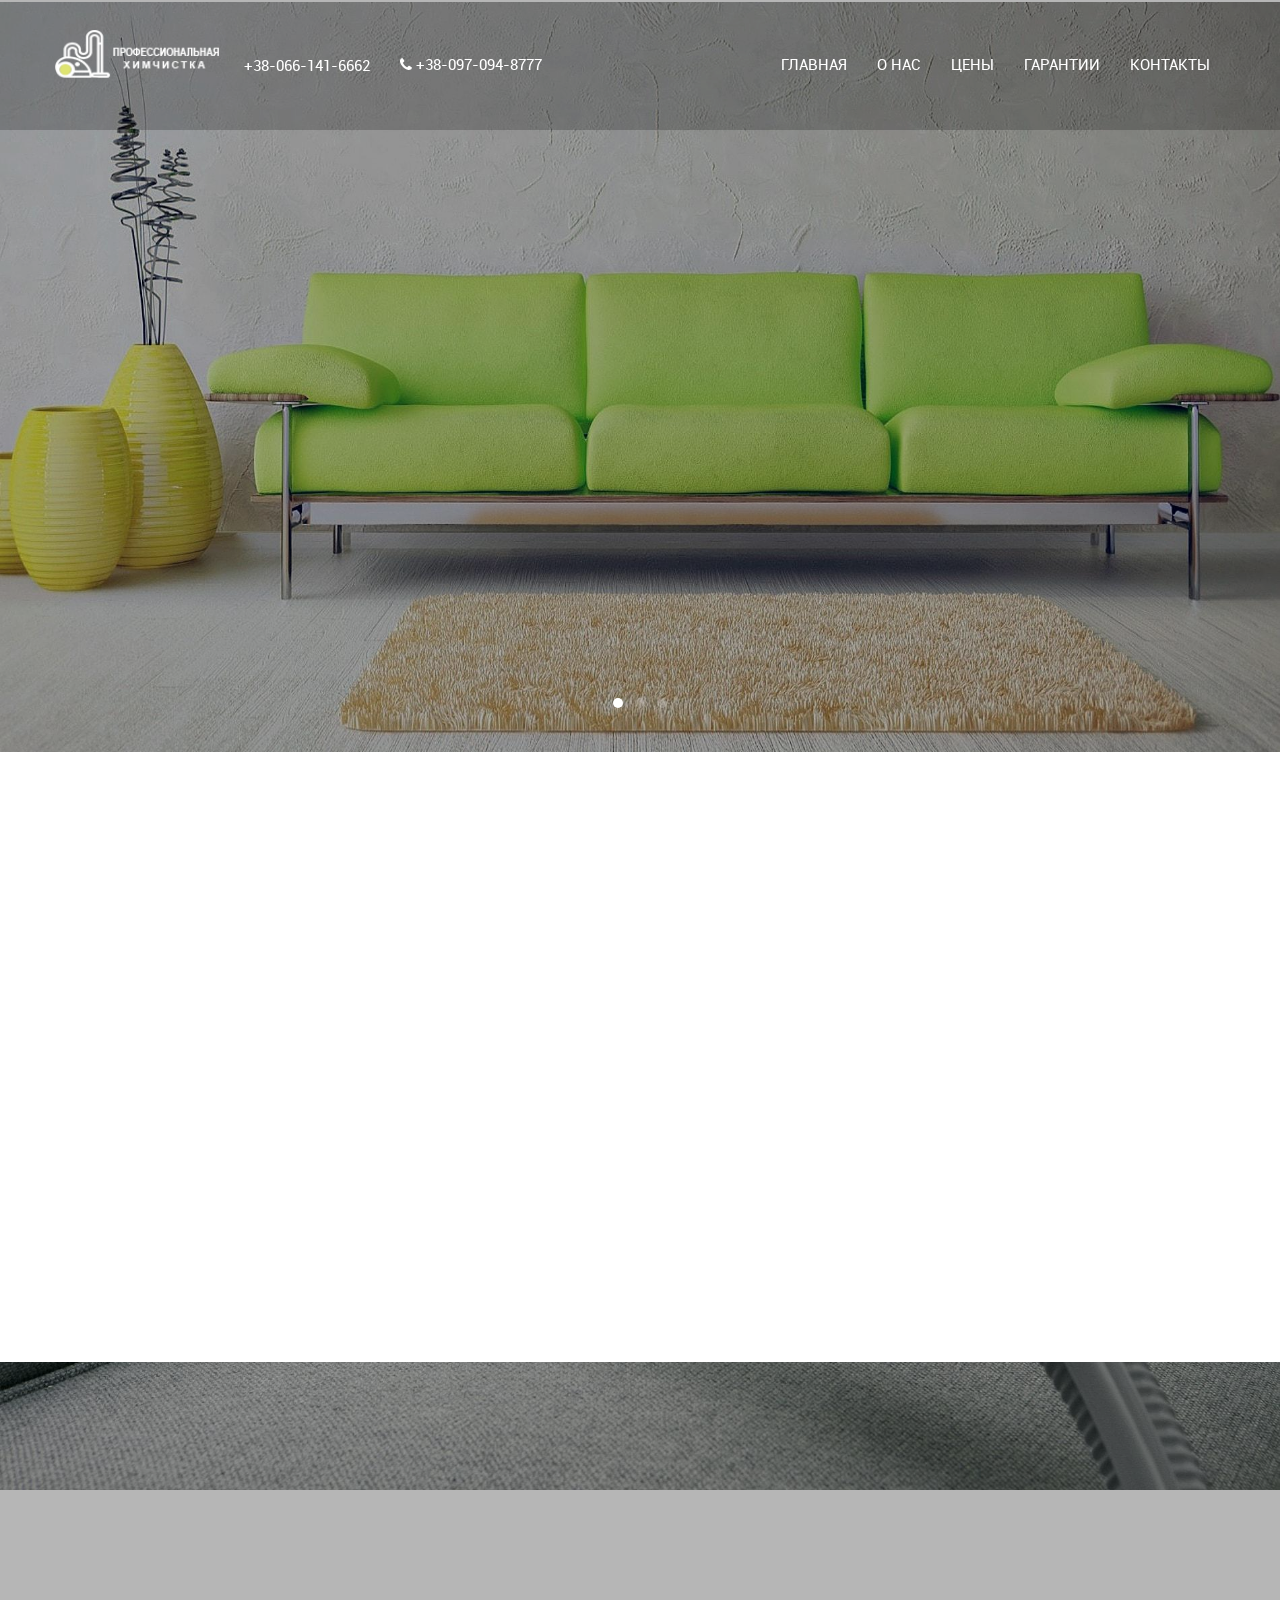
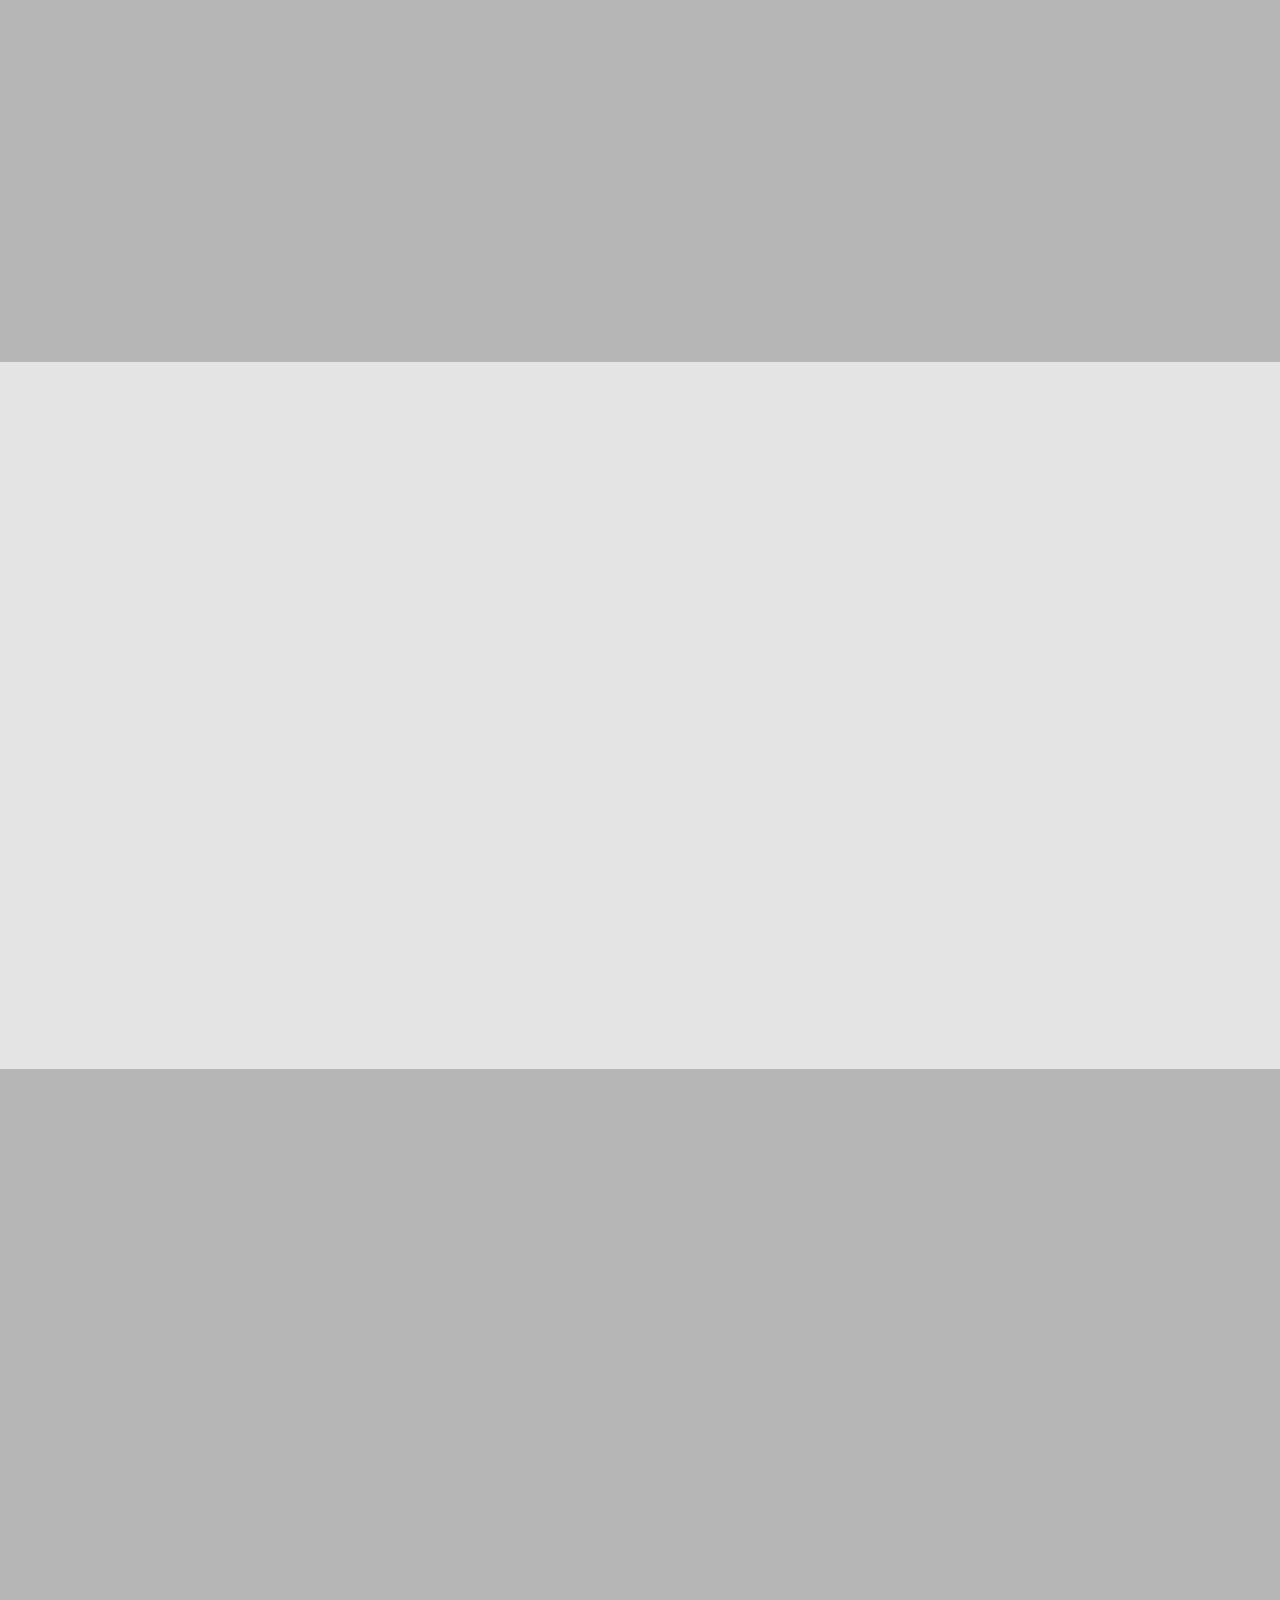
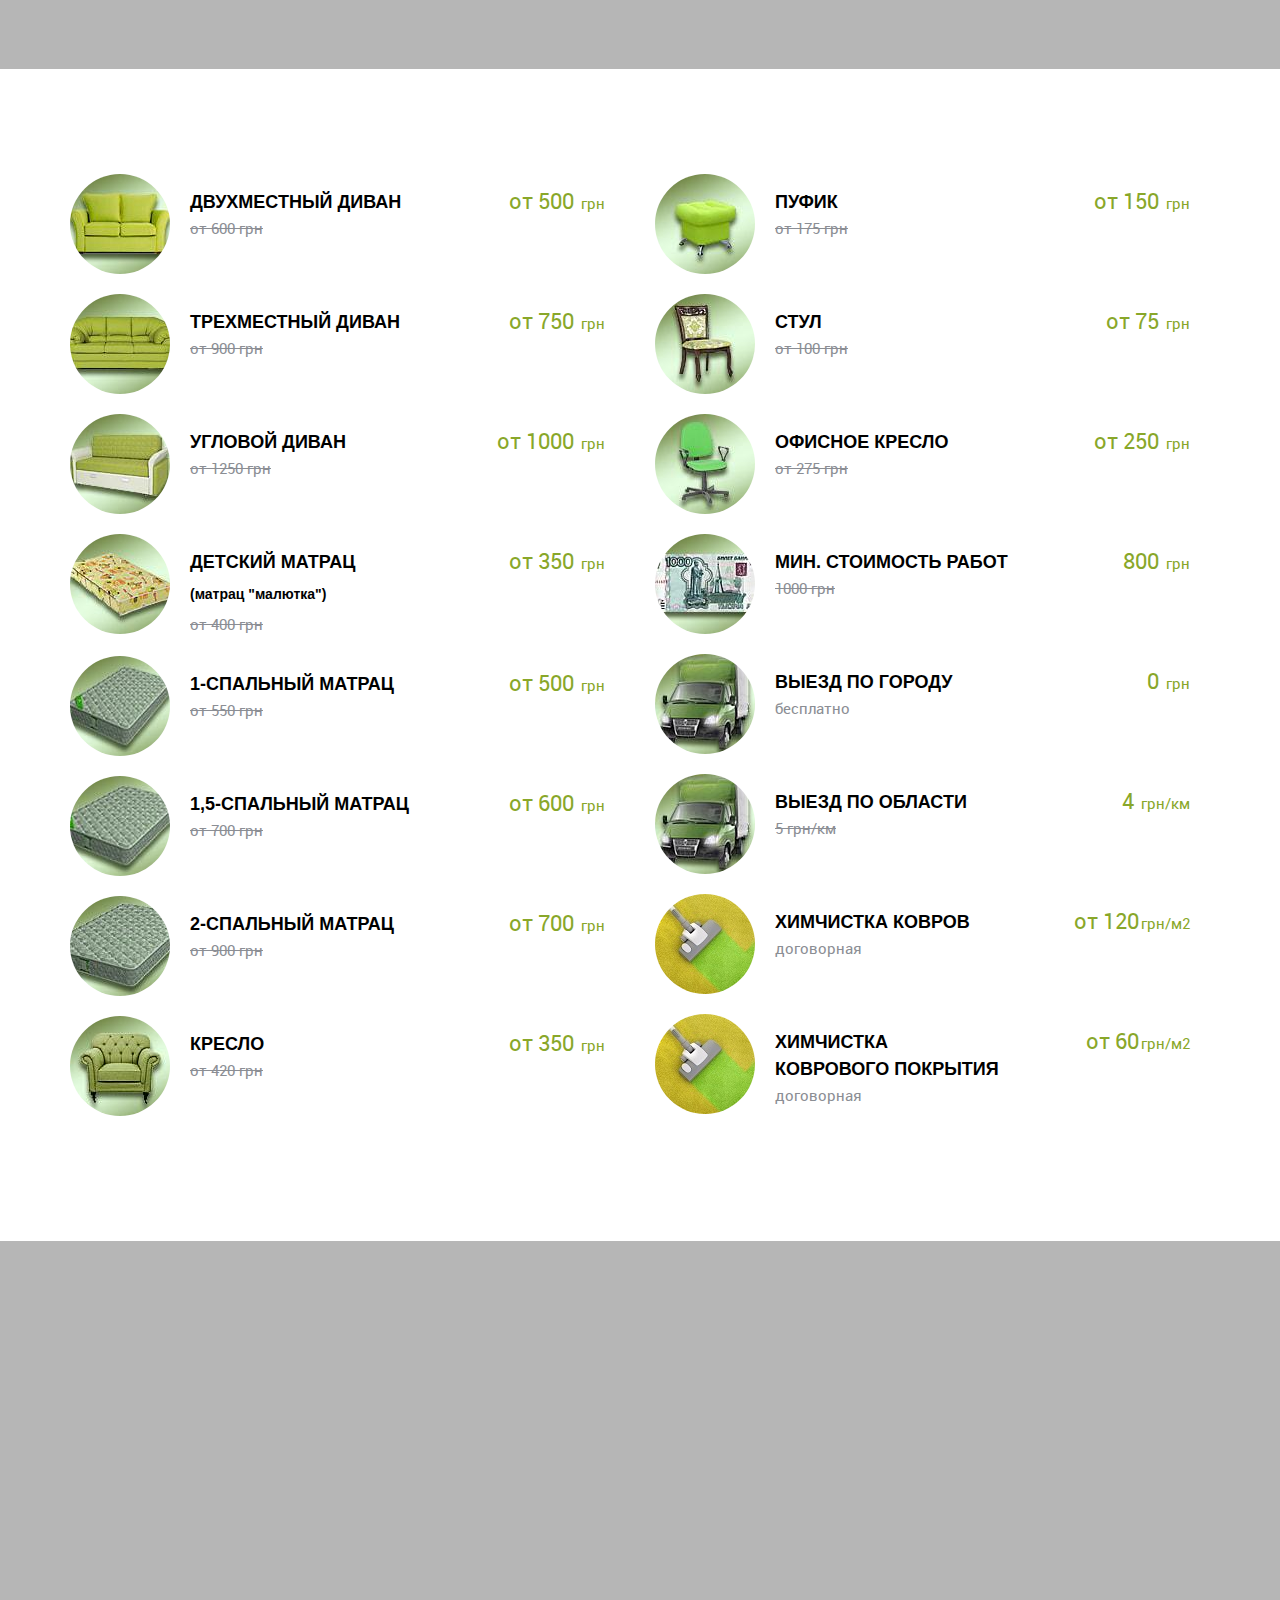
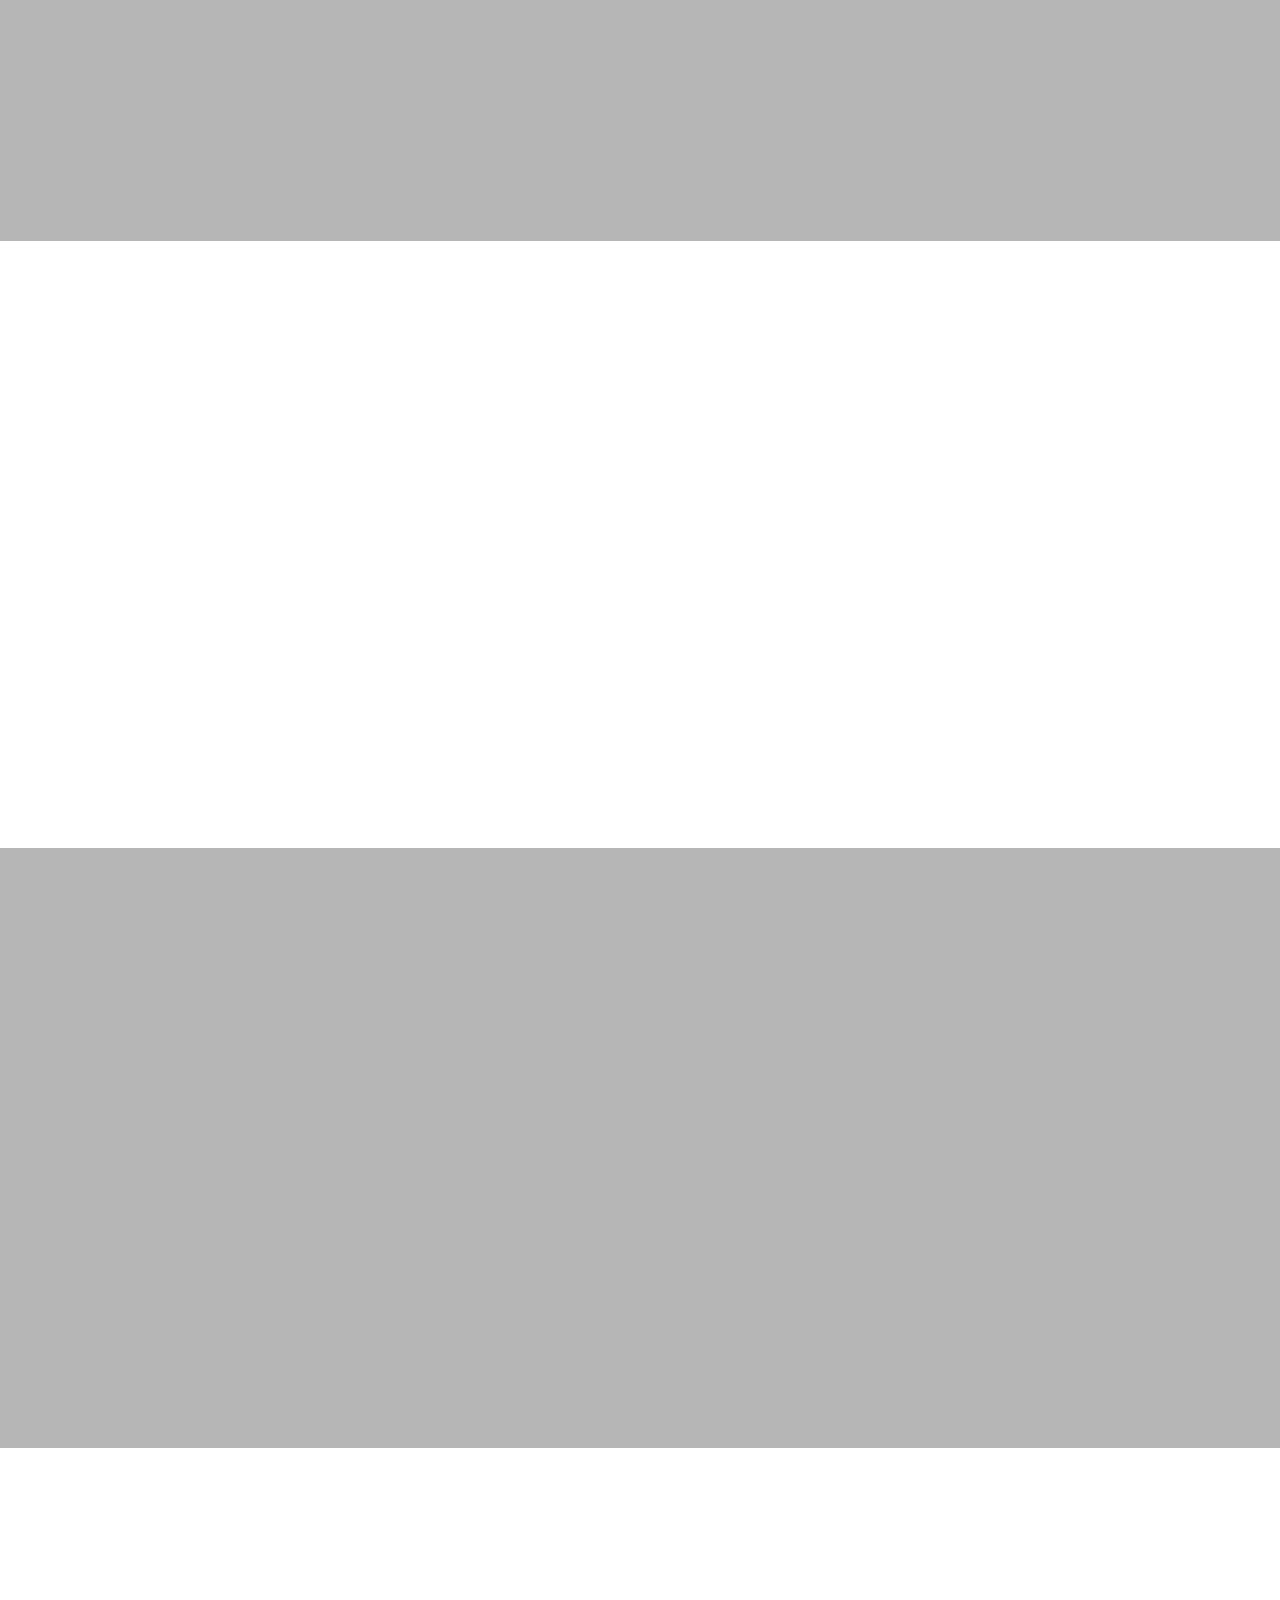
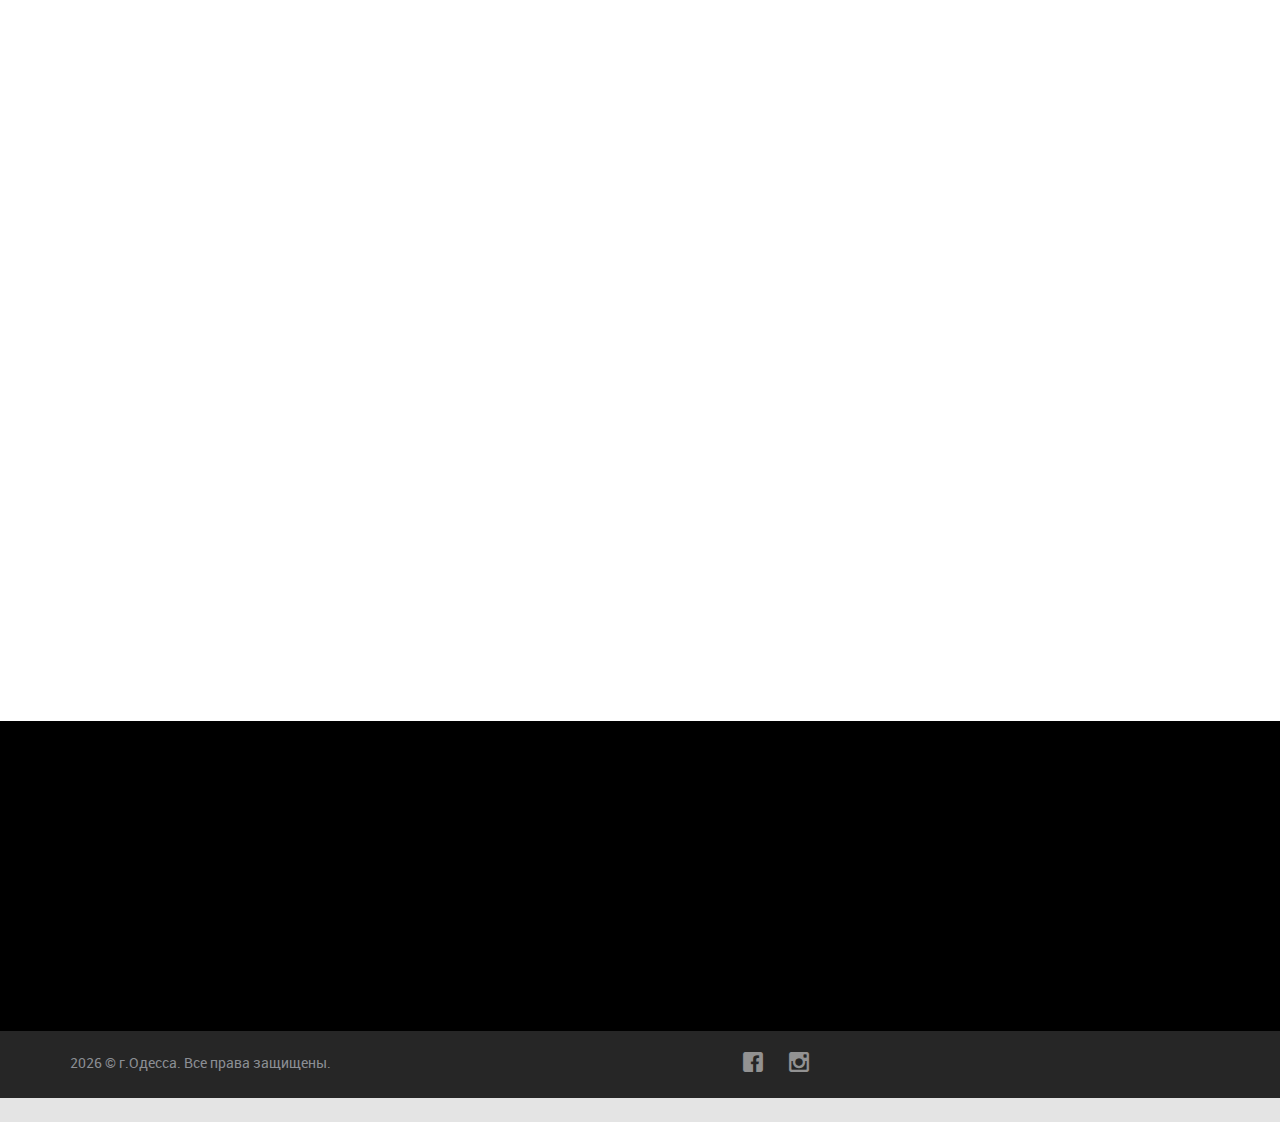
==== commit 01f76401: "Fix CSS, JS. Create telegram bot" ====
--- a/index.html
+++ b/index.html
@@ -912,7 +912,7 @@
       <div class="popup__body">
         <div class="popup__content">
           <a href="#" class="popup__close close-popup">×</a>
-          <form action="#" class="callback__form" method="post">
+          <form action="telegram.php" class="callback__form" method="POST">
             <div class="form__title">Узнайте полную стоимость химчистки</div>
             <div class="form__body">
               <div class="form__phone">
@@ -921,7 +921,7 @@
                   id="phone"
                   name="phone"
                   placeholder="+380 (__) ___-__-__"
-                  class="phone-number"
+                  class="phone-number phone"
                   required=""
                 />
               </div>
@@ -932,7 +932,7 @@
             <div class="form__note">
               Нажимая кнопку “Узнать стоимость”, вы соглашаетесь с
               <a
-                href="https://cleanservice.odessa.ua/politika.html"
+                href="/politika.html"
                 class="politika1"
                 title="Политика конфиденциальности"
                 >политикой конфеденциальности</a
@@ -972,7 +972,7 @@
     <script type="text/javascript">
       /*Обязательный атрибут type="text/javascript*/
       $(function ($) {
-        $(".phone").mask("+38 (999) 999-99-99");
+        $(".phone").mask("+380 (99) 999-99-99");
       });
     </script>
   </body>
